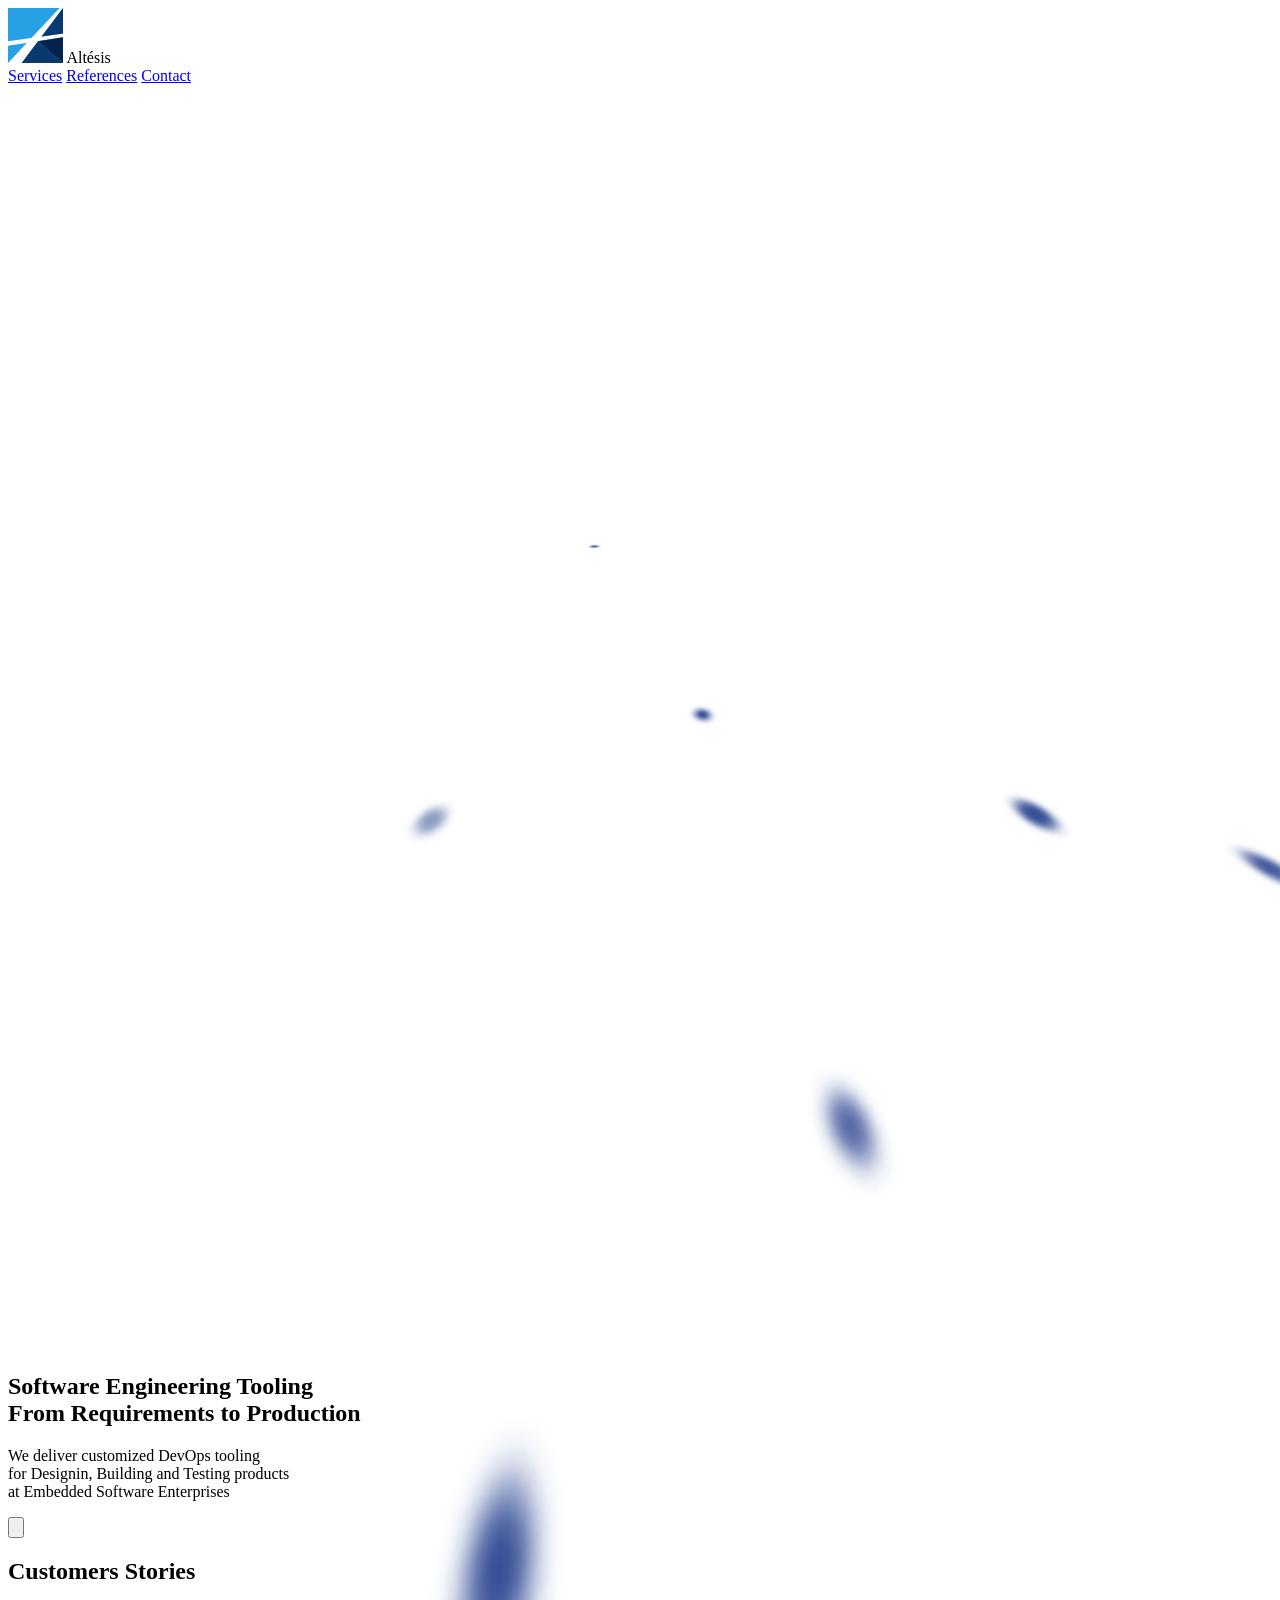
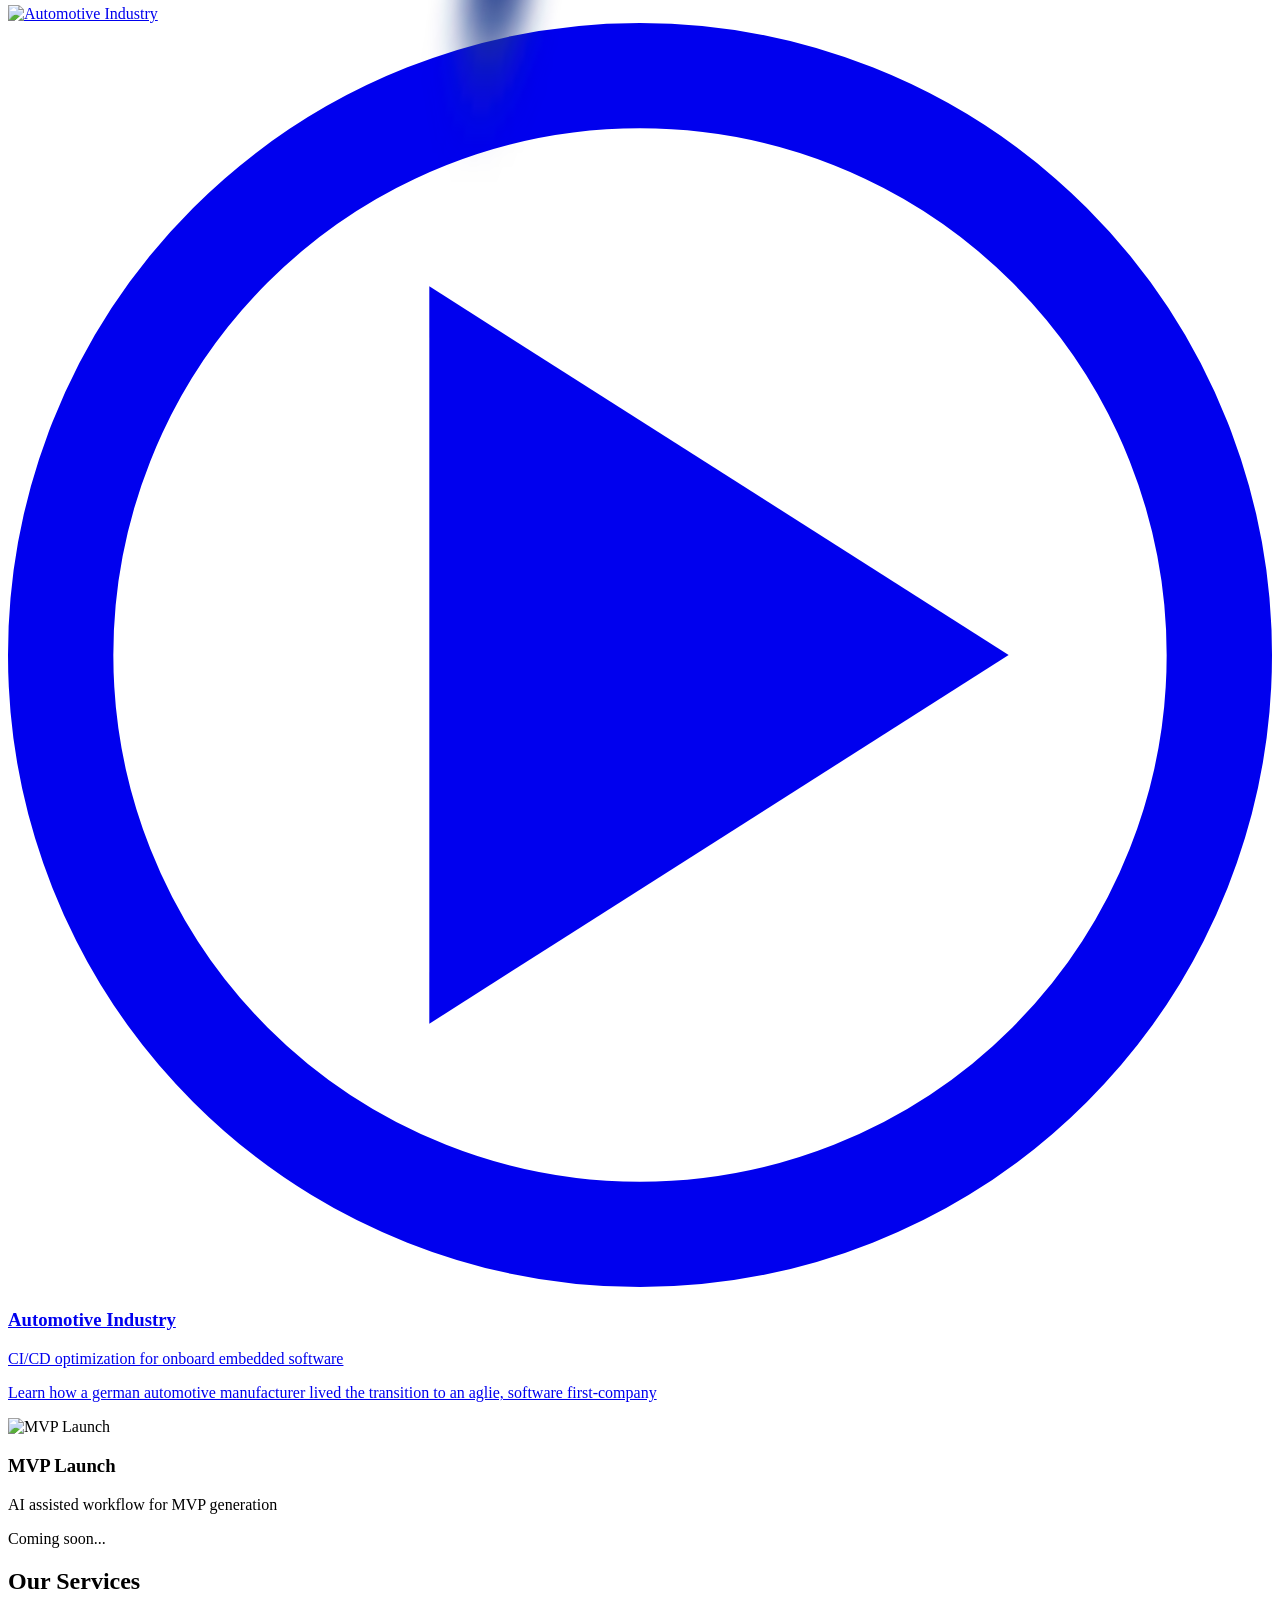
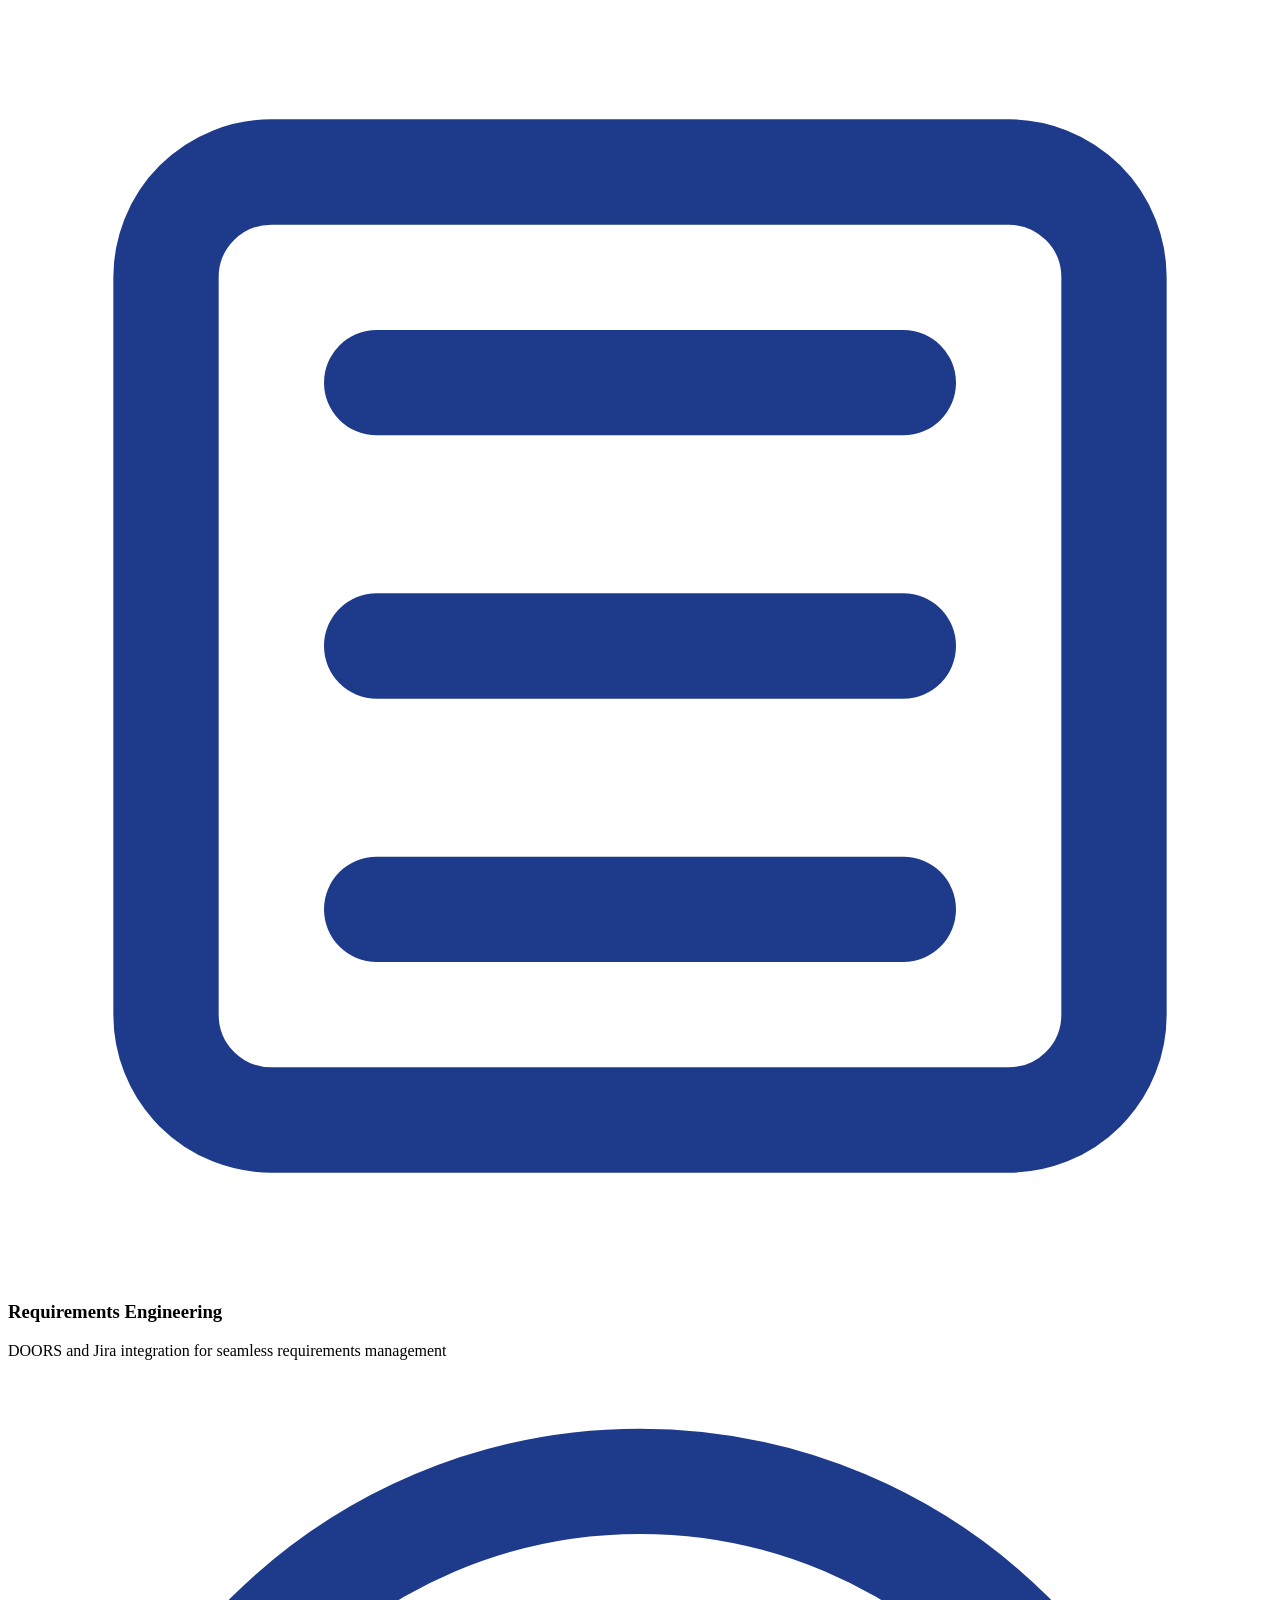
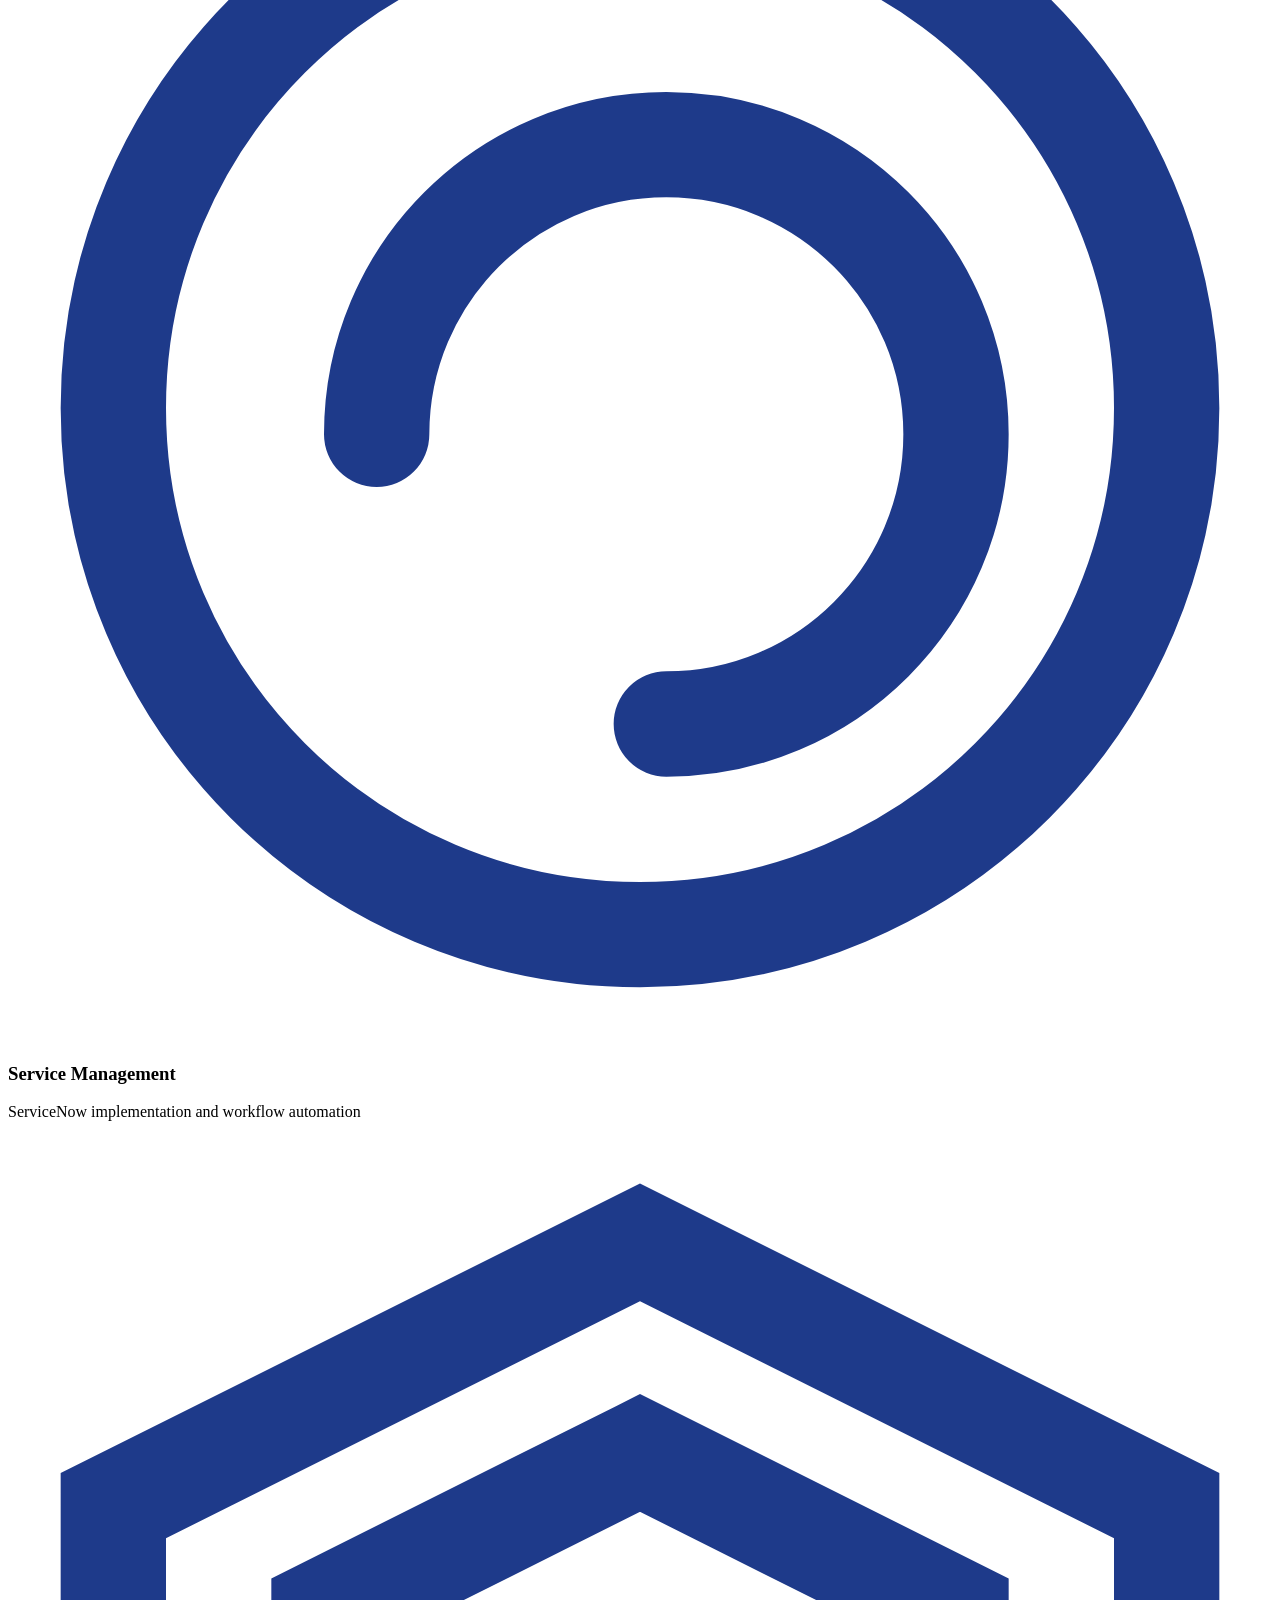
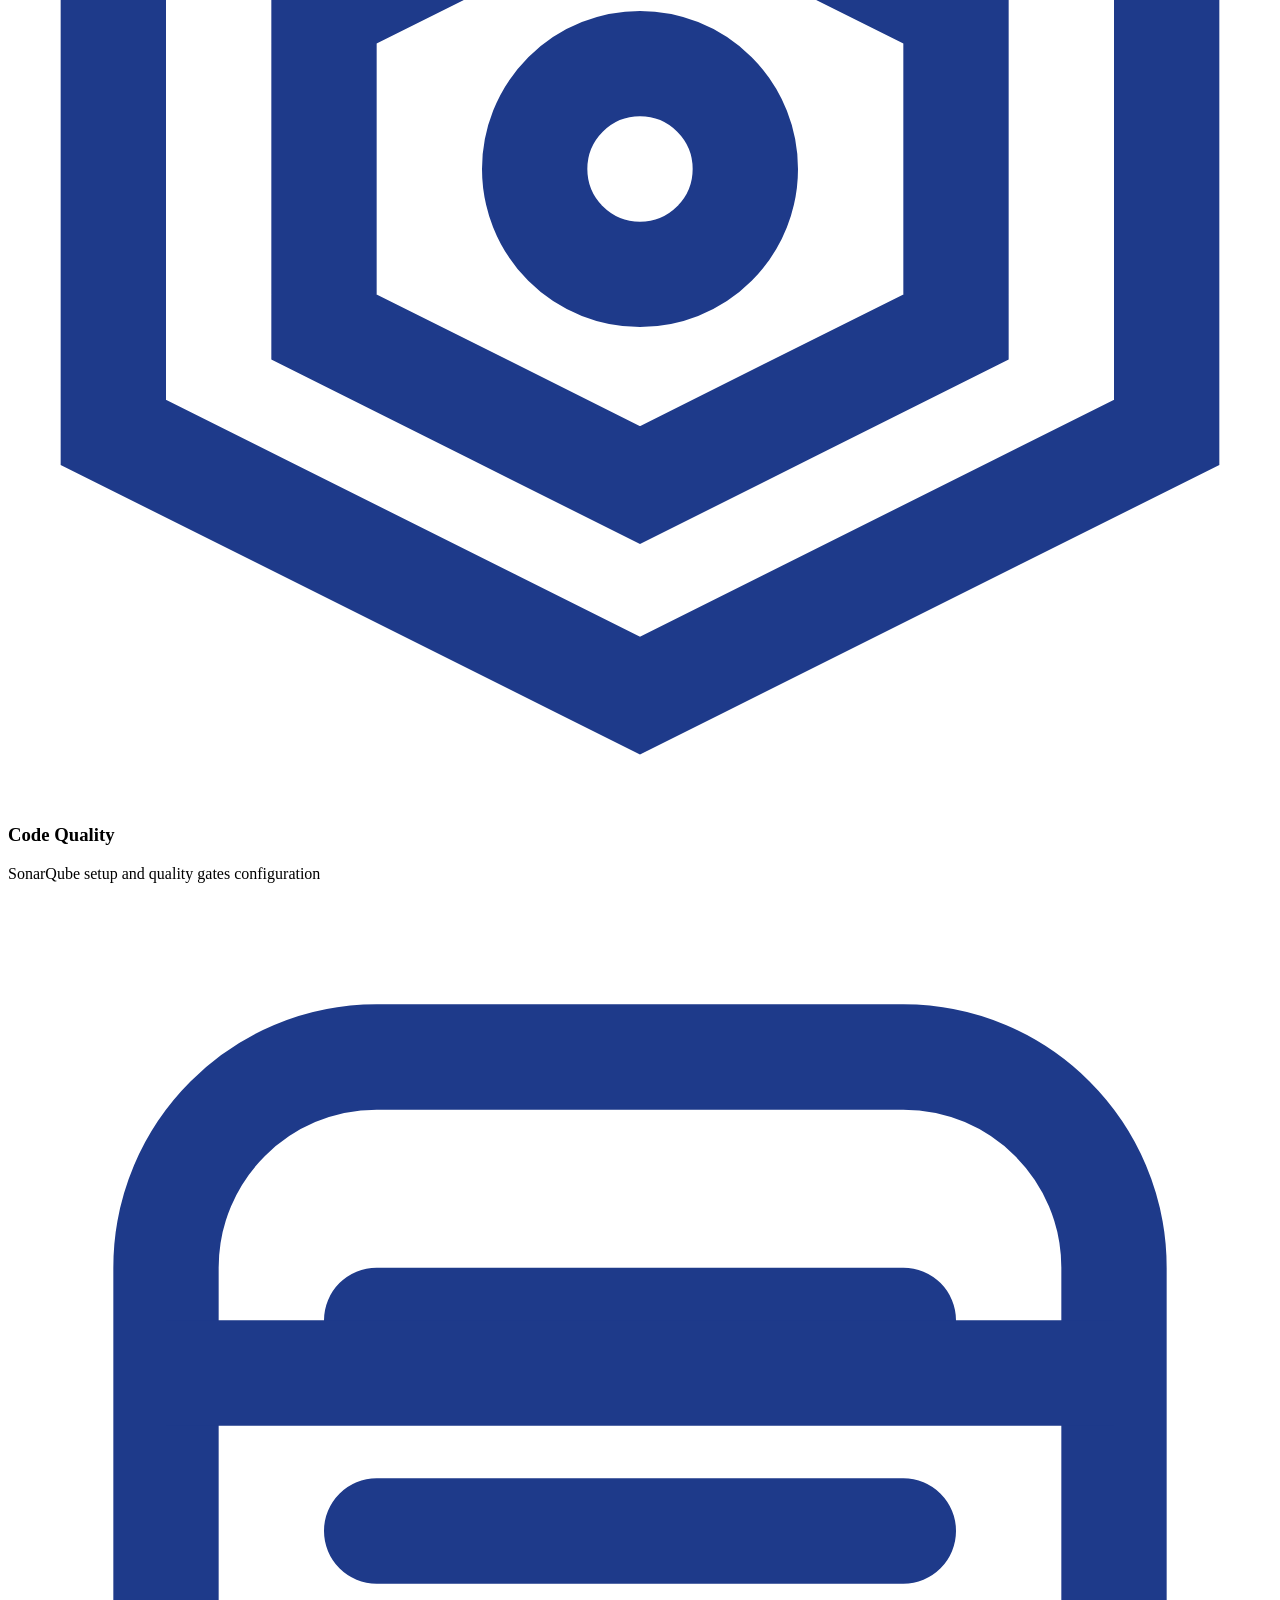
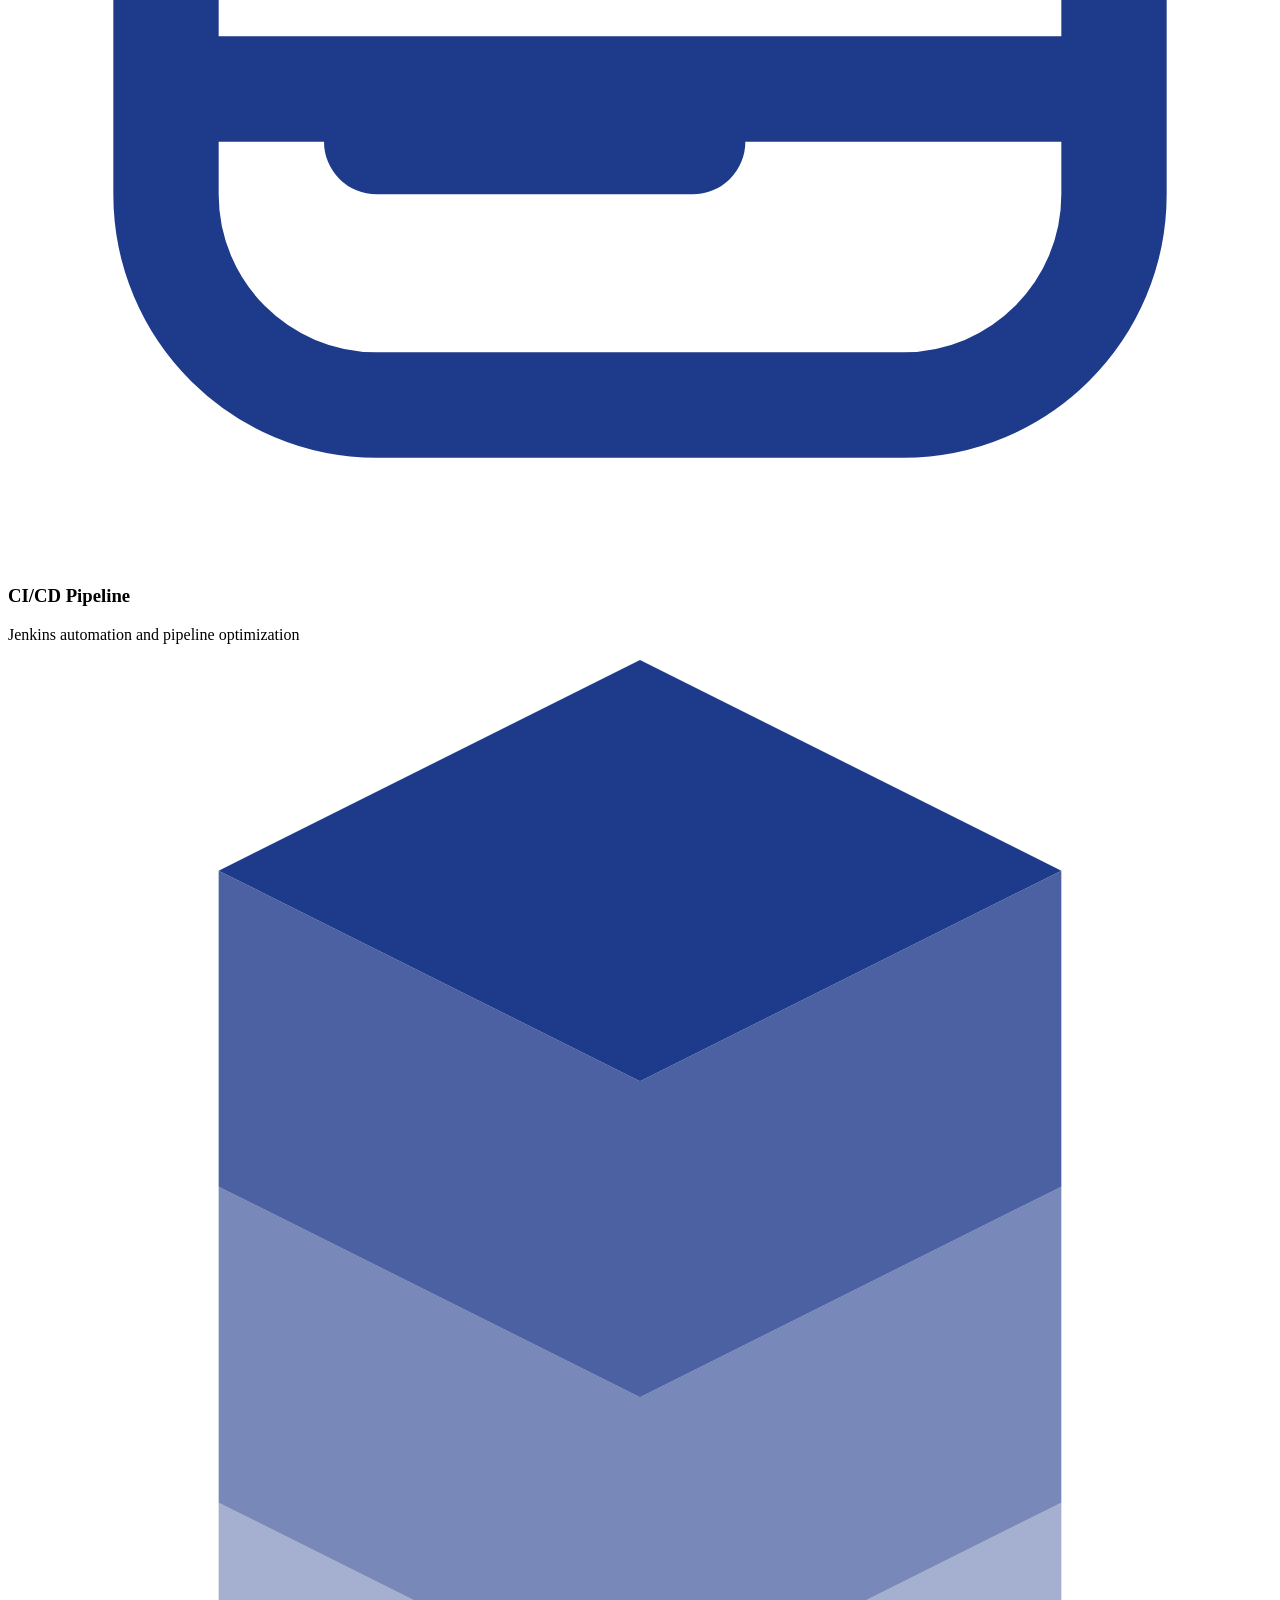
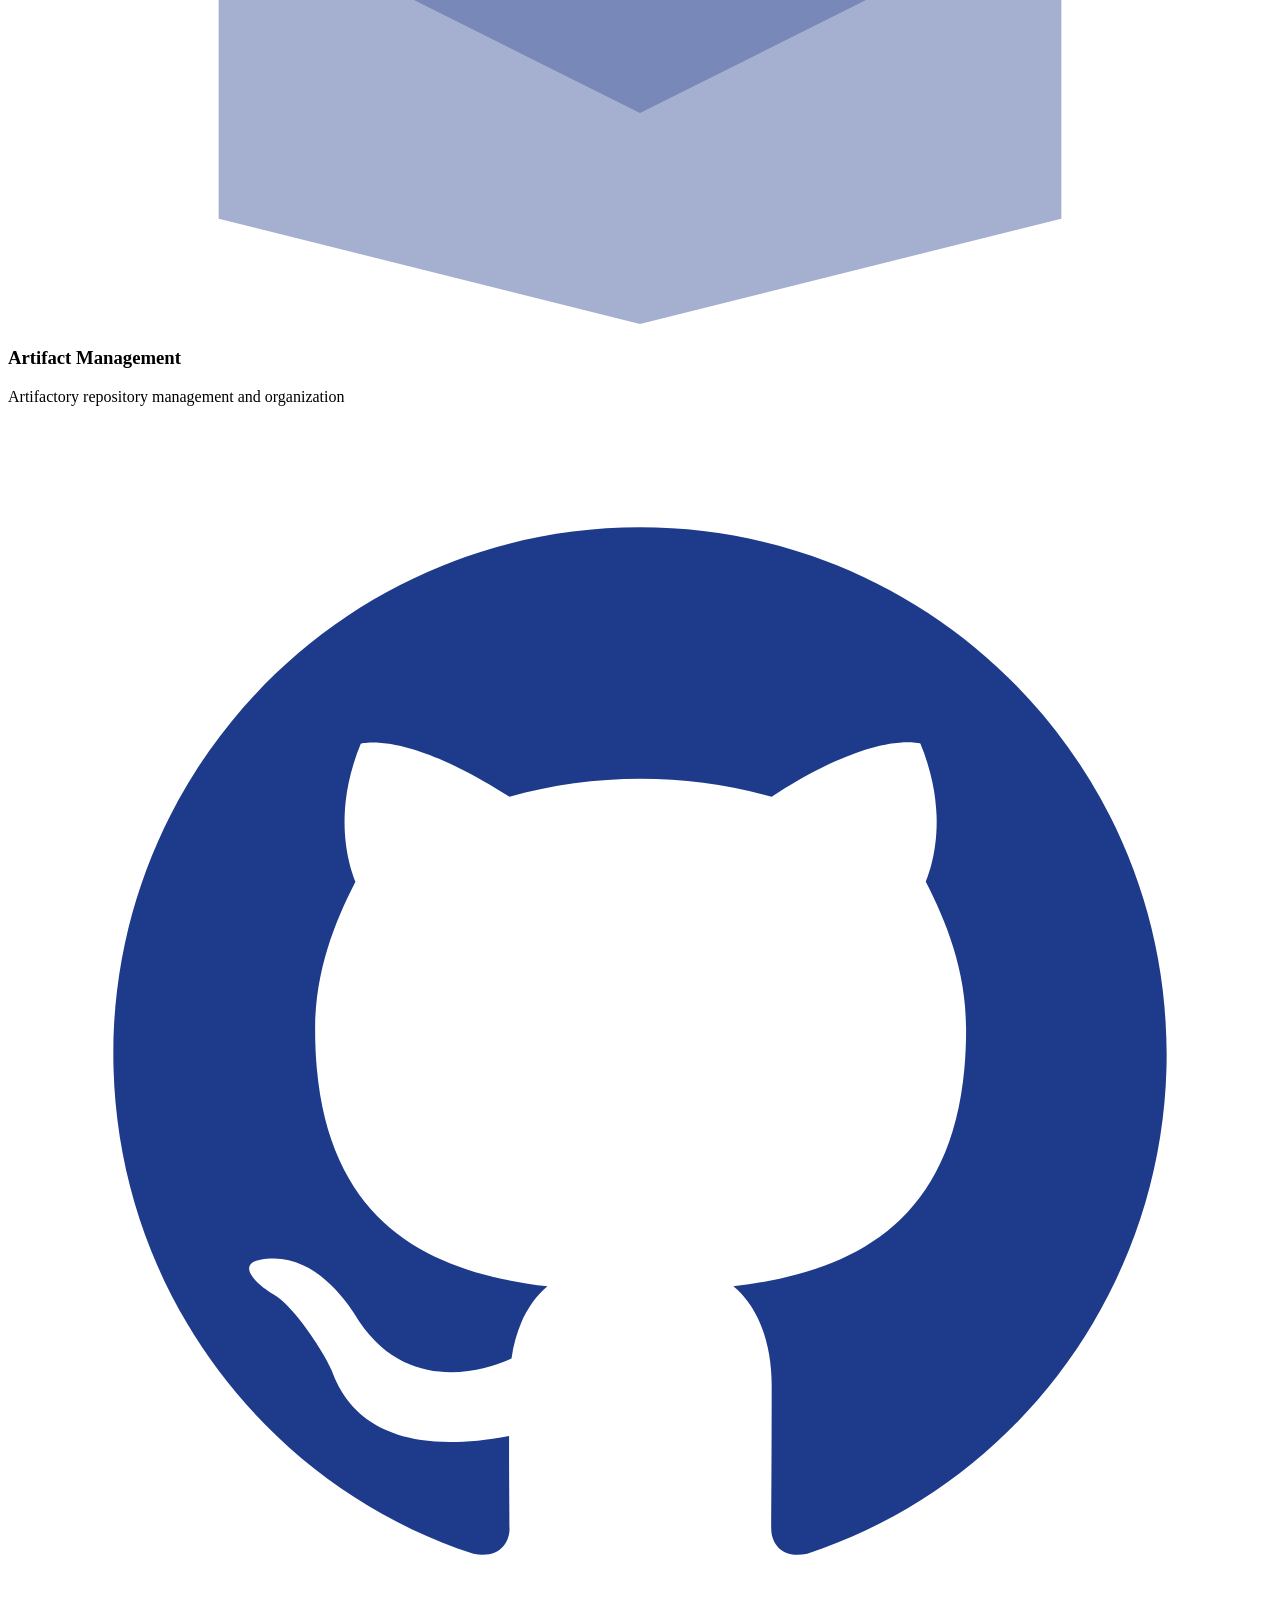
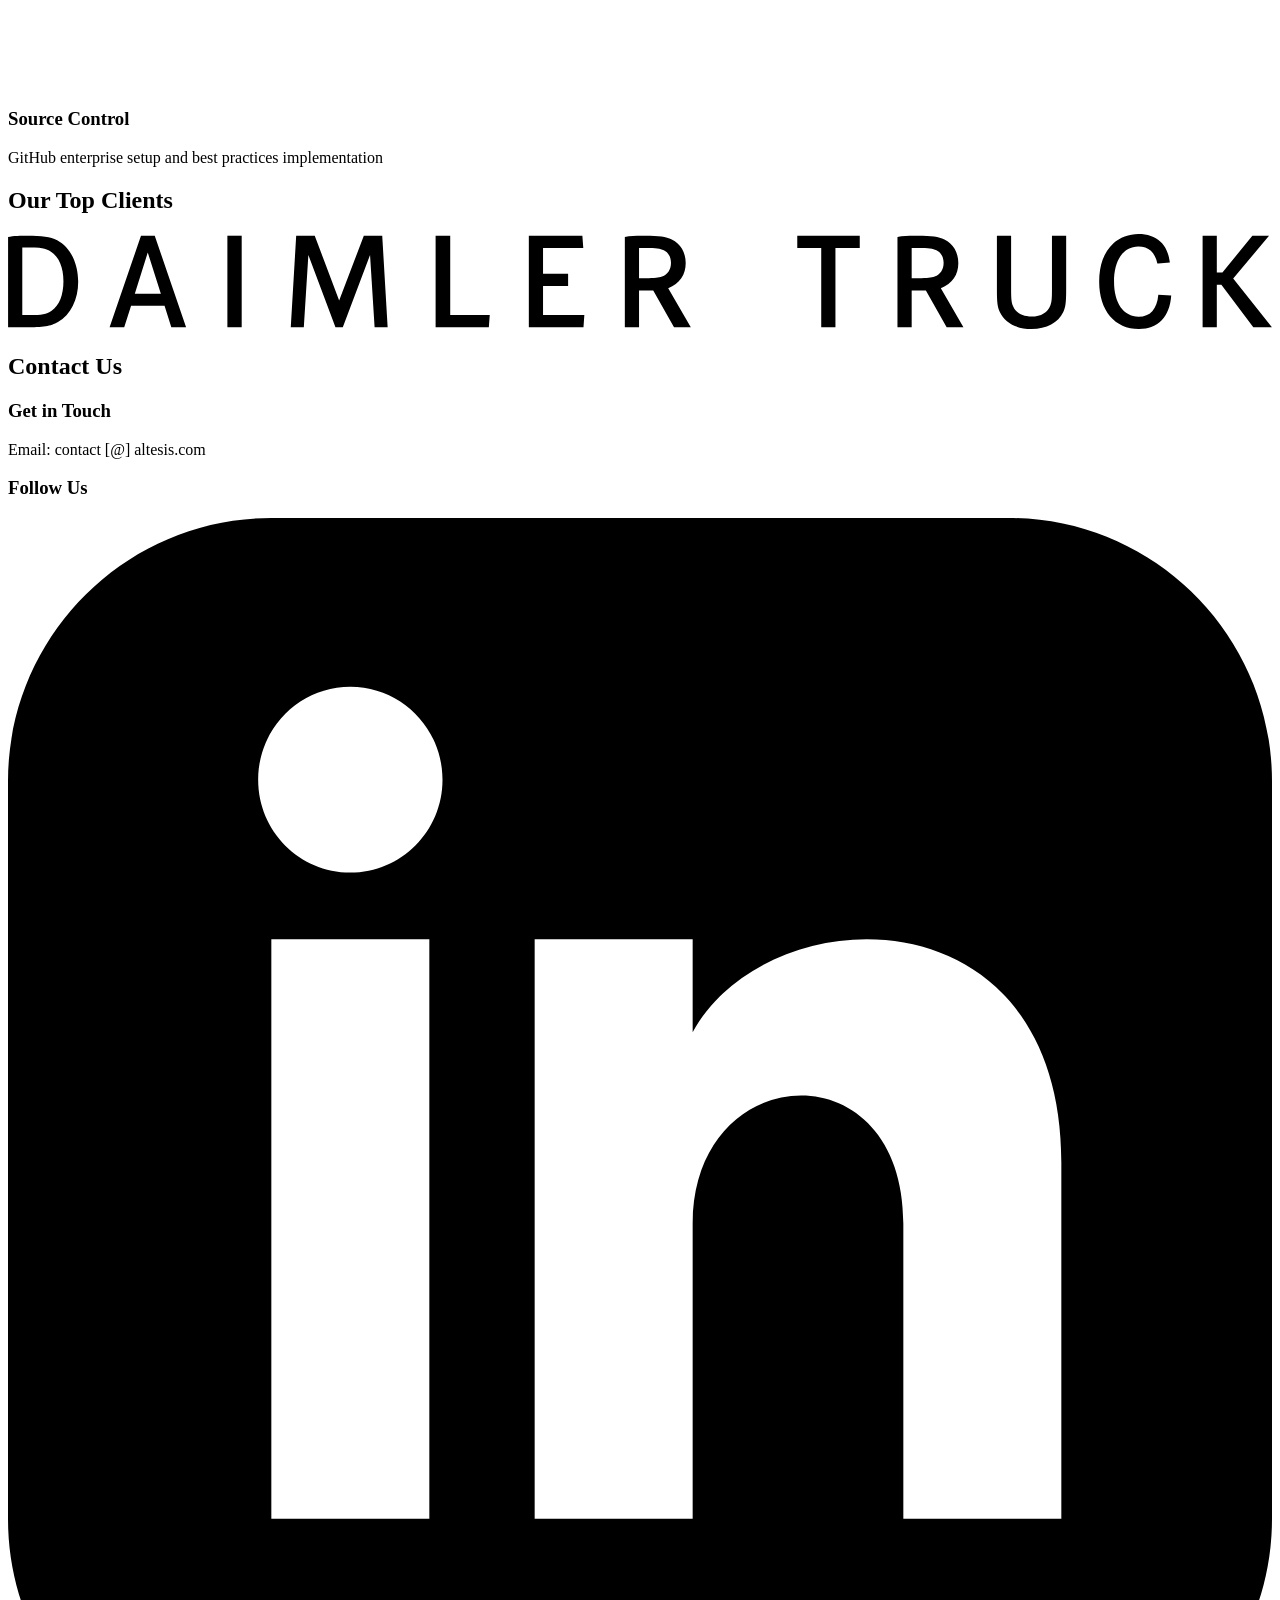
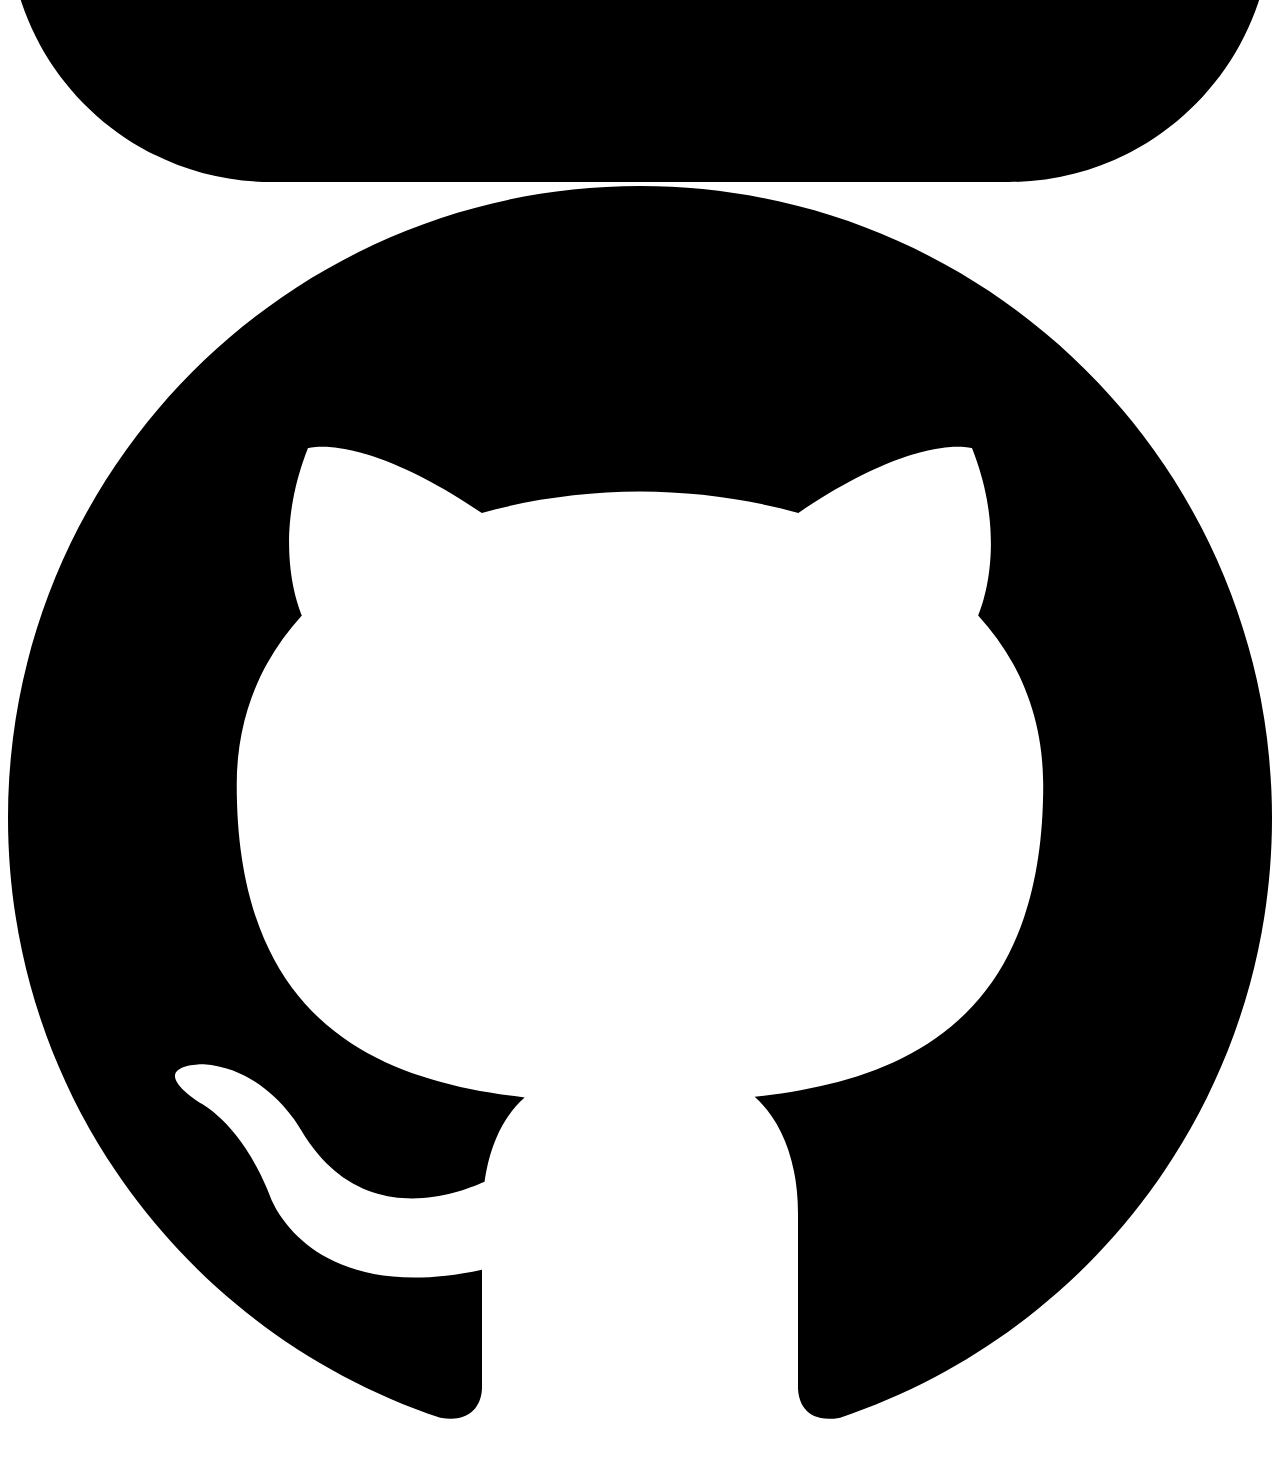
==== index.html @ 195b0189 "tagline reimagined" ====
<!DOCTYPE html>
<html lang="en">

<head>
    <meta charset="UTF-8">
    <meta name="viewport" content="width=device-width, initial-scale=1.0">
    <title>Altésis Software Engineering</title>
    <link rel="icon" href="favicon.ico" type="image/x-icon">
    <link rel="icon" href="favicon.png" type="image/png">
    <script src="https://unpkg.com/alpinejs" defer></script>
    <script src="https://cdn.tailwindcss.com"></script>
    <script>
        window.addEventListener('wheel', (e) => {
            if (e.deltaY > 0) {
                window.scrollBy({ top: window.innerHeight, behavior: 'smooth' });
            }
        });
    </script>
</head>

<body>
    <header x-data="{ isMenuOpen: false, shrunk: false }"
        class="fixed top-0 w-full bg-white/90 transition-all duration-300 z-50"
        :class="{ 'py-2 shadow-lg': shrunk, 'py-4': !shrunk }" @scroll.window="shrunk = window.pageYOffset > 50">
        <!-- Navigation -->
        <nav class="container mx-auto px-4">
            <div class="flex justify-between items-center">
                <div class="flex items-center text-blue-900 transition-all duration-300 cursor-pointer"
                    :class="{ 'text-xl': shrunk, 'text-2xl': !shrunk }" onclick="window.location.href='/'">
                    <img src="Altesis-logo.svg" alt="Altésis Logo" class="h-8 w-8 mr-2">
                    Altésis
                </div>
                <div class="hidden md:flex space-x-8">
                    <a href="/#services" class="text-blue-900 hover:text-blue-700">Services</a>
                    <a href="/#references" class="text-blue-900 hover:text-blue-700">References</a>
                    <a href="/#contact" class="text-blue-900 hover:text-blue-700">Contact</a>
                </div>
            </div>
        </nav>
    </header>
    <section
        class="min-h-screen bg-gradient-to-b from-white from-5% via-white via-30% to-blue-900 relative overflow-hidden">
        <!-- Animated Background SVG -->
        <svg class="absolute inset-0 w-full h-full opacity-50" viewBox="0 0 100 100"
            style="transform: perspective(300px) rotateX(45deg)">
            <defs>
                <filter id="blur">
                    <feGaussianBlur stdDeviation="0.3" />
                </filter>
            </defs>
            <g filter="url(#blur)">
                <circle cx="50" cy="15" r="0.8" fill="#1e3a8a">
                    <animateTransform attributeName="transform" type="rotate" from="0 50 50" to="360 50 50" dur="16s"
                        repeatCount="indefinite" />
                    <animate attributeName="opacity" values="0.2;1;0.2" dur="8s" repeatCount="indefinite" />
                </circle>
                <circle cx="50" cy="35" r="0.8" fill="#1e3a8a">
                    <animateTransform attributeName="transform" type="rotate" from="90 50 50" to="450 50 50" dur="12s"
                        repeatCount="indefinite" />
                    <animate attributeName="opacity" values="0.2;1;0.2" dur="6s" repeatCount="indefinite" />
                </circle>
                <circle cx="50" cy="55" r="0.6" fill="#1e3a8a">
                    <animateTransform attributeName="transform" type="rotate" from="180 50 50" to="540 50 50" dur="20s"
                        repeatCount="indefinite" />
                    <animate attributeName="opacity" values="0.2;1;0.2" dur="10s" repeatCount="indefinite" />
                </circle>
                <circle cx="50" cy="75" r="0.7" fill="#1e3a8a">
                    <animateTransform attributeName="transform" type="rotate" from="270 50 50" to="630 50 50" dur="18s"
                        repeatCount="indefinite" />
                    <animate attributeName="opacity" values="0.2;1;0.2" dur="8.8s" repeatCount="indefinite" />
                </circle>
                <circle cx="50" cy="95" r="0.8" fill="#1e3a8a">
                    <animateTransform attributeName="transform" type="rotate" from="45 50 50" to="405 50 50" dur="14s"
                        repeatCount="indefinite" />
                    <animate attributeName="opacity" values="0.2;1;0.2" dur="7.2s" repeatCount="indefinite" />
                </circle>
                <circle cx="30" cy="45" r="0.7" fill="#1e3a8a">
                    <animateTransform attributeName="transform" type="rotate" from="120 50 50" to="480 50 50" dur="15s"
                        repeatCount="indefinite" />
                    <animate attributeName="opacity" values="0.2;1;0.2" dur="7.5s" repeatCount="indefinite" />
                </circle>
                <circle cx="70" cy="65" r="0.9" fill="#1e3a8a">
                    <animateTransform attributeName="transform" type="rotate" from="240 50 50" to="600 50 50" dur="17s"
                        repeatCount="indefinite" />
                    <animate attributeName="opacity" values="0.2;1;0.2" dur="8.5s" repeatCount="indefinite" />
                </circle>
            </g>
        </svg>

        <!-- Hero Section -->
        <div class="flex flex-col items-center justify-center min-h-[80vh] text-center space-y-16">
            <h1 class="text-4xl md:text-6xl font-bold text-blue-900">
                Software Engineering Tooling
                <br />
                From Requirements to Production
            </h1>
            <p
                class="text-xl md:text-2xl text-blue-800 max-w-2xl [text-shadow:0_0_15px_rgba(59,130,246,0.8),0_0_30px_rgba(59,130,246,0.6)]">
                We deliver customized DevOps tooling
                <br />
                for Designin, Building and Testing products
                <br>
                at Embedded Software Enterprises
            </p>
        </div>
        <div class="flex justify-center">
            <button x-data @click="$el.closest('section').nextElementSibling.scrollIntoView({behavior: 'smooth'})"
                class="animate-bounce text-blue-900 p-4">
                <svg xmlns="http://www.w3.org/2000/svg" class="h-12 w-12" fill="none" viewBox="0 0 24 24"
                    stroke="currentColor">
                    <path stroke-linecap="round" stroke-linejoin="round" stroke-width="3"
                        d="M19 14l-7 7m0 0l-7-7m7 7V3" />
                </svg>
            </button>
        </div>
    </section>
    <!-- Headline Section -->
    <section class="bg-blue-900 py-20">
        <div class="container mx-auto px-4">
            <h2 class="text-3xl font-light text-white/90 mb-24 text-center">Customers Stories</h2>
            <div class="flex flex-col gap-32 max-w-5xl mx-auto">
                <!-- Active Case -->
                <a href="/automotive-case.html"
                    class="group flex flex-col md:flex-row gap-8 items-center cursor-pointer">
                    <div class="w-full md:w-2/5 relative">
                        <img src="https://images.unsplash.com/photo-1591768793355-74d04bb6608f?auto=format&fit=crop&w=800&q=80"
                            alt="Automotive Industry"
                            class="w-full aspect-video object-cover rounded-sm grayscale opacity-80 group-hover:grayscale-0 group-hover:opacity-100 transition-all duration-500">
                        <div class="absolute inset-0 flex items-center justify-center">
                            <svg xmlns="http://www.w3.org/2000/svg"
                                class="h-16 w-16 text-white/80 group-hover:h-20 group-hover:w-20 transition-all duration-500"
                                viewBox="0 0 24 24" fill="currentColor">
                                <circle cx="12" cy="12" r="11" fill="none" stroke="currentColor" stroke-width="2" />
                                <path d="M8 5v14l11-7z" />
                            </svg>
                        </div>
                    </div>
                    <div class="w-full md:w-3/5 space-y-4">
                        <h3 class="text-white/90 text-2xl font-light">Automotive Industry</h3>
                        <p class="text-white/80 text-lg">CI/CD optimization for onboard embedded software</p>
                        <p class="text-white/60 leading-relaxed">Learn how a german automotive manufacturer lived the
                            transition to an aglie, software first-company</p>
                    </div>
                </a>

                <!-- Coming Soon Case -->
                <div class="group flex flex-col md:flex-row gap-8 items-center opacity-50">
                    <div class="w-full md:w-2/5">
                        <img src="https://images.unsplash.com/photo-1518186285589-2f7649de83e0?auto=format&fit=crop&w=800&q=80"
                            alt="MVP Launch" class="w-full aspect-video object-cover rounded-sm grayscale">
                    </div>
                    <div class="w-full md:w-3/5 space-y-4">
                        <h3 class="text-white/90 text-2xl font-light">MVP Launch</h3>
                        <p class="text-white/80 text-lg">AI assisted workflow for MVP generation</p>
                        <p class="text-white/60">Coming soon...</p>
                    </div>
                </div>
            </div>
        </div>
    </section>

    <!-- Services Section -->
    <section id="services" class="bg-white py-20">
        <div class="container mx-auto px-4">
            <h2 class="text-3xl font-light text-blue-900 mb-16 text-center">Our Services</h2>
            <div class="grid grid-cols-1 md:grid-cols-2 lg:grid-cols-3 gap-8 max-w-6xl mx-auto">
                <div class="p-6 bg-gray-50 rounded-lg hover:shadow-lg transition-shadow">
                    <div class="flex items-center mb-4">
                        <svg class="w-8 h-8 mr-3" viewBox="0 0 24 24" fill="none" xmlns="http://www.w3.org/2000/svg">
                            <rect x="3" y="3" width="18" height="18" rx="2" stroke="#1E3A8A" stroke-width="2" />
                            <path d="M7 7h10M7 12h10M7 17h10" stroke="#1E3A8A" stroke-width="2"
                                stroke-linecap="round" />
                        </svg>
                        <h3 class="text-xl font-semibold text-blue-900">Requirements Engineering</h3>
                    </div>
                    <p class="text-gray-600">DOORS and Jira integration for seamless requirements management</p>
                </div>
                <div class="p-6 bg-gray-50 rounded-lg hover:shadow-lg transition-shadow">
                    <div class="flex items-center mb-4">
                        <svg class="w-8 h-8 mr-3" viewBox="0 0 24 24" fill="none" xmlns="http://www.w3.org/2000/svg">
                            <path
                                d="M12 22C17.5228 22 22 17.5228 22 12C22 6.47715 17.5228 2 12 2C6.47715 2 2 6.47715 2 12C2 17.5228 6.47715 22 12 22Z"
                                stroke="#1E3A8A" stroke-width="2" />
                            <path
                                d="M7 12.5C7 9.46243 9.46243 7 12.5 7C15.5376 7 18 9.46243 18 12.5C18 15.5376 15.5376 18 12.5 18"
                                stroke="#1E3A8A" stroke-width="2" stroke-linecap="round" />
                        </svg>
                        <h3 class="text-xl font-semibold text-blue-900">Service Management</h3>
                    </div>
                    <p class="text-gray-600">ServiceNow implementation and workflow automation</p>
                </div>
                <div class="p-6 bg-gray-50 rounded-lg hover:shadow-lg transition-shadow">
                    <div class="flex items-center mb-4">
                        <svg class="w-8 h-8 mr-3" viewBox="0 0 24 24" fill="none" xmlns="http://www.w3.org/2000/svg">
                            <path d="M12 2L2 7V17L12 22L22 17V7L12 2Z" stroke="#1E3A8A" stroke-width="2" />
                            <path d="M12 6L6 9V15L12 18L18 15V9L12 6Z" stroke="#1E3A8A" stroke-width="2" />
                            <circle cx="12" cy="12" r="2" stroke="#1E3A8A" stroke-width="2" />
                        </svg></svg>
                        <h3 class="text-xl font-semibold text-blue-900">Code Quality</h3>
                    </div>
                    <p class="text-gray-600">SonarQube setup and quality gates configuration</p>
                </div>
                <div class="p-6 bg-gray-50 rounded-lg hover:shadow-lg transition-shadow">
                    <div class="flex items-center mb-4">
                        <svg class="w-8 h-8 mr-3" viewBox="0 0 24 24" fill="none" xmlns="http://www.w3.org/2000/svg">
                            <path
                                d="M17 3H7C4.79086 3 3 4.79086 3 7V17C3 19.2091 4.79086 21 7 21H17C19.2091 21 21 19.2091 21 17V7C21 4.79086 19.2091 3 17 3Z"
                                stroke="#1E3A8A" stroke-width="2" />
                            <path d="M7 8H17M7 12H17M7 16H13" stroke="#1E3A8A" stroke-width="2"
                                stroke-linecap="round" />
                            <path d="M3 9L21 9M3 15L21 15" stroke="#1E3A8A" stroke-width="2" />
                        </svg></svg>
                        <h3 class="text-xl font-semibold text-blue-900">CI/CD Pipeline</h3>
                    </div>
                    <p class="text-gray-600">Jenkins automation and pipeline optimization</p>
                </div>
                <div class="p-6 bg-gray-50 rounded-lg hover:shadow-lg transition-shadow">
                    <div class="flex items-center mb-4">
                        <svg class="w-8 h-8 mr-3" viewBox="0 0 24 24" fill="none" xmlns="http://www.w3.org/2000/svg">
                            <path d="M4 4L12 8L20 4L12 0L4 4Z" fill="#1E3A8A" />
                            <path d="M4 10L12 14L20 10V4L12 8L4 4V10Z" fill="#1E3A8A" fill-opacity="0.8" />
                            <path d="M4 16L12 20L20 16V10L12 14L4 10V16Z" fill="#1E3A8A" fill-opacity="0.6" />
                            <path d="M4 22L12 24L20 22V16L12 20L4 16V22Z" fill="#1E3A8A" fill-opacity="0.4" />
                        </svg>
                        <h3 class="text-xl font-semibold text-blue-900">Artifact Management</h3>
                    </div>
                    <p class="text-gray-600">Artifactory repository management and organization</p>
                </div>
                <div class="p-6 bg-gray-50 rounded-lg hover:shadow-lg transition-shadow">
                    <div class="flex items-center mb-4">
                        <svg class="w-8 h-8 mr-3" viewBox="0 0 24 24" fill="none" xmlns="http://www.w3.org/2000/svg">
                            <path fill-rule="evenodd" clip-rule="evenodd"
                                d="M12 2C6.47715 2 2 6.47715 2 12C2 16.4183 4.86548 20.1924 8.83828 21.4898C9.33828 21.5817 9.52276 21.2756 9.52276 21.0077C9.52276 20.7686 9.51383 20.0848 9.51383 19.2527C7 19.7353 6.36009 18.6015 6.14675 18.0116C6.02445 17.7148 5.45455 16.8047 5.04545 16.5656C4.7 16.3744 4.2 15.8918 5.03651 15.8822C5.82237 15.8726 6.38333 16.6267 6.57675 16.9331C7.48333 18.4606 8.97237 18.0499 9.56017 17.782C9.65349 17.1152 9.93349 16.6699 10.2414 16.4114C8.08924 16.1529 5.83131 15.2812 5.83131 11.5301C5.83131 10.3963 6.22148 9.46272 6.59675 8.72791C6.49349 8.47001 6.13714 7.47097 6.69811 6.10812C6.69811 6.10812 7.54811 5.84062 9.52276 7.11733C10.3166 6.88827 11.1641 6.77374 12.0116 6.77374C12.8591 6.77374 13.7066 6.88827 14.5004 7.11733C16.4751 5.83102 17.3251 6.10812 17.3251 6.10812C17.8861 7.47097 17.5297 8.47001 17.4264 8.72791C17.8017 9.46272 18.1919 10.3867 18.1919 11.5301C18.1919 15.2908 15.9243 16.1529 13.7722 16.4114C14.1624 16.7274 14.5004 17.3461 14.5004 18.3068C14.5004 19.6793 14.4915 20.6687 14.4915 21.0077C14.4915 21.2756 14.676 21.5913 15.176 21.4898C19.1344 20.1924 22 16.4087 22 12C22 6.47715 17.5228 2 12 2Z"
                                fill="#1E3A8A" />
                        </svg>
                        <h3 class="text-xl font-semibold text-blue-900">Source Control</h3>
                    </div>
                    <p class="text-gray-600">GitHub enterprise setup and best practices implementation</p>
                </div>
            </div>
        </div>
    </section>
    <!-- References Section -->
    <section class="bg-blue-900 py-32">
        <div class="container mx-auto px-4">
            <h2 class="text-3xl font-light text-white mb-16 text-center">Our Top Clients</h2>
            <div
                class="flex justify-center items-center max-w-md mx-auto drop-shadow-[0_0_8px_rgba(255,255,255,0.5)]">
                <img src="daimler-truck-logo.svg" alt="Daimler Truck AG" class="w-[280px] brightness-0 invert">
            </div>
        </div>
    </section>

    <!-- References Section -->
    <section class="bg-gradient-to-b from-white from-10% via-white via-40% to-blue-900 py-20">
        <div class="container mx-auto px-4">
            <h2 class="text-3xl font-light mb-16 text-center text-blue-900">
                Contact Us</h2>
            <div class="max-w-2xl mx-auto">
                <div class="flex flex-col md:flex-row gap-8 justify-between items-start">
                    <div class="space-y-4">
                        <h3 class="text-xl font-semibold text-blue-900 [text-shadow:0_0_15px_rgba(59,130,246,0.8)]">Get
                            in
                            Touch</h3>
                        <p class="text-blue-800">Email: contact [@] altesis.com</p>
                    </div>
                    <div class="space-y-4">
                        <h3 class="text-xl font-semibold text-blue-900 [text-shadow:0_0_15px_rgba(59,130,246,0.8)]">
                            Follow
                            Us</h3>
                        <div class="flex space-x-4">
                            <a href="#" class="text-blue-800 hover:text-blue-600 transition-colors"></a>
                            <svg class="w-6 h-6 text-blue-800" viewBox="0 0 24 24" fill="currentColor">
                                <path
                                    d="M19 0h-14c-2.761 0-5 2.239-5 5v14c0 2.761 2.239 5 5 5h14c2.762 0 5-2.239 5-5v-14c0-2.761-2.238-5-5-5zm-11 19h-3v-11h3v11zm-1.5-12.268c-.966 0-1.75-.79-1.75-1.764s.784-1.764 1.75-1.764 1.75.79 1.75 1.764-.783 1.764-1.75 1.764zm13.5 12.268h-3v-5.604c0-3.368-4-3.113-4 0v5.604h-3v-11h3v1.765c1.396-2.586 7-2.777 7 2.476v6.759z" />
                            </svg>
                            </a>
                            <a href="#" class="text-blue-800 hover:text-blue-600 transition-colors"></a>
                            <svg class="w-6 h-6 text-blue-800" viewBox="0 0 24 24" fill="currentColor">
                                <path fill="currentColor"
                                    d="M12 0c-6.626 0-12 5.373-12 12 0 5.302 3.438 9.8 8.207 11.387.599.111.793-.261.793-.577v-2.234c-3.338.726-4.033-1.416-4.033-1.416-.546-1.387-1.333-1.756-1.333-1.756-1.089-.745.083-.729.083-.729 1.205.084 1.839 1.237 1.839 1.237 1.07 1.834 2.807 1.304 3.492.997.107-.775.418-1.305.762-1.604-2.665-.305-5.467-1.334-5.467-5.931 0-1.311.469-2.381 1.236-3.221-.124-.303-.535-1.524.117-3.176 0 0 1.008-.322 3.301 1.23.957-.266 1.983-.399 3.003-.404 1.02.005 2.047.138 3.006.404 2.291-1.552 3.297-1.23 3.297-1.23.653 1.653.242 2.874.118 3.176.77.84 1.235 1.911 1.235 3.221 0 4.609-2.807 5.624-5.479 5.921.43.372.823 1.102.823 2.222v3.293c0 .319.192.694.801.576 4.765-1.589 8.199-6.086 8.199-11.386 0-6.627-5.373-12-12-12z" />
                            </svg>
                            </a>
                        </div>
                    </div>
                </div>
            </div>
        </div>
    </section>
</body>

</html>
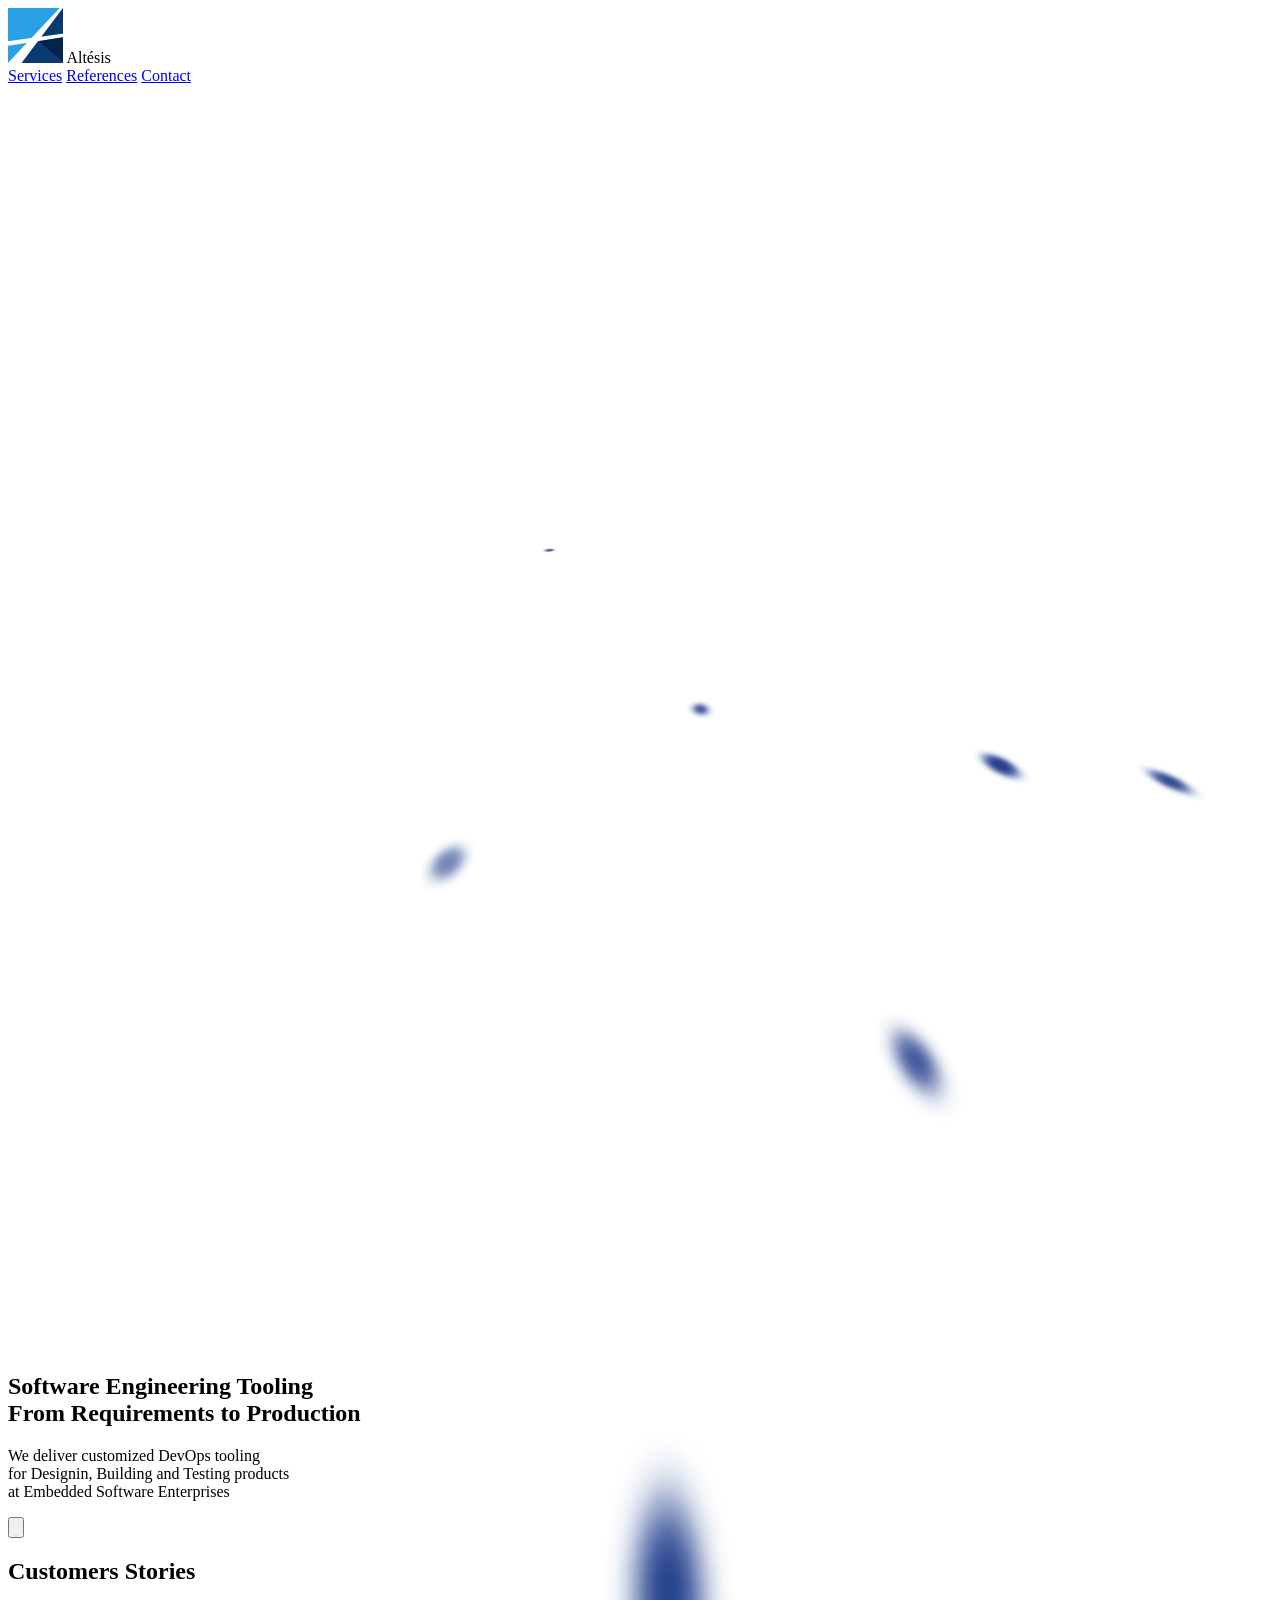
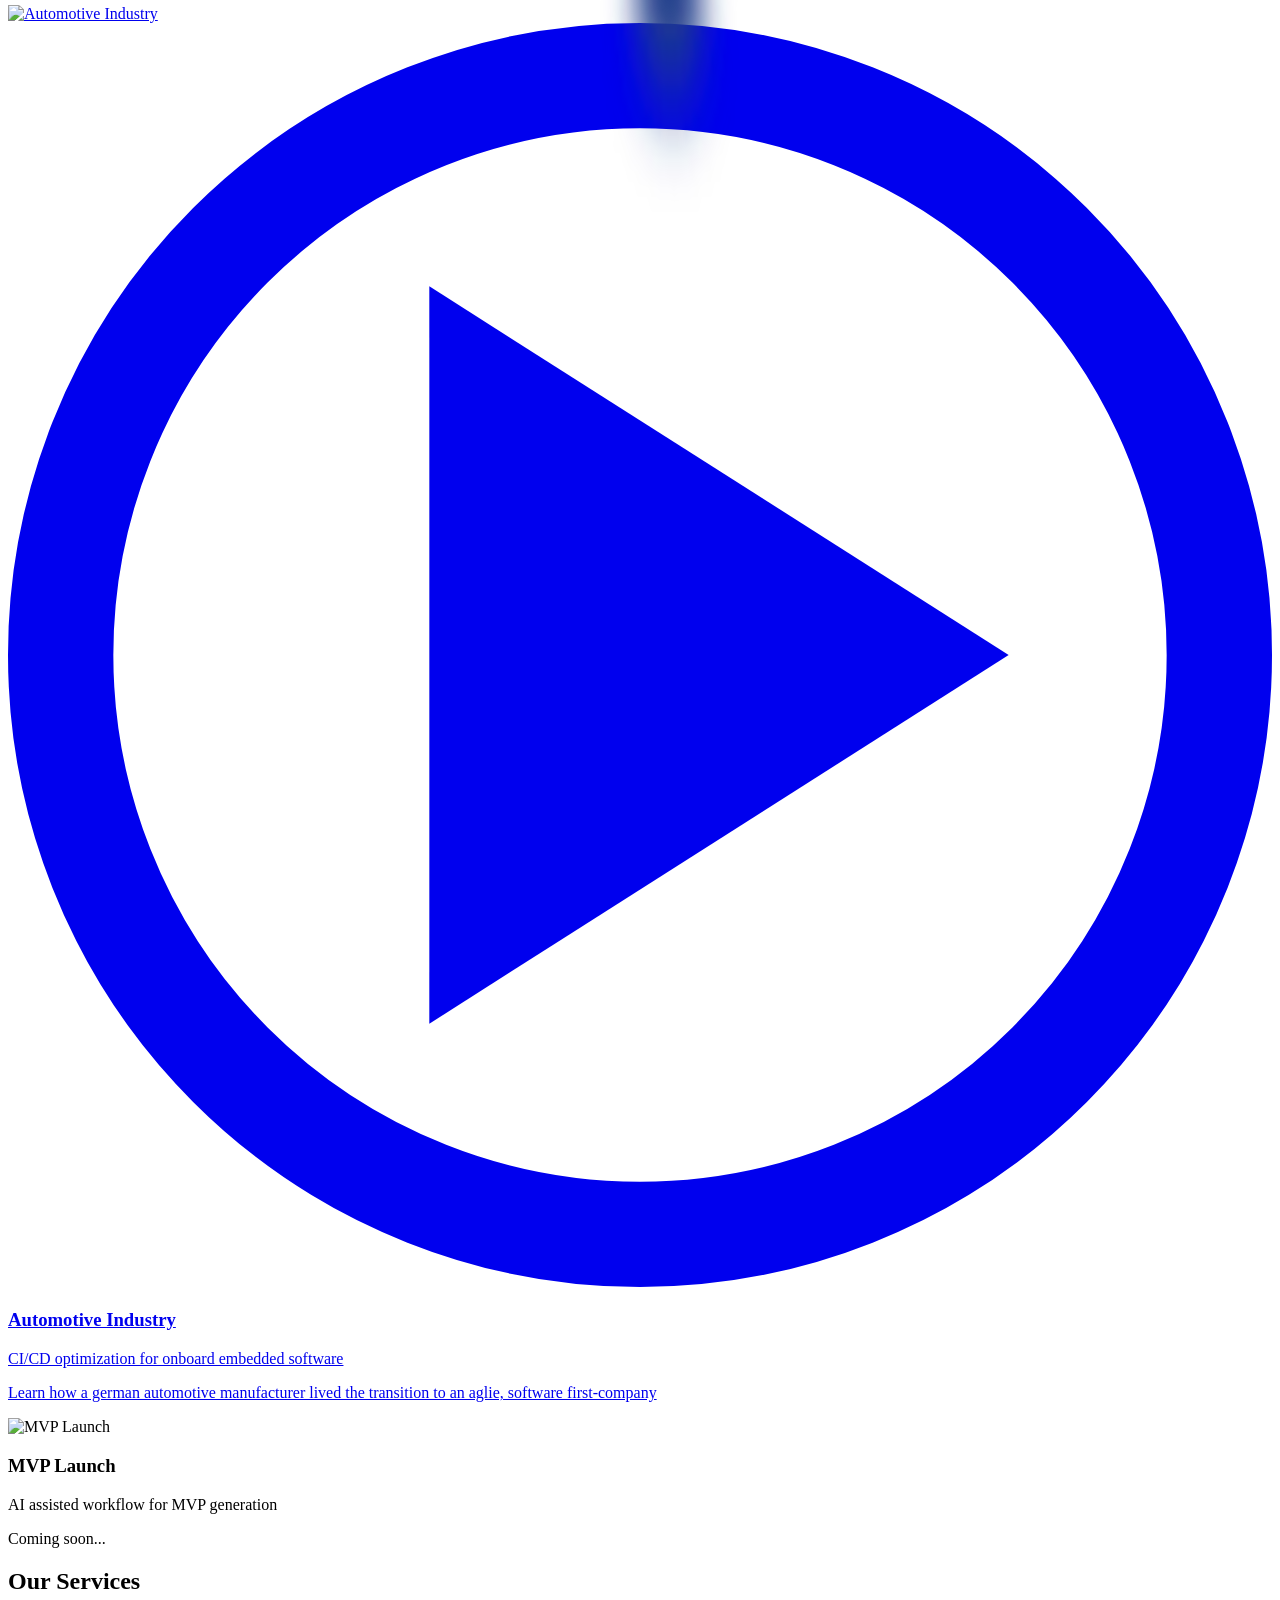
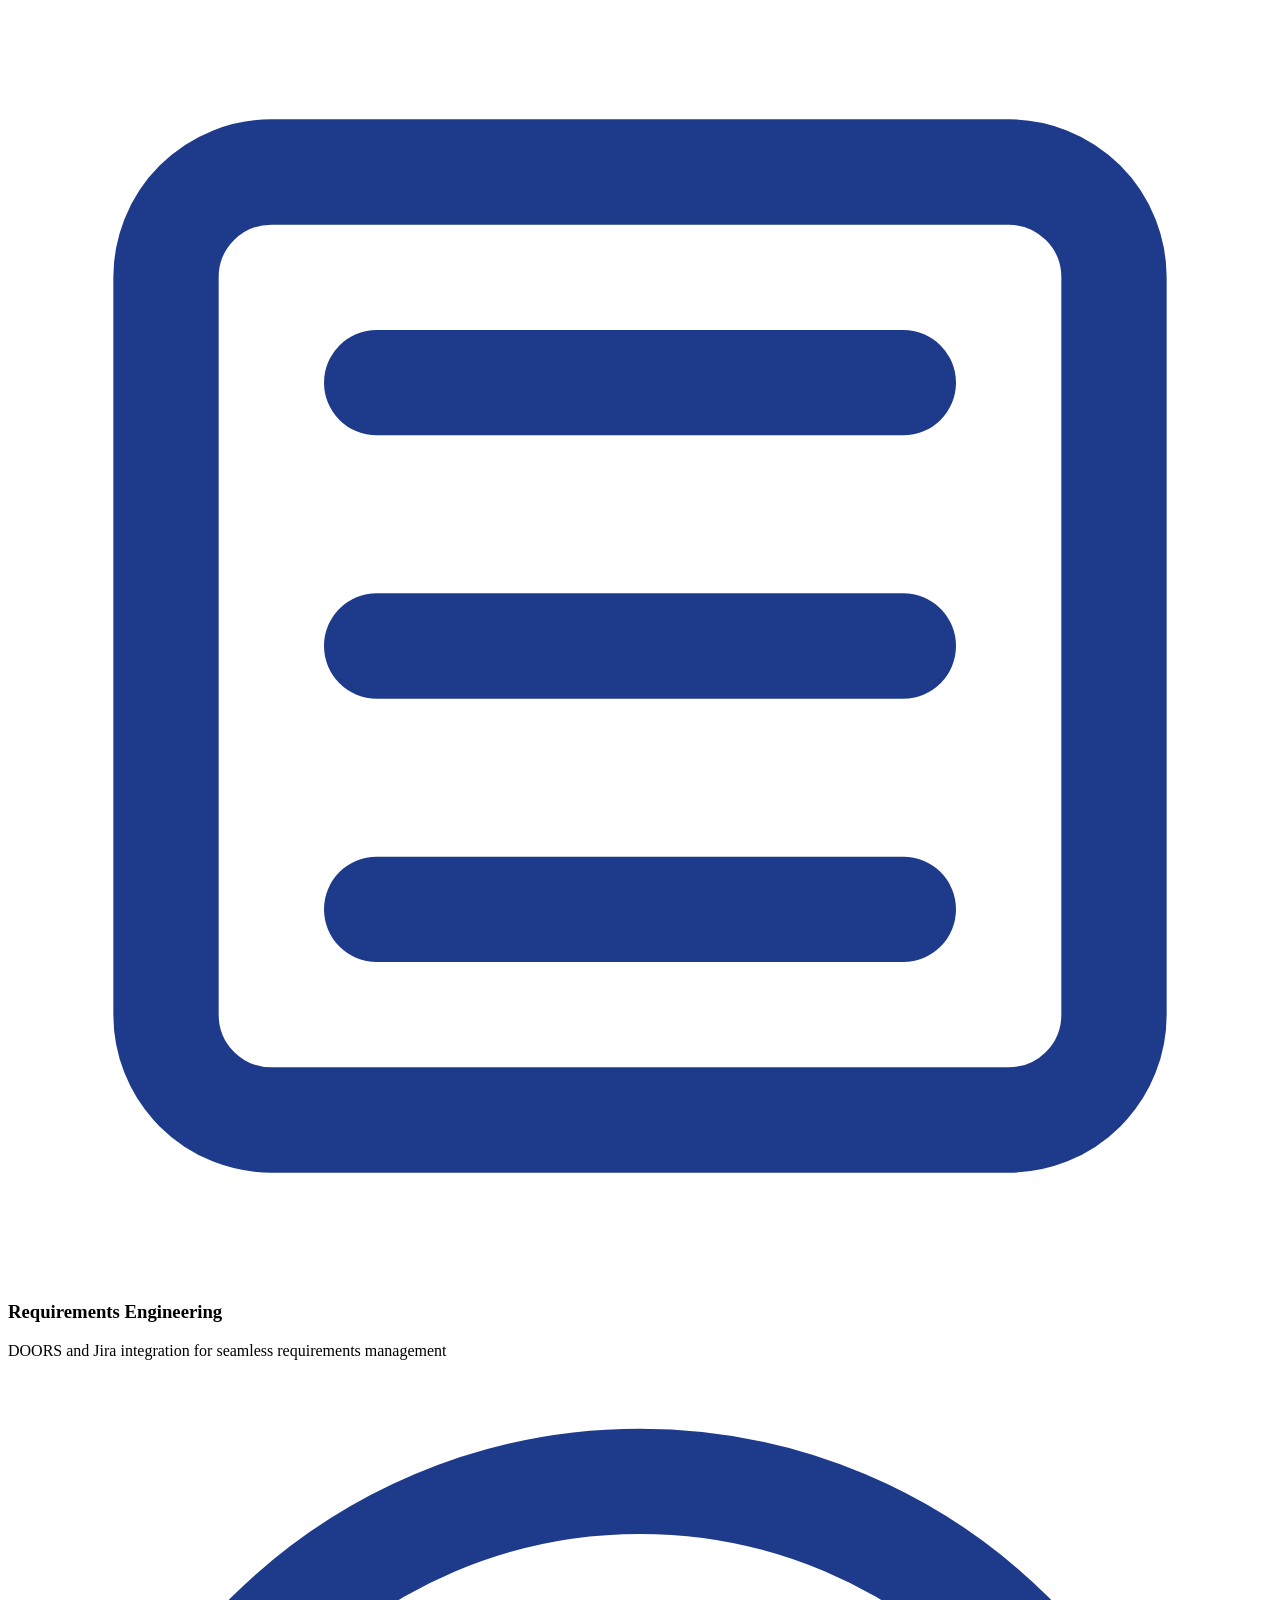
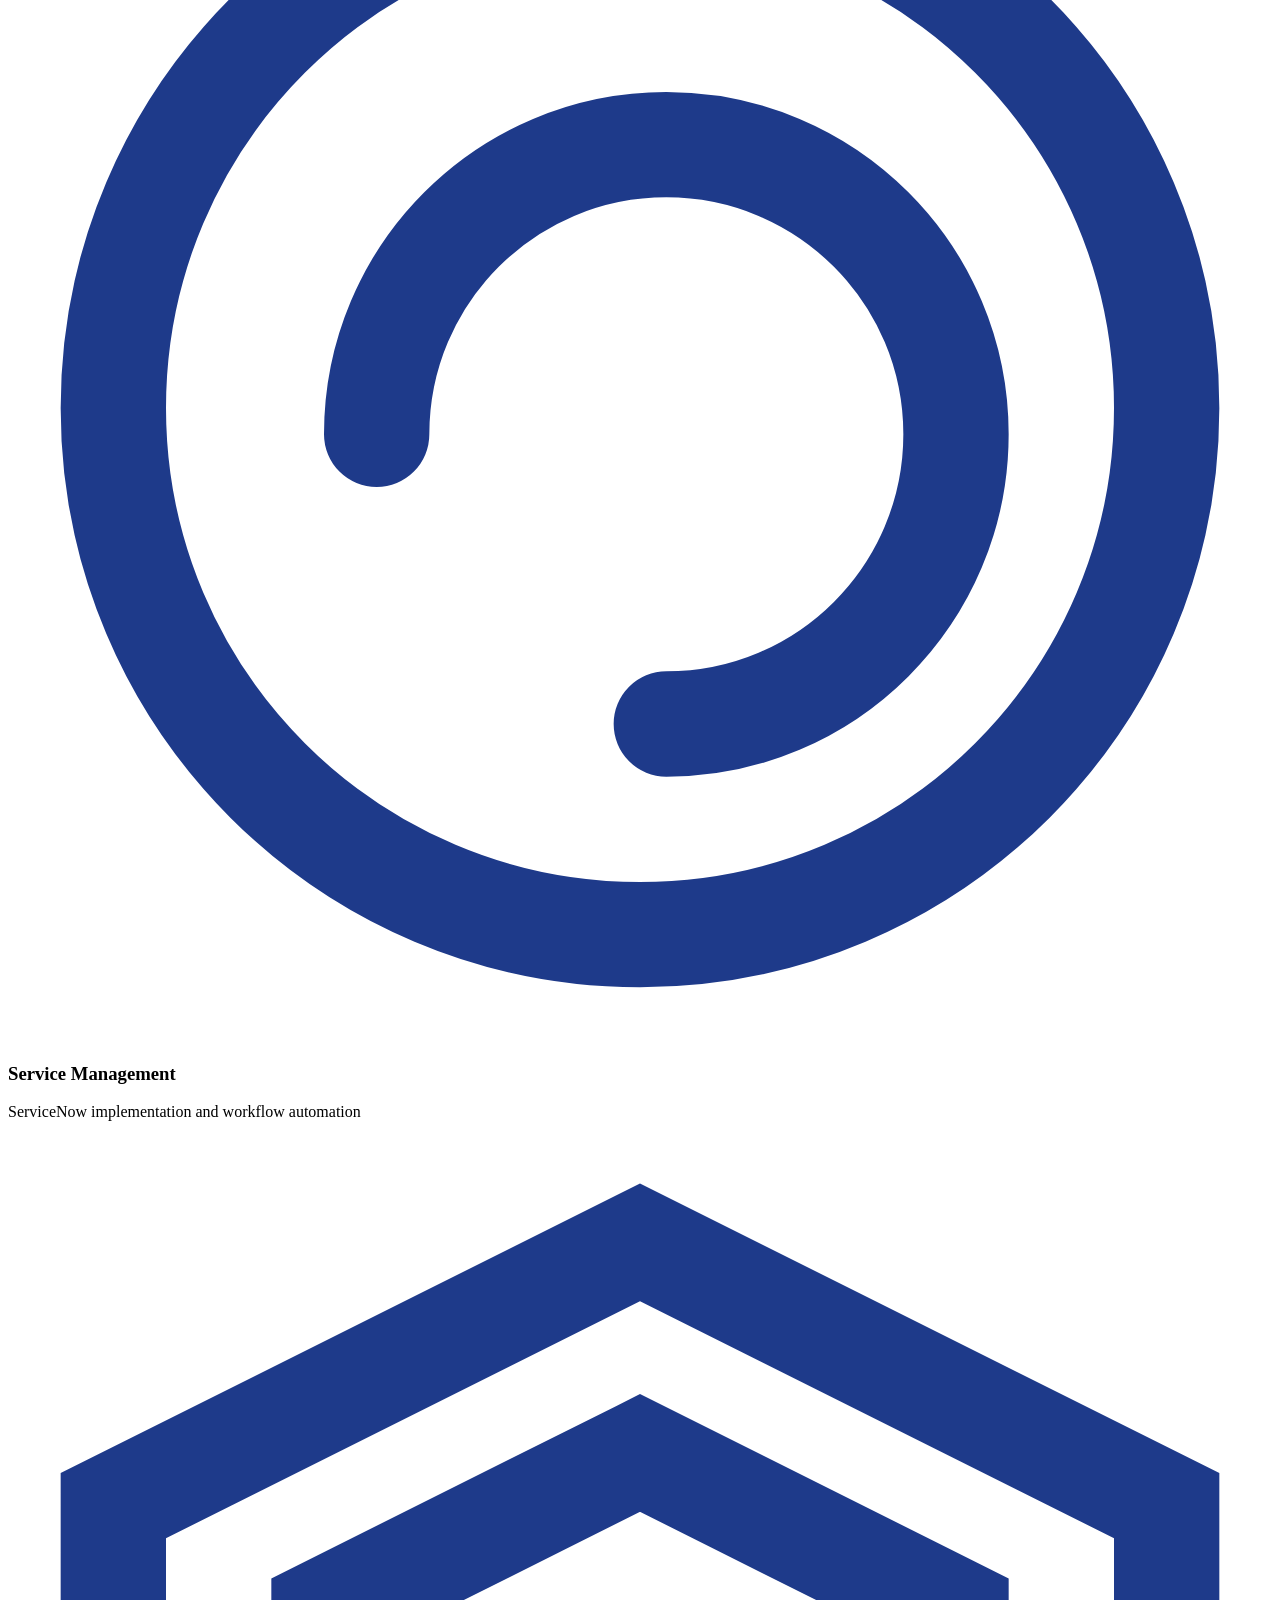
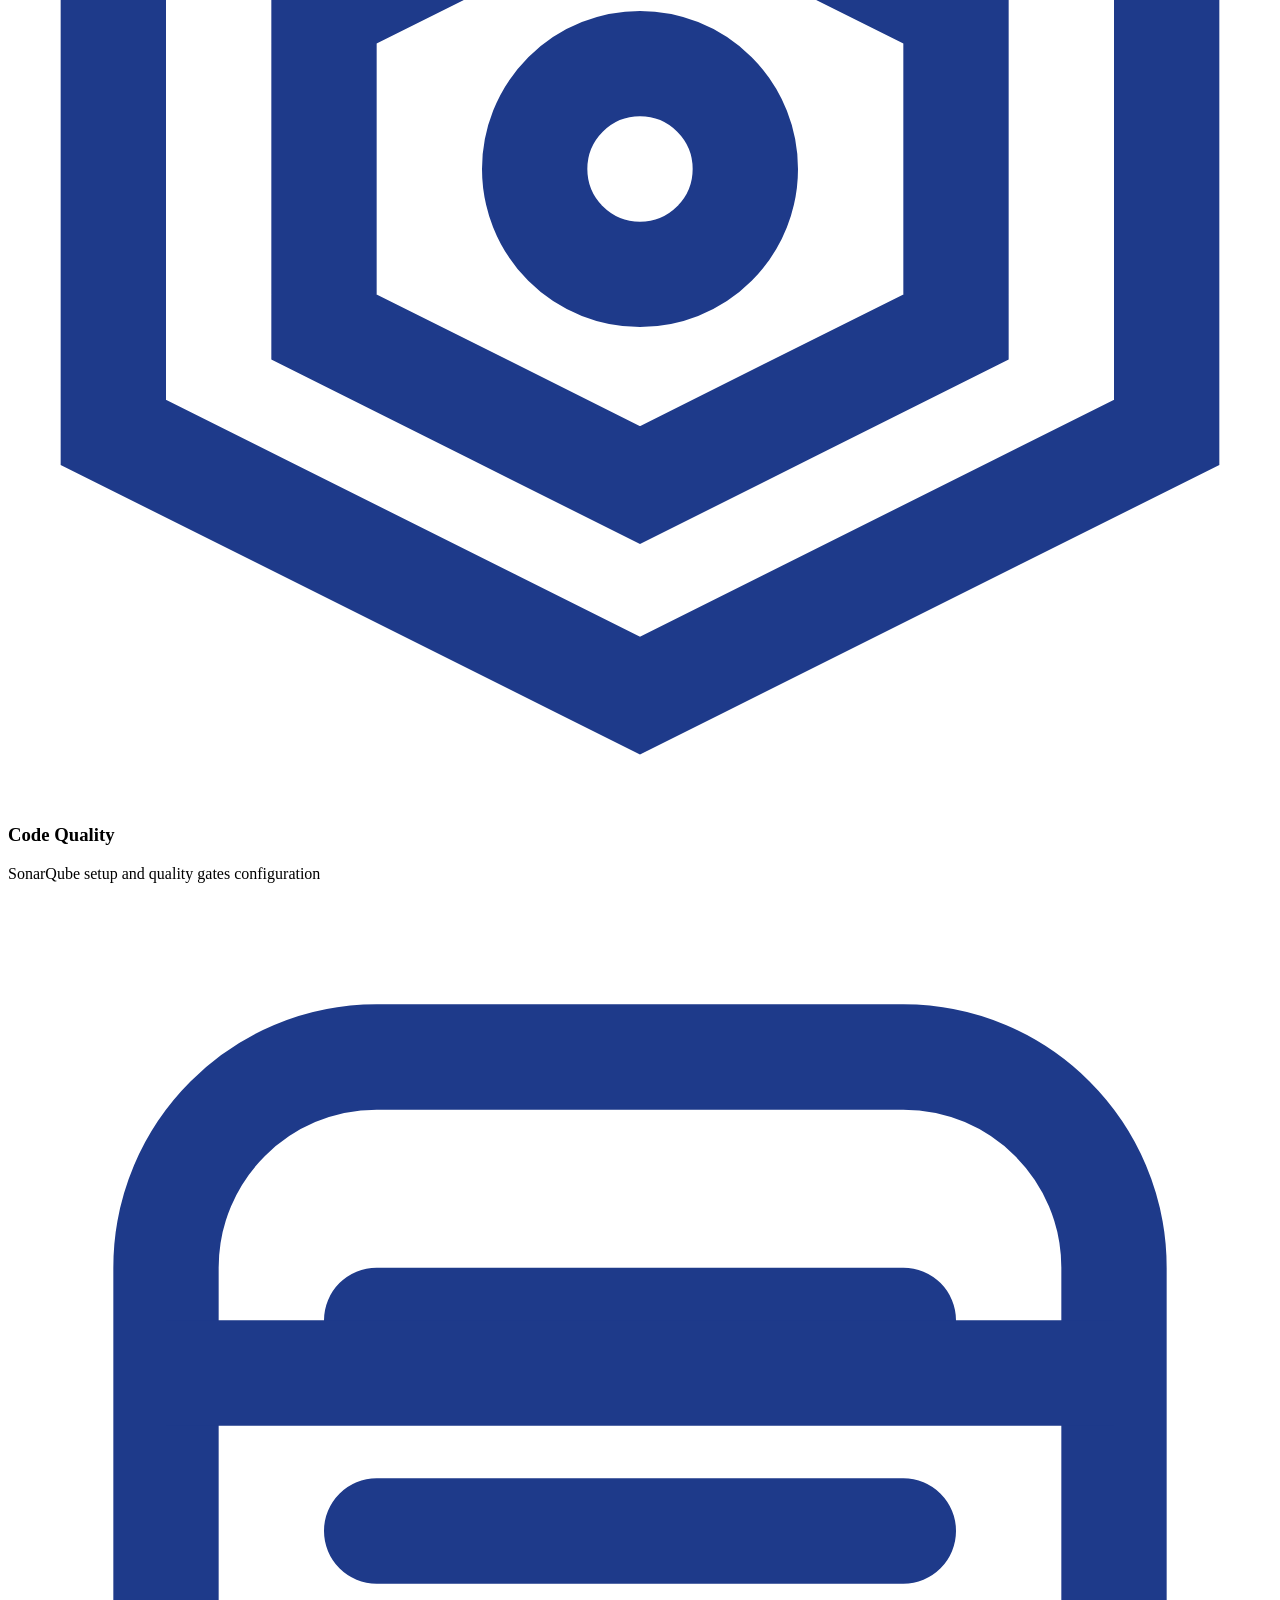
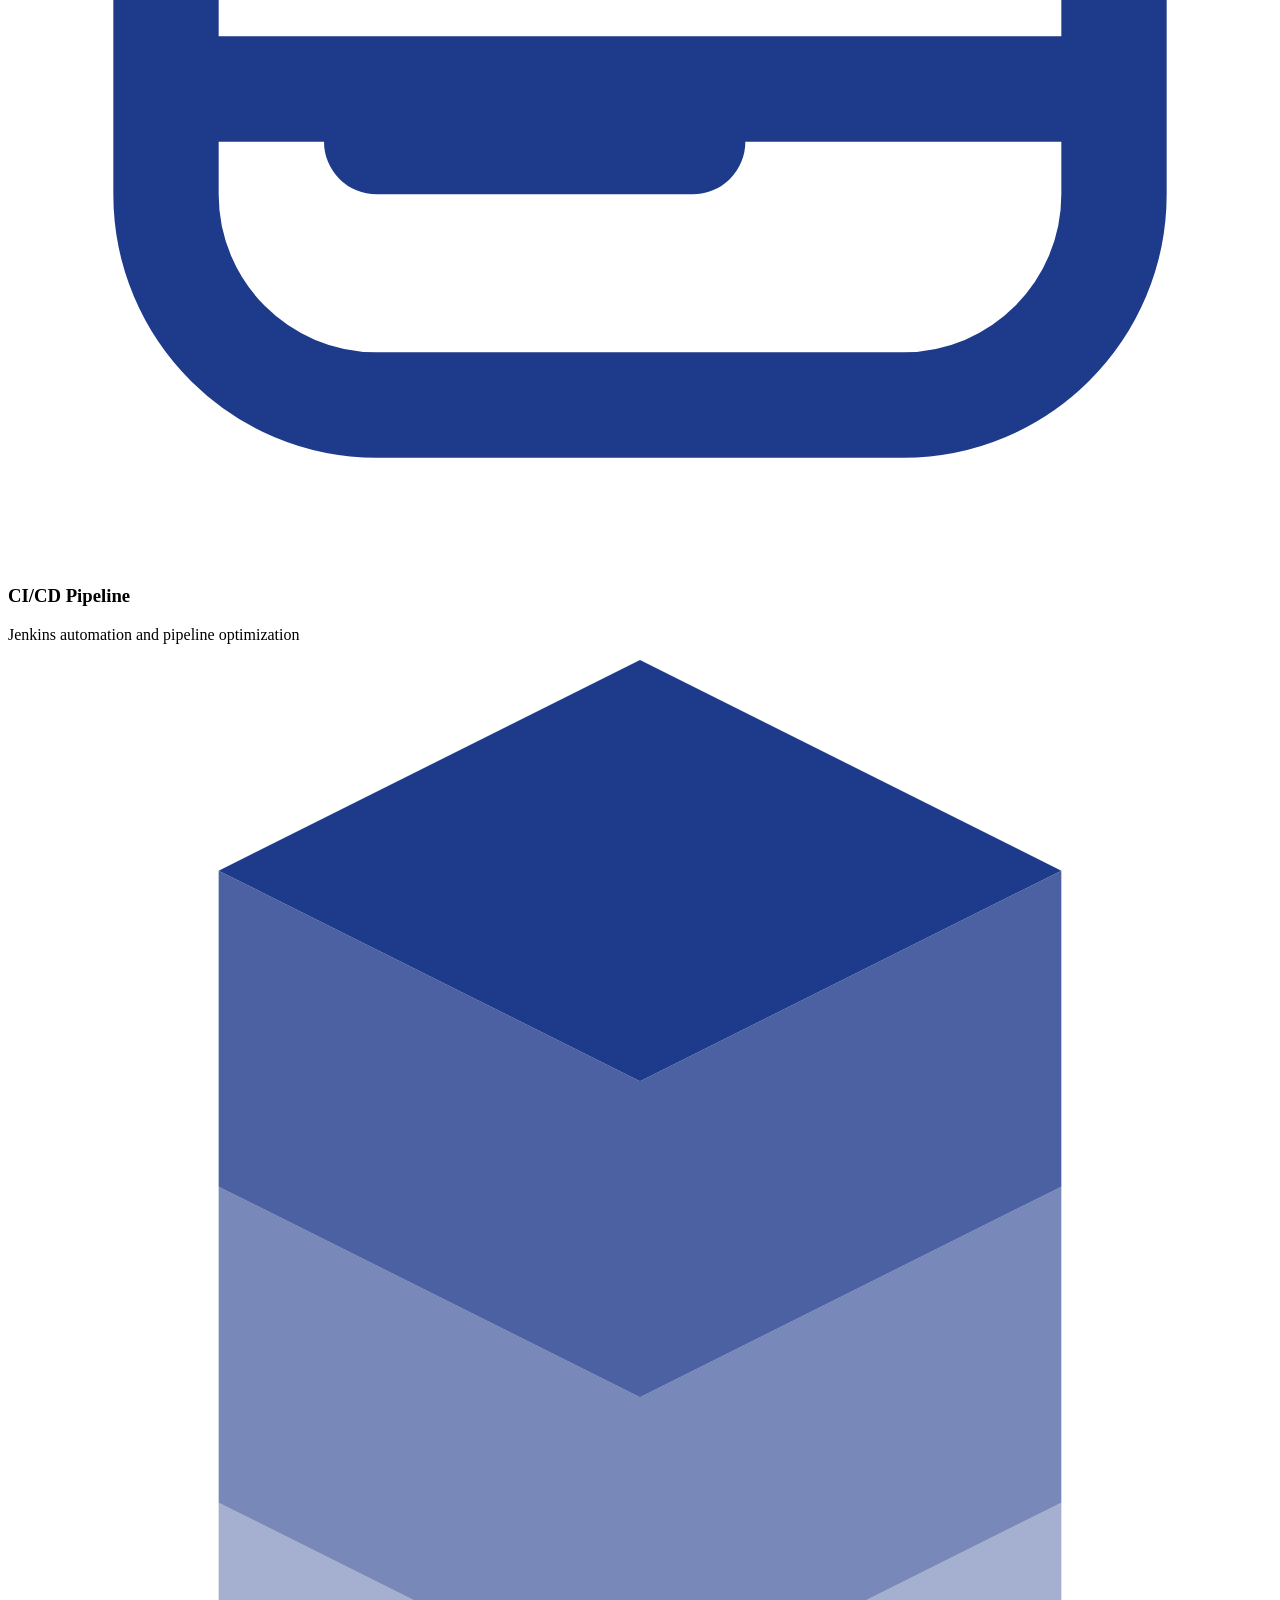
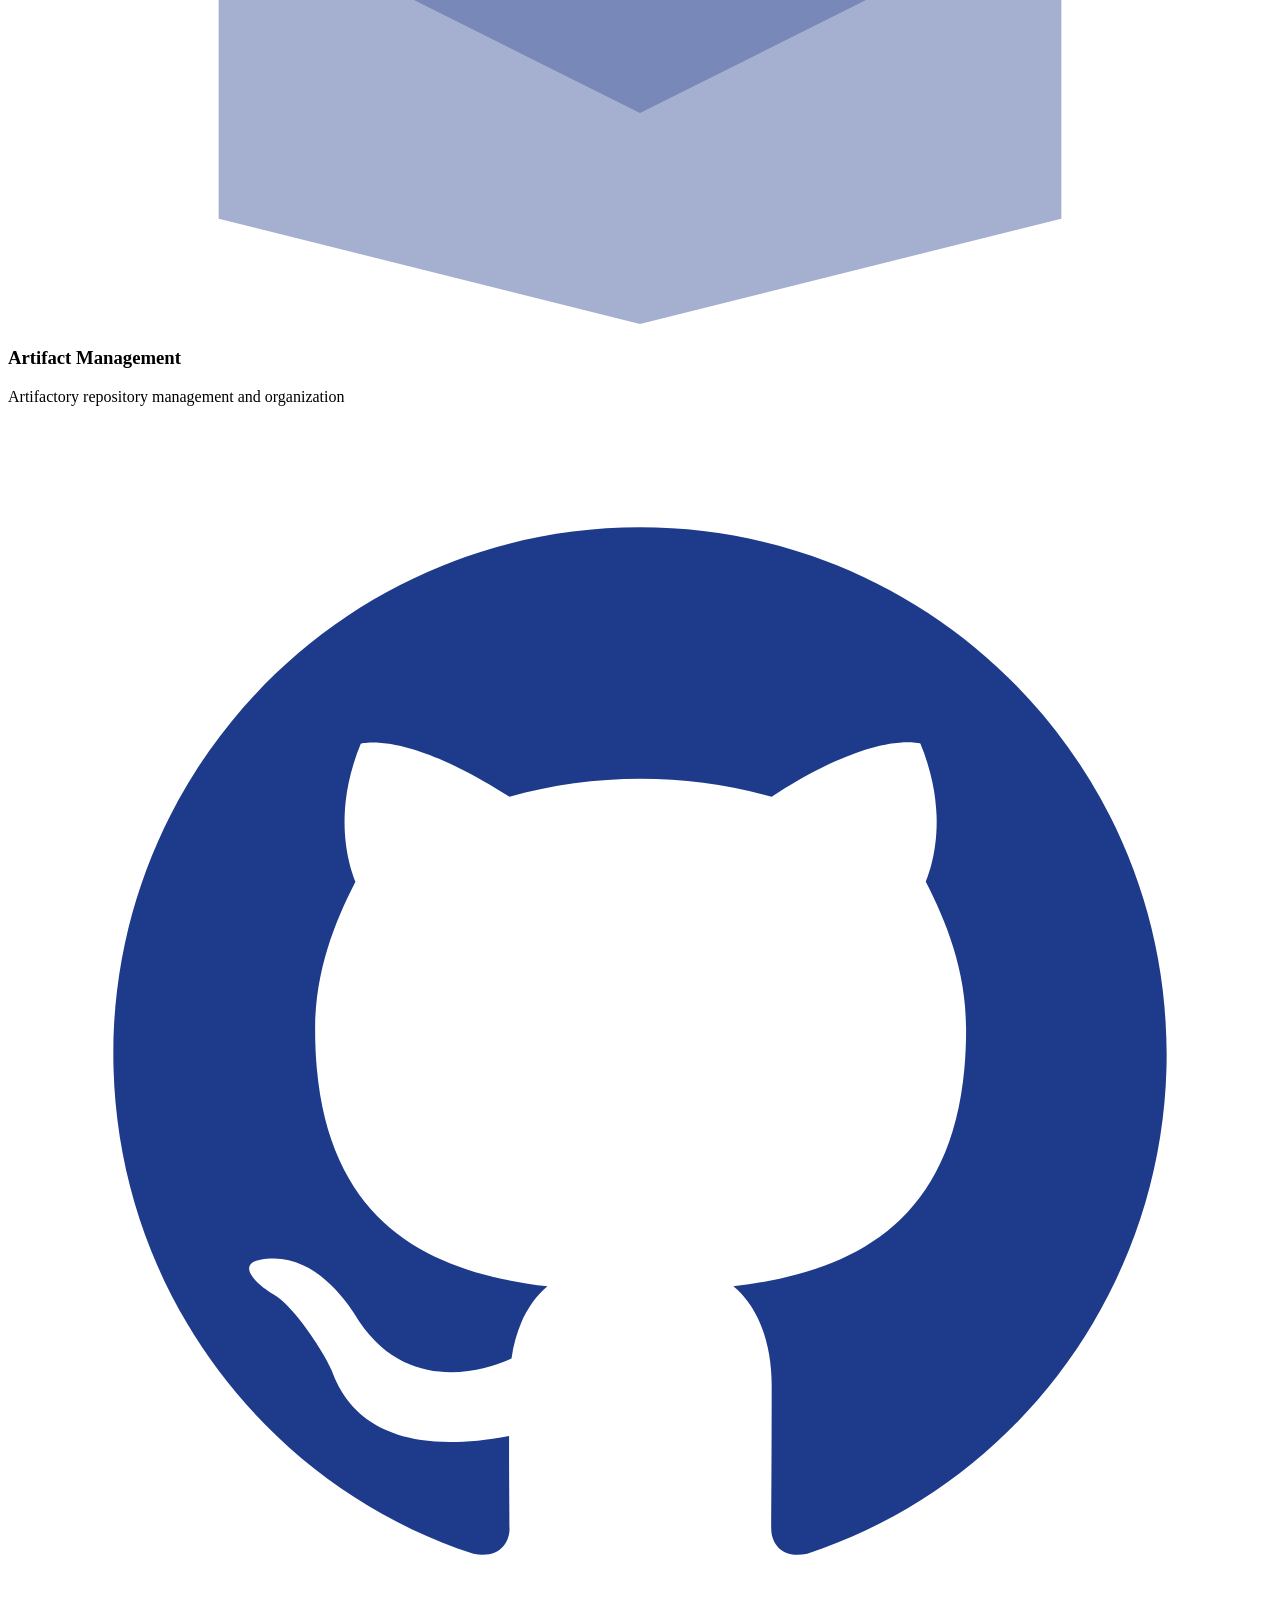
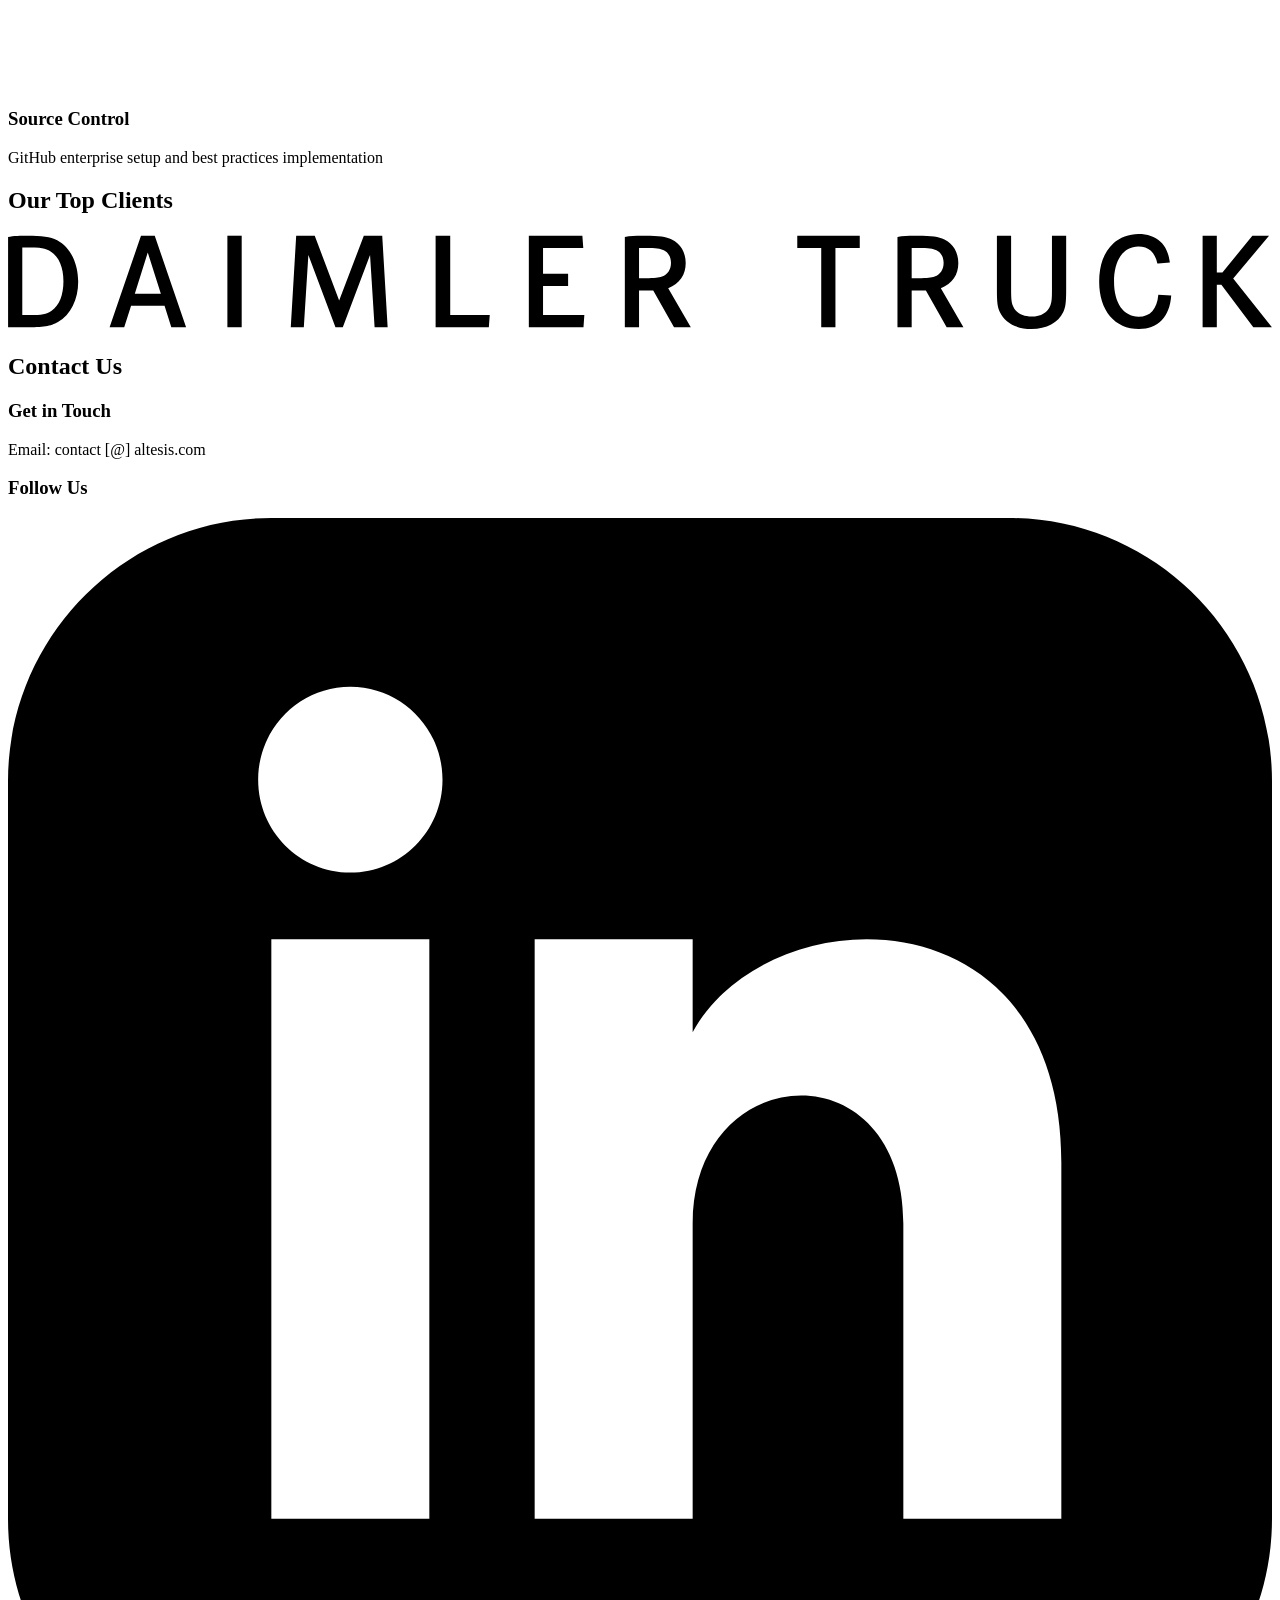
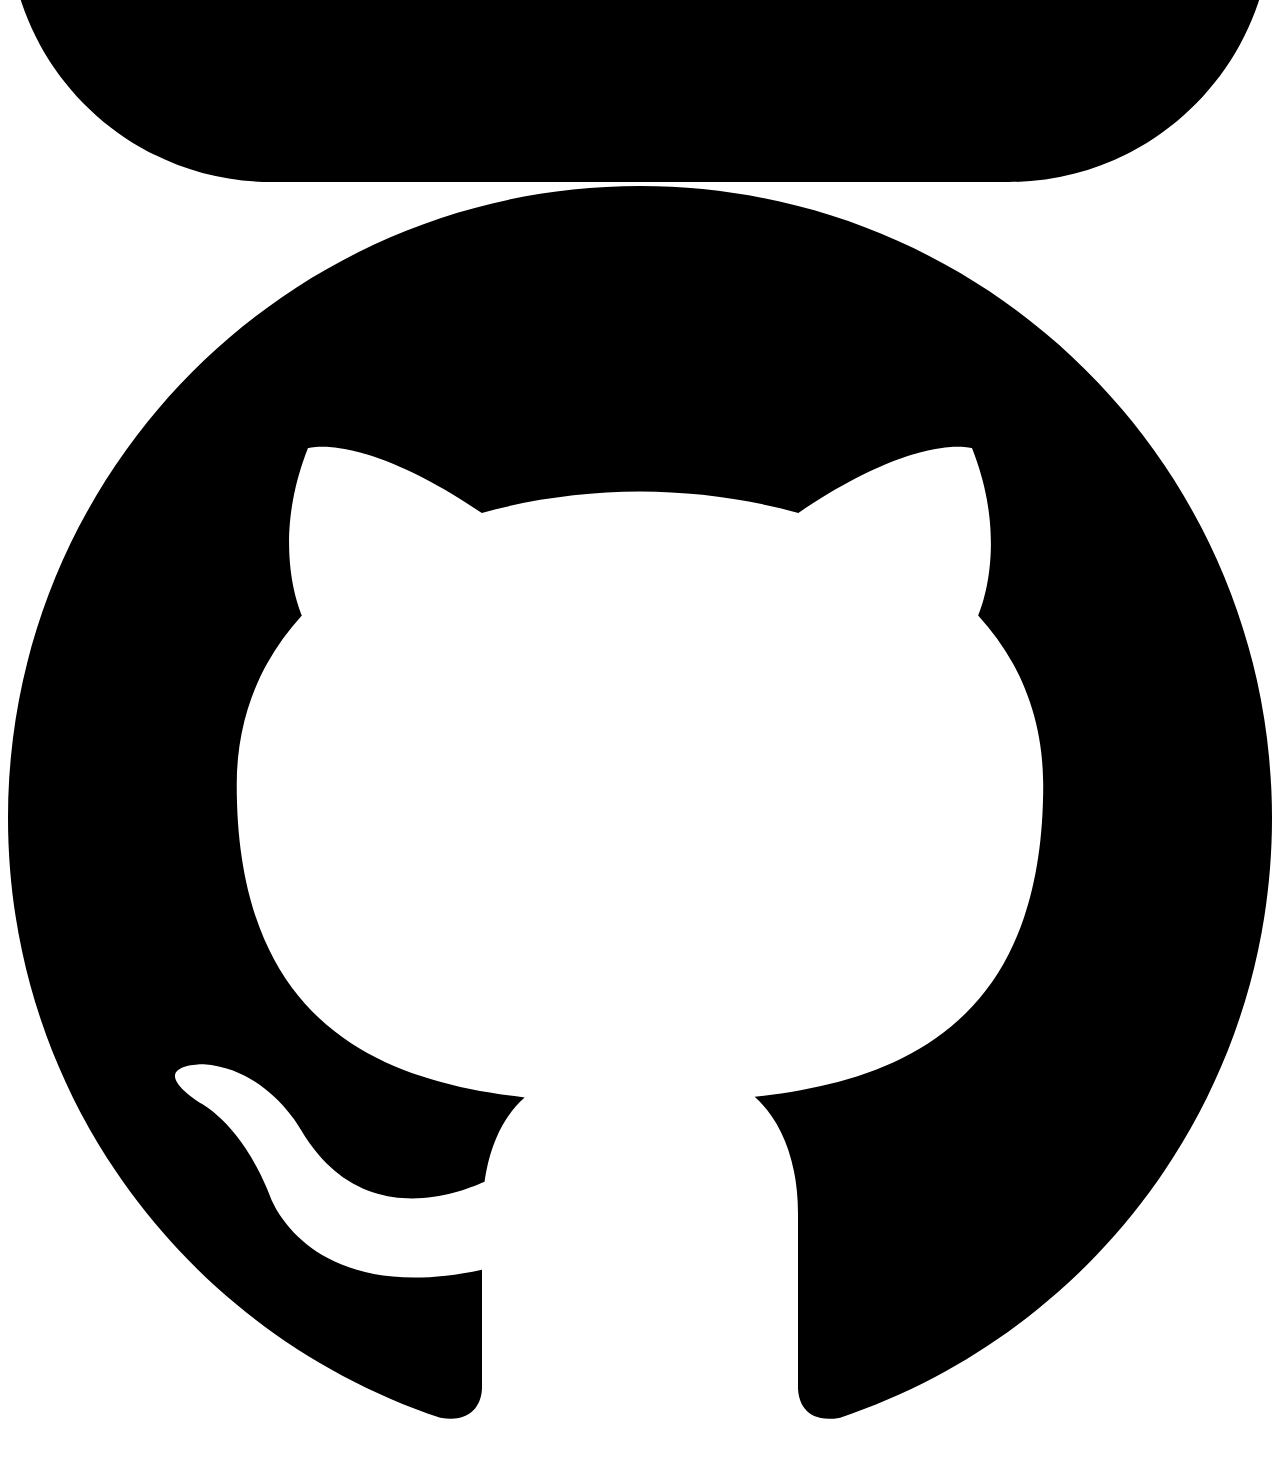
==== commit c775decd: "scroll script eliminated" ====
--- a/index.html
+++ b/index.html
@@ -9,13 +9,6 @@
     <link rel="icon" href="favicon.png" type="image/png">
     <script src="https://unpkg.com/alpinejs" defer></script>
     <script src="https://cdn.tailwindcss.com"></script>
-    <script>
-        window.addEventListener('wheel', (e) => {
-            if (e.deltaY > 0) {
-                window.scrollBy({ top: window.innerHeight, behavior: 'smooth' });
-            }
-        });
-    </script>
 </head>
 
 <body>
@@ -87,8 +80,8 @@
             </g>
         </svg>
 
-        <!-- Hero Section -->
-        <div class="flex flex-col items-center justify-center min-h-[80vh] text-center space-y-16">
+        <!-- Headline Section -->
+        <div id="headline" class="flex flex-col items-center justify-center min-h-[80vh] text-center space-y-16">
             <h1 class="text-4xl md:text-6xl font-bold text-blue-900">
                 Software Engineering Tooling
                 <br />
@@ -104,7 +97,7 @@
             </p>
         </div>
         <div class="flex justify-center">
-            <button x-data @click="$el.closest('section').nextElementSibling.scrollIntoView({behavior: 'smooth'})"
+            <button x-data @click="document.getElementById('stories').scrollIntoView({behavior: 'smooth'})"
                 class="animate-bounce text-blue-900 p-4">
                 <svg xmlns="http://www.w3.org/2000/svg" class="h-12 w-12" fill="none" viewBox="0 0 24 24"
                     stroke="currentColor">
@@ -114,8 +107,8 @@
             </button>
         </div>
     </section>
-    <!-- Headline Section -->
-    <section class="bg-blue-900 py-20">
+    <!-- Customer Stories Section -->
+    <section id="stories" class="bg-blue-900 py-20">
         <div class="container mx-auto px-4">
             <h2 class="text-3xl font-light text-white/90 mb-24 text-center">Customers Stories</h2>
             <div class="flex flex-col gap-32 max-w-5xl mx-auto">
@@ -244,8 +237,7 @@
     <section class="bg-blue-900 py-32">
         <div class="container mx-auto px-4">
             <h2 class="text-3xl font-light text-white mb-16 text-center">Our Top Clients</h2>
-            <div
-                class="flex justify-center items-center max-w-md mx-auto drop-shadow-[0_0_8px_rgba(255,255,255,0.5)]">
+            <div class="flex justify-center items-center max-w-md mx-auto drop-shadow-[0_0_8px_rgba(255,255,255,0.5)]">
                 <img src="daimler-truck-logo.svg" alt="Daimler Truck AG" class="w-[280px] brightness-0 invert">
             </div>
         </div>
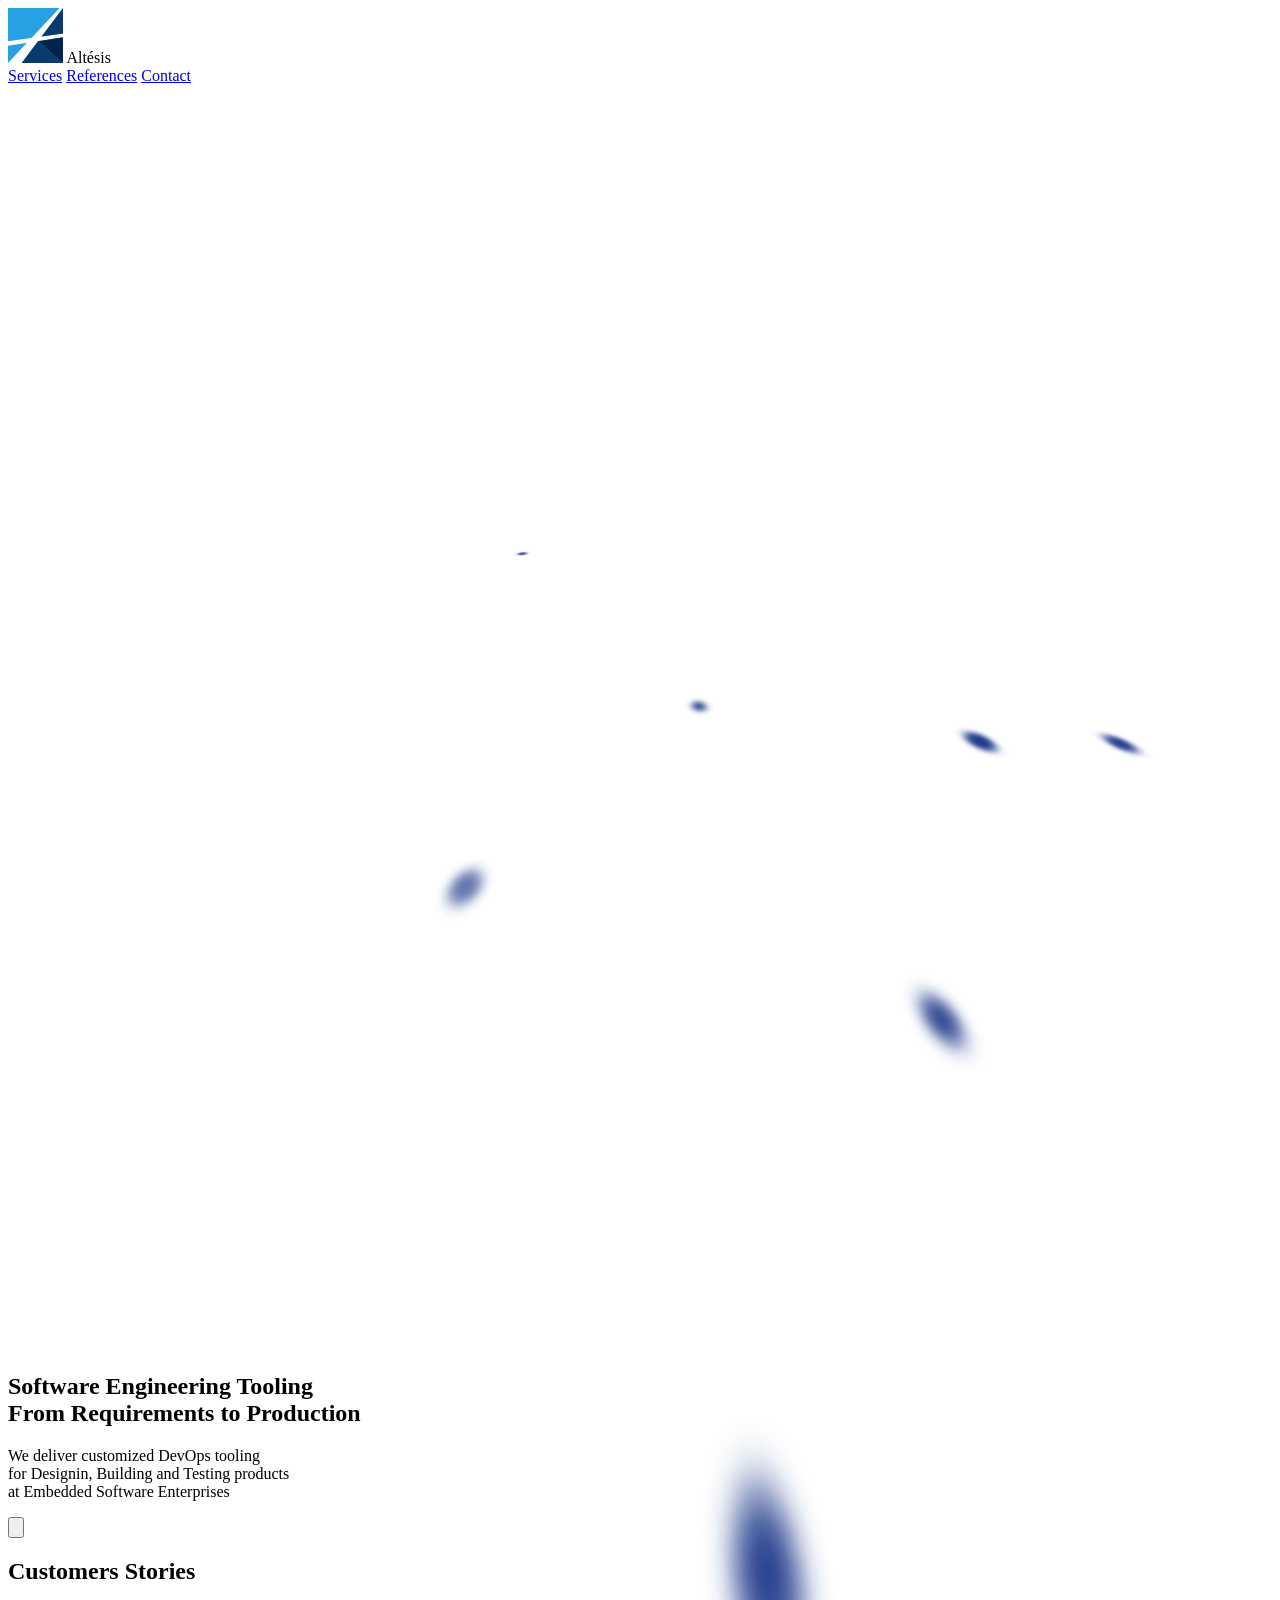
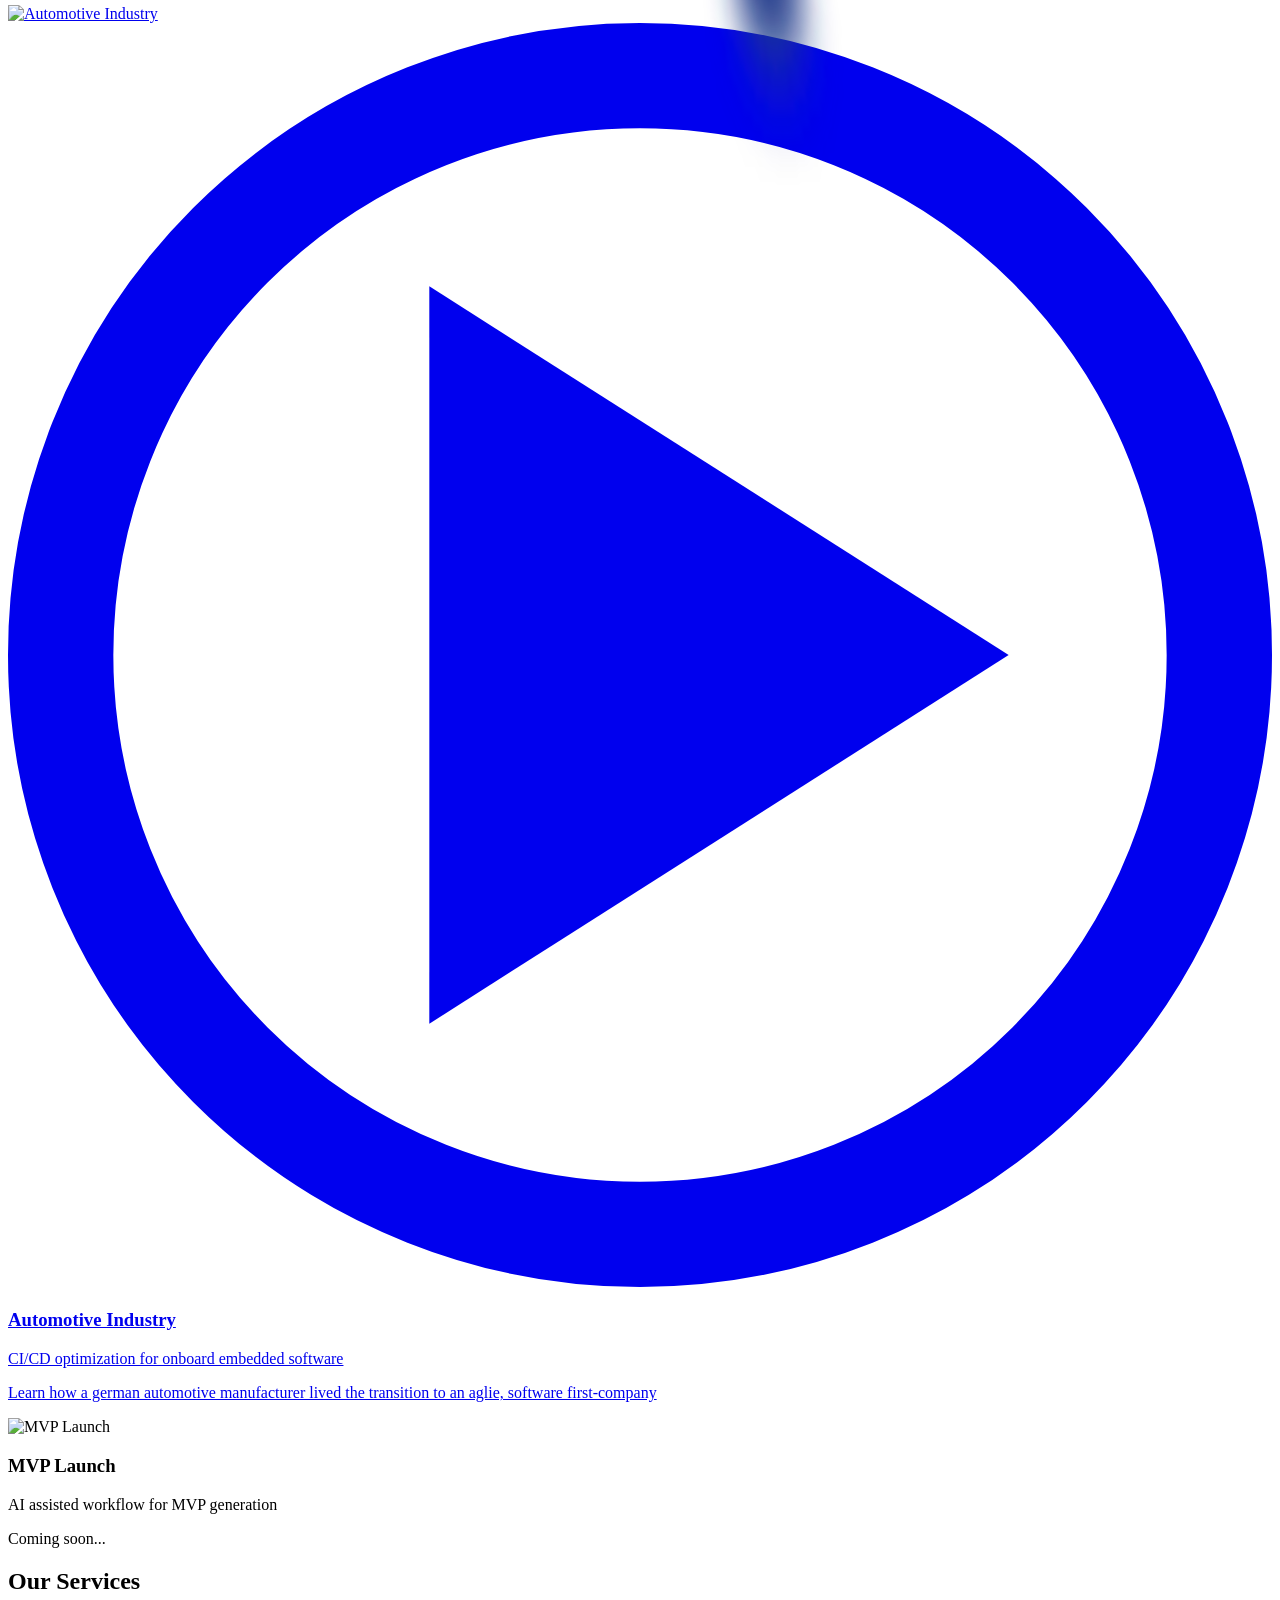
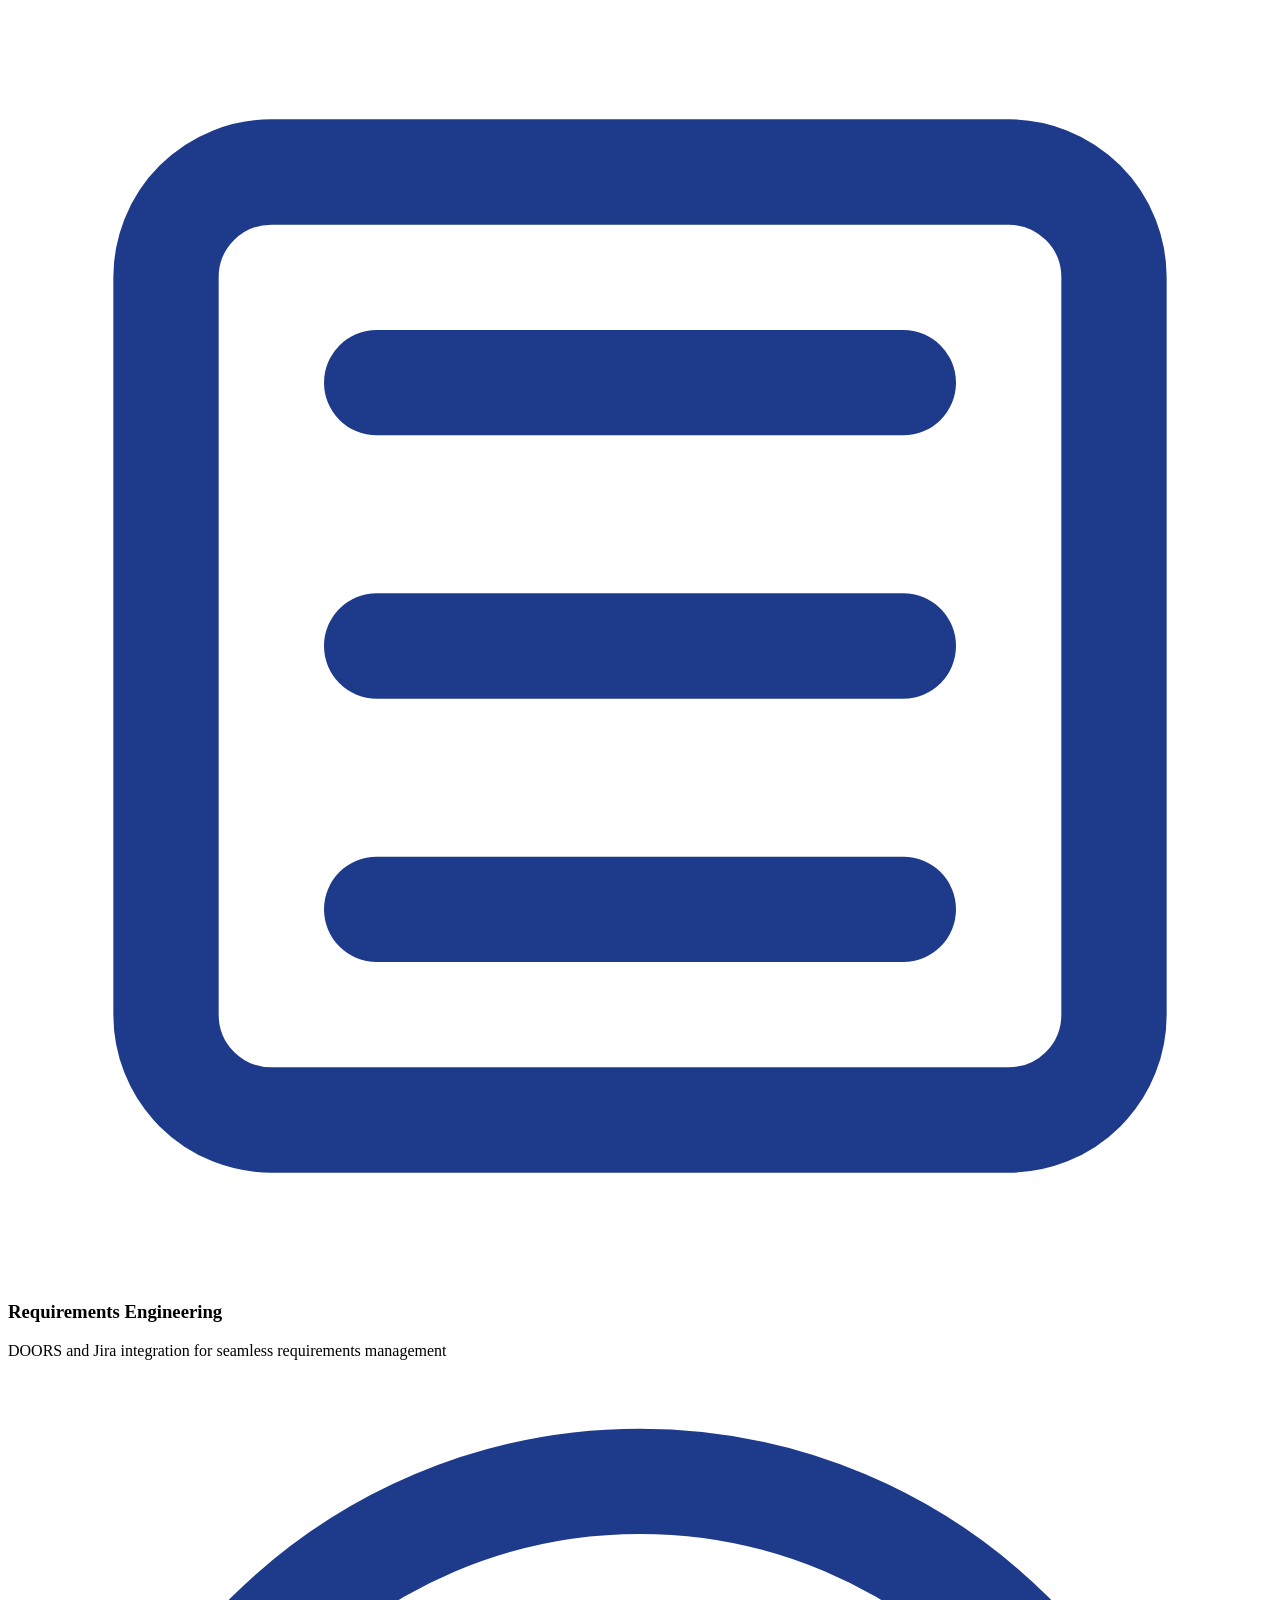
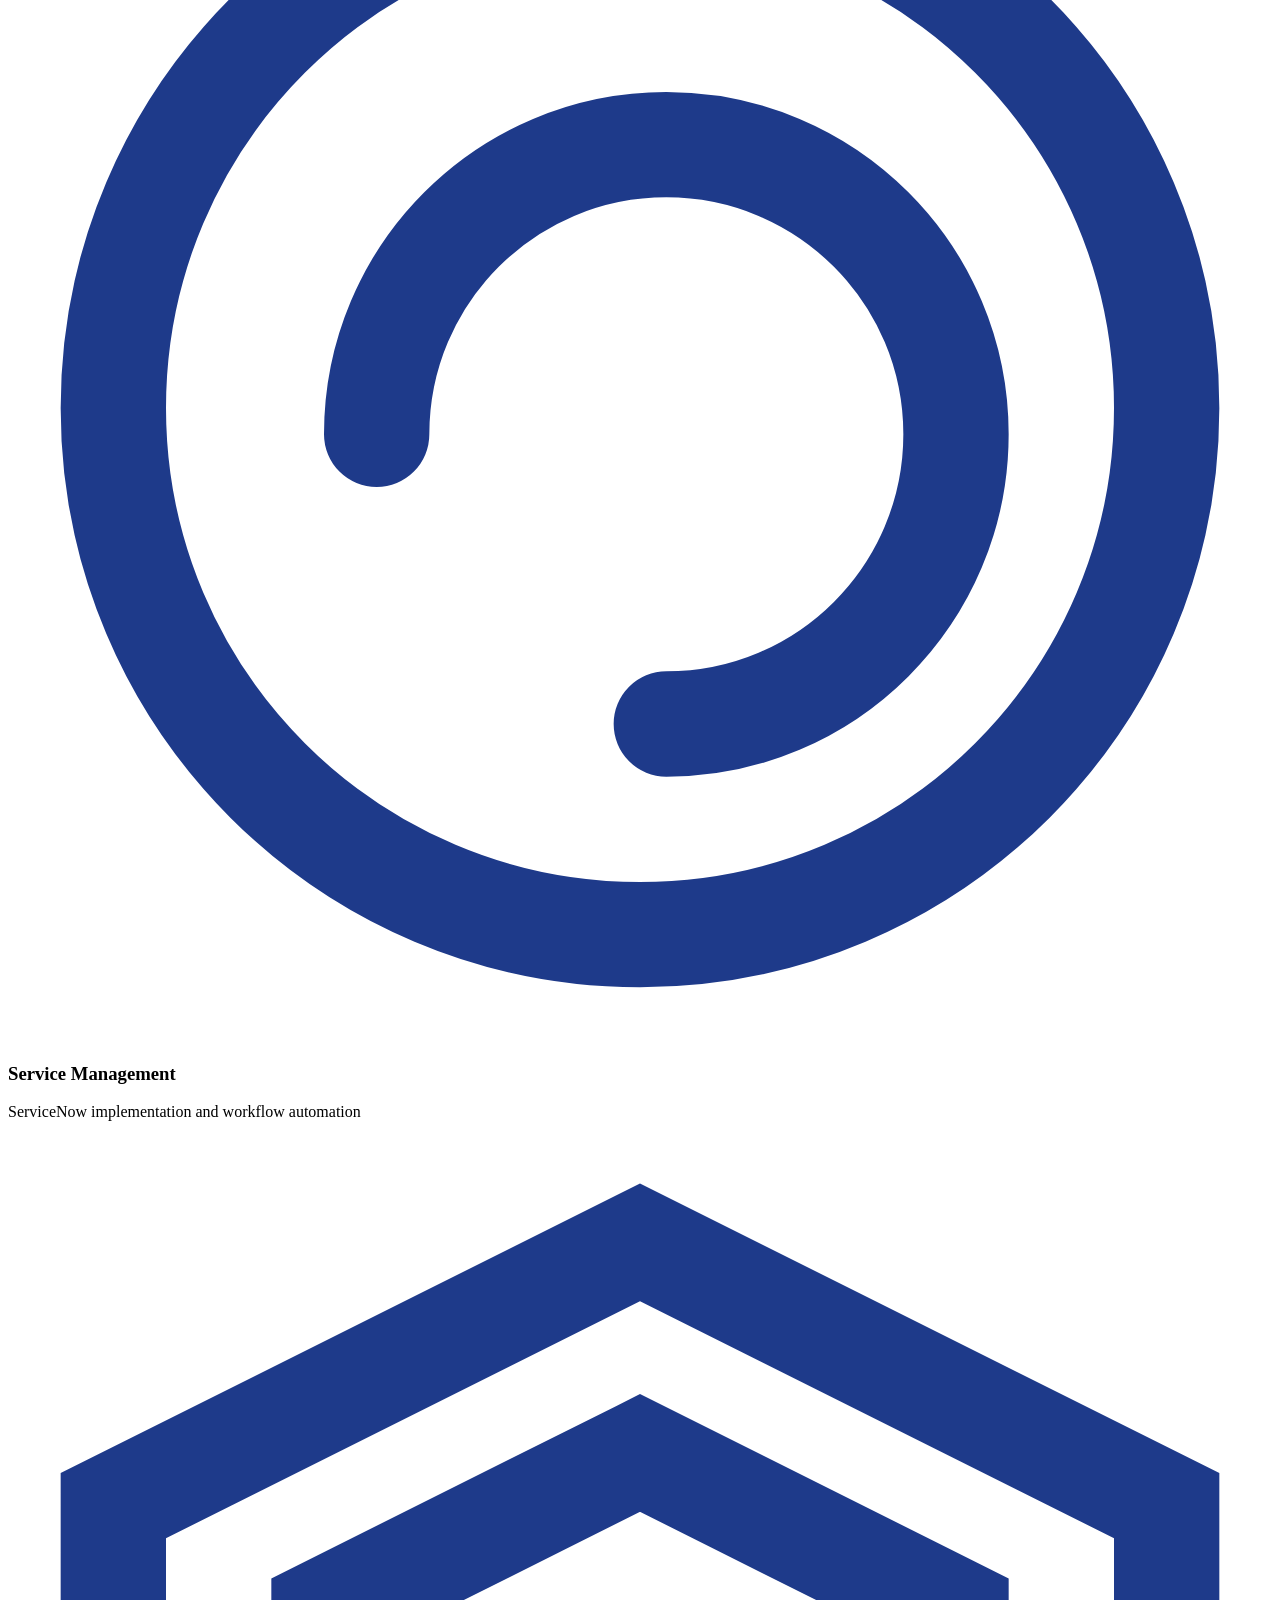
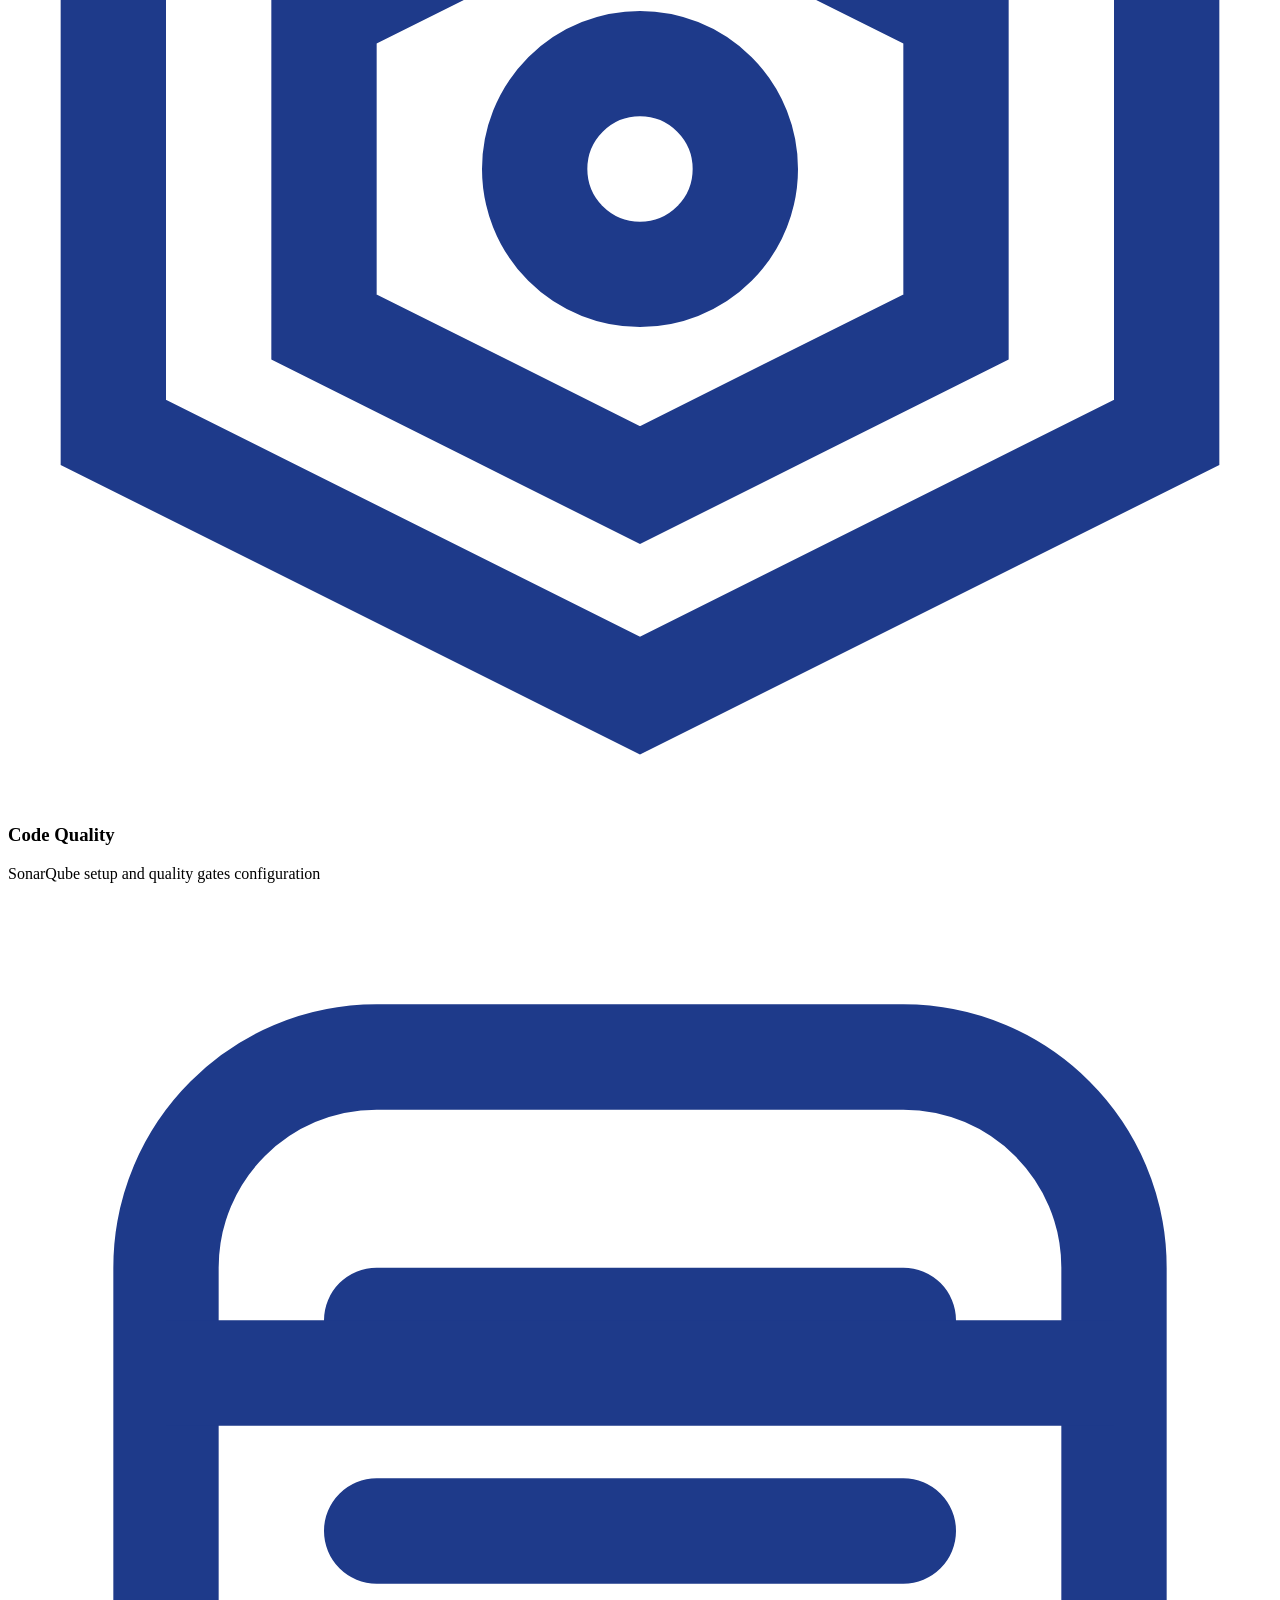
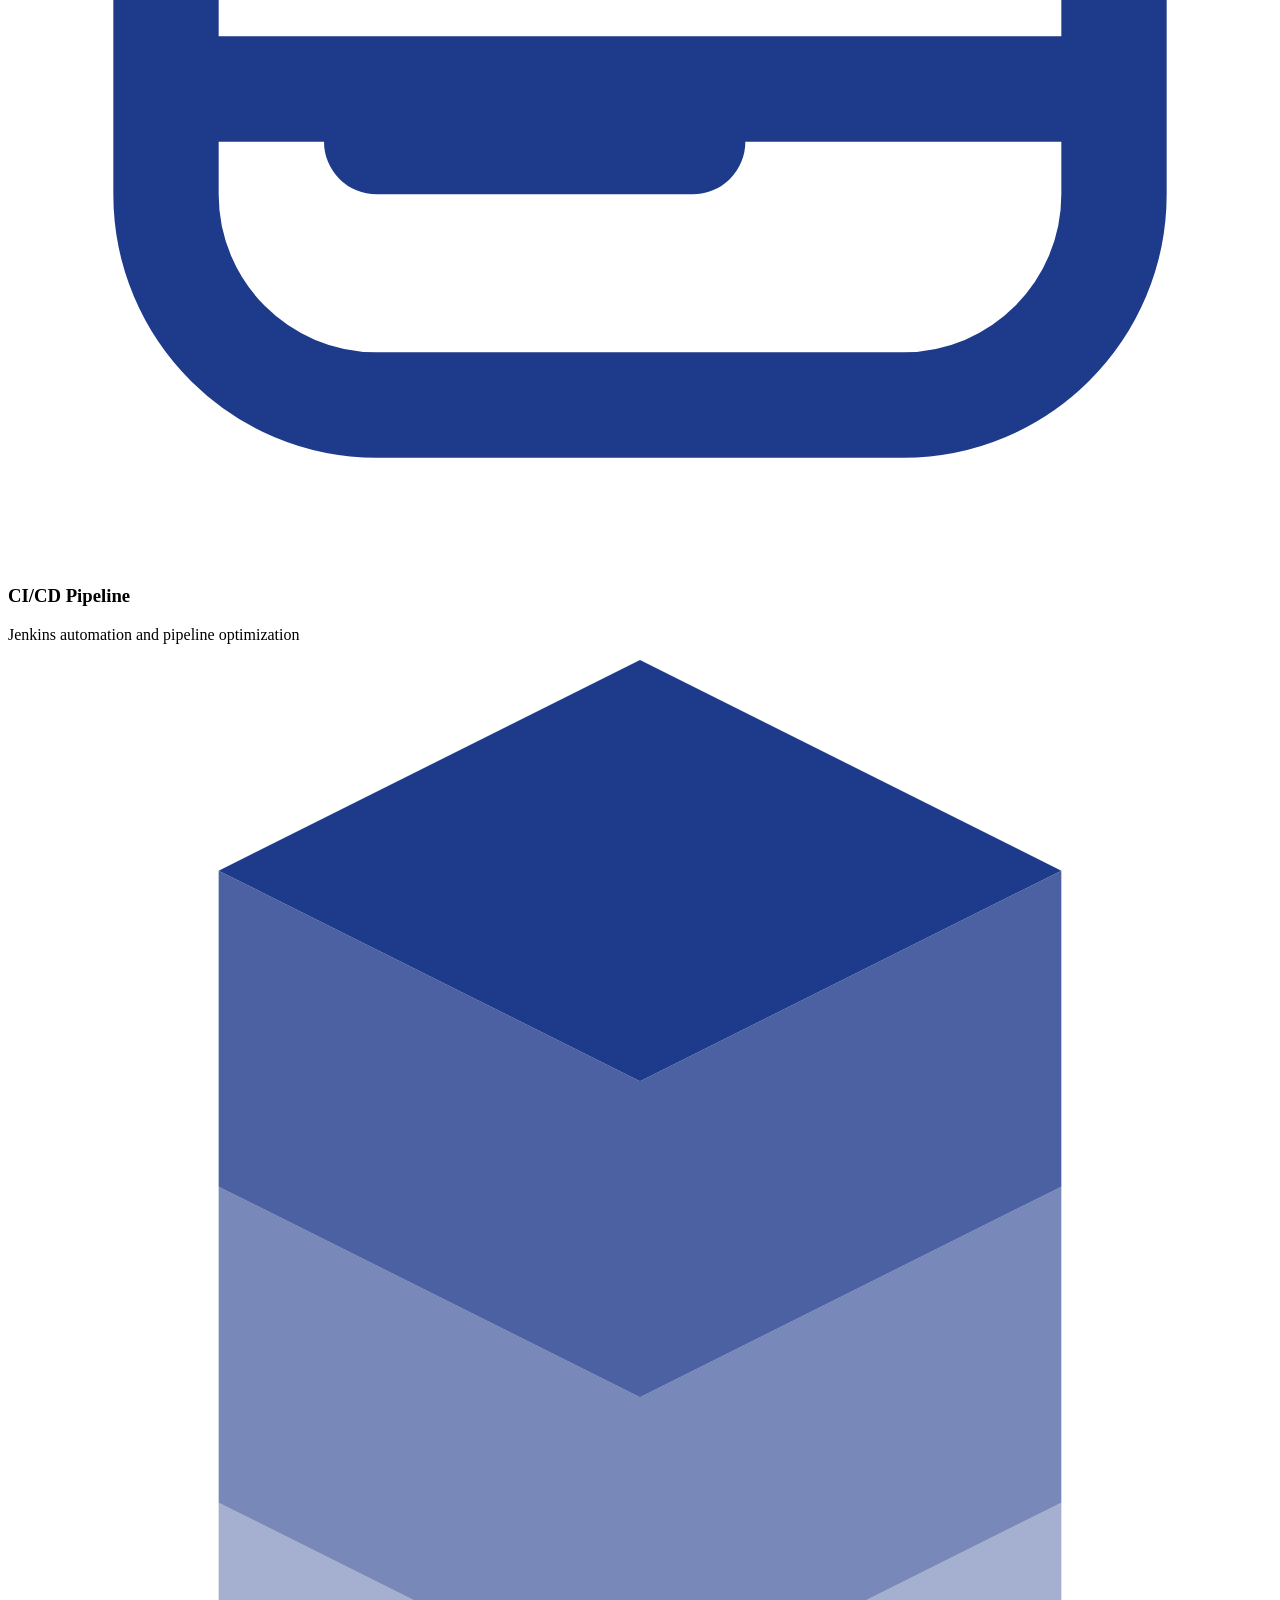
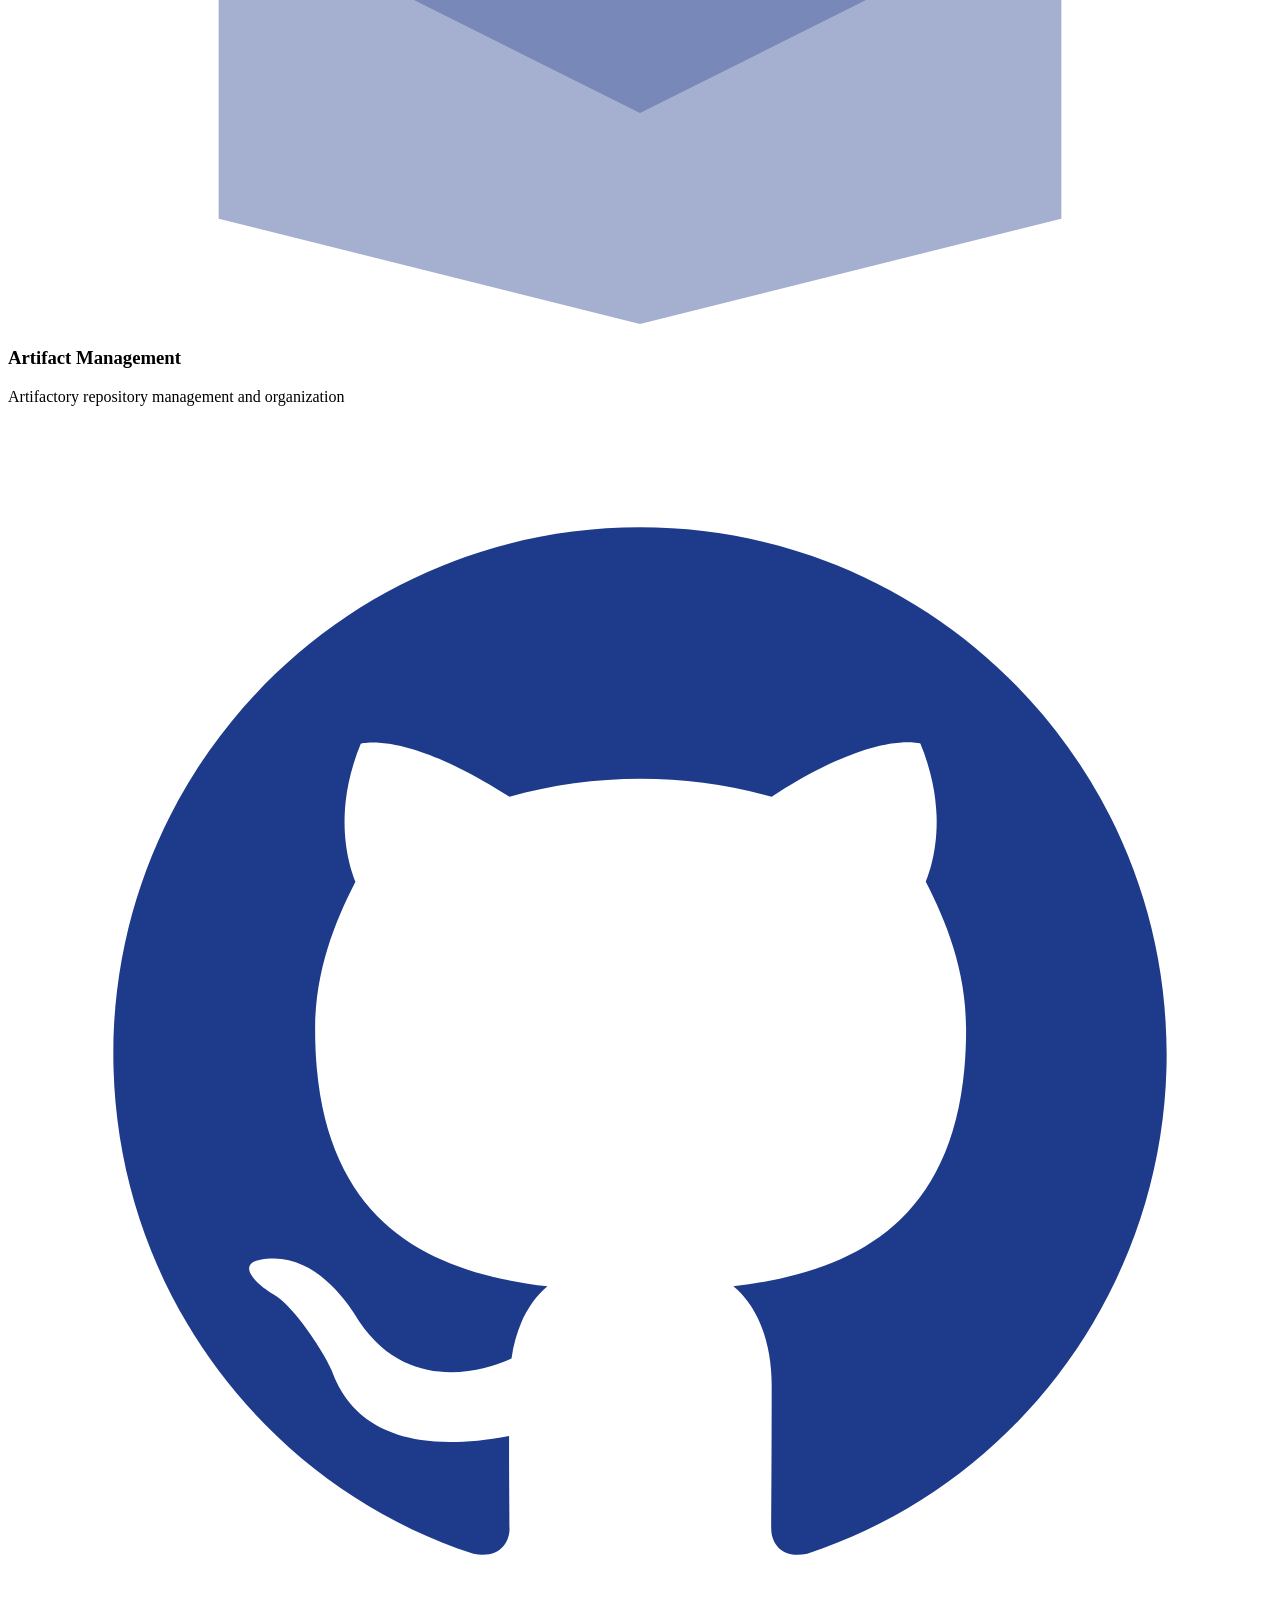
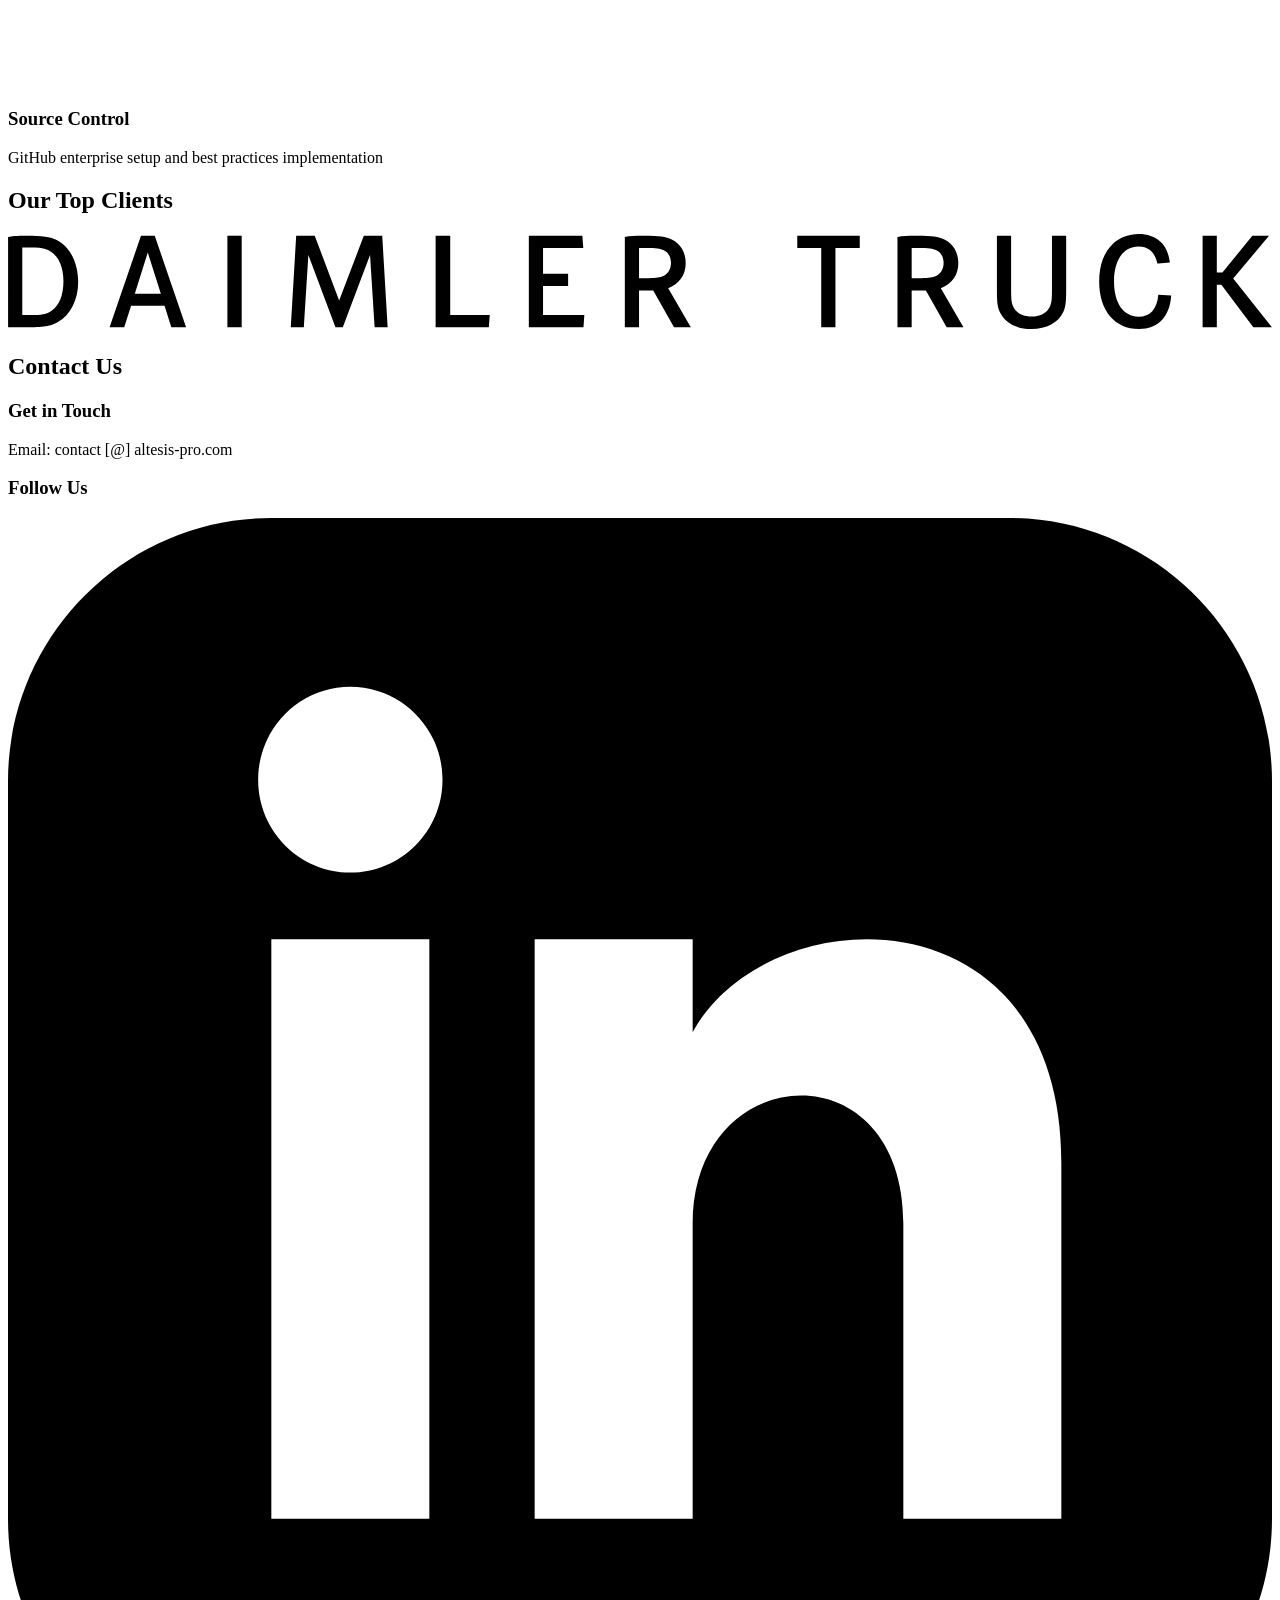
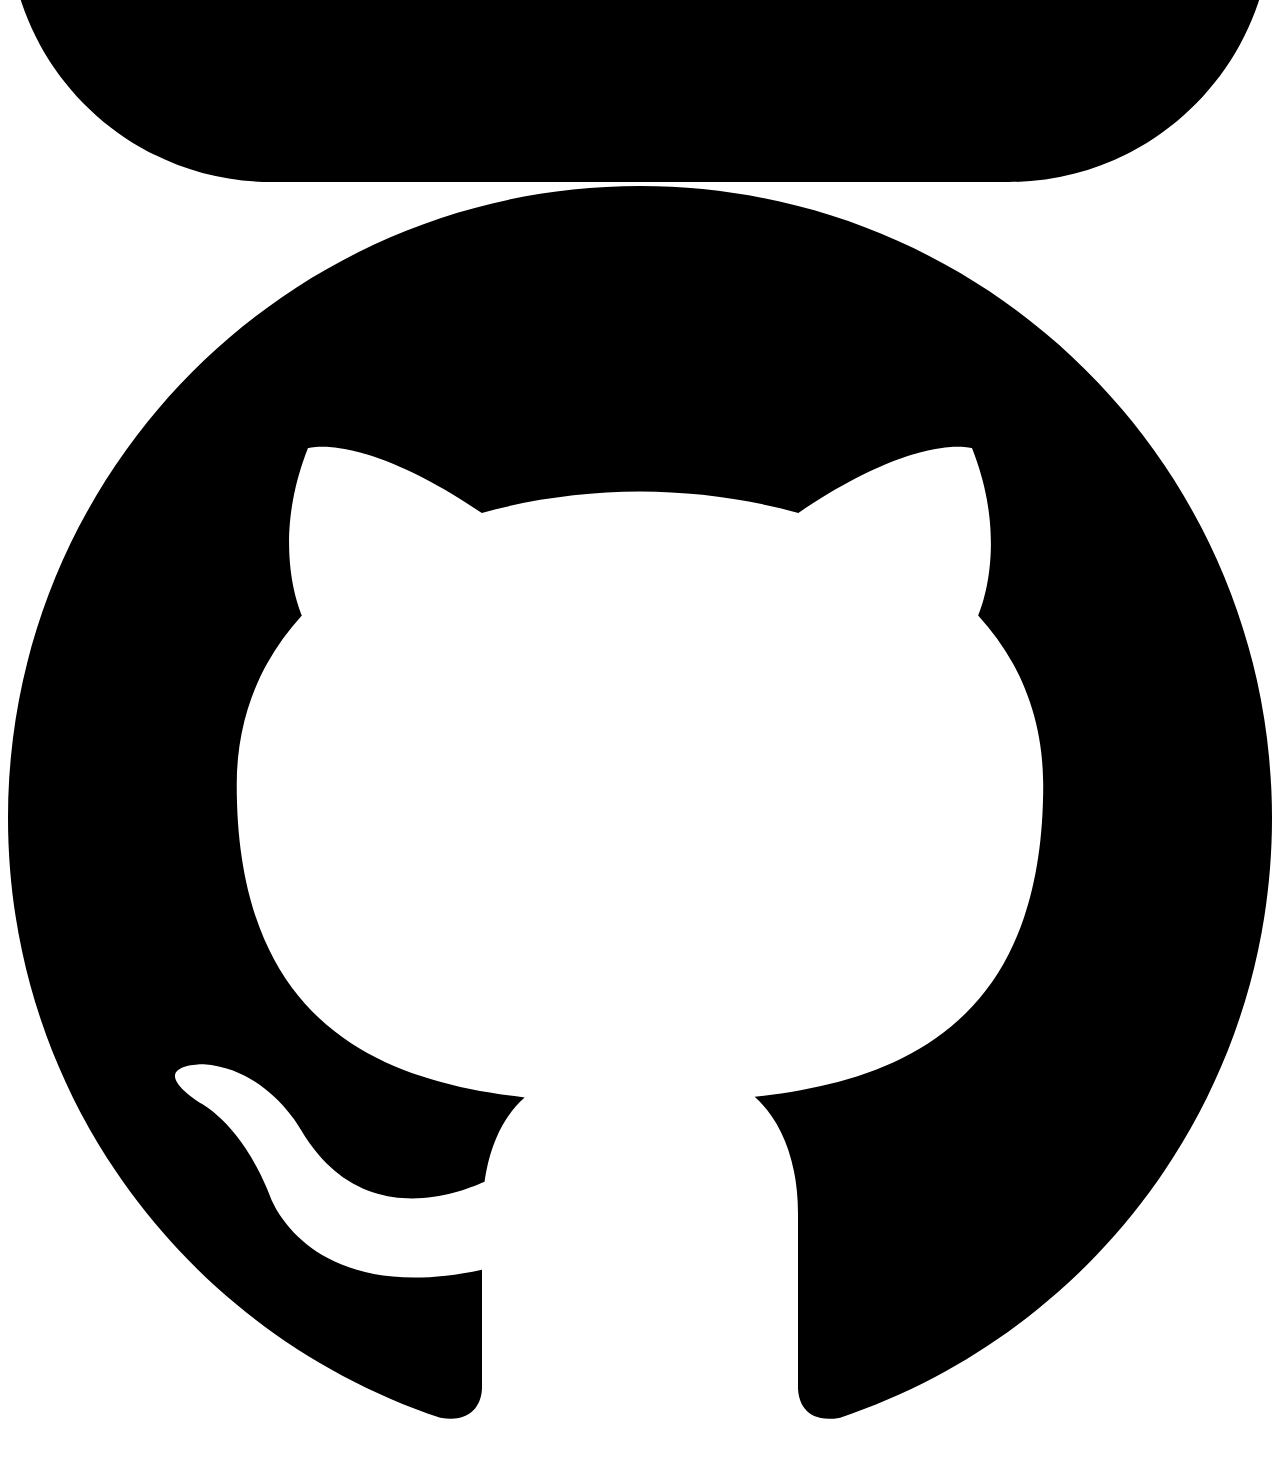
==== commit 10f2e970: "header sizes redone" ====
--- a/index.html
+++ b/index.html
@@ -14,19 +14,24 @@
 <body>
     <header x-data="{ isMenuOpen: false, shrunk: false }"
         class="fixed top-0 w-full bg-white/90 transition-all duration-300 z-50"
-        :class="{ 'py-2 shadow-lg': shrunk, 'py-4': !shrunk }" @scroll.window="shrunk = window.pageYOffset > 50">
+        :class="{ 'py-1 shadow-lg': shrunk, 'py-6': !shrunk }" @scroll.window="shrunk = window.pageYOffset > 50">
         <!-- Navigation -->
         <nav class="container mx-auto px-4">
             <div class="flex justify-between items-center">
                 <div class="flex items-center text-blue-900 transition-all duration-300 cursor-pointer"
-                    :class="{ 'text-xl': shrunk, 'text-2xl': !shrunk }" onclick="window.location.href='/'">
-                    <img src="Altesis-logo.svg" alt="Altésis Logo" class="h-8 w-8 mr-2">
-                    Altésis
+                    :class="{ 'text-lg': shrunk, 'text-3xl': !shrunk }" onclick="window.location.href='/'">
+                    <img src="Altesis-logo.svg" alt="Altésis Logo" 
+                         class="transition-all duration-300"
+                         :class="{ 'h-6 w-6': shrunk, 'h-10 w-10': !shrunk }">
+                    <span class="ml-3">Altésis</span>
                 </div>
                 <div class="hidden md:flex space-x-8">
-                    <a href="/#services" class="text-blue-900 hover:text-blue-700">Services</a>
-                    <a href="/#references" class="text-blue-900 hover:text-blue-700">References</a>
-                    <a href="/#contact" class="text-blue-900 hover:text-blue-700">Contact</a>
+                    <a href="/#services" class="text-blue-900 hover:text-blue-700 transition-all duration-300"
+                       :class="{ 'text-base': shrunk, 'text-lg': !shrunk }">Services</a>
+                    <a href="/#references" class="text-blue-900 hover:text-blue-700 transition-all duration-300"
+                       :class="{ 'text-base': shrunk, 'text-lg': !shrunk }">References</a>
+                    <a href="/#contact" class="text-blue-900 hover:text-blue-700 transition-all duration-300"
+                       :class="{ 'text-base': shrunk, 'text-lg': !shrunk }">Contact</a>
                 </div>
             </div>
         </nav>
@@ -254,7 +259,7 @@
                         <h3 class="text-xl font-semibold text-blue-900 [text-shadow:0_0_15px_rgba(59,130,246,0.8)]">Get
                             in
                             Touch</h3>
-                        <p class="text-blue-800">Email: contact [@] altesis.com</p>
+                        <p class="text-blue-800">Email: contact [@] altesis-pro.com</p>
                     </div>
                     <div class="space-y-4">
                         <h3 class="text-xl font-semibold text-blue-900 [text-shadow:0_0_15px_rgba(59,130,246,0.8)]">
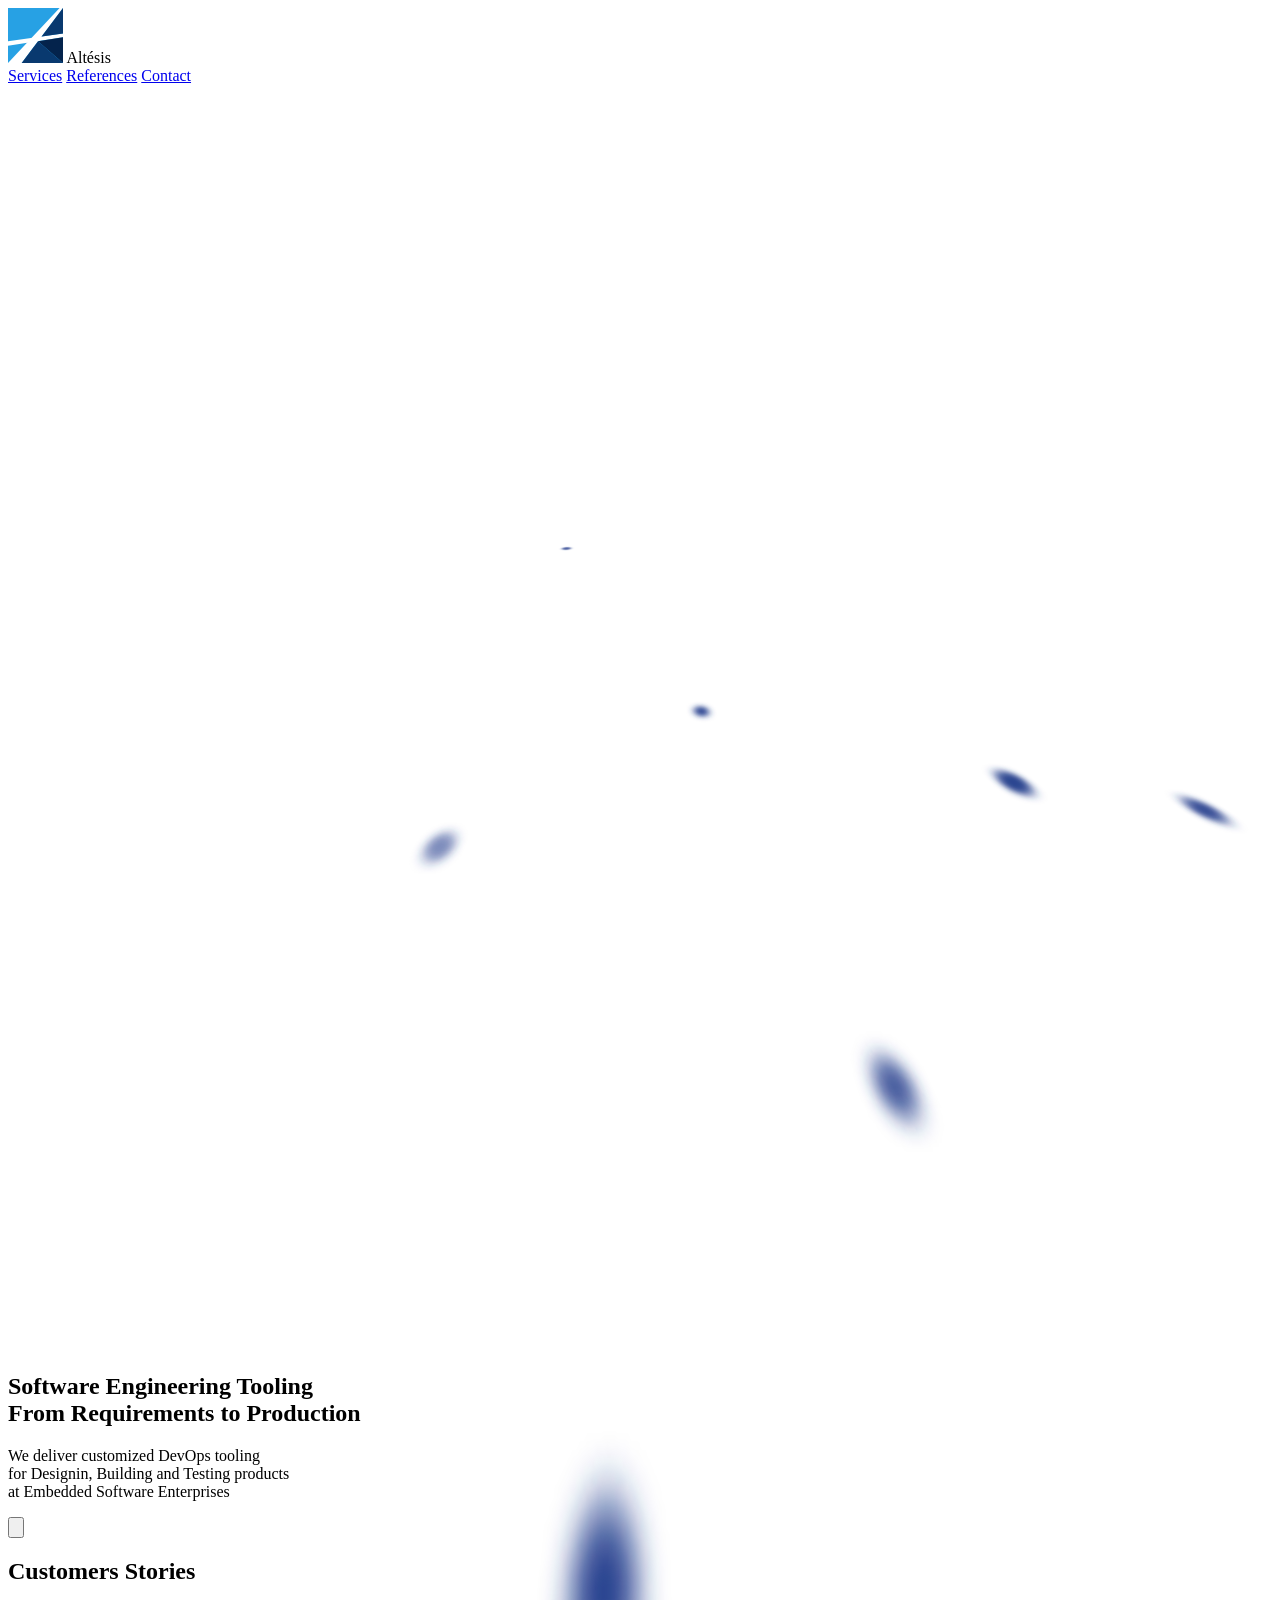
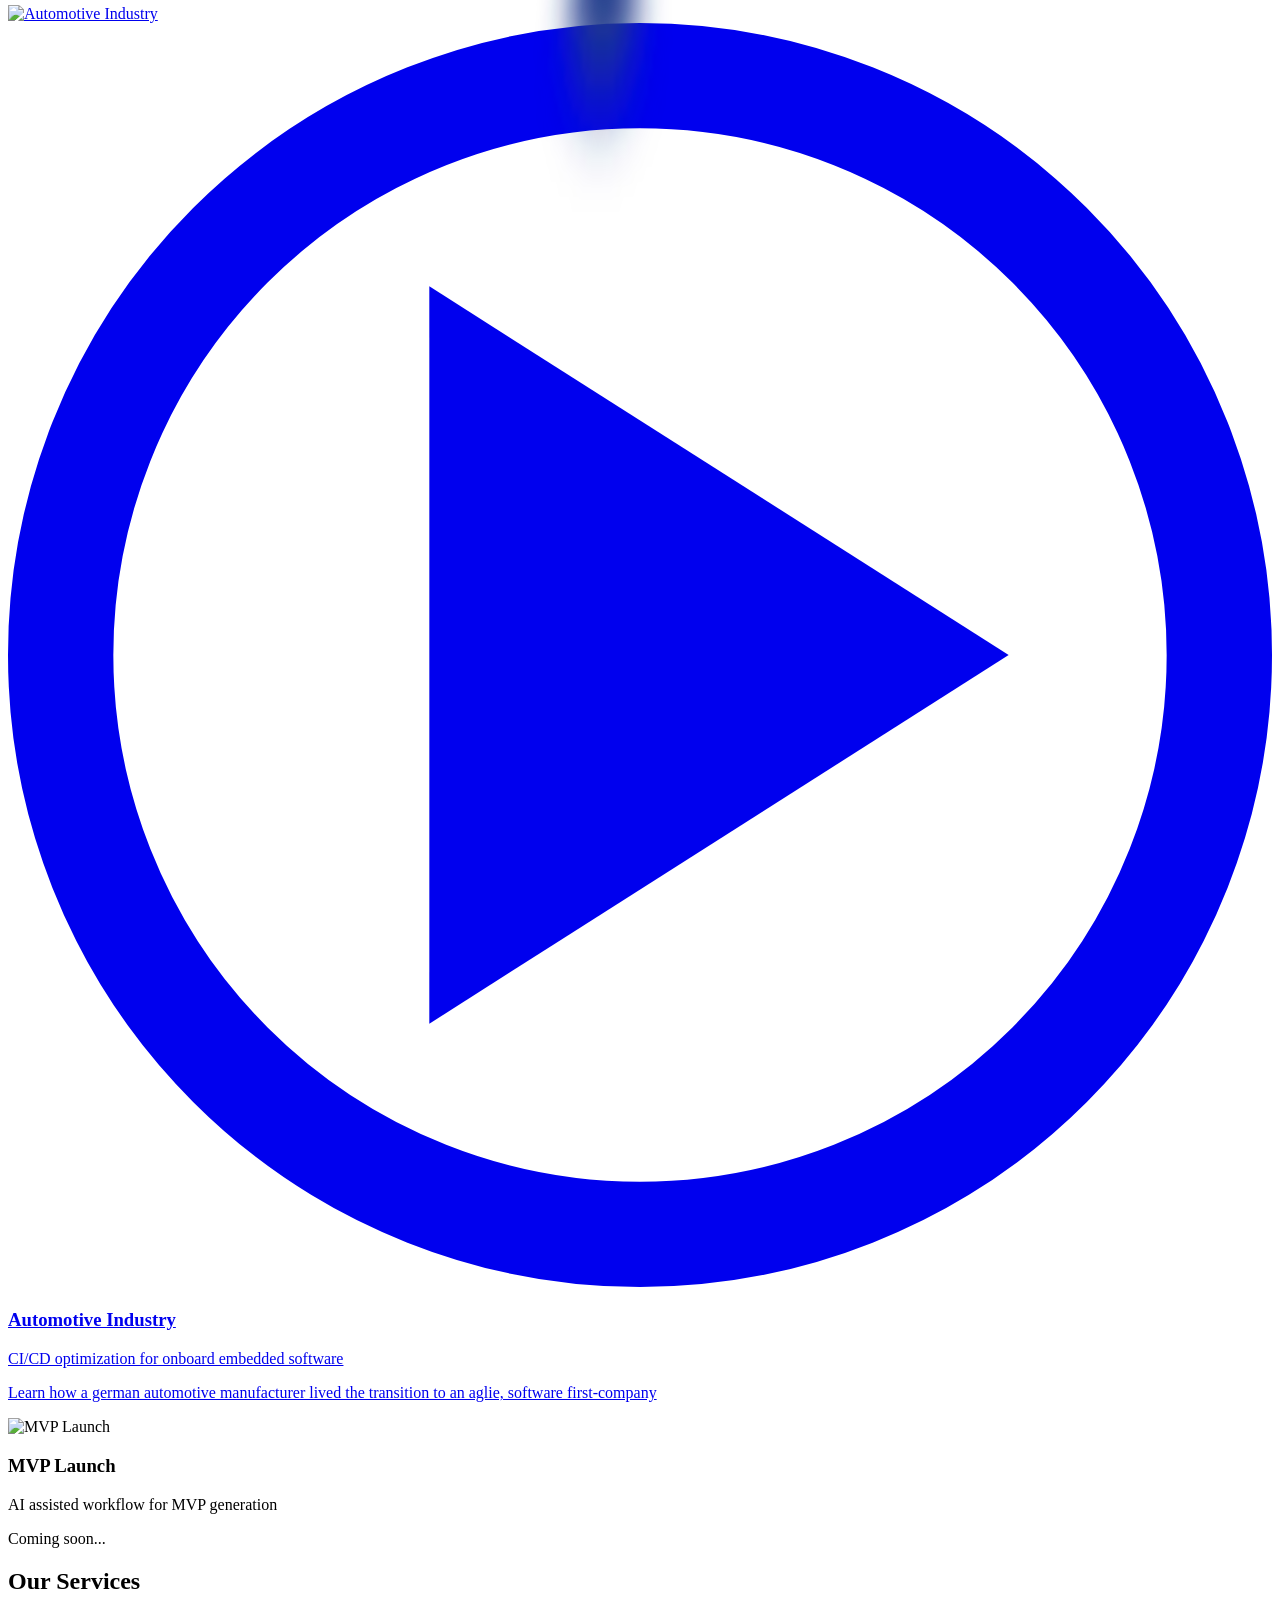
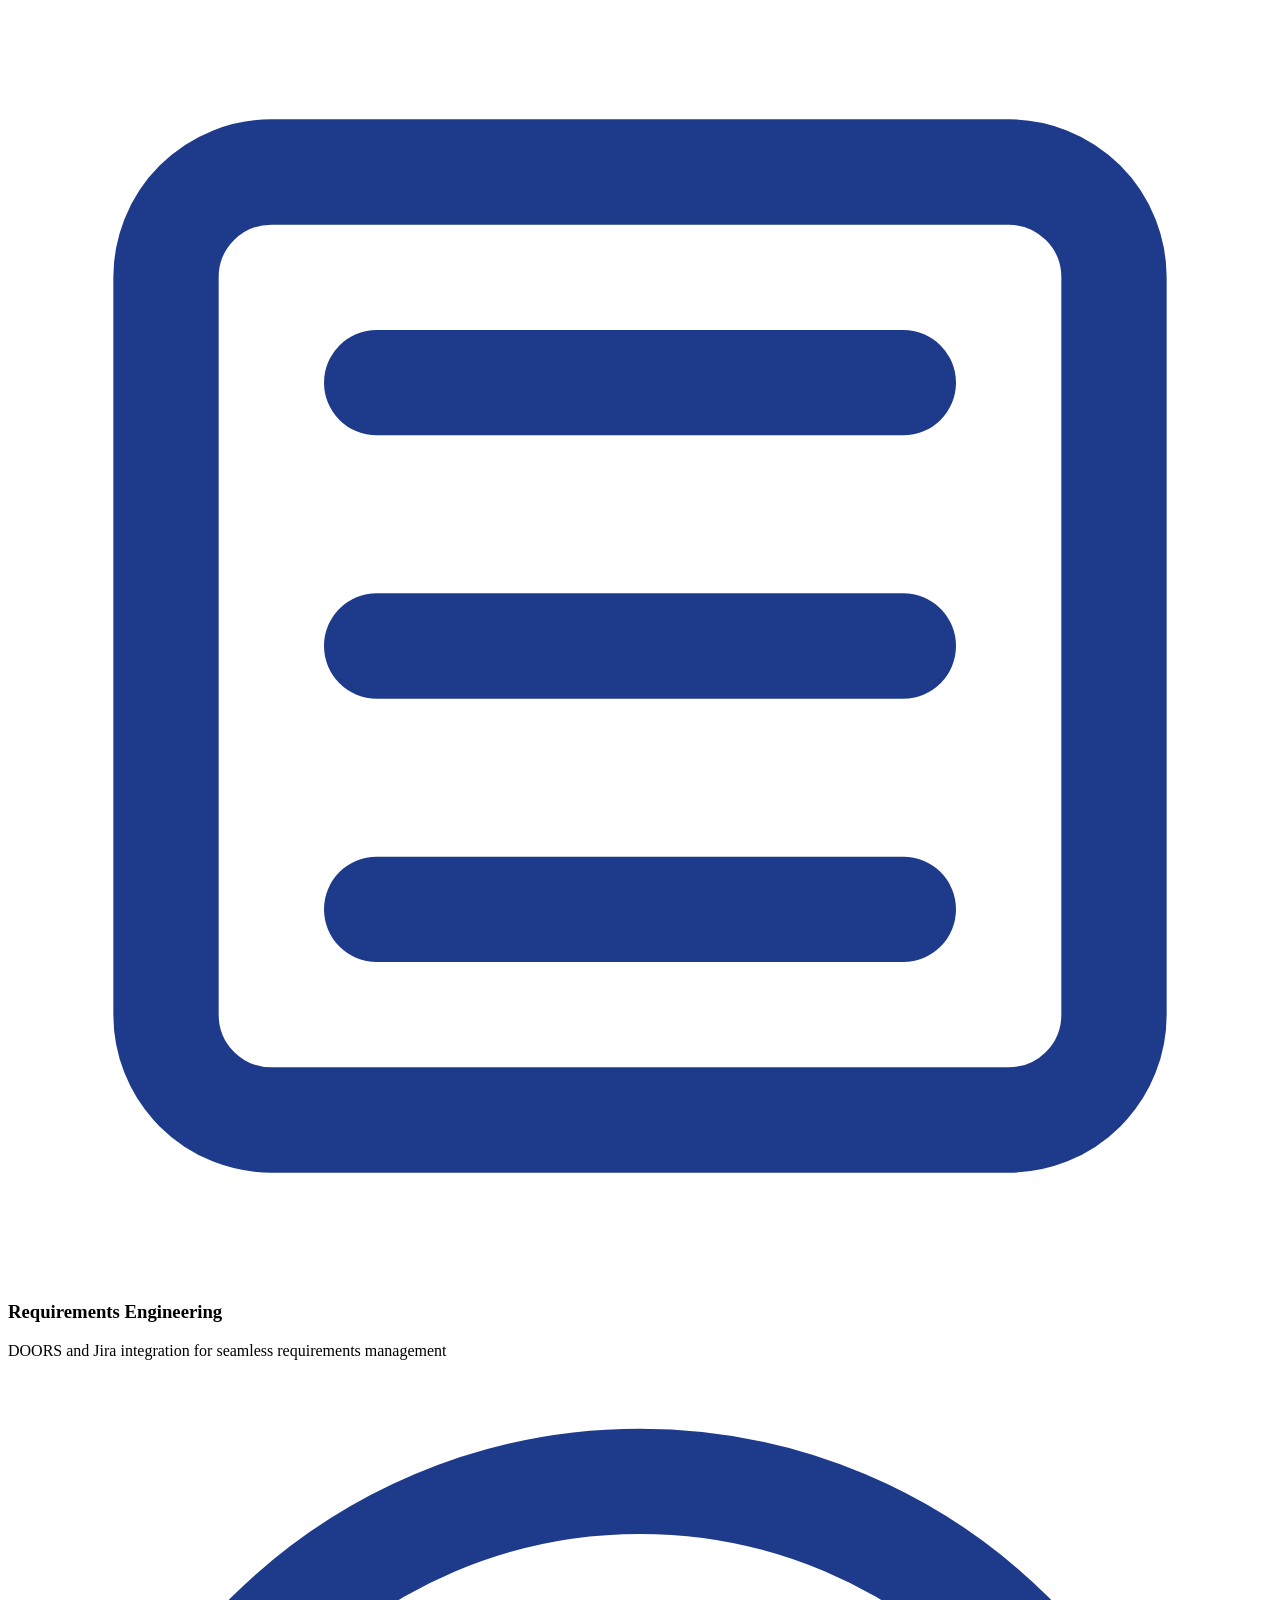
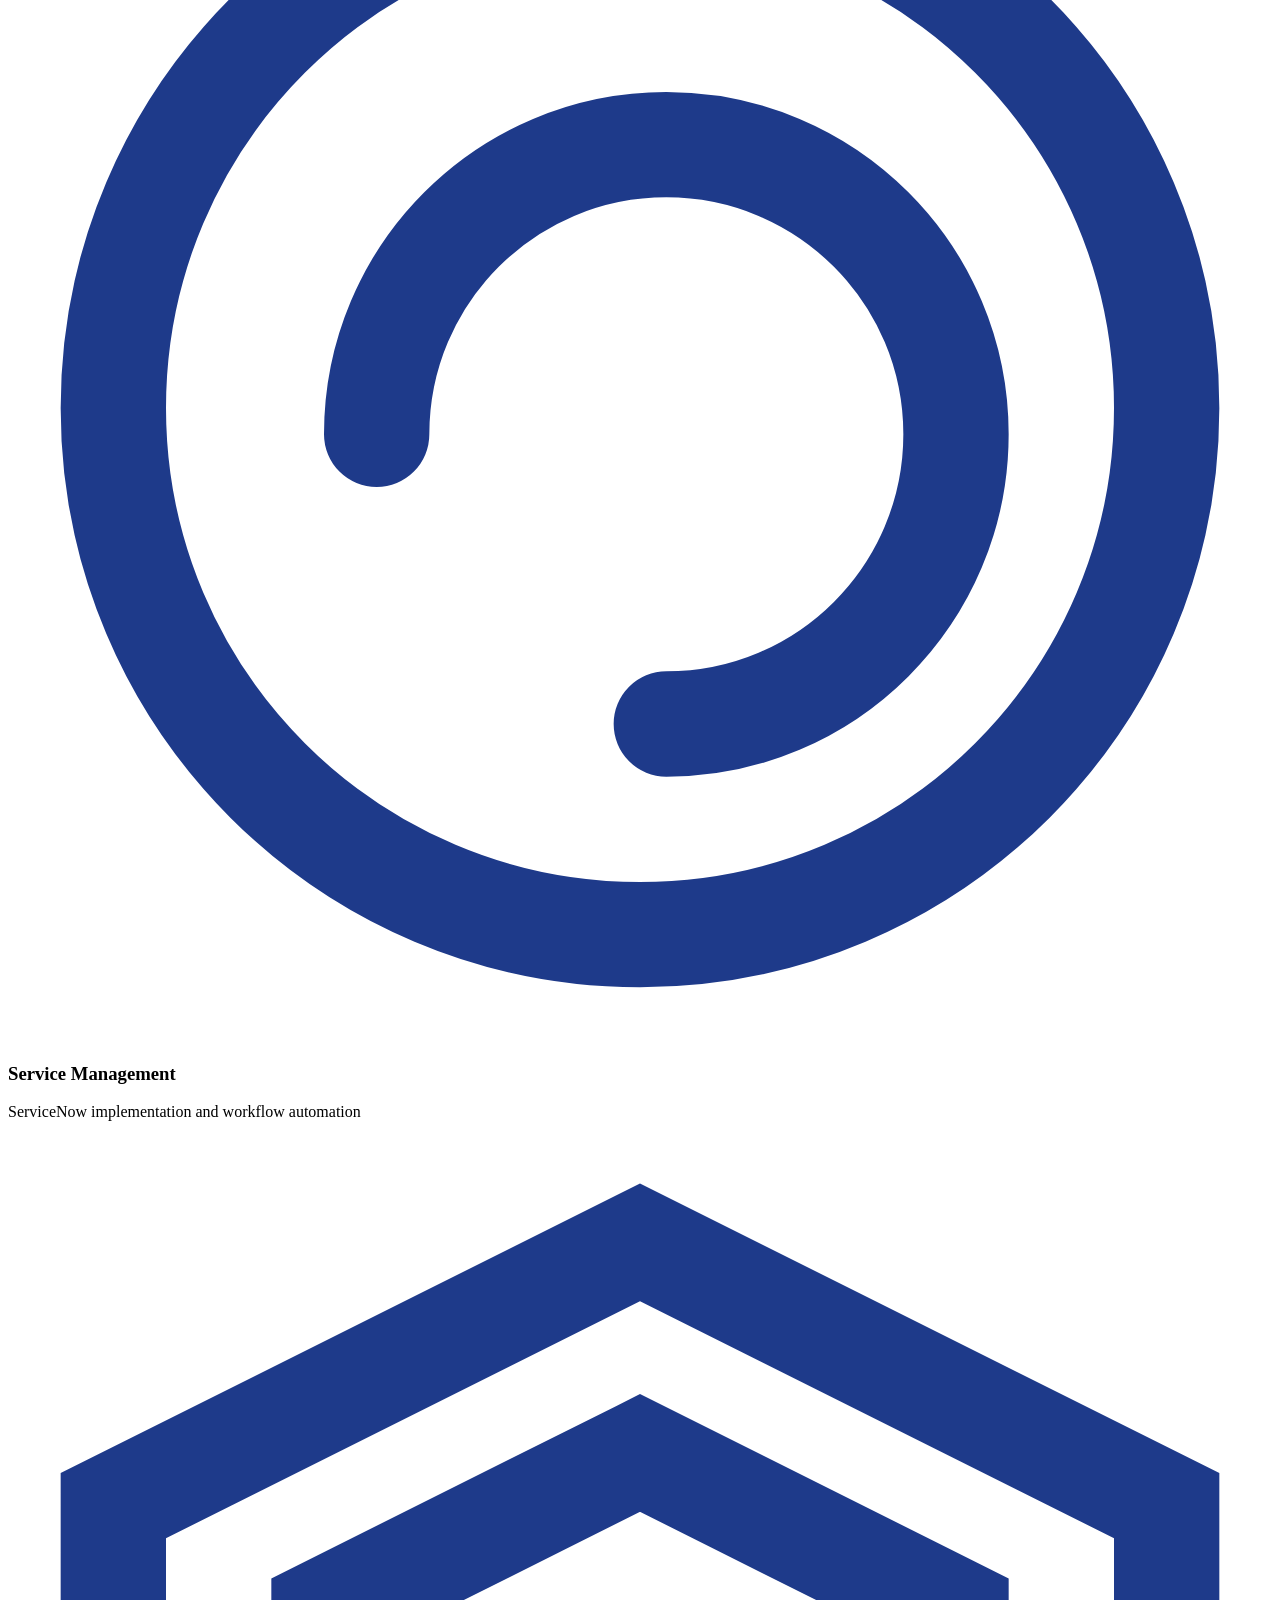
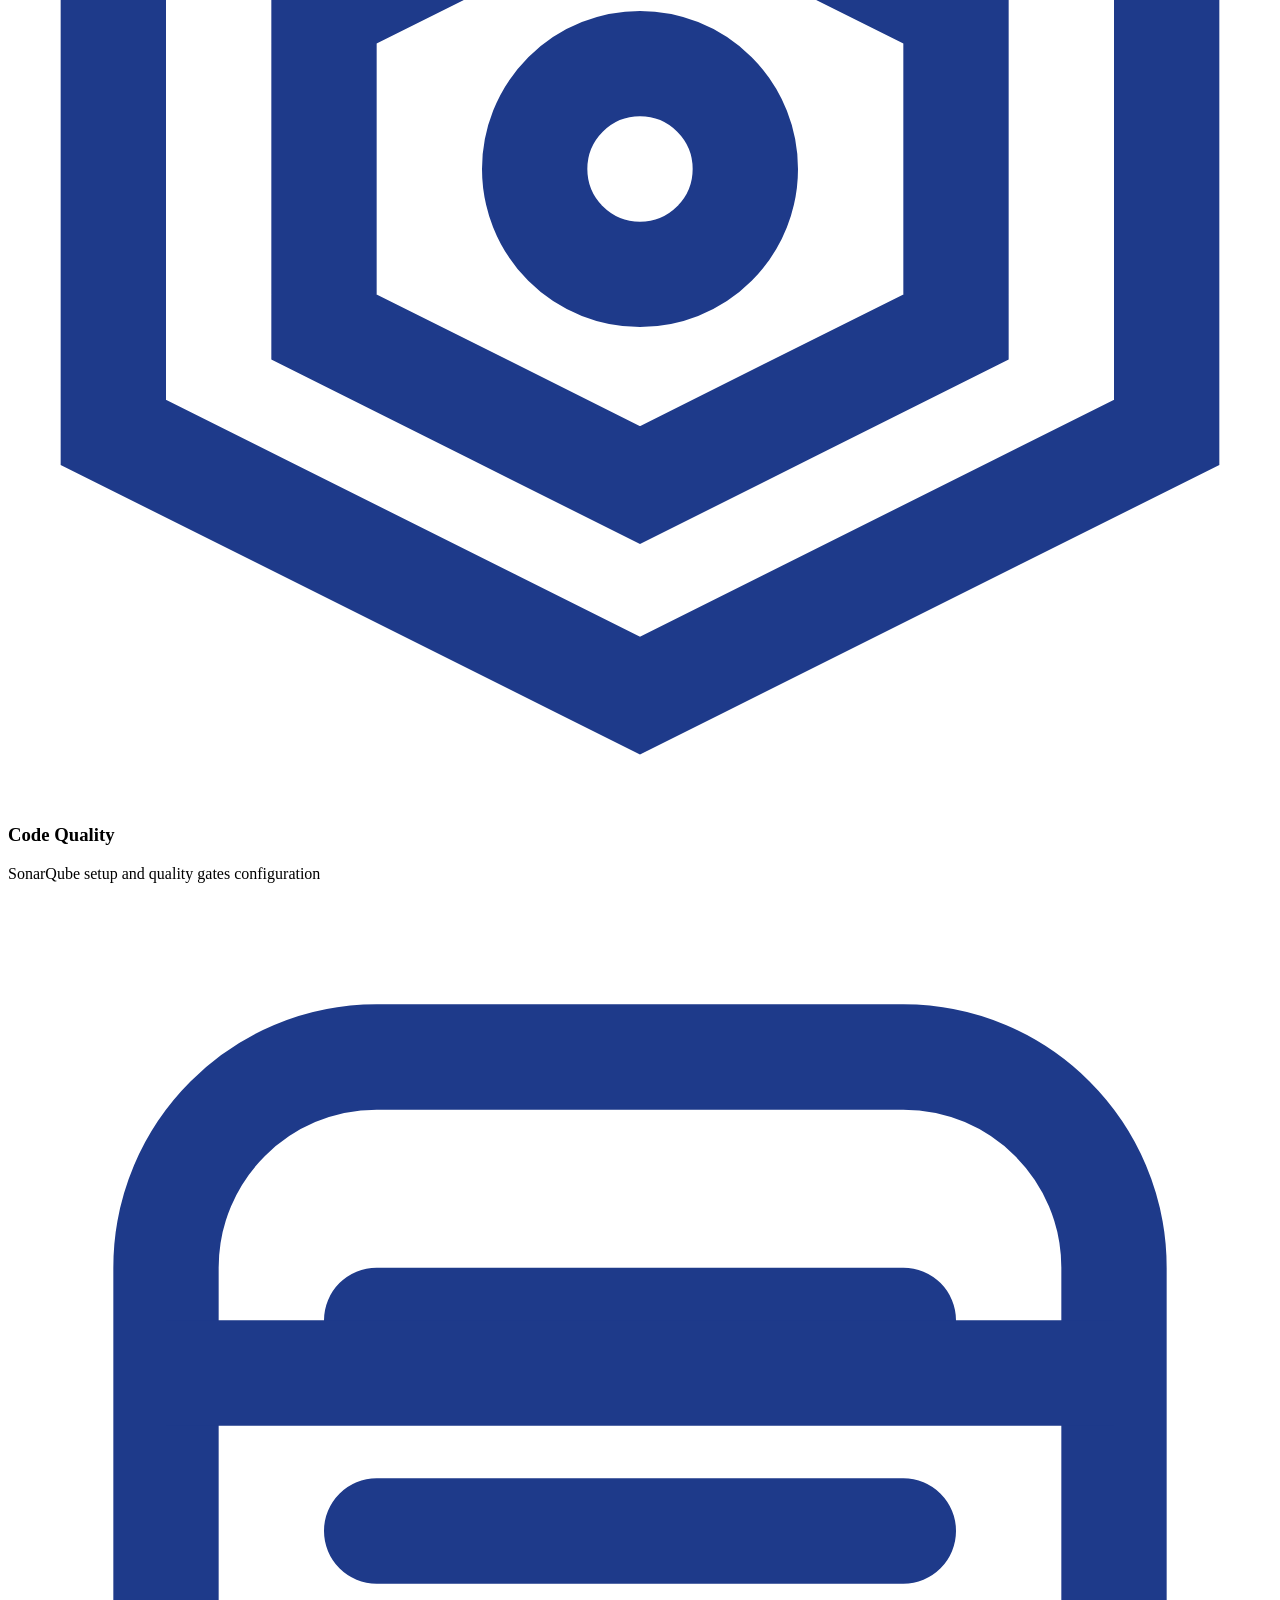
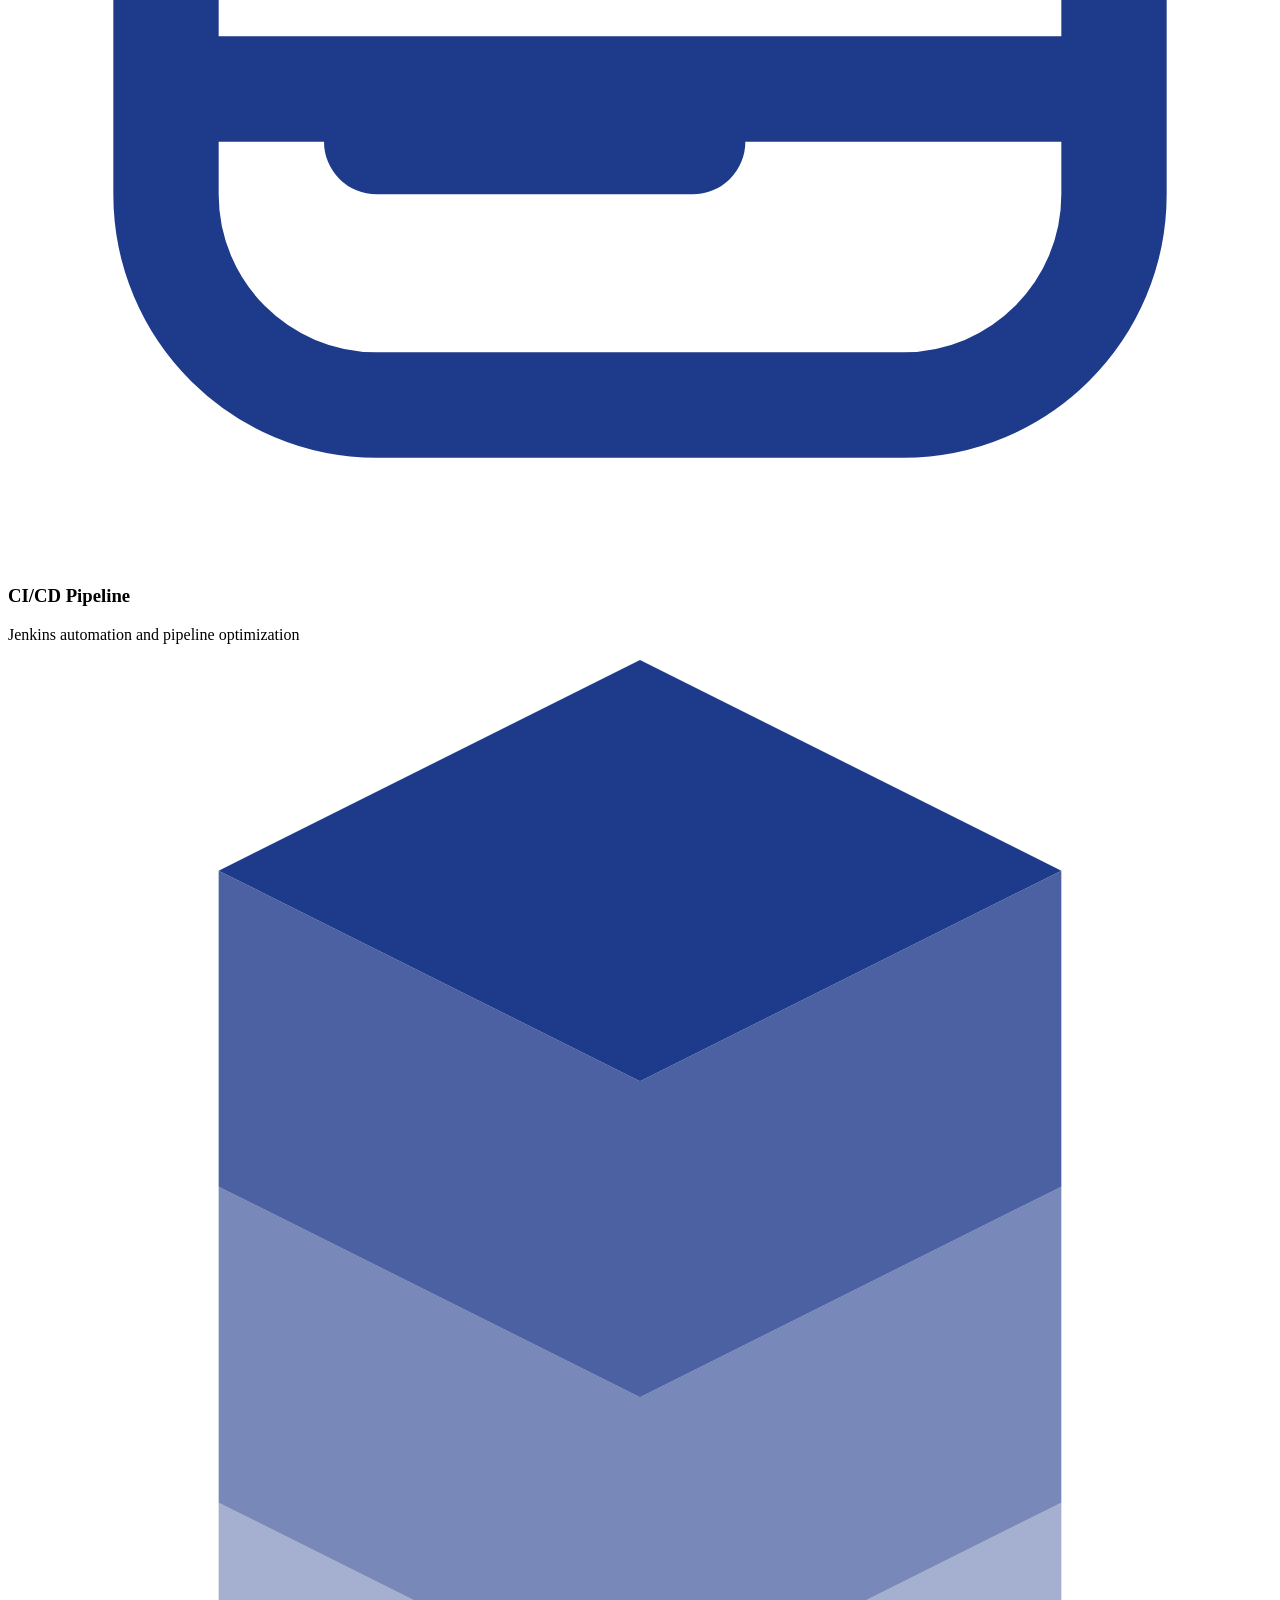
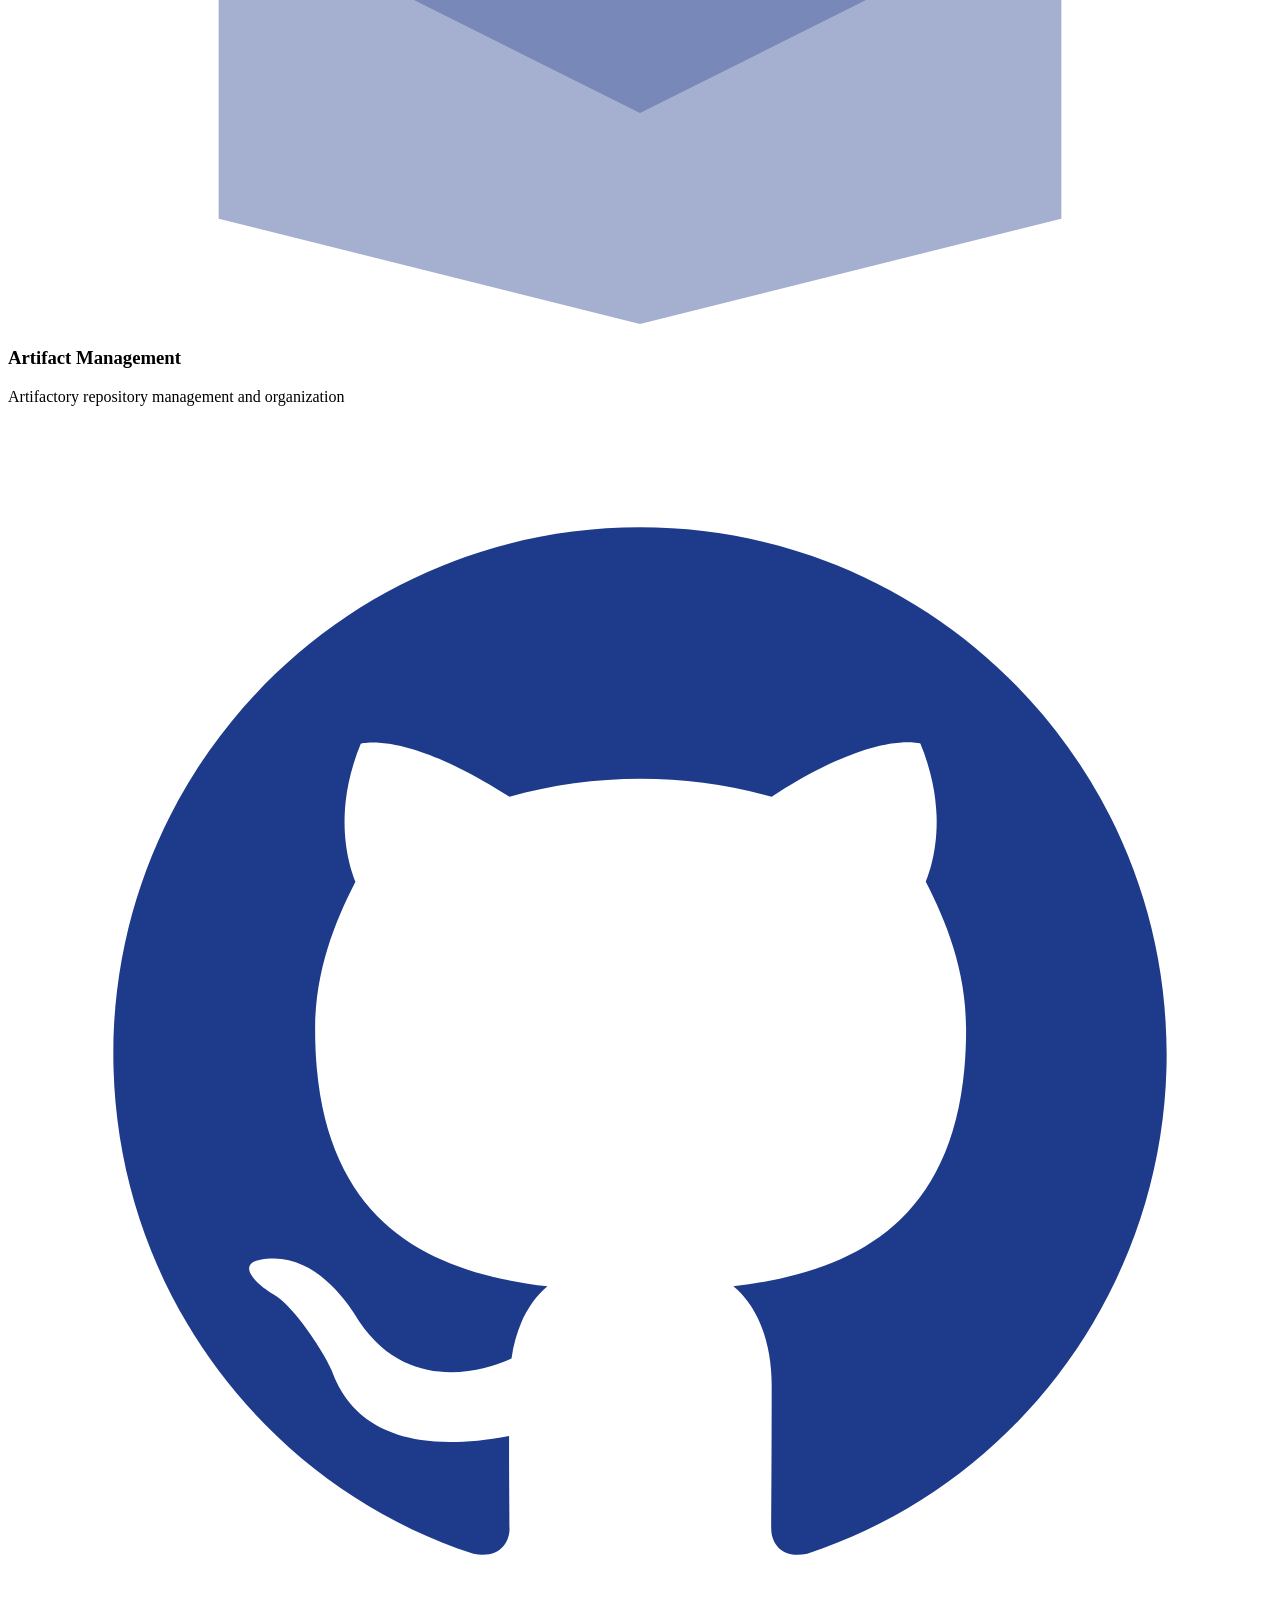
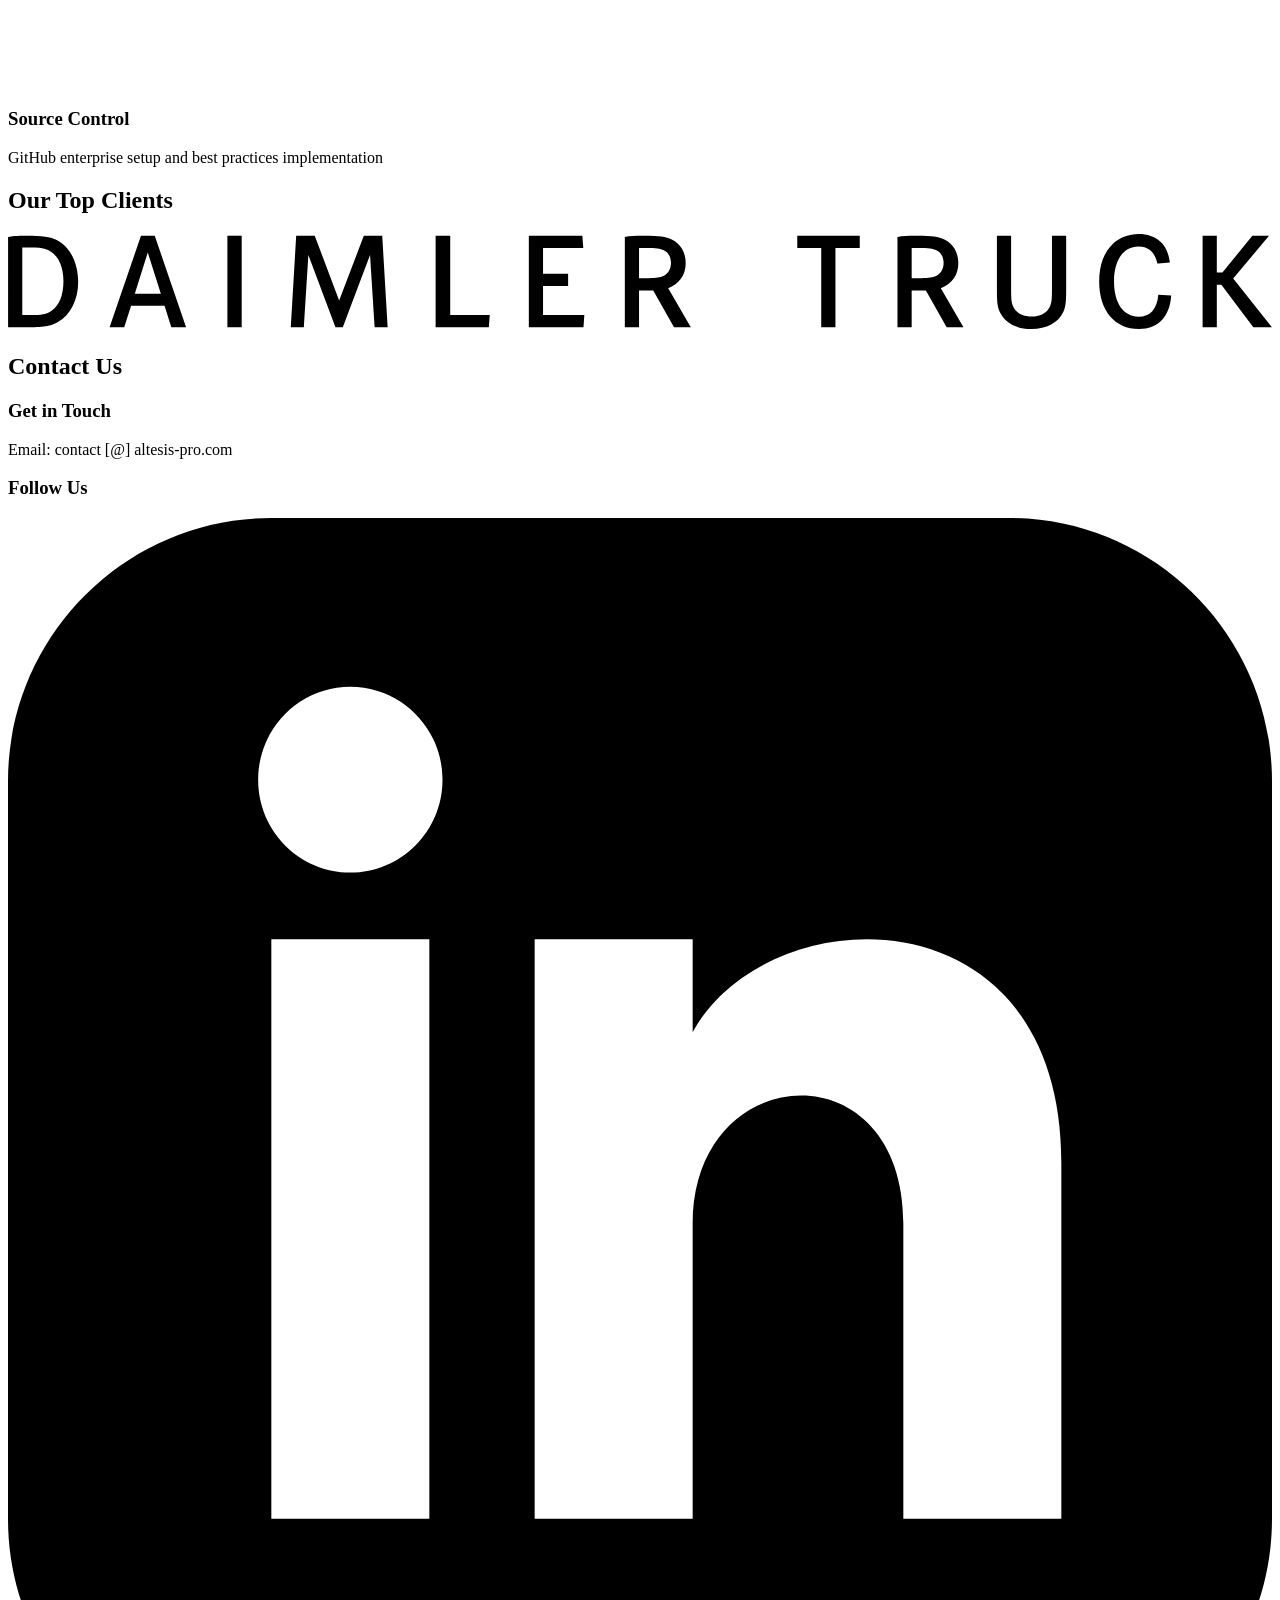
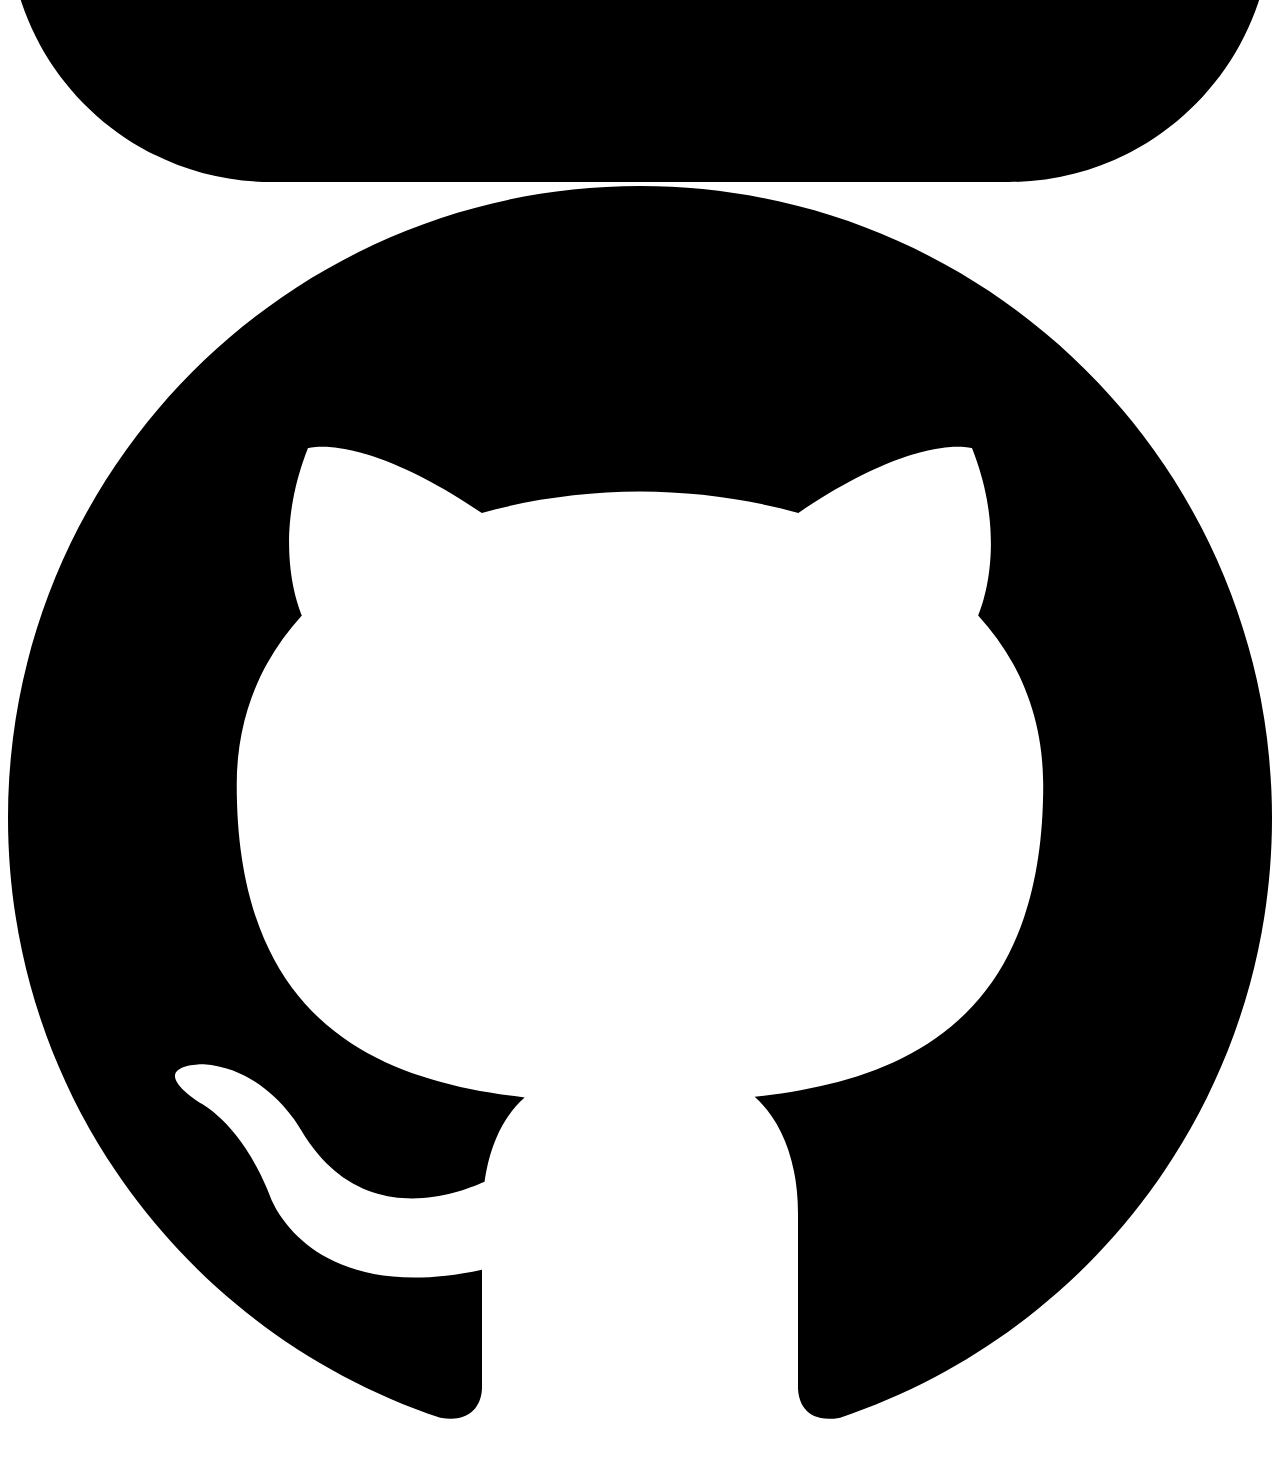
==== commit a794889e: "navbar links fixed" ====
--- a/index.html
+++ b/index.html
@@ -238,8 +238,9 @@
             </div>
         </div>
     </section>
+
     <!-- References Section -->
-    <section class="bg-blue-900 py-32">
+    <section id="references" class="bg-blue-900 py-32">
         <div class="container mx-auto px-4">
             <h2 class="text-3xl font-light text-white mb-16 text-center">Our Top Clients</h2>
             <div class="flex justify-center items-center max-w-md mx-auto drop-shadow-[0_0_8px_rgba(255,255,255,0.5)]">
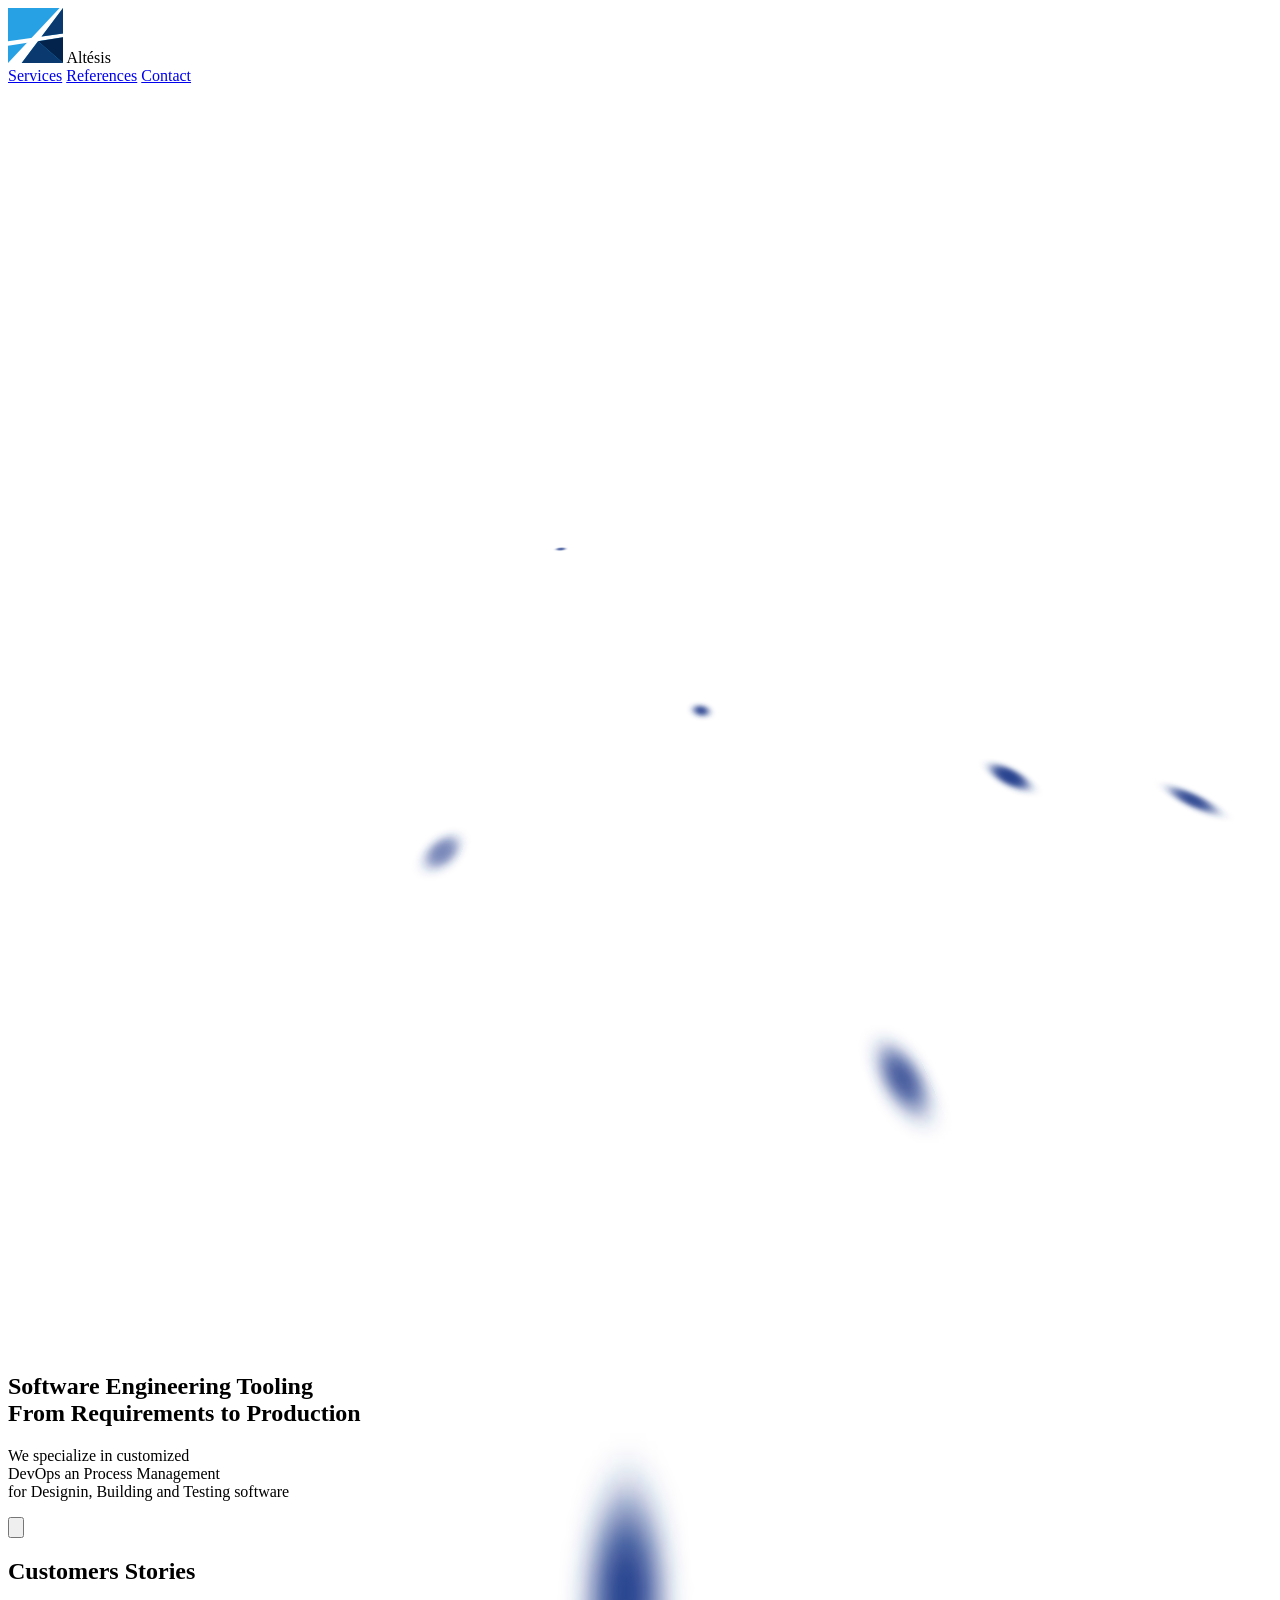
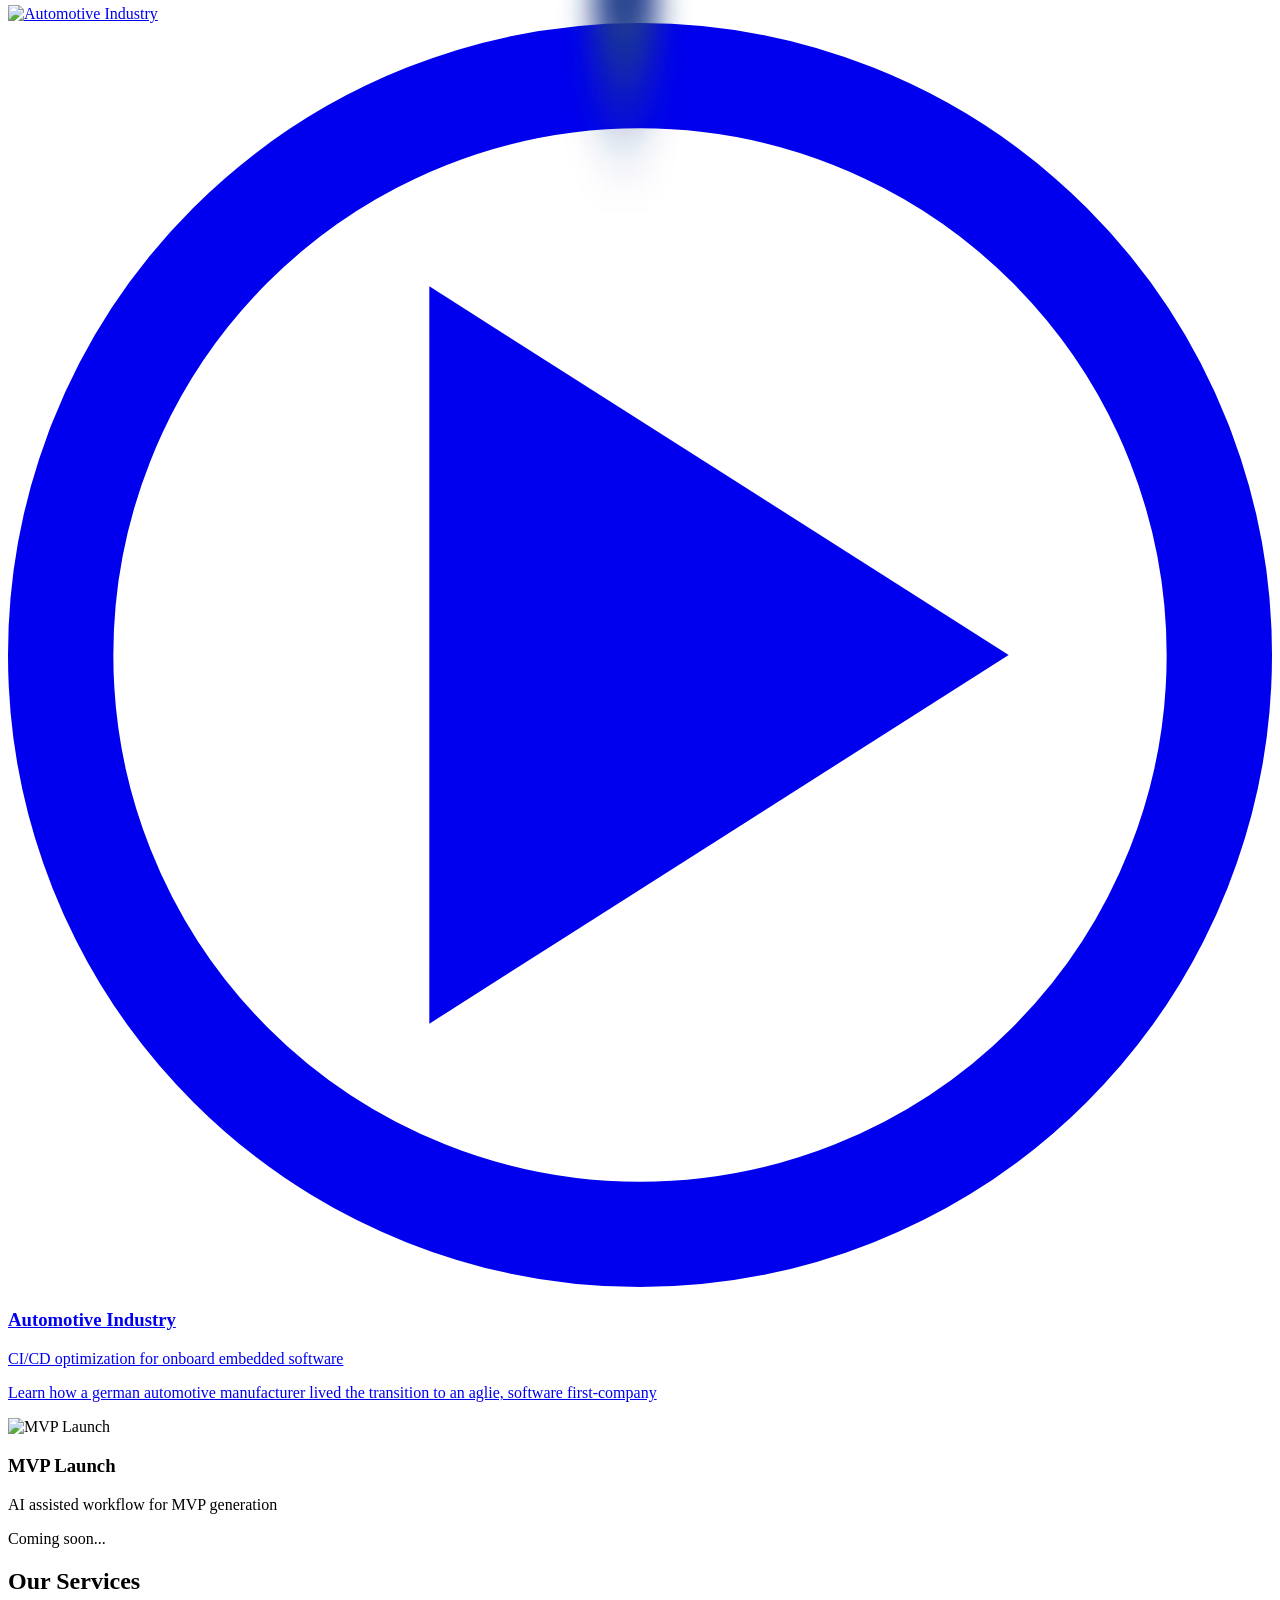
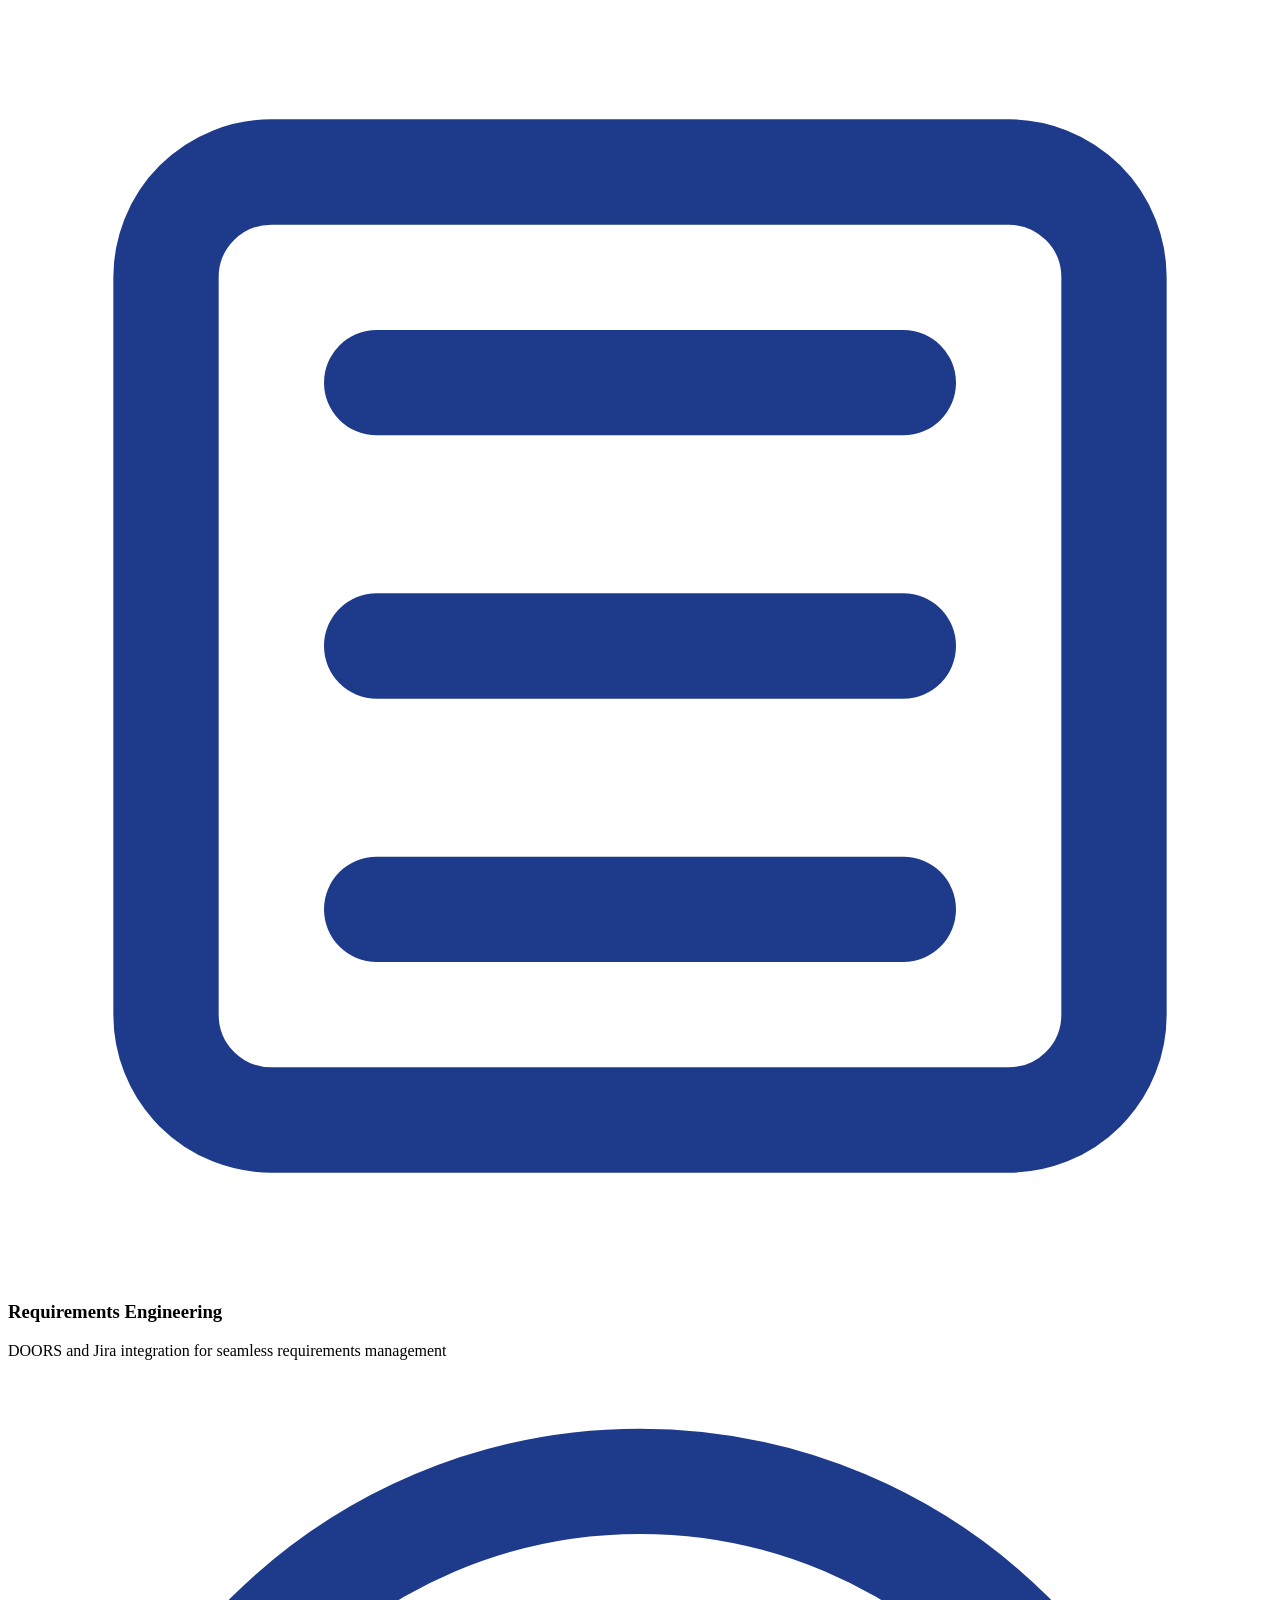
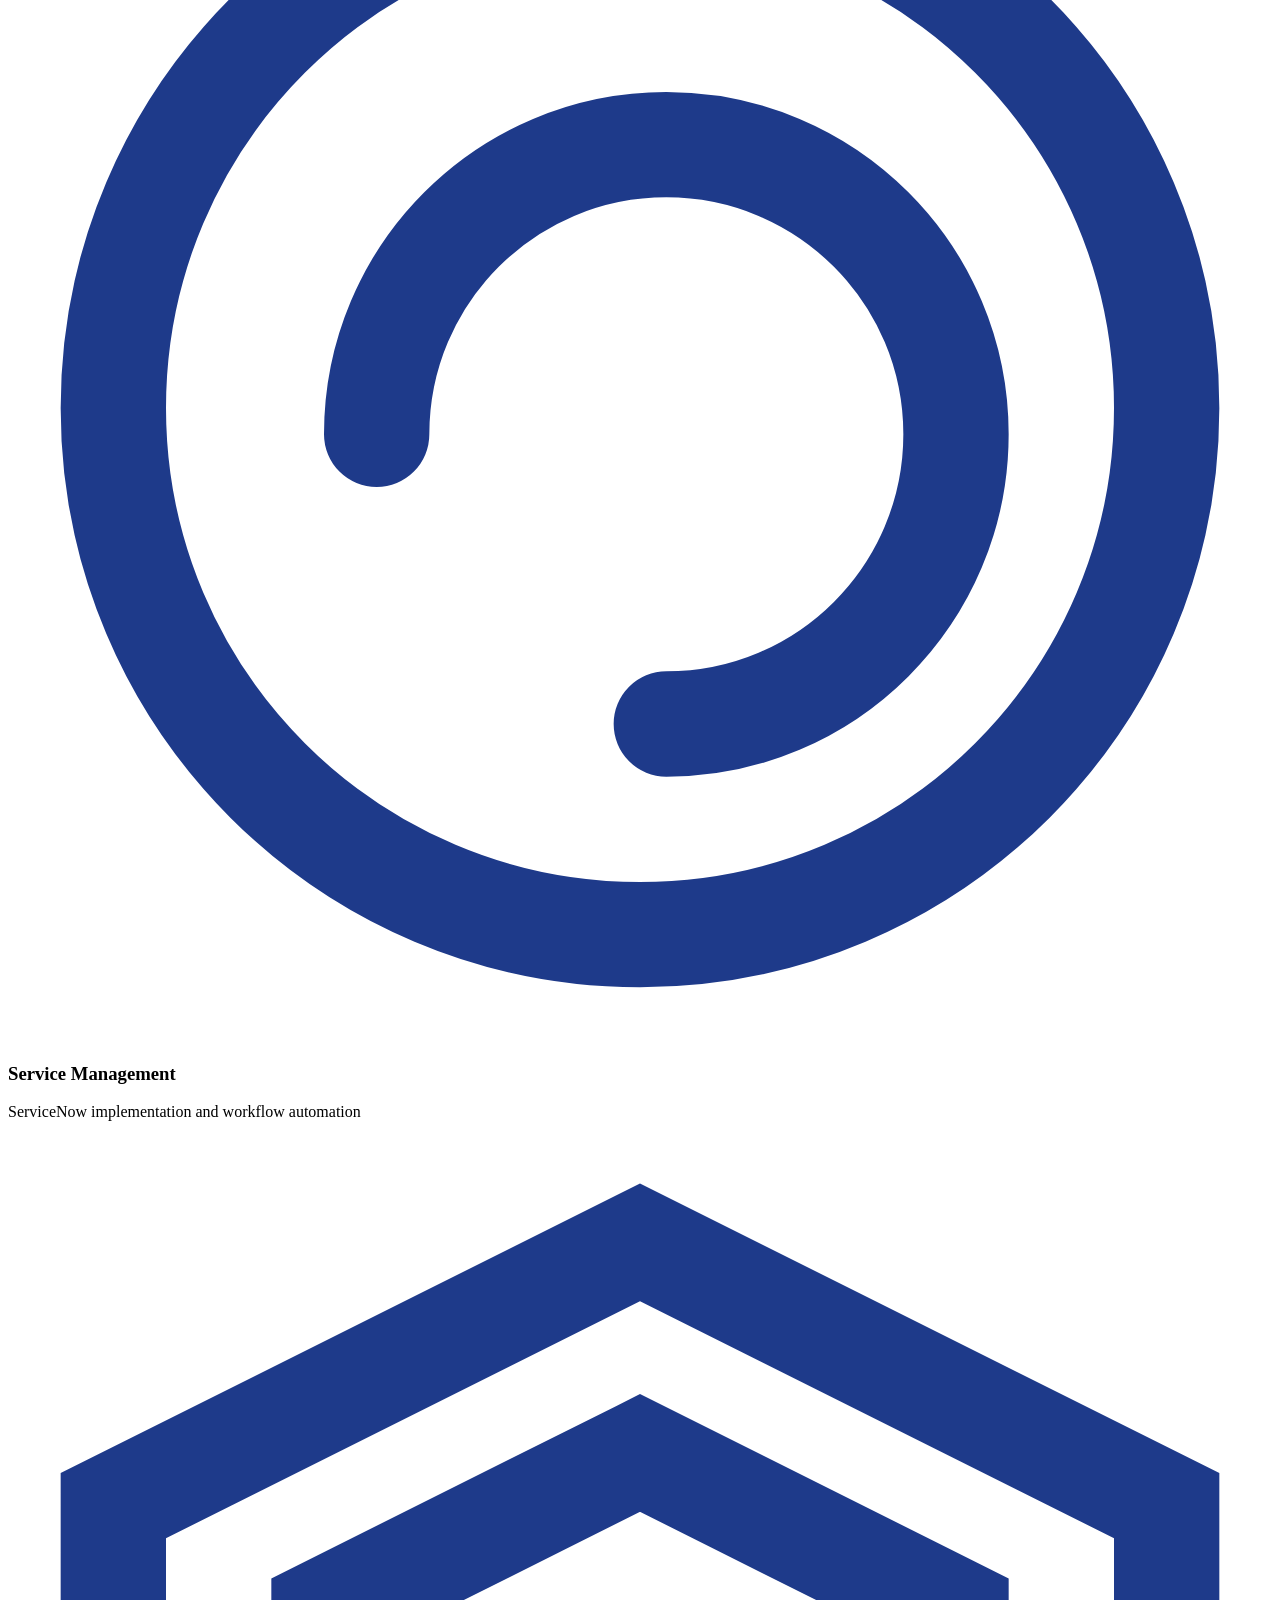
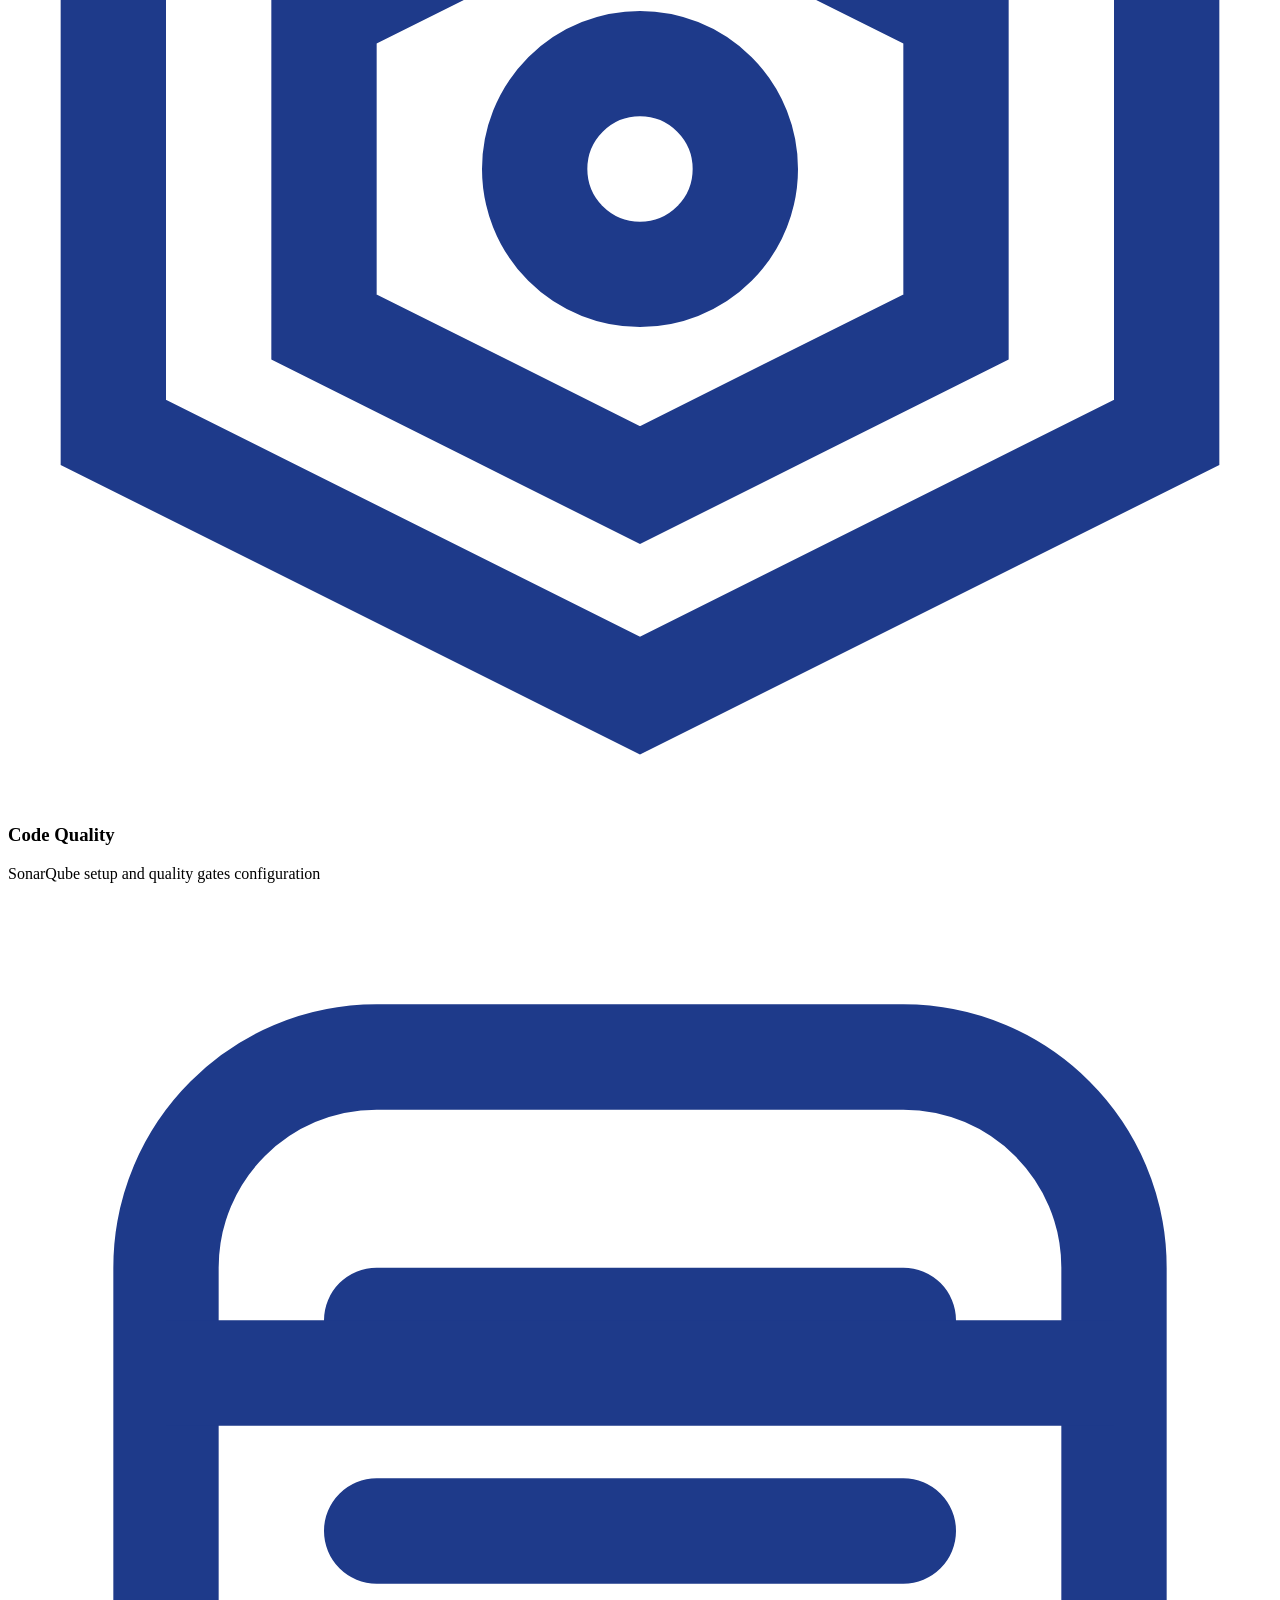
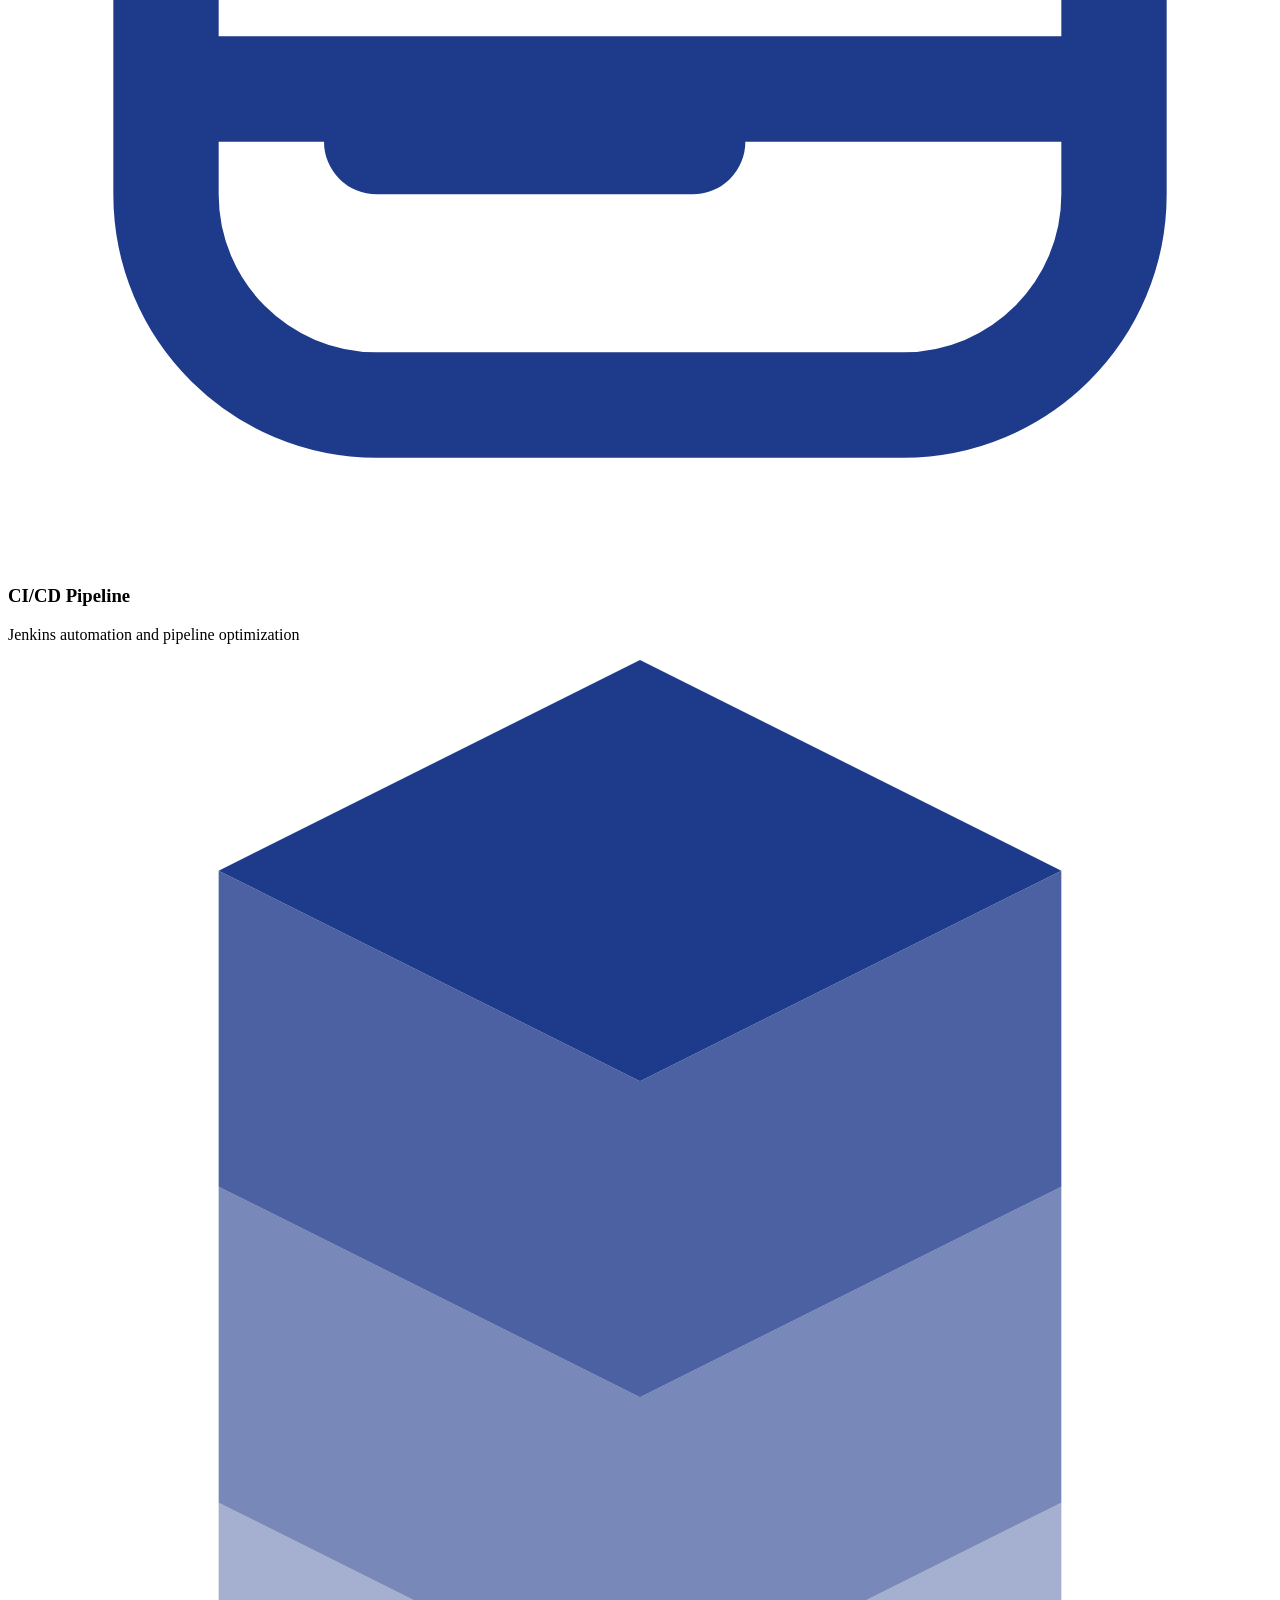
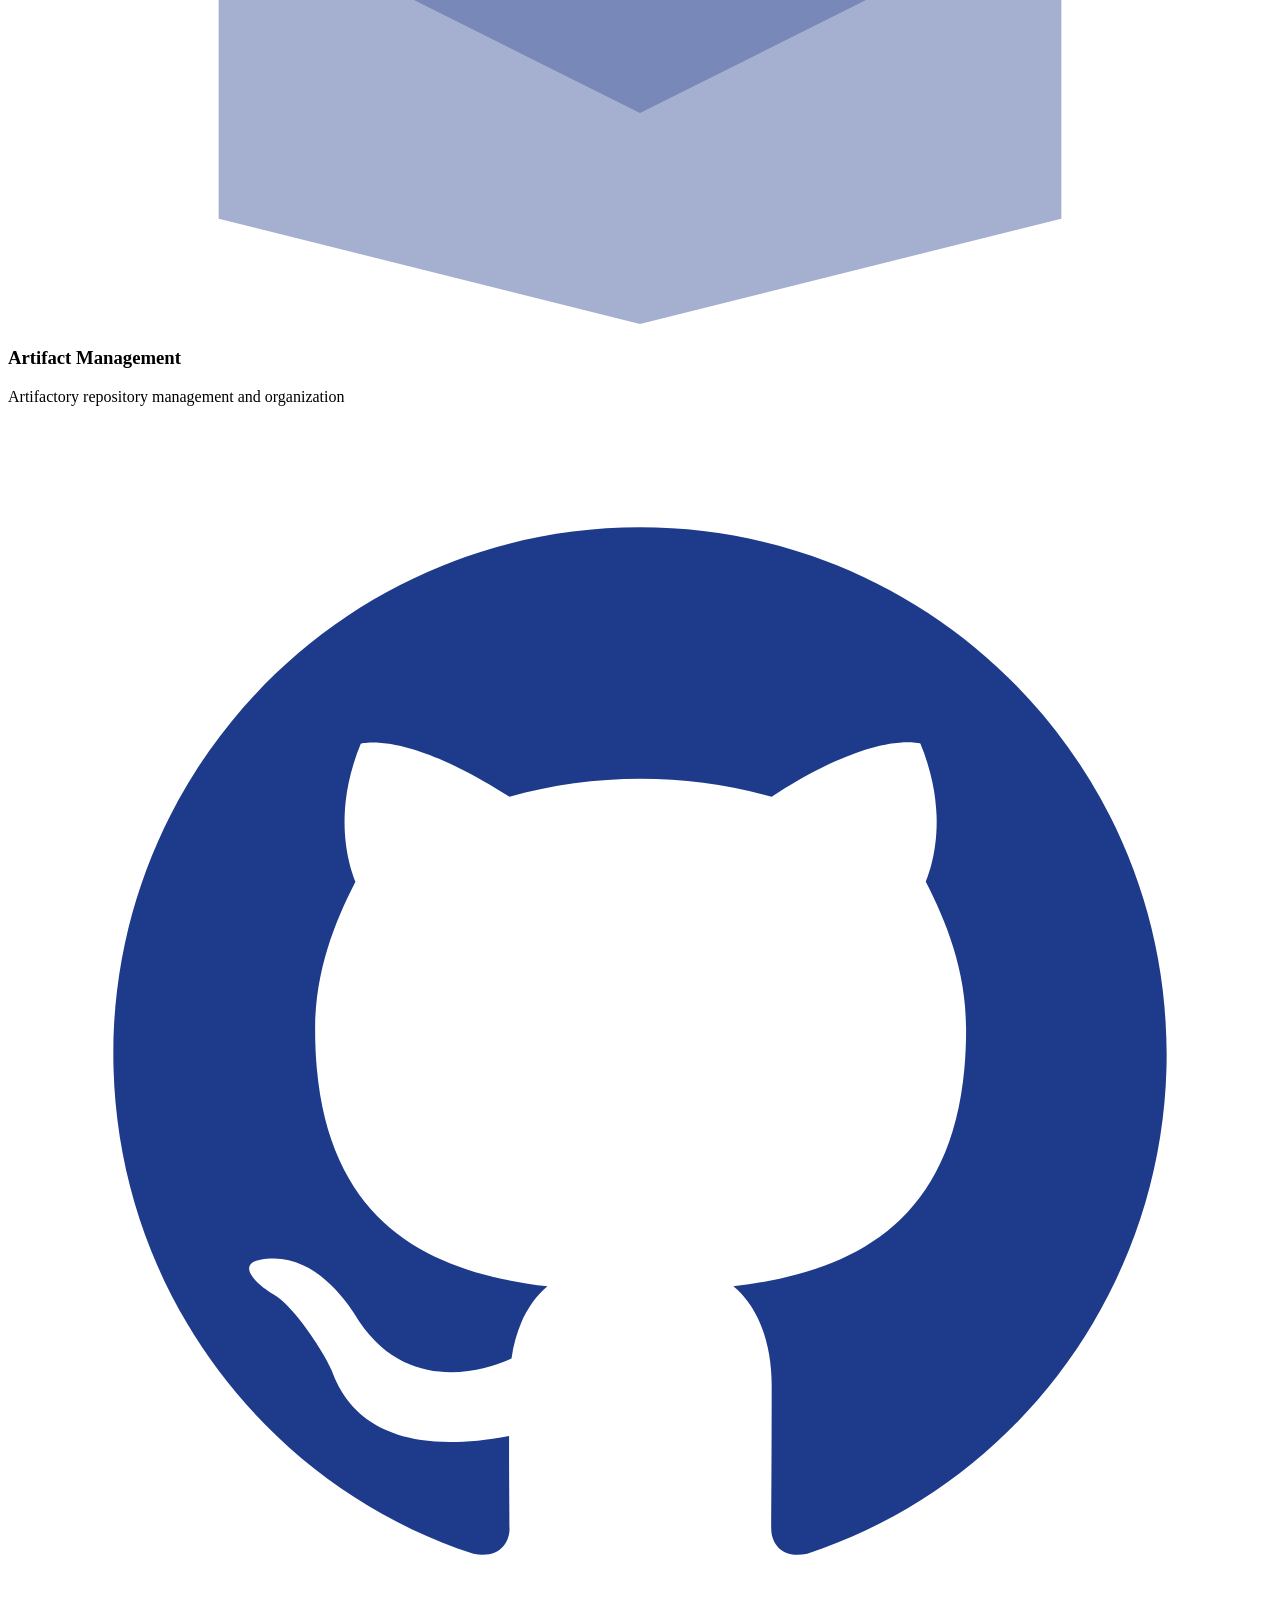
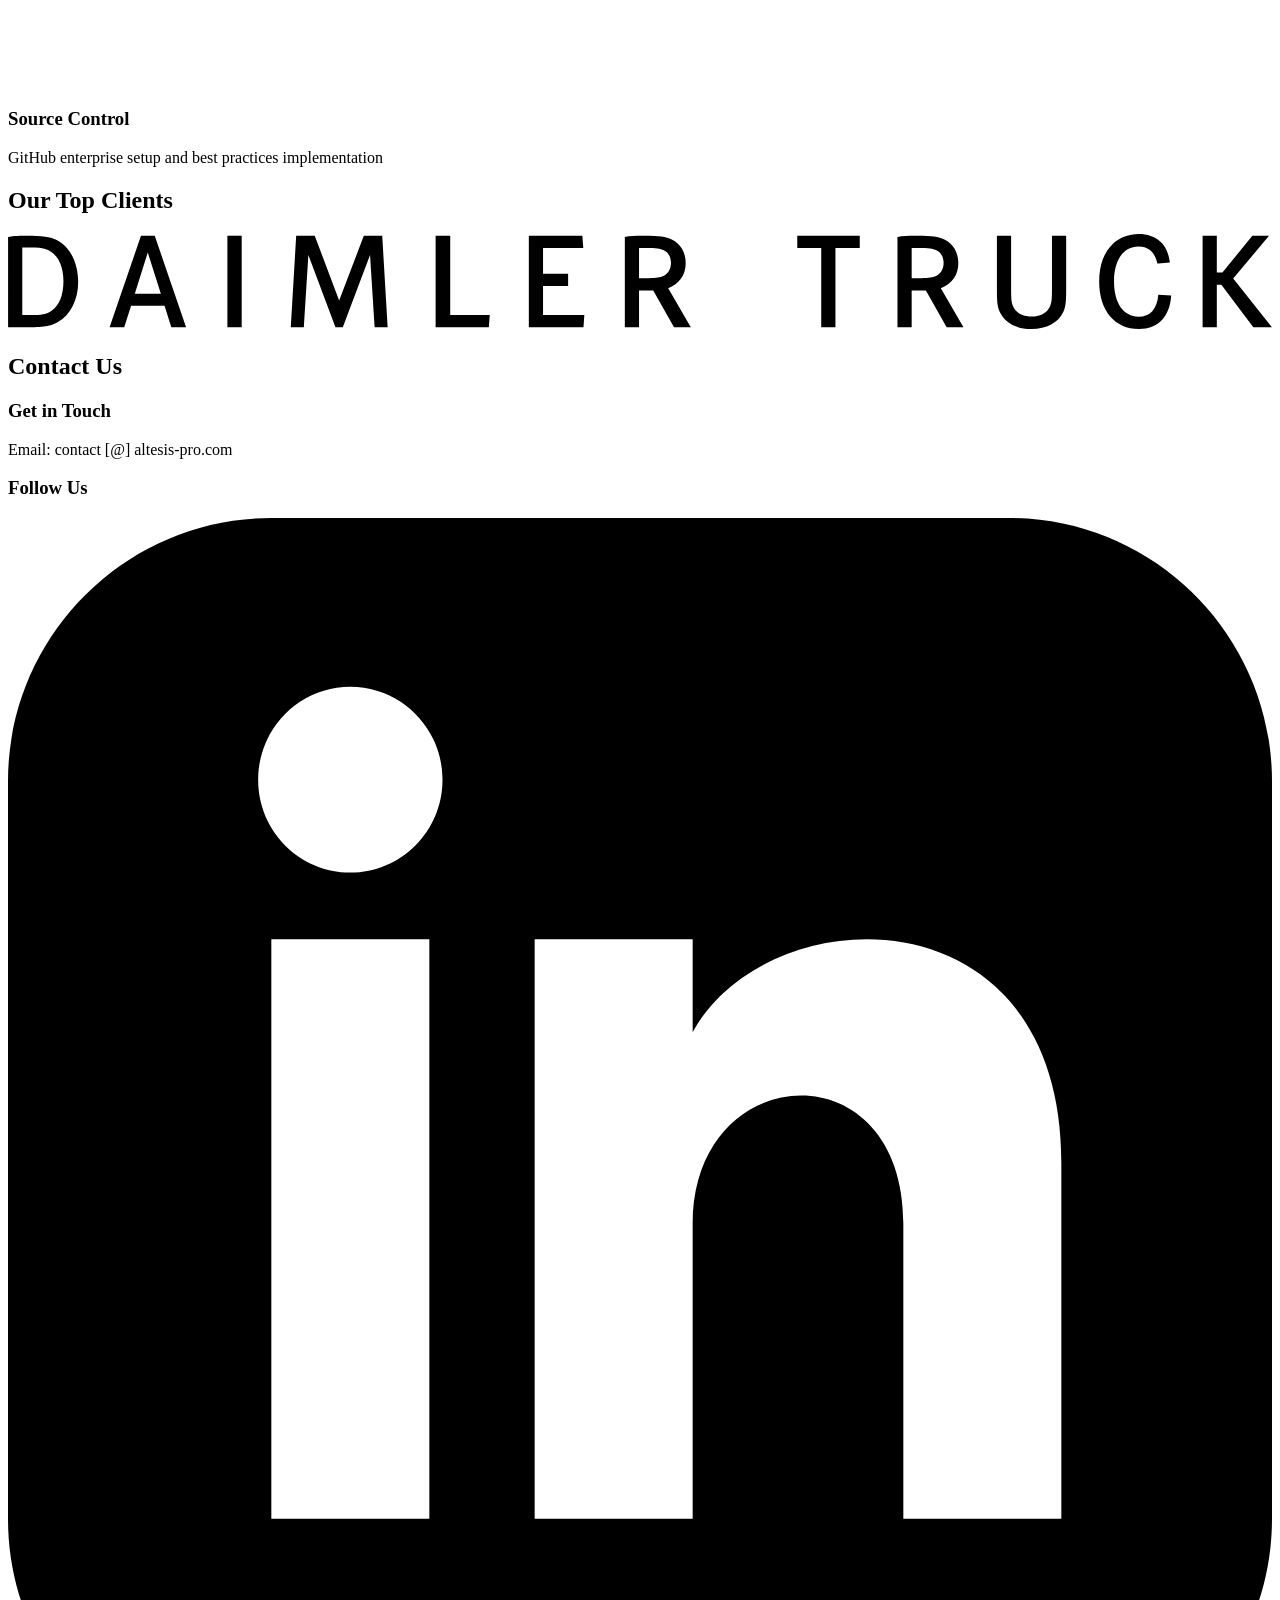
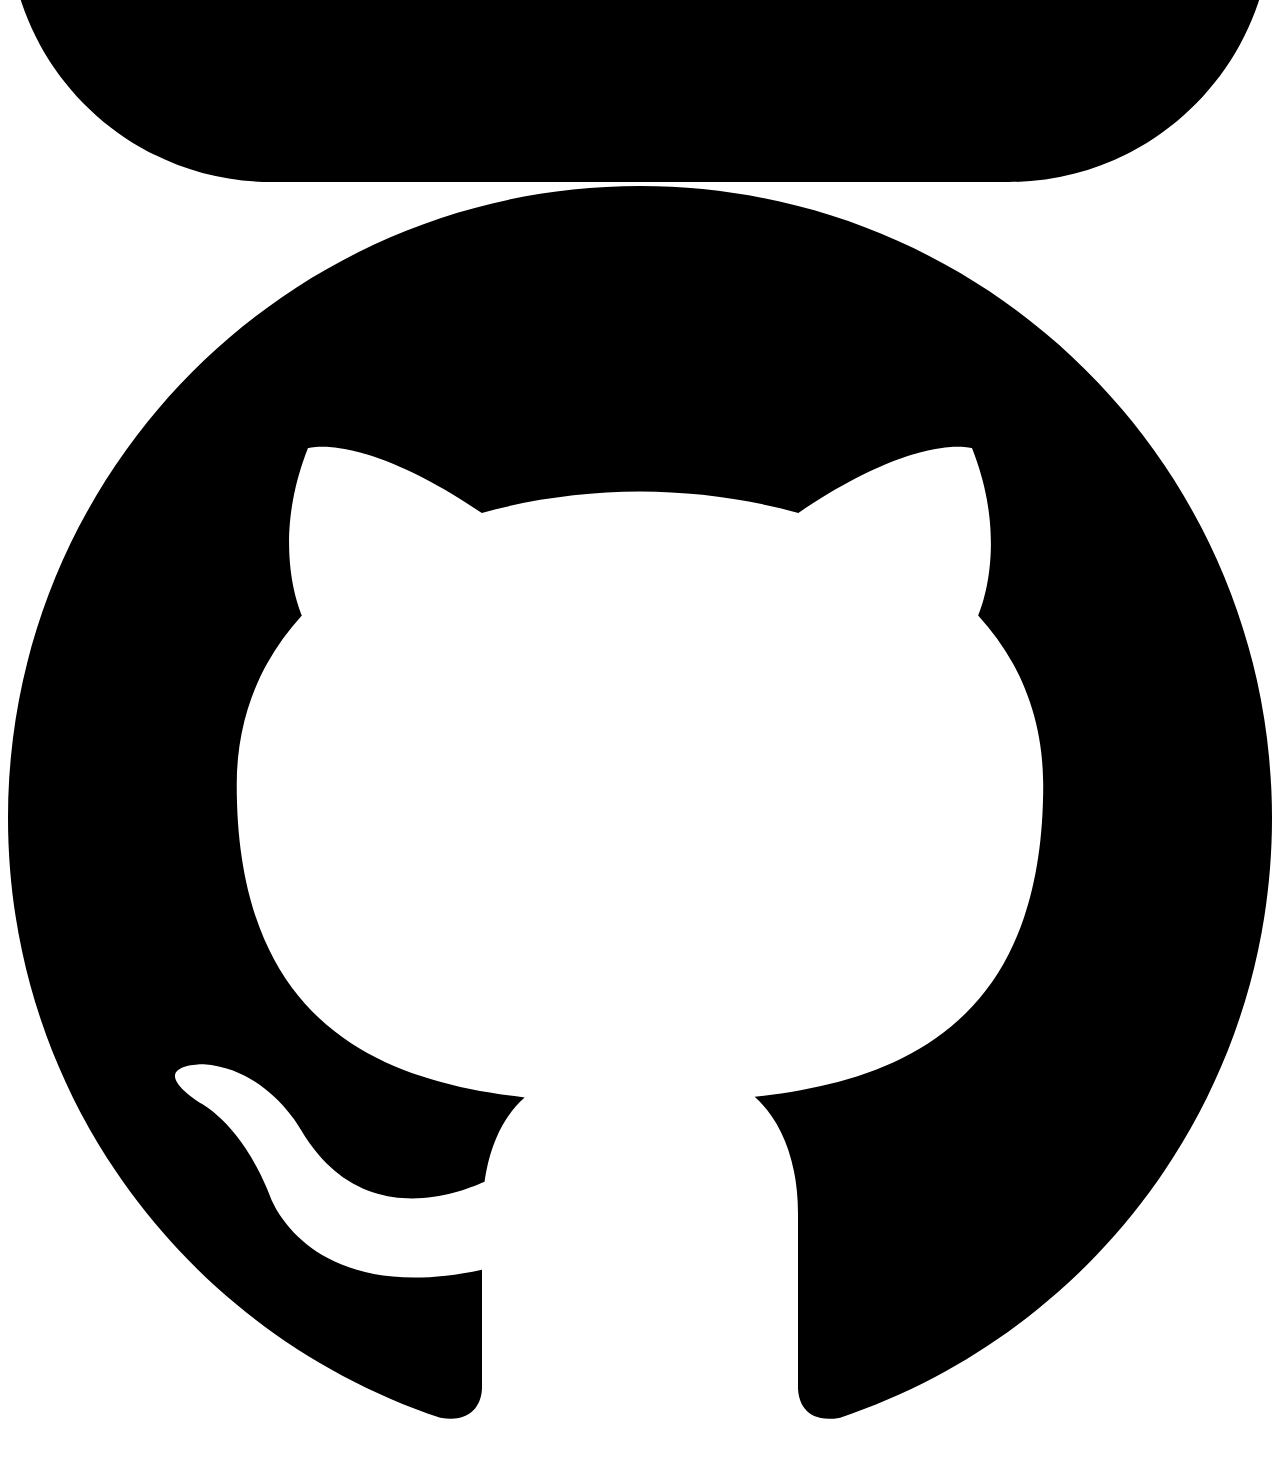
==== commit 0a62fe0f: "tagline improved" ====
--- a/index.html
+++ b/index.html
@@ -20,18 +20,17 @@
             <div class="flex justify-between items-center">
                 <div class="flex items-center text-blue-900 transition-all duration-300 cursor-pointer"
                     :class="{ 'text-lg': shrunk, 'text-3xl': !shrunk }" onclick="window.location.href='/'">
-                    <img src="Altesis-logo.svg" alt="Altésis Logo" 
-                         class="transition-all duration-300"
-                         :class="{ 'h-6 w-6': shrunk, 'h-10 w-10': !shrunk }">
+                    <img src="Altesis-logo.svg" alt="Altésis Logo" class="transition-all duration-300"
+                        :class="{ 'h-6 w-6': shrunk, 'h-10 w-10': !shrunk }">
                     <span class="ml-3">Altésis</span>
                 </div>
                 <div class="hidden md:flex space-x-8">
                     <a href="/#services" class="text-blue-900 hover:text-blue-700 transition-all duration-300"
-                       :class="{ 'text-base': shrunk, 'text-lg': !shrunk }">Services</a>
+                        :class="{ 'text-base': shrunk, 'text-lg': !shrunk }">Services</a>
                     <a href="/#references" class="text-blue-900 hover:text-blue-700 transition-all duration-300"
-                       :class="{ 'text-base': shrunk, 'text-lg': !shrunk }">References</a>
+                        :class="{ 'text-base': shrunk, 'text-lg': !shrunk }">References</a>
                     <a href="/#contact" class="text-blue-900 hover:text-blue-700 transition-all duration-300"
-                       :class="{ 'text-base': shrunk, 'text-lg': !shrunk }">Contact</a>
+                        :class="{ 'text-base': shrunk, 'text-lg': !shrunk }">Contact</a>
                 </div>
             </div>
         </nav>
@@ -94,11 +93,11 @@
             </h1>
             <p
                 class="text-xl md:text-2xl text-blue-800 max-w-2xl [text-shadow:0_0_15px_rgba(59,130,246,0.8),0_0_30px_rgba(59,130,246,0.6)]">
-                We deliver customized DevOps tooling
+                We specialize in customized
                 <br />
-                for Designin, Building and Testing products
-                <br>
-                at Embedded Software Enterprises
+                DevOps an Process Management
+                <br />
+                for Designin, Building and Testing software
             </p>
         </div>
         <div class="flex justify-center">
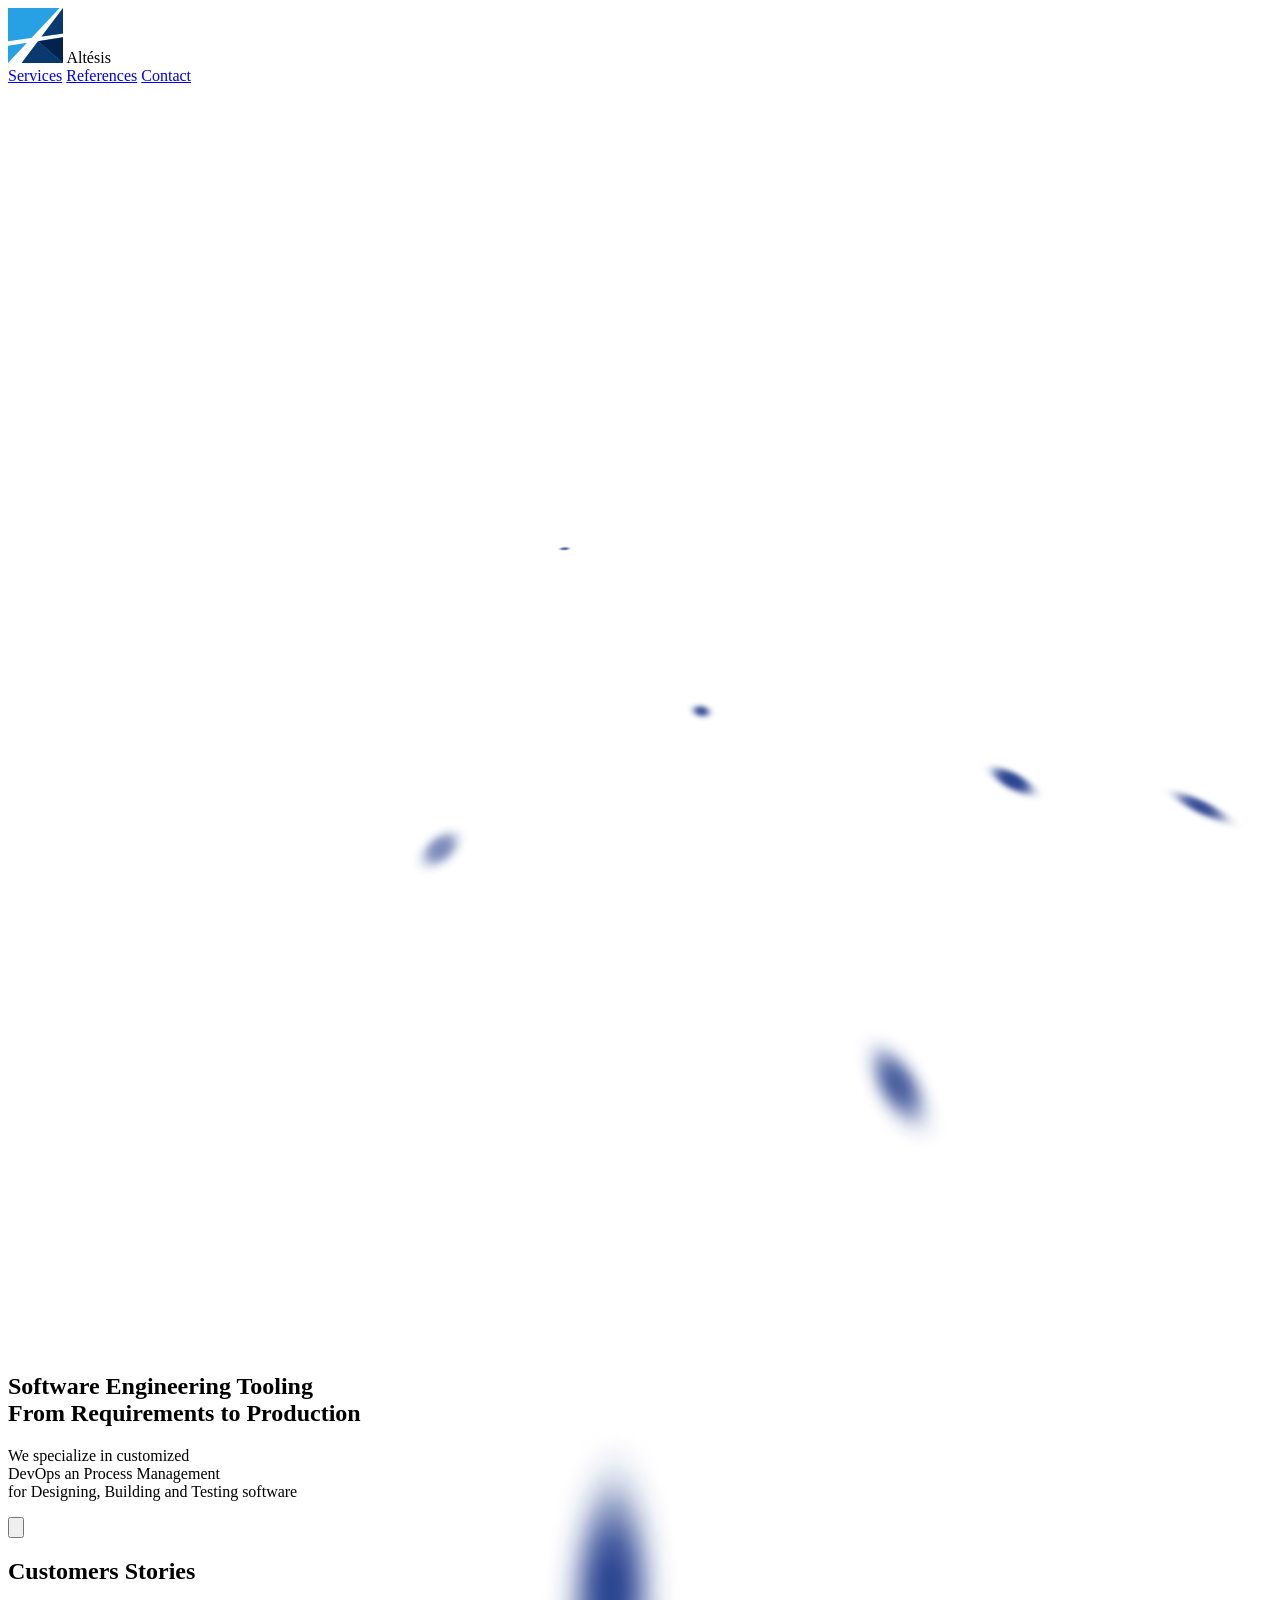
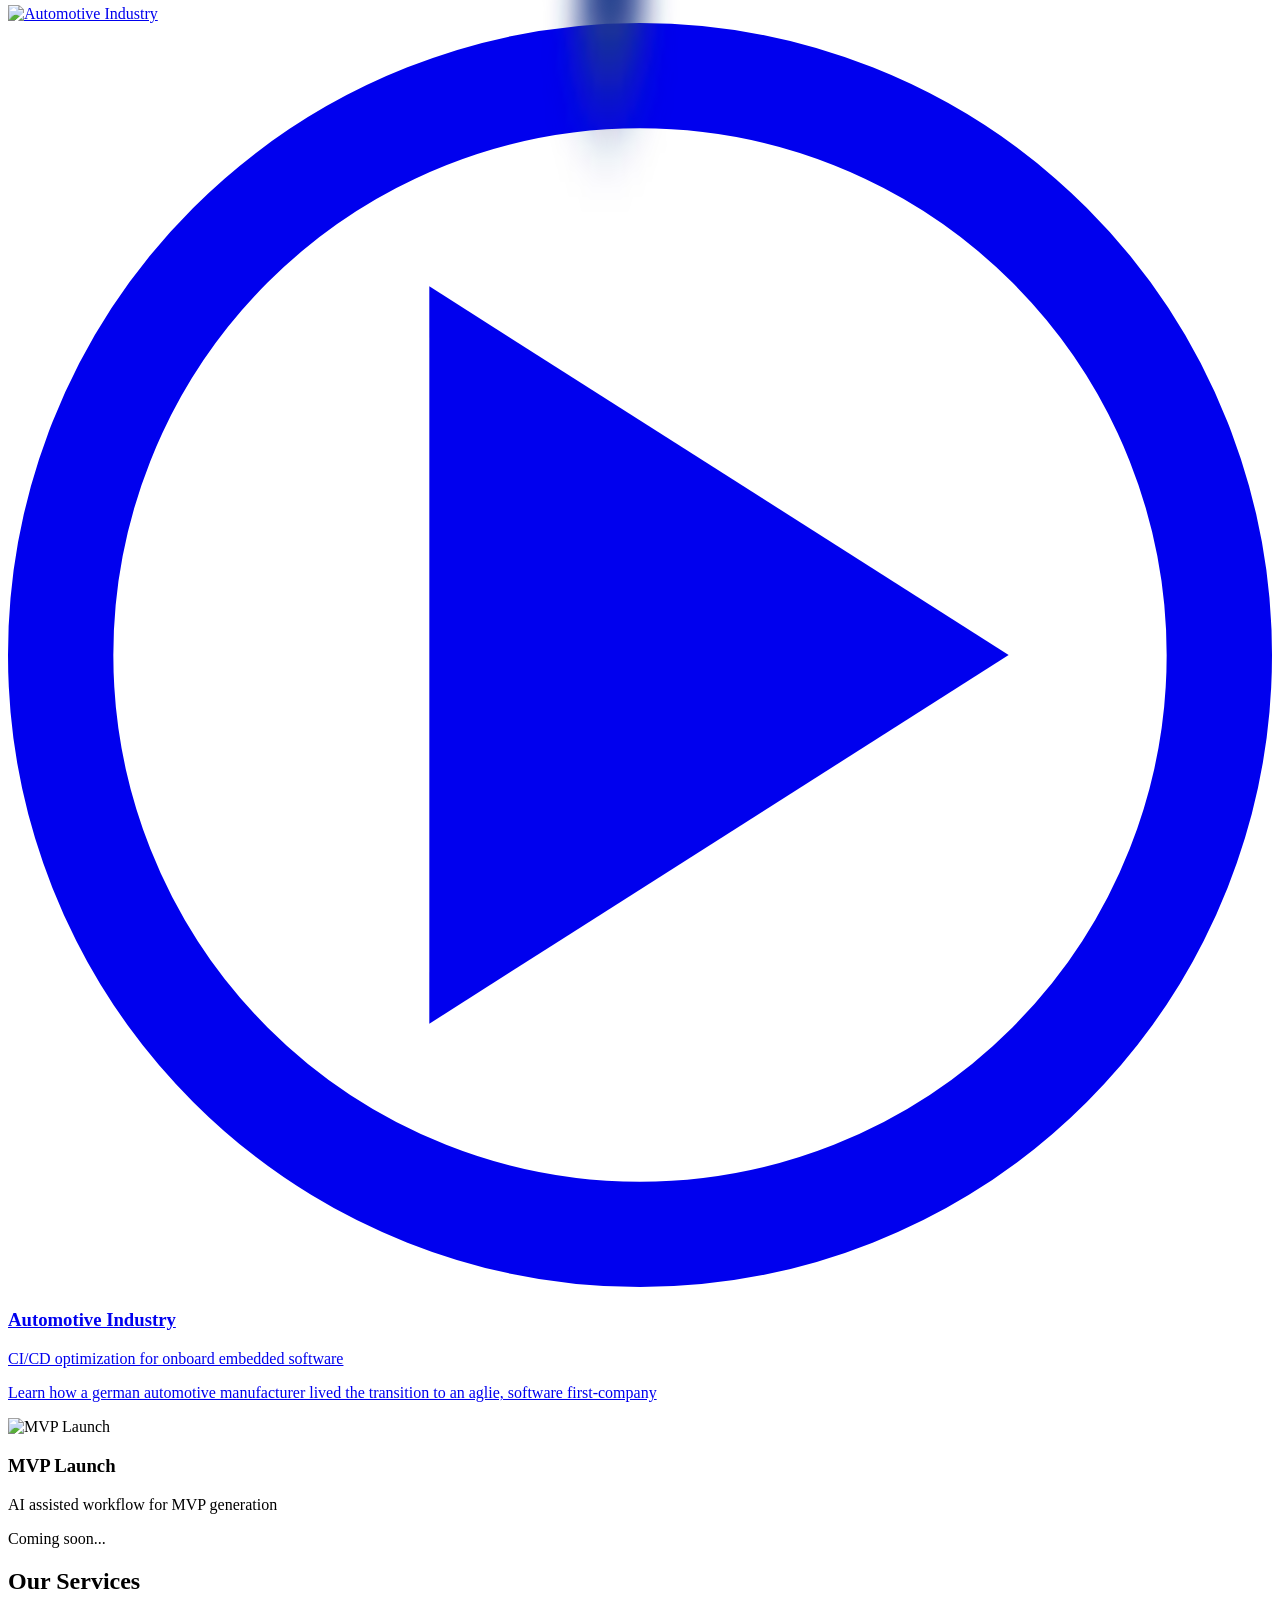
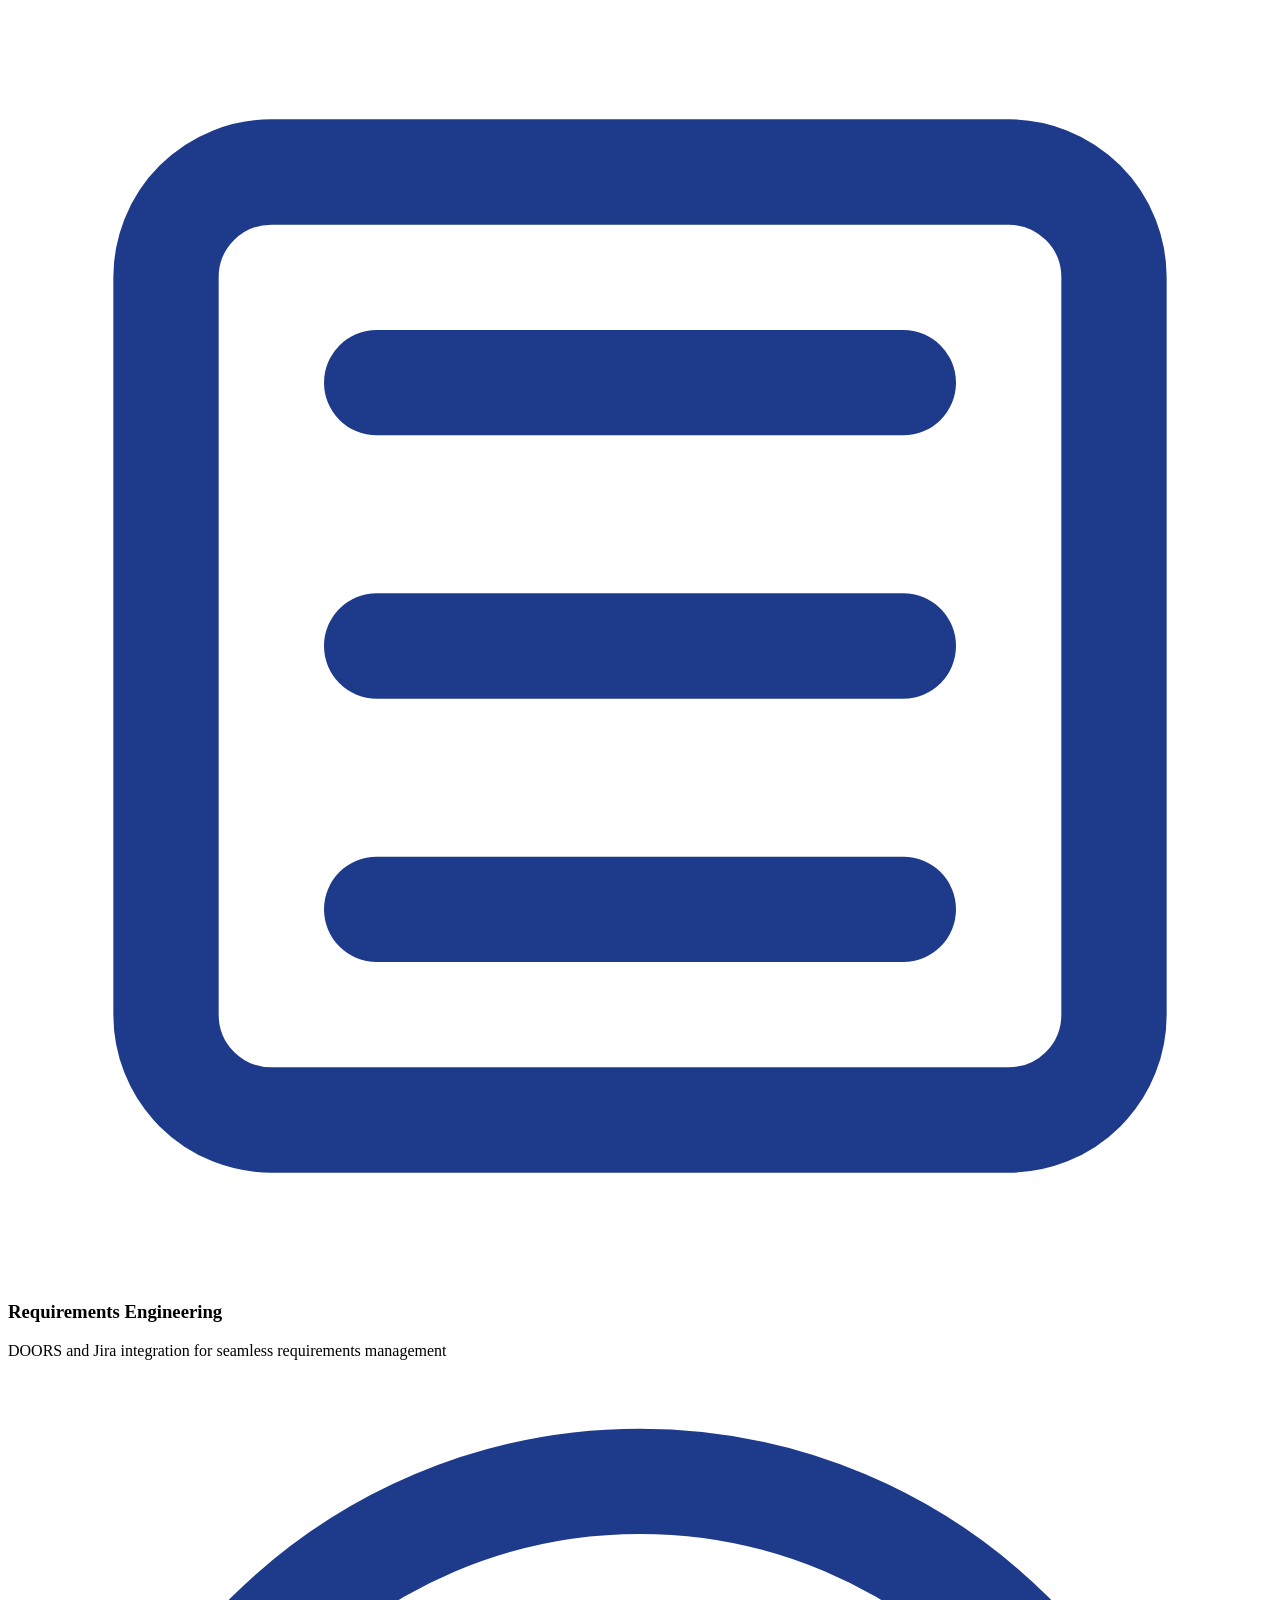
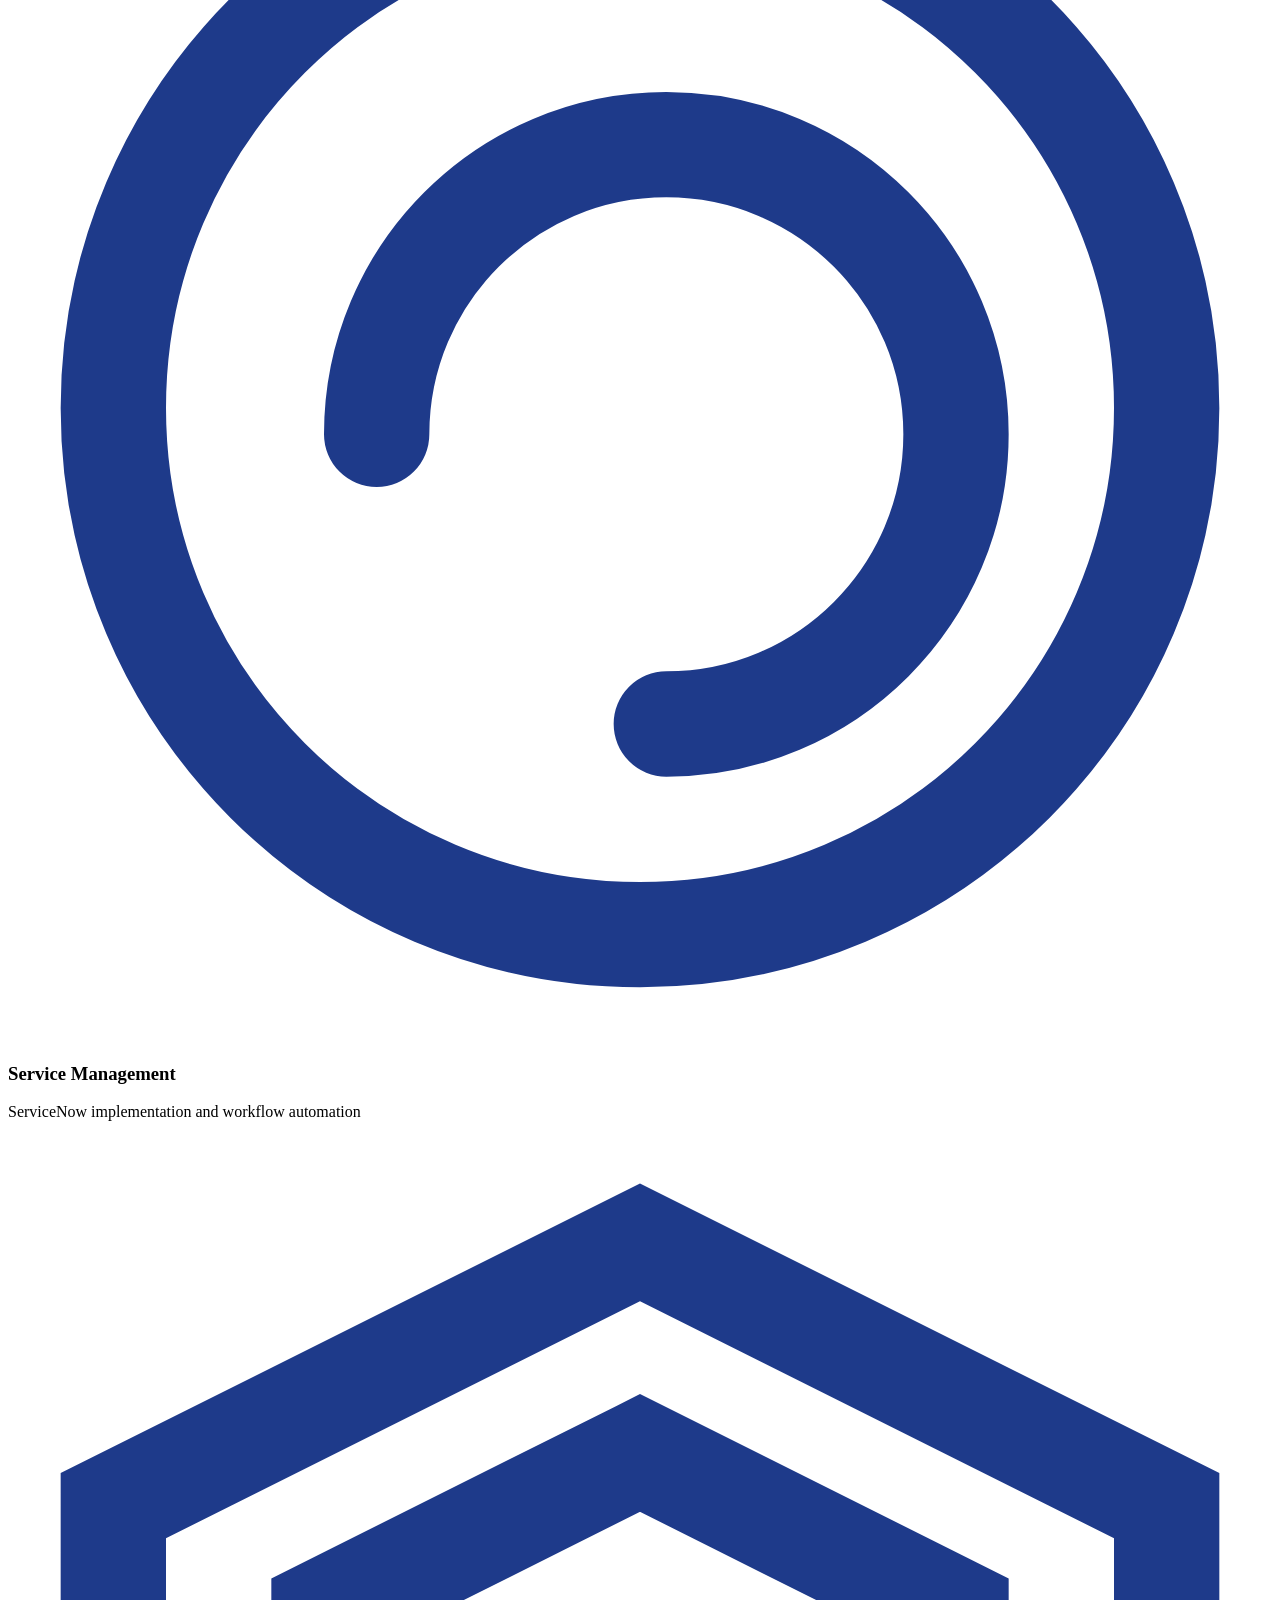
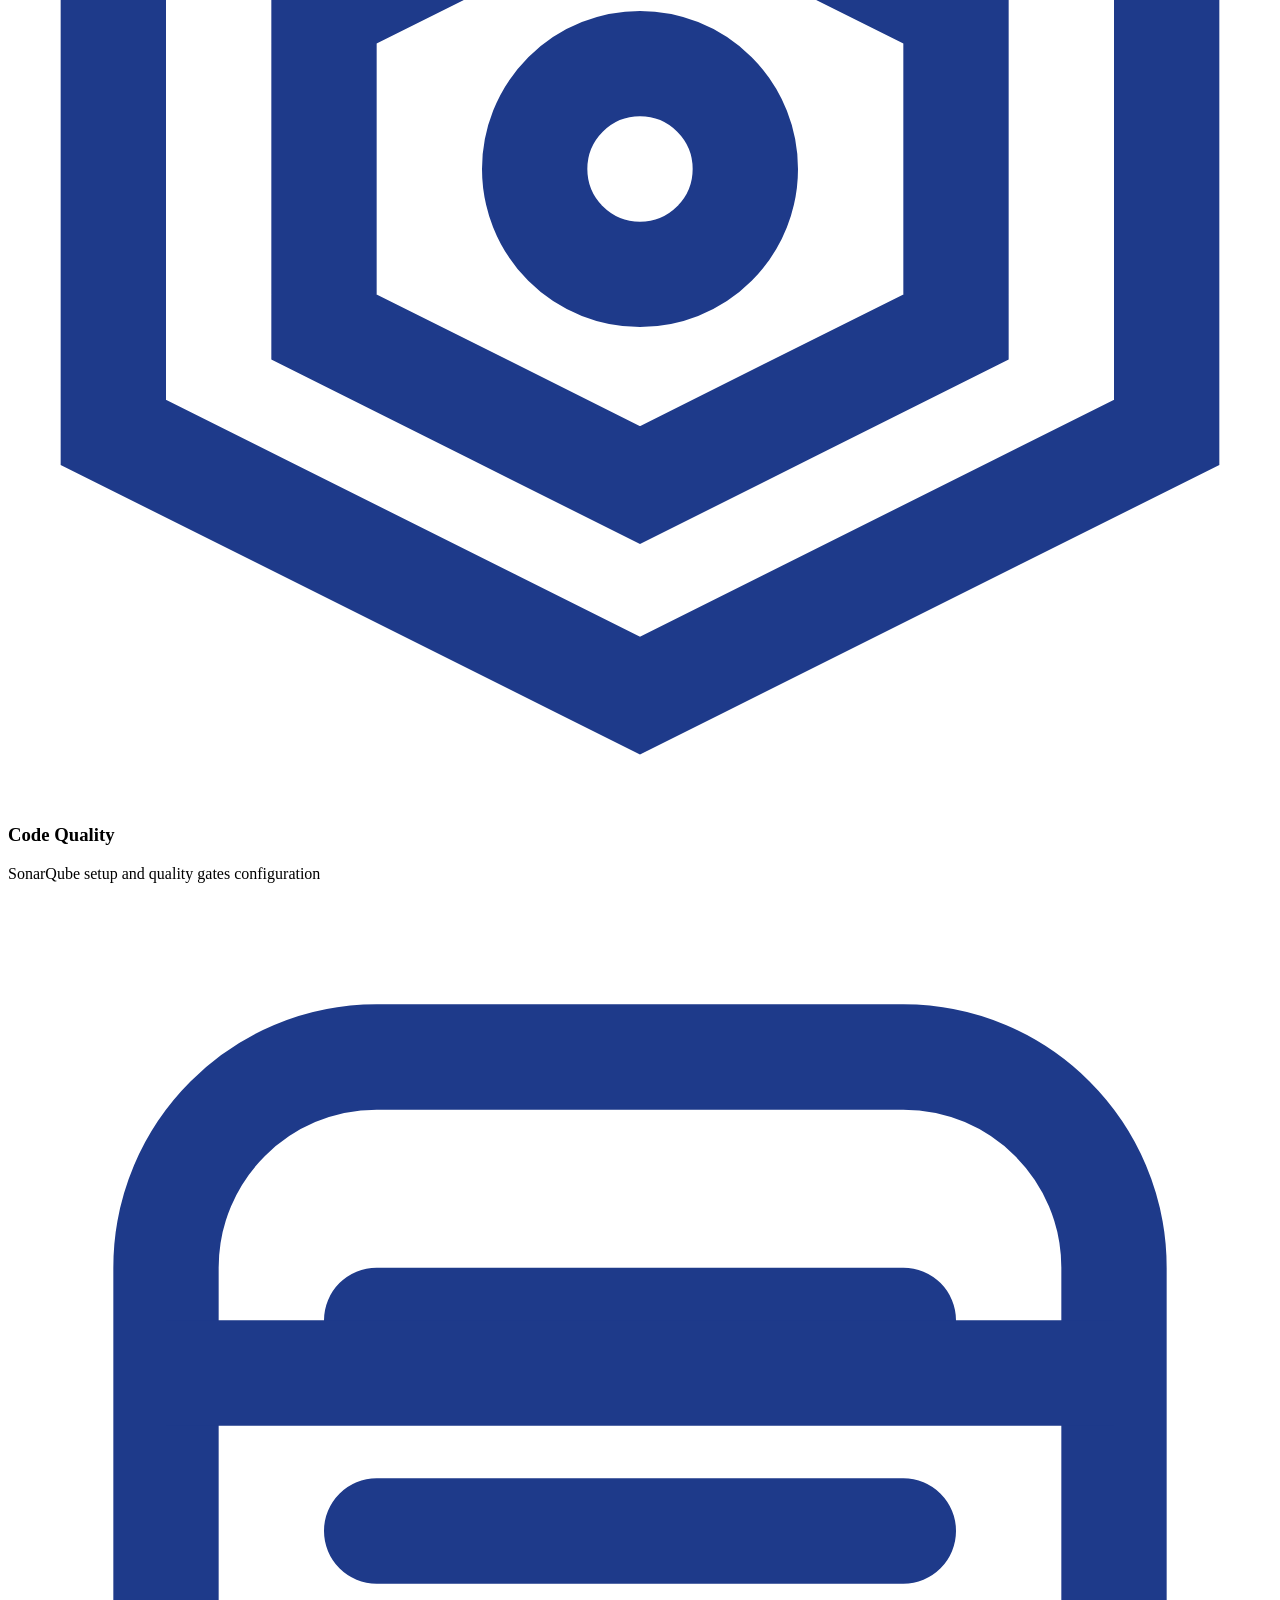
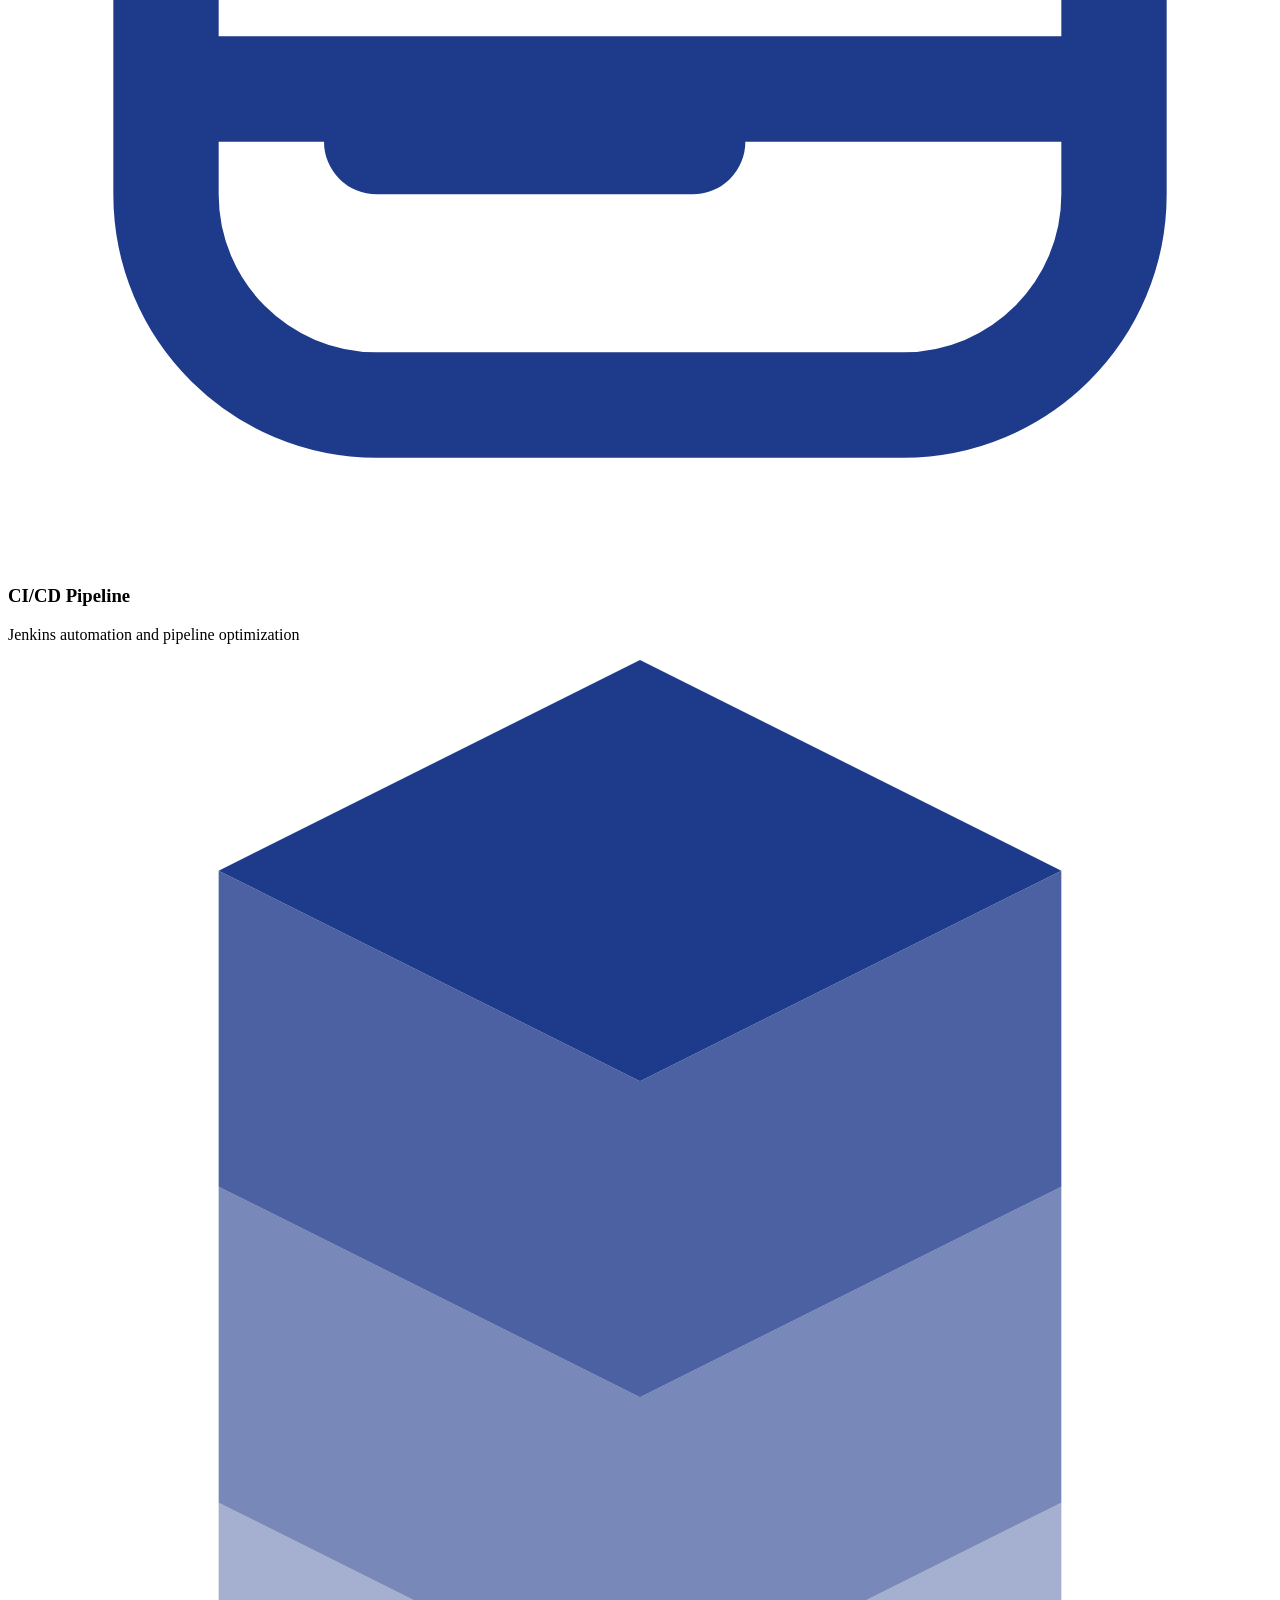
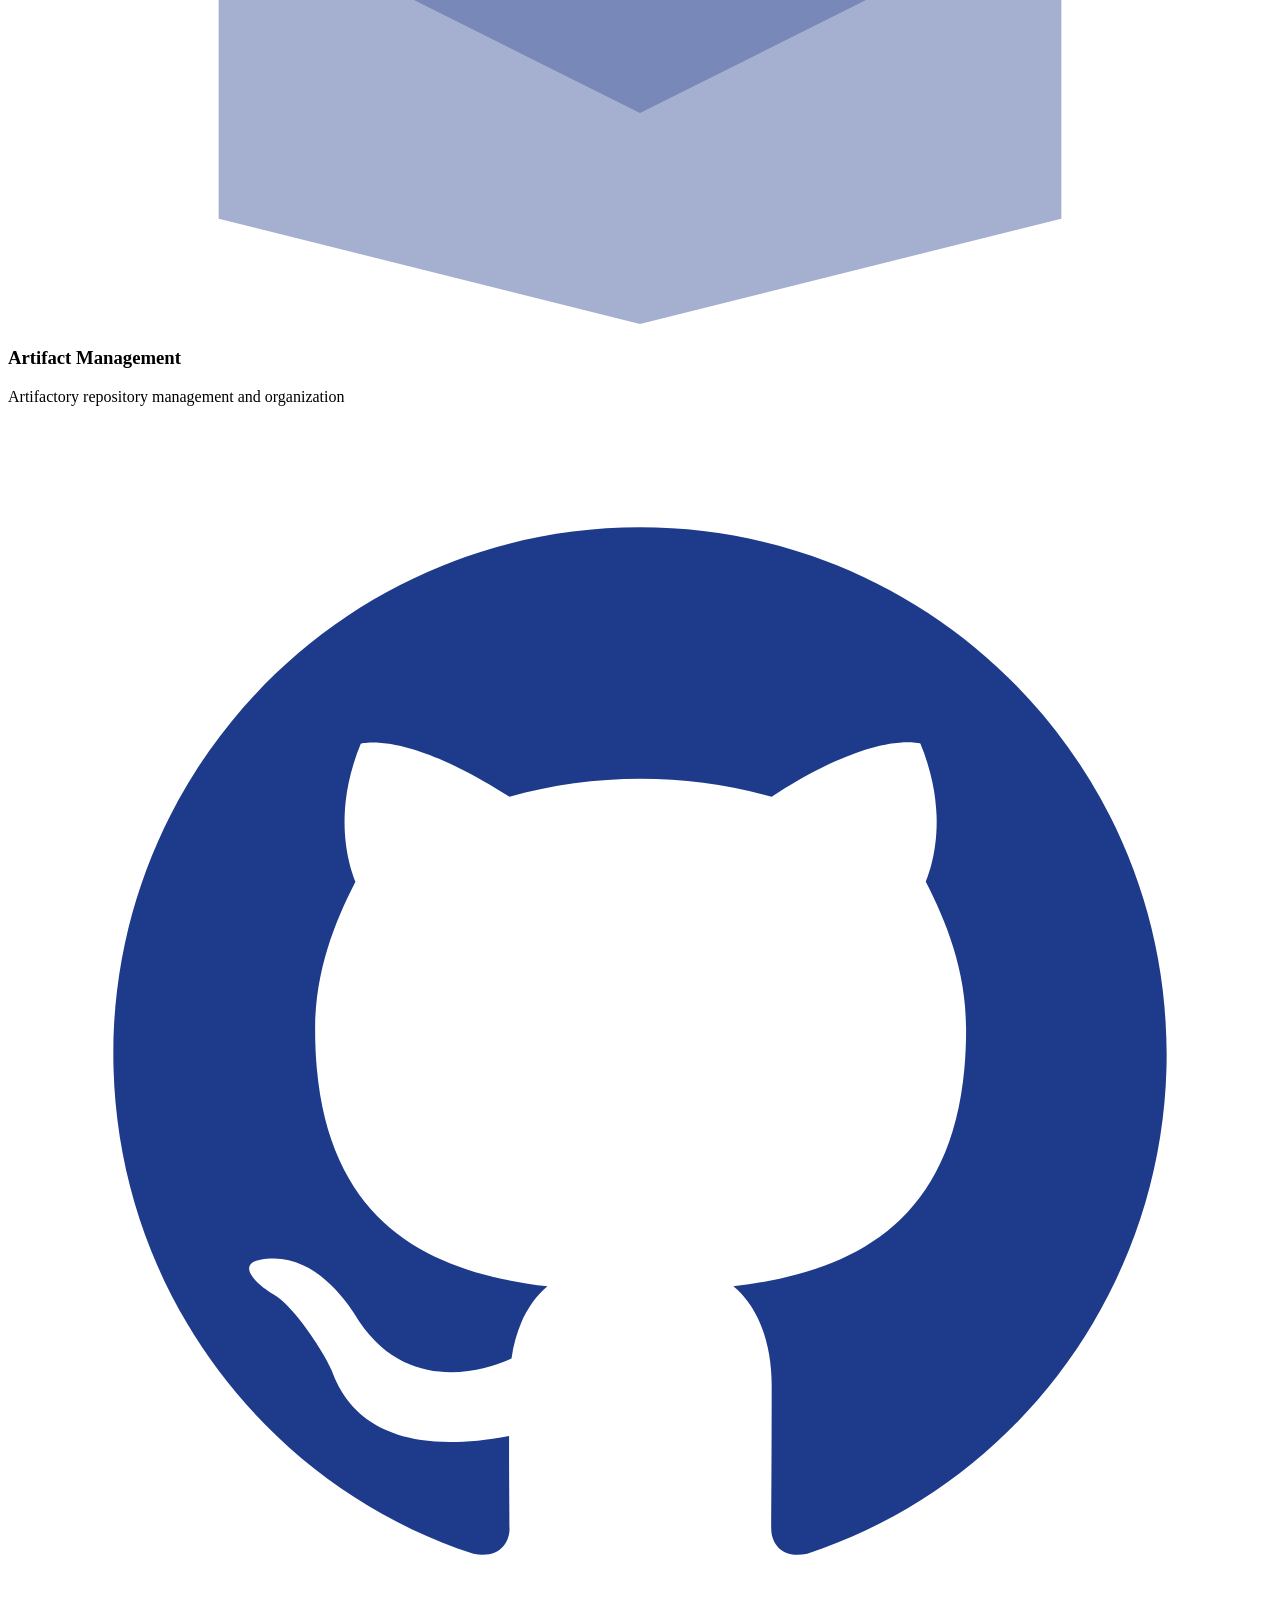
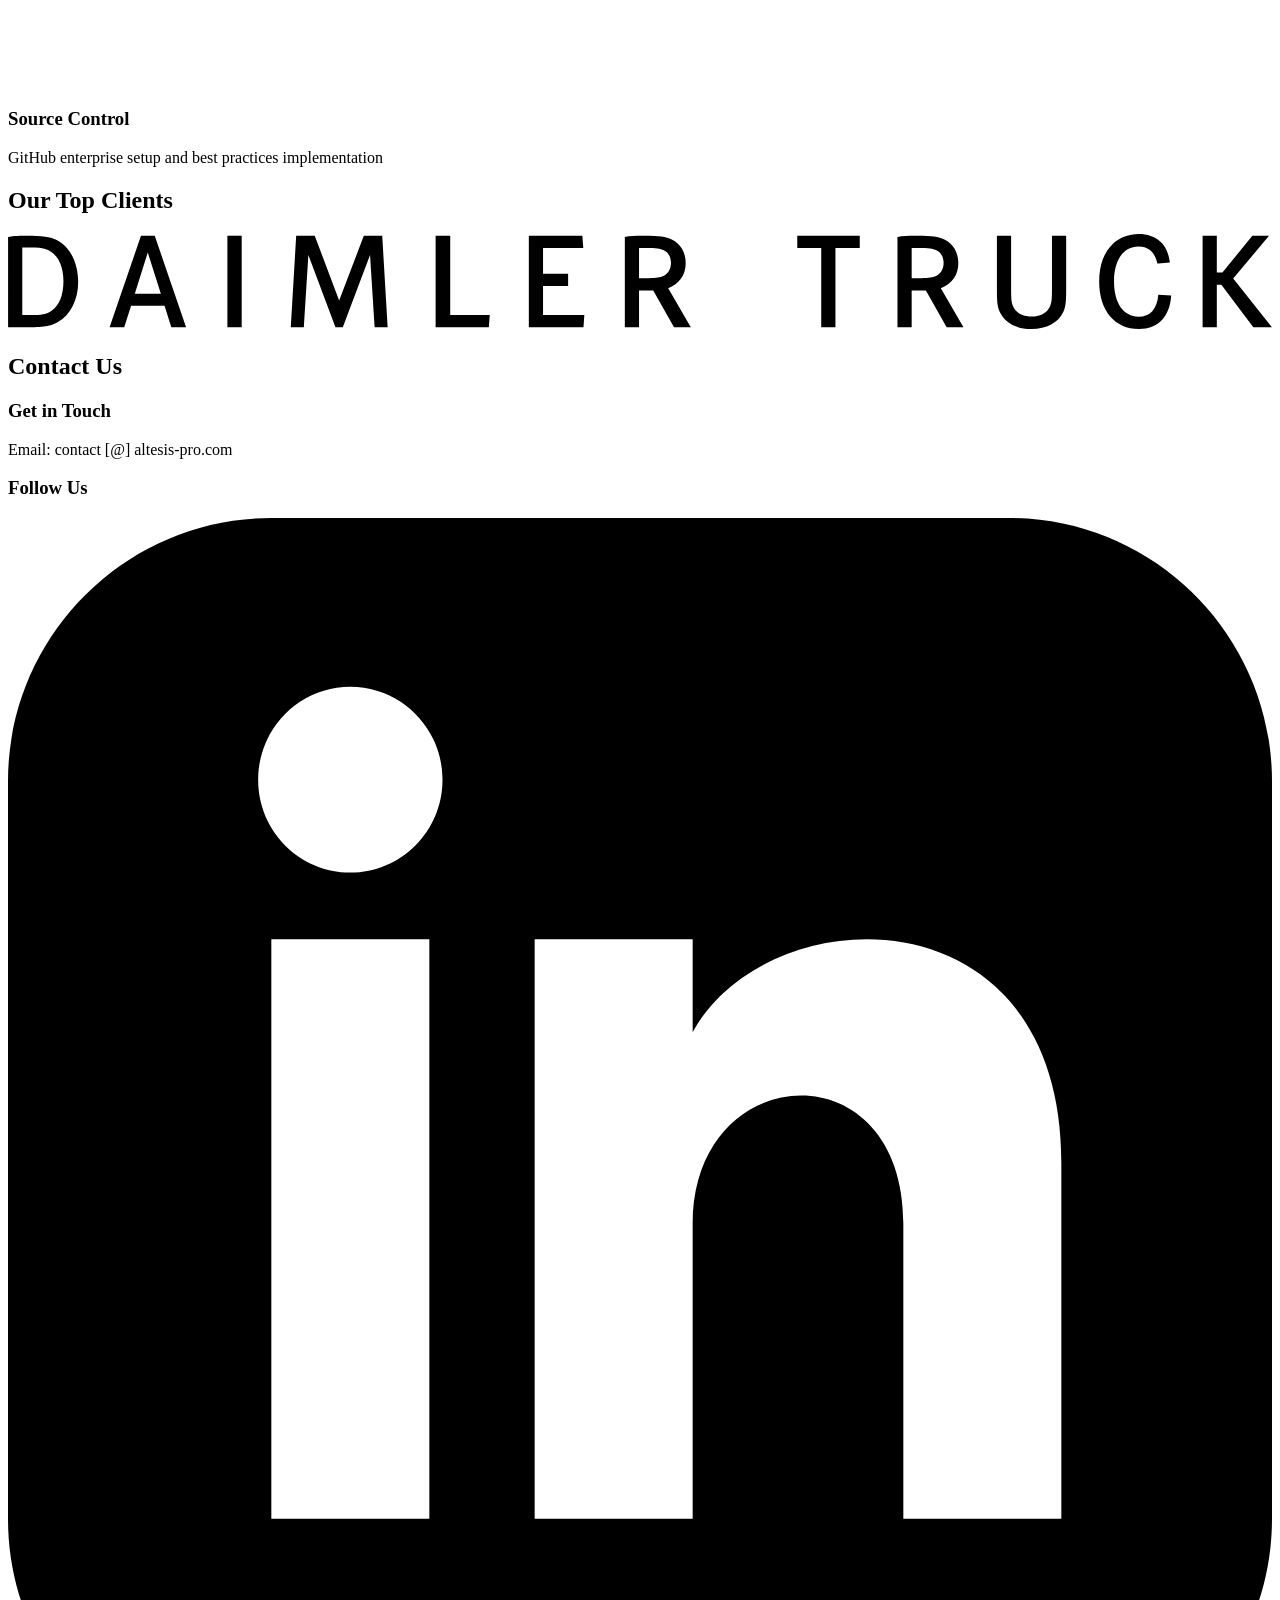
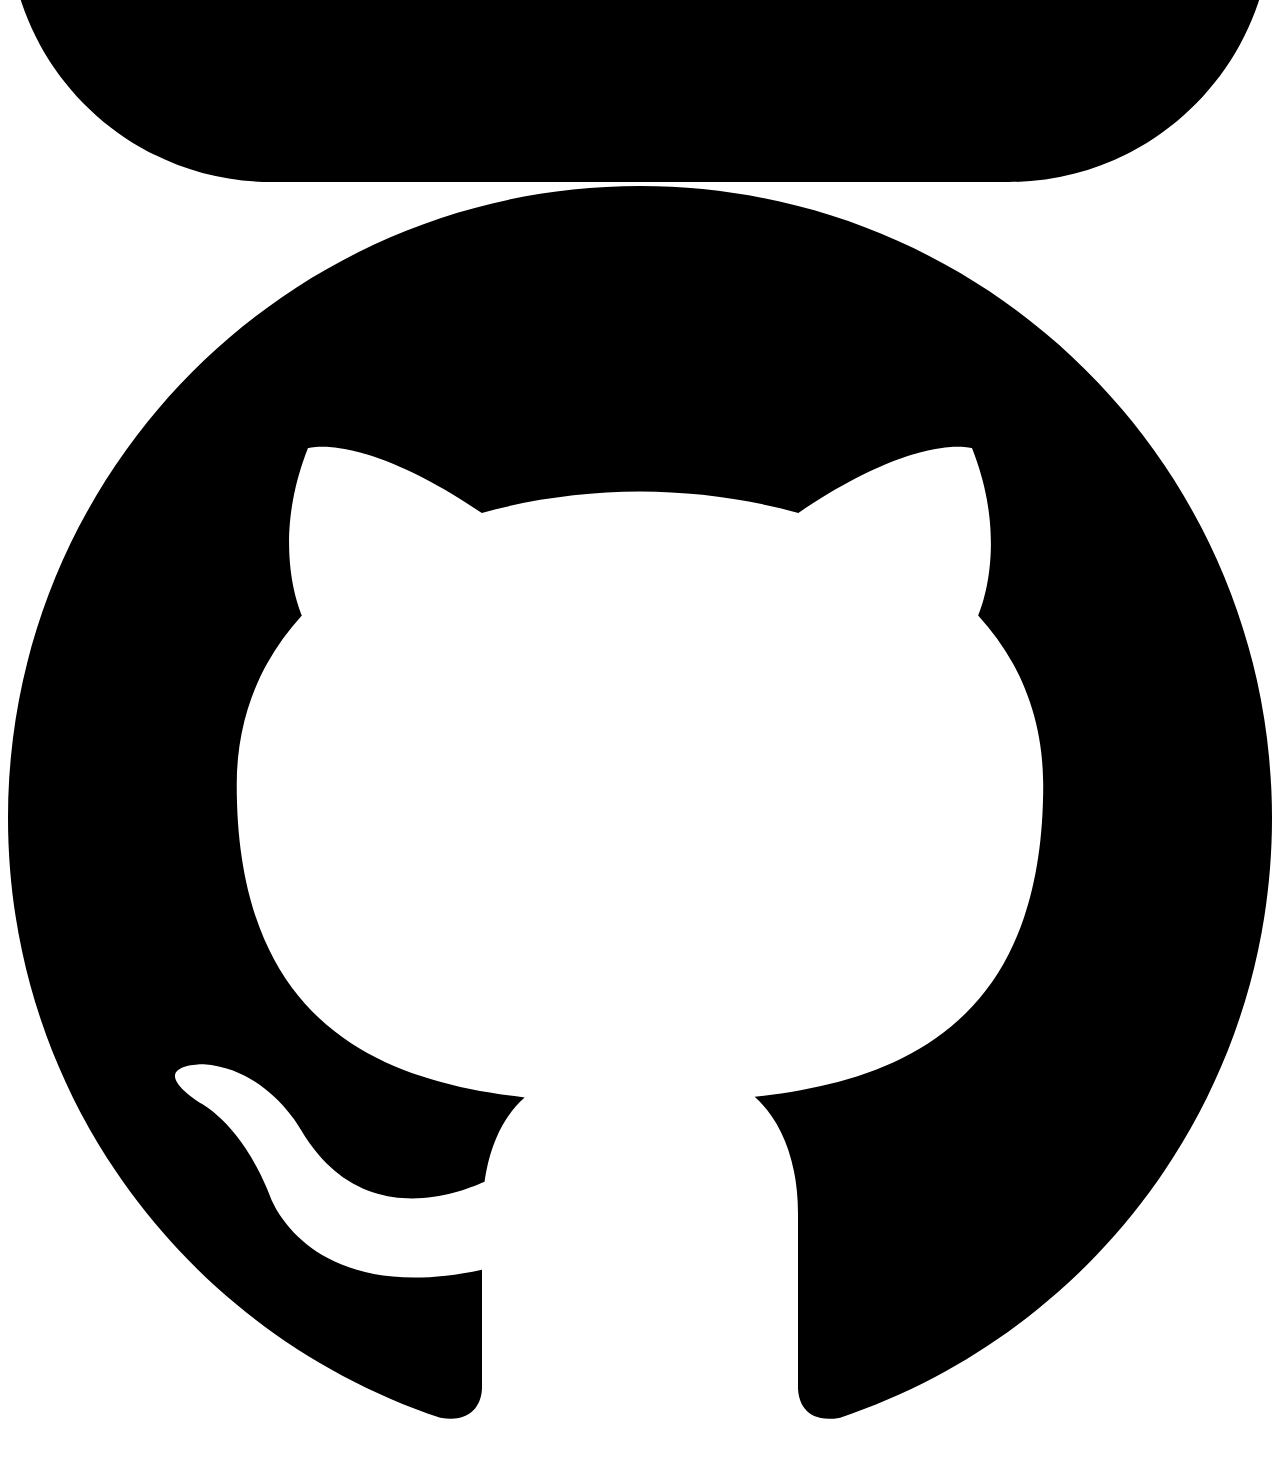
==== commit 94b65f45: "tagline typo fixed" ====
--- a/index.html
+++ b/index.html
@@ -97,7 +97,7 @@
                 <br />
                 DevOps an Process Management
                 <br />
-                for Designin, Building and Testing software
+                for Designing, Building and Testing software
             </p>
         </div>
         <div class="flex justify-center">
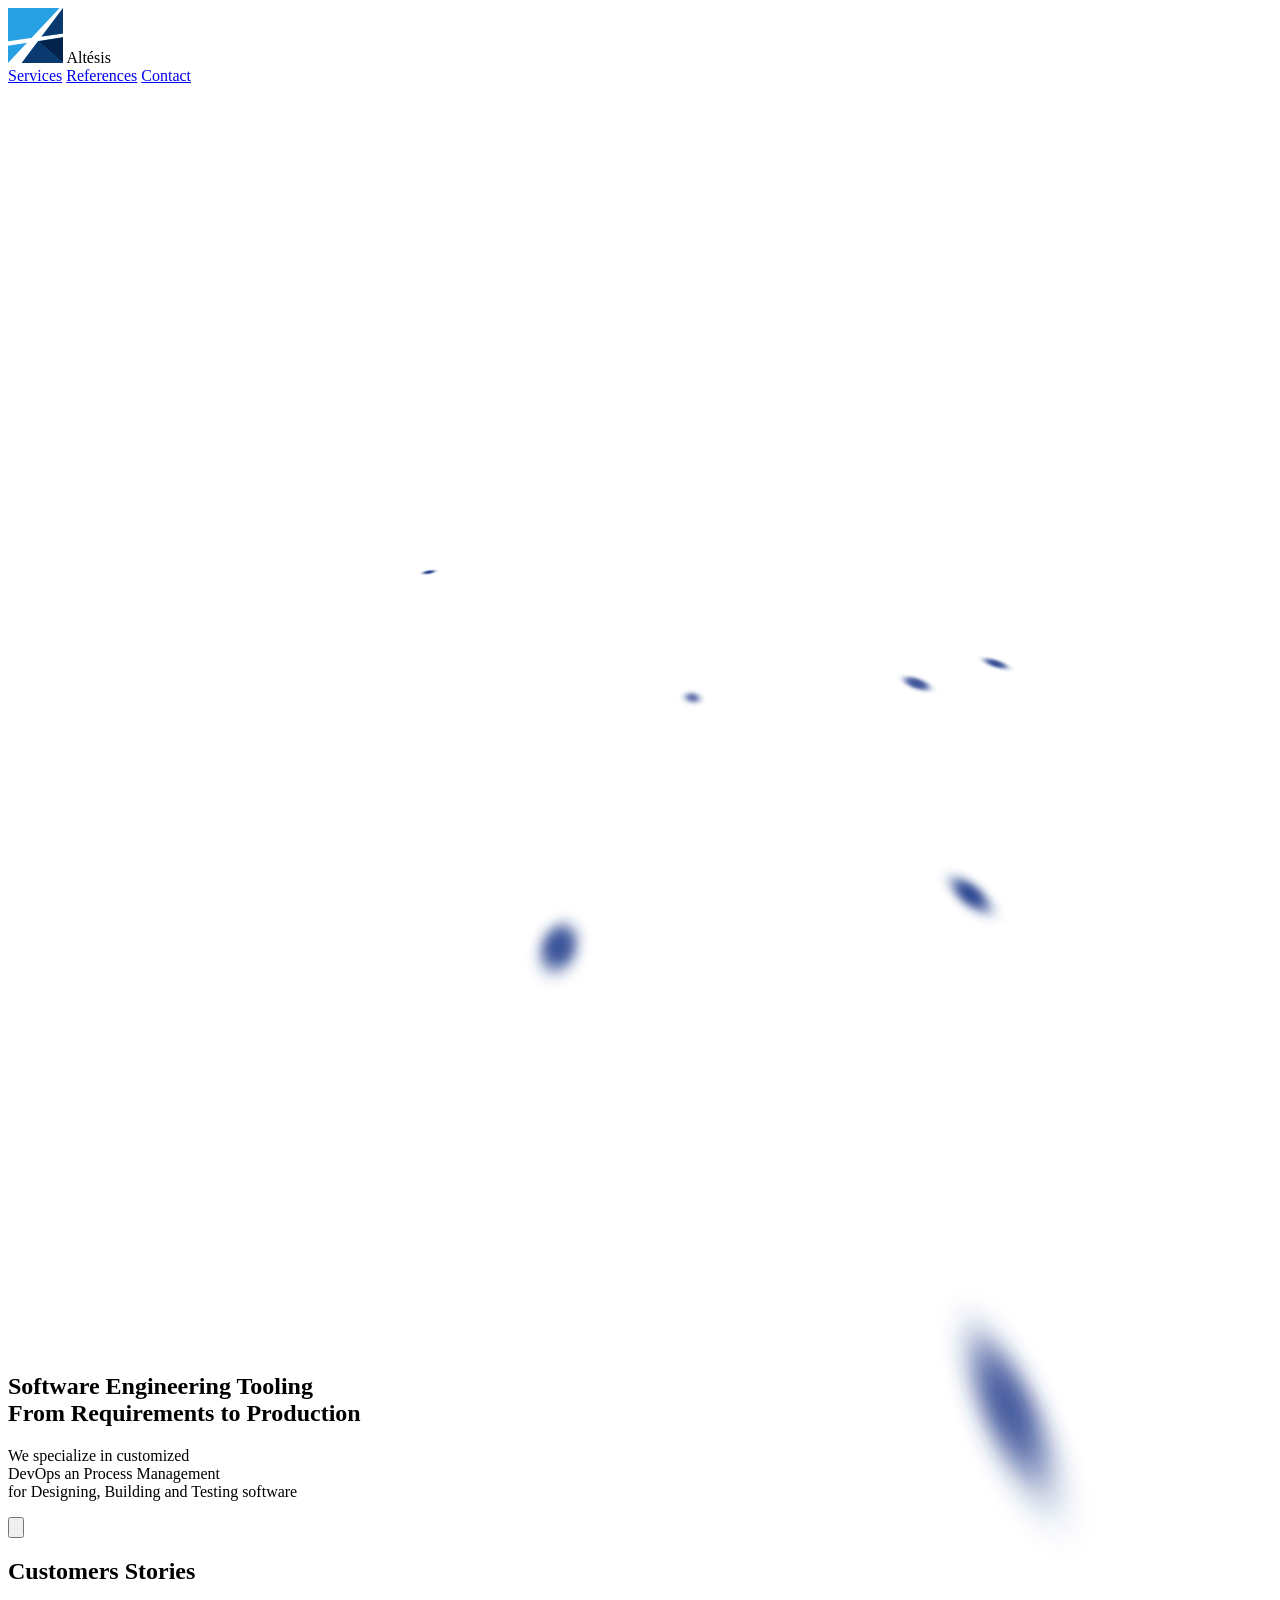
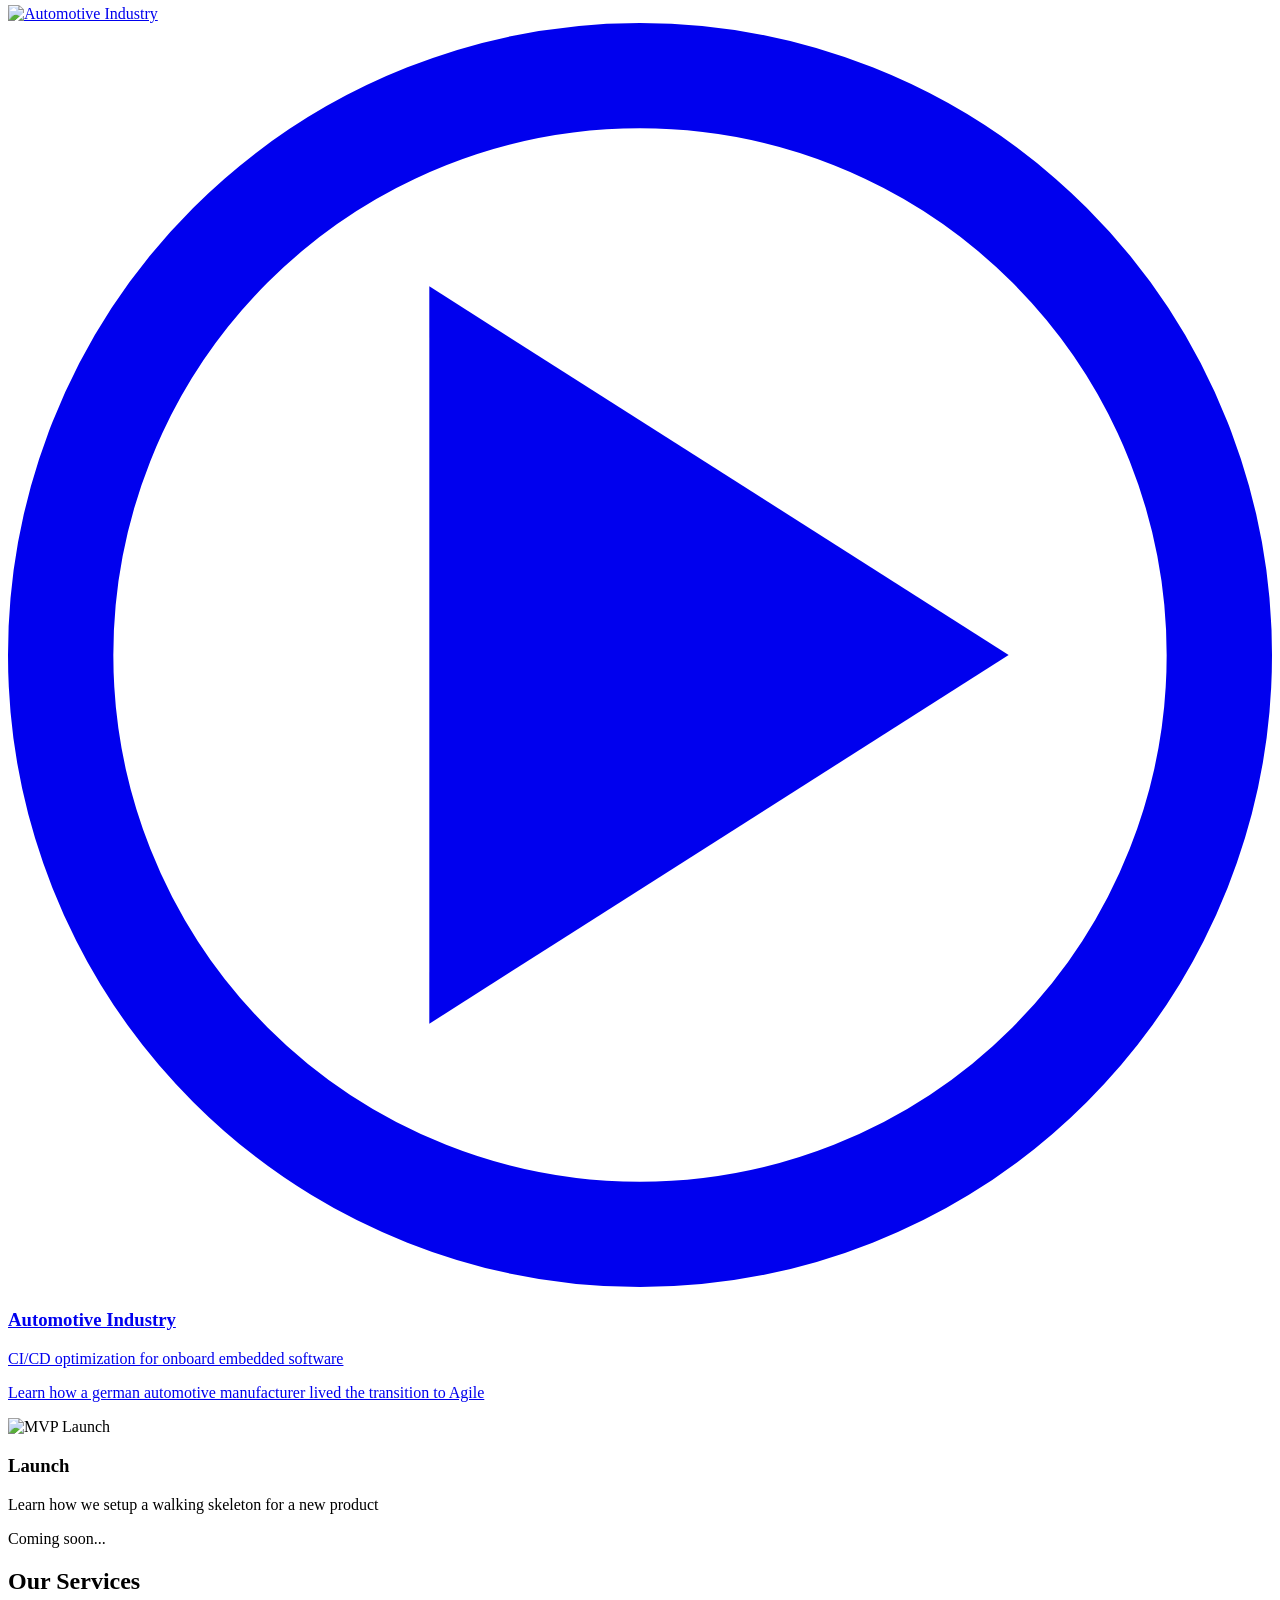
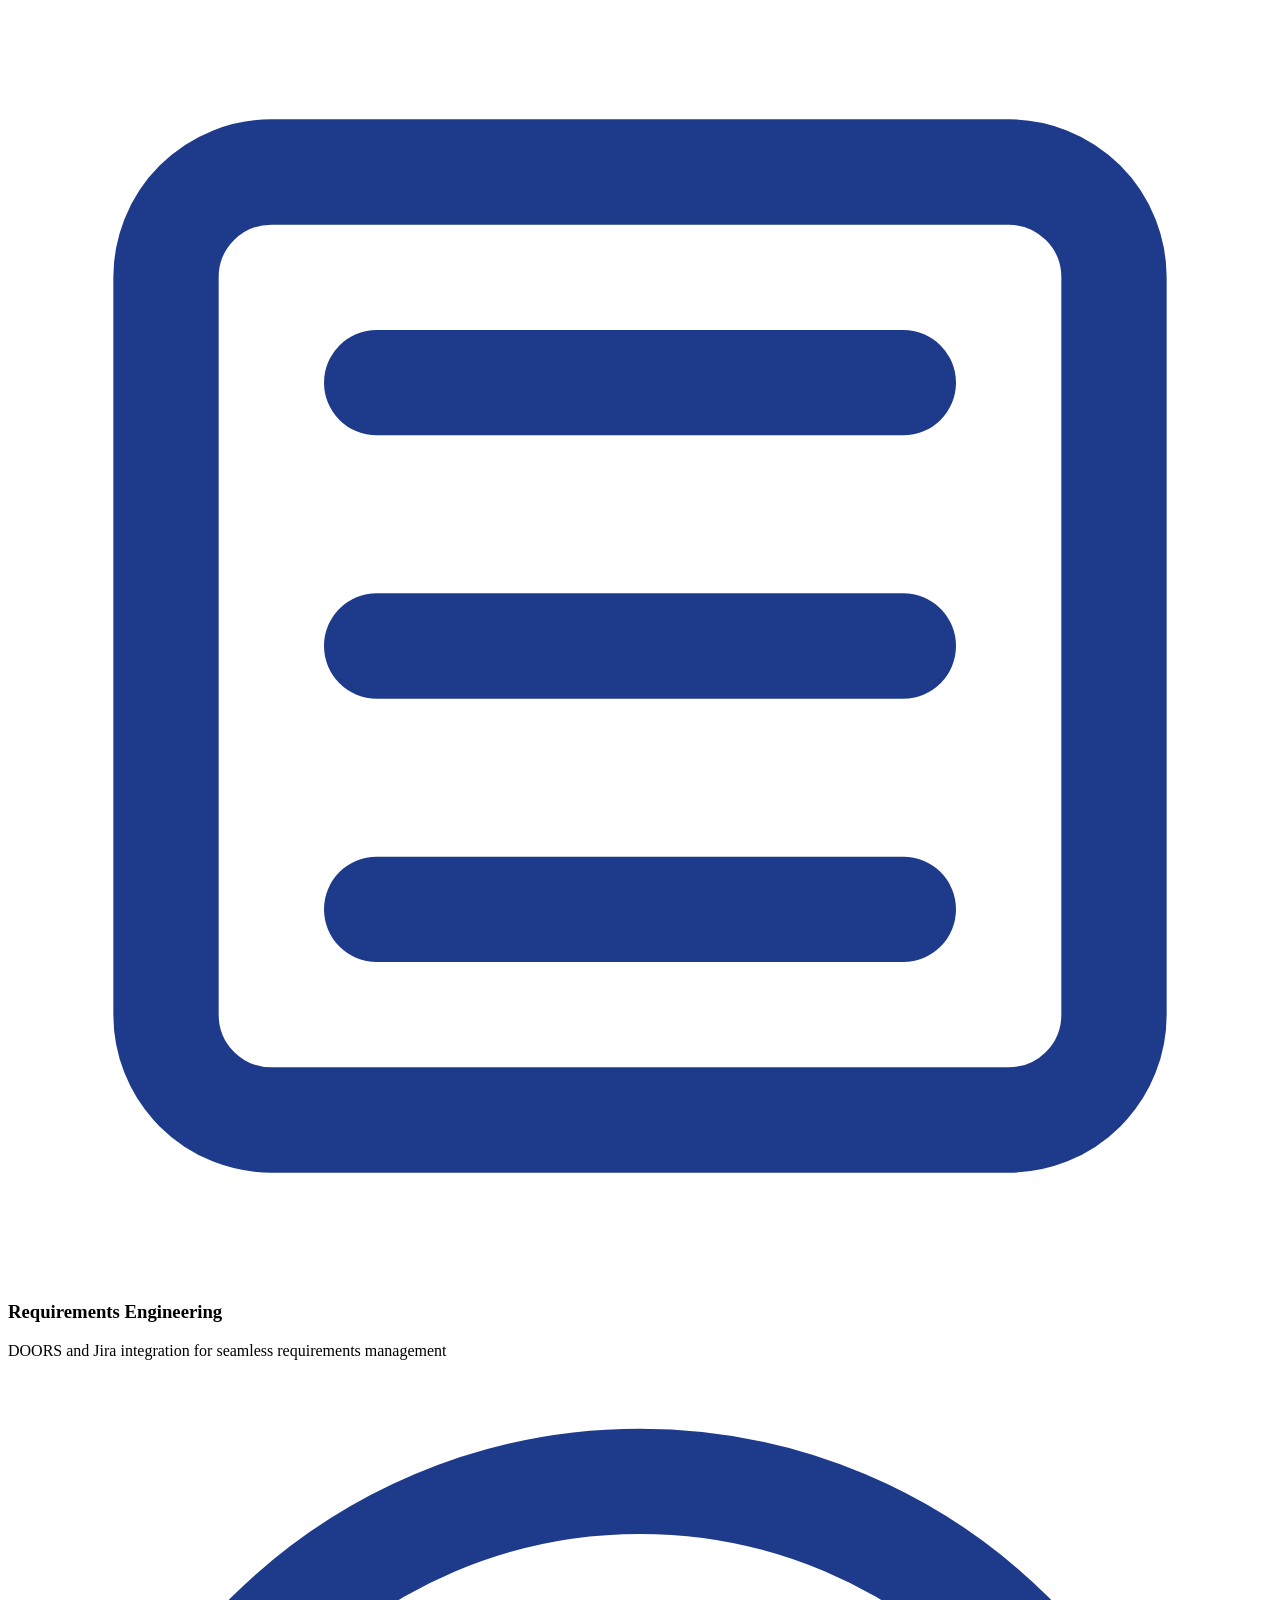
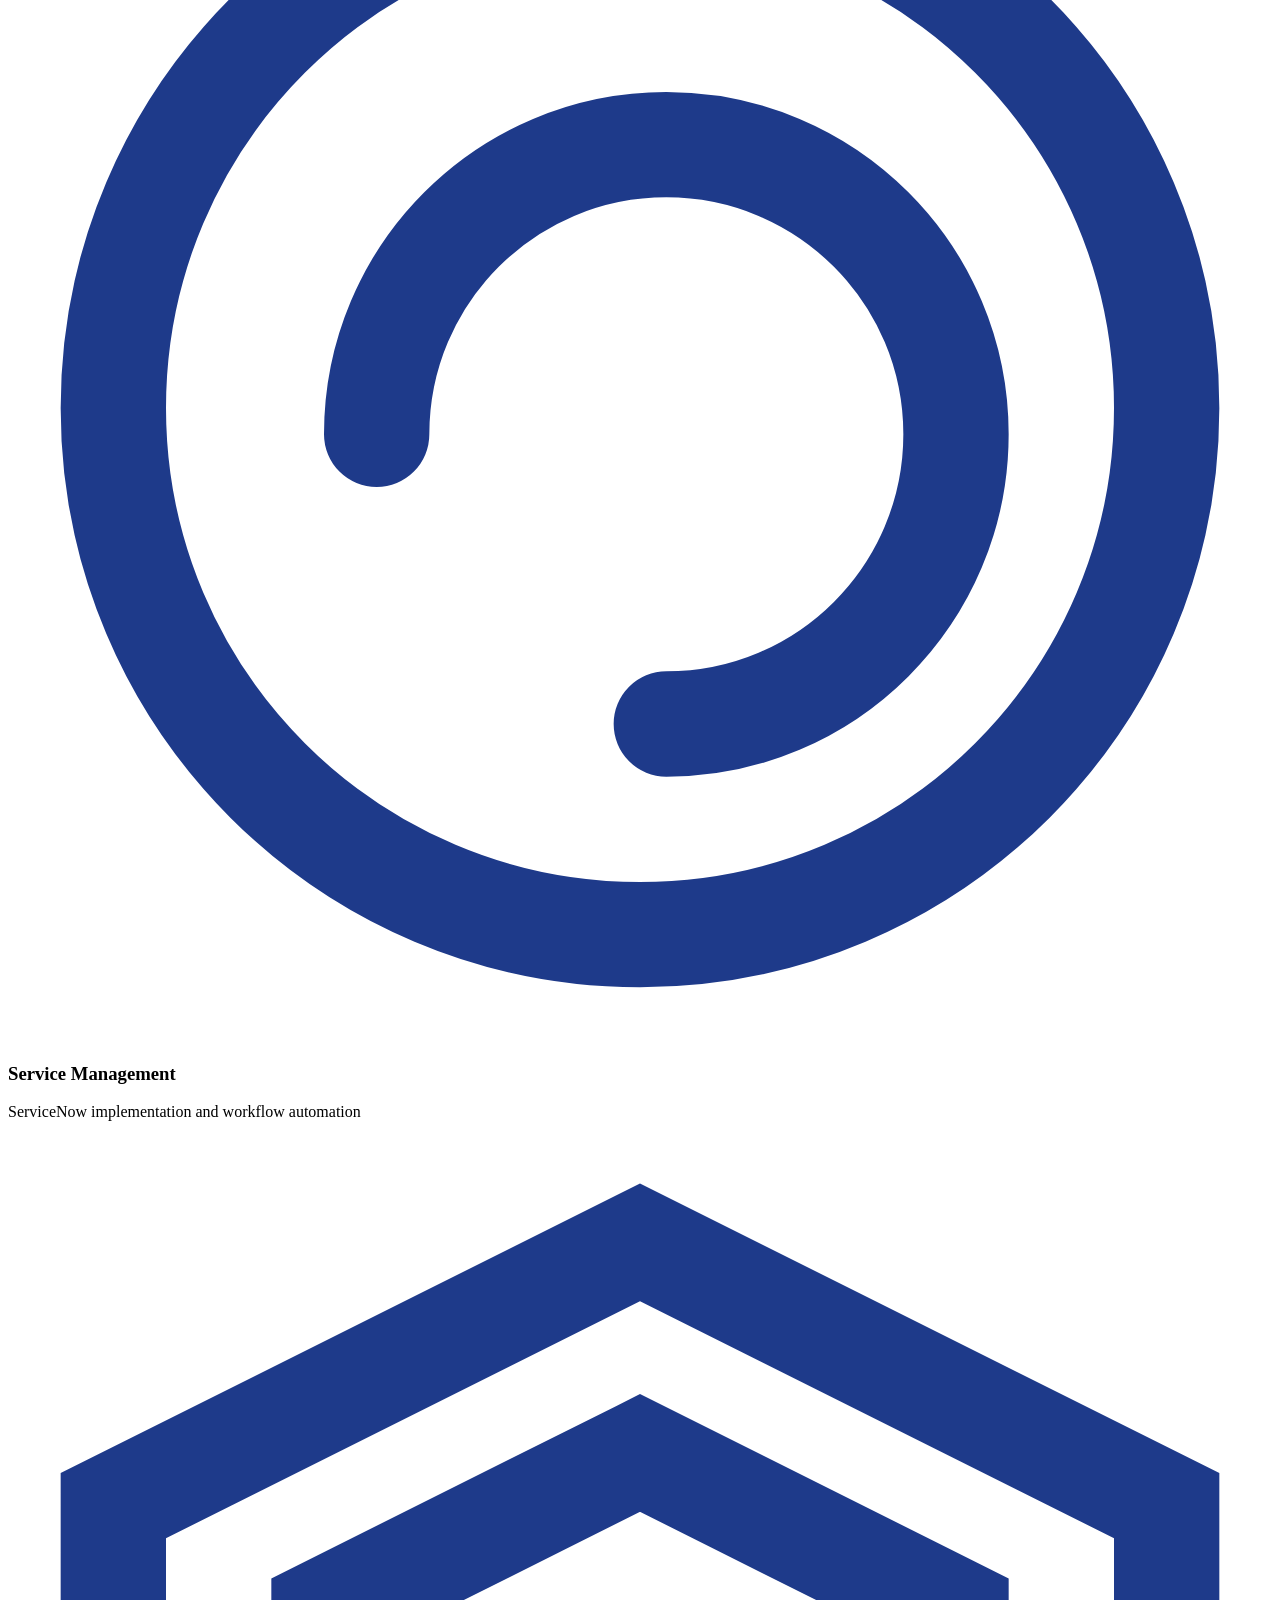
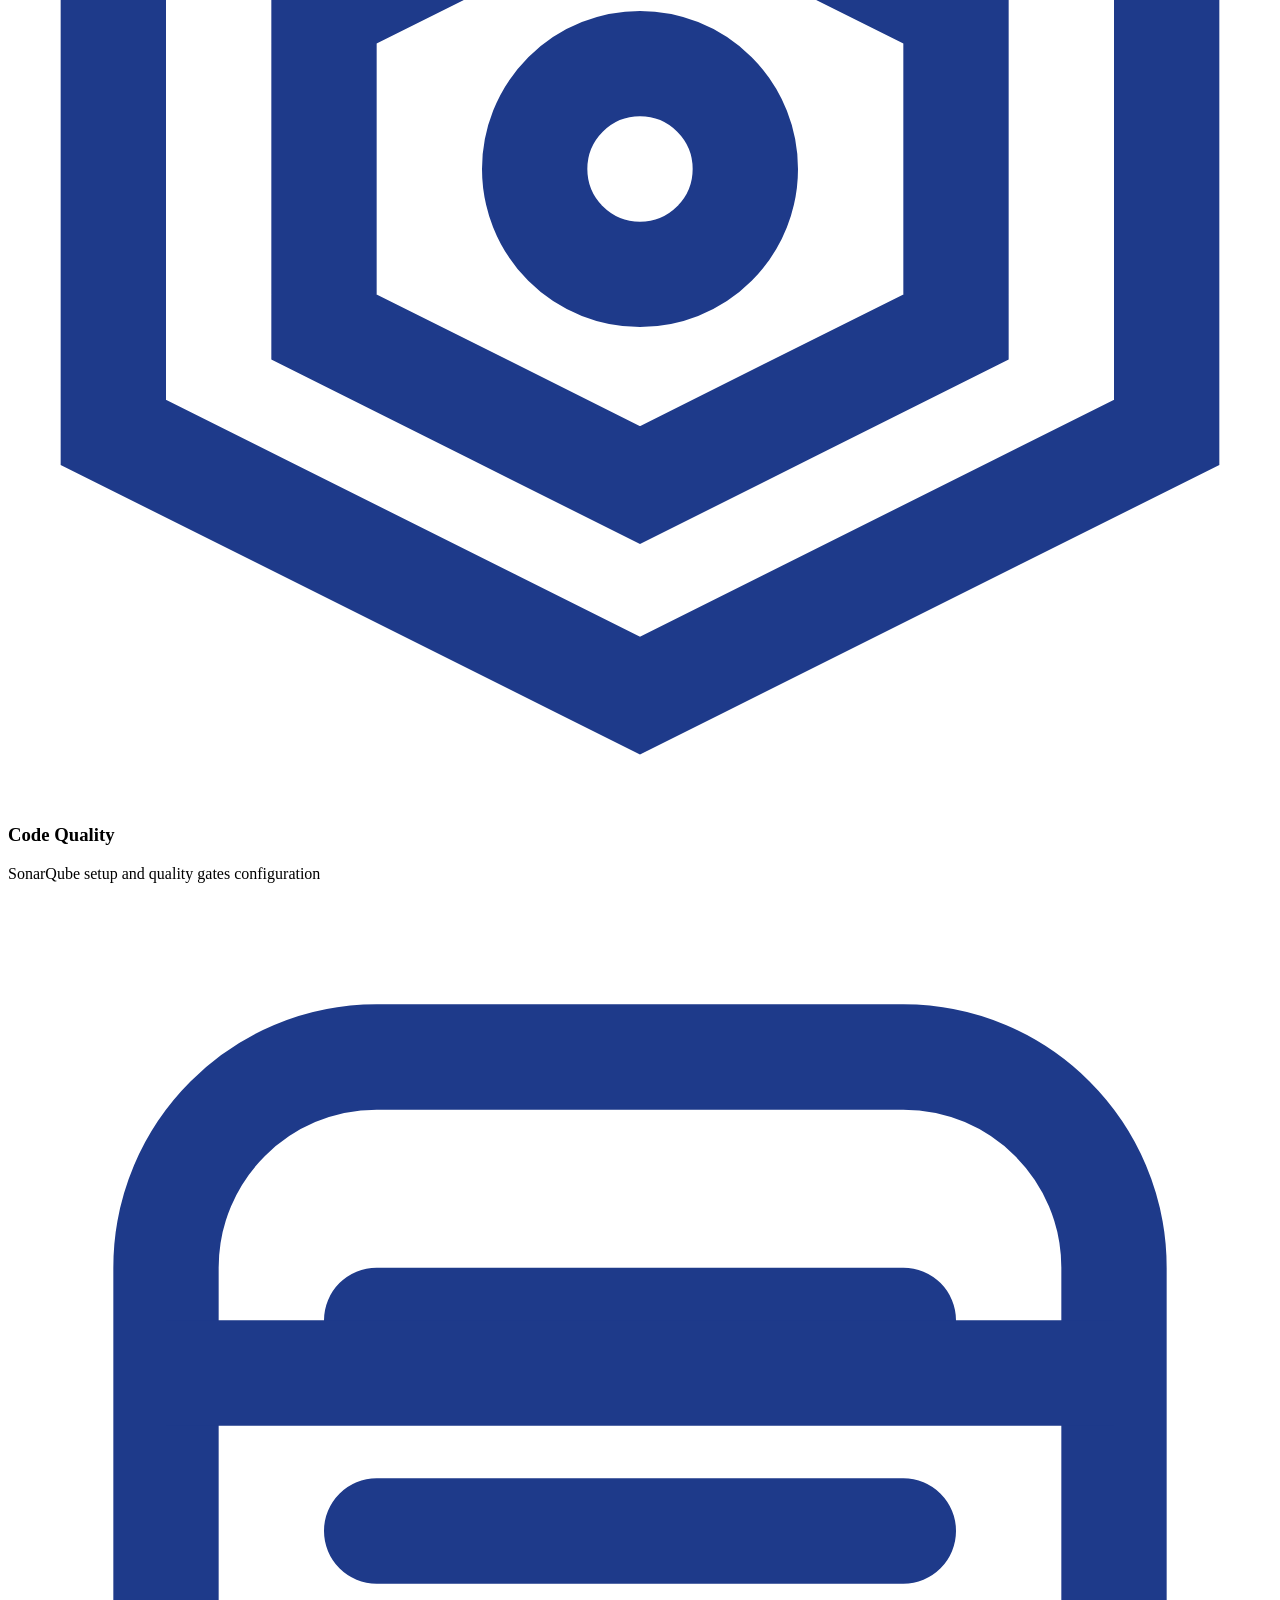
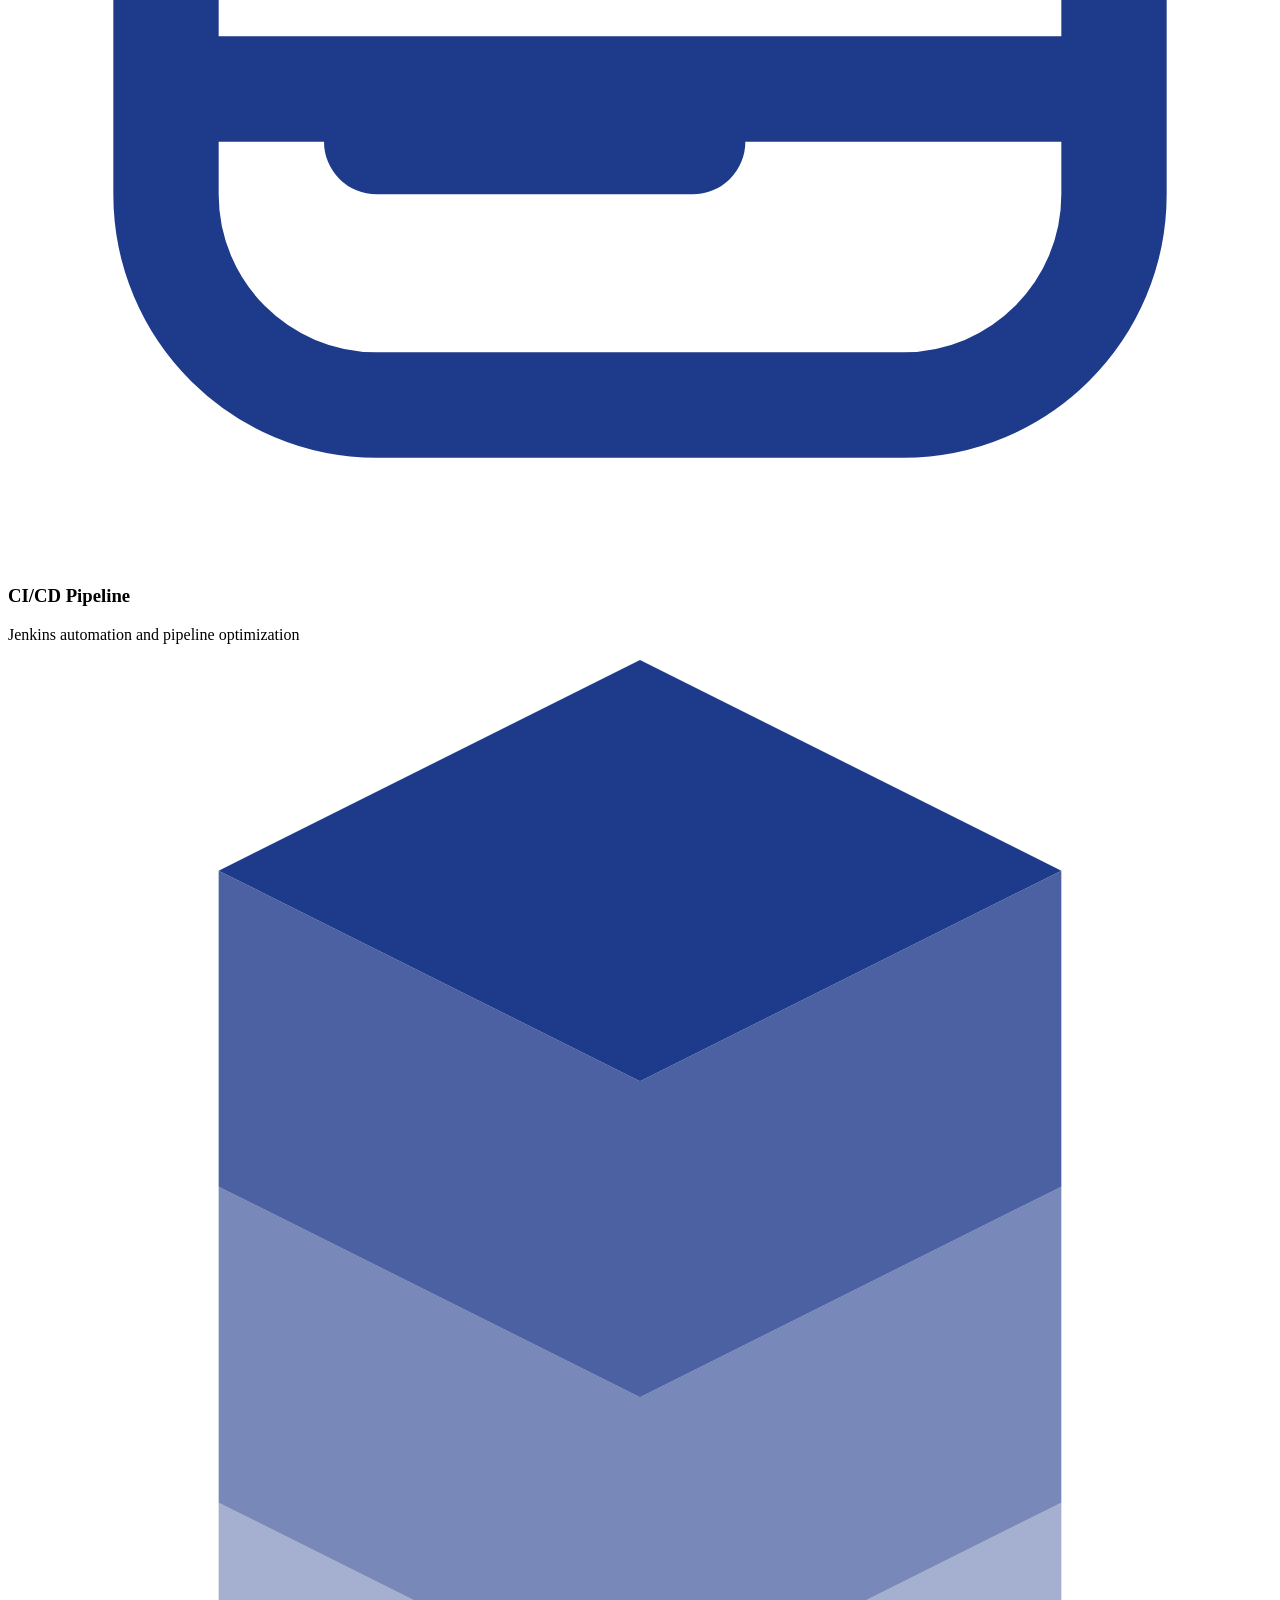
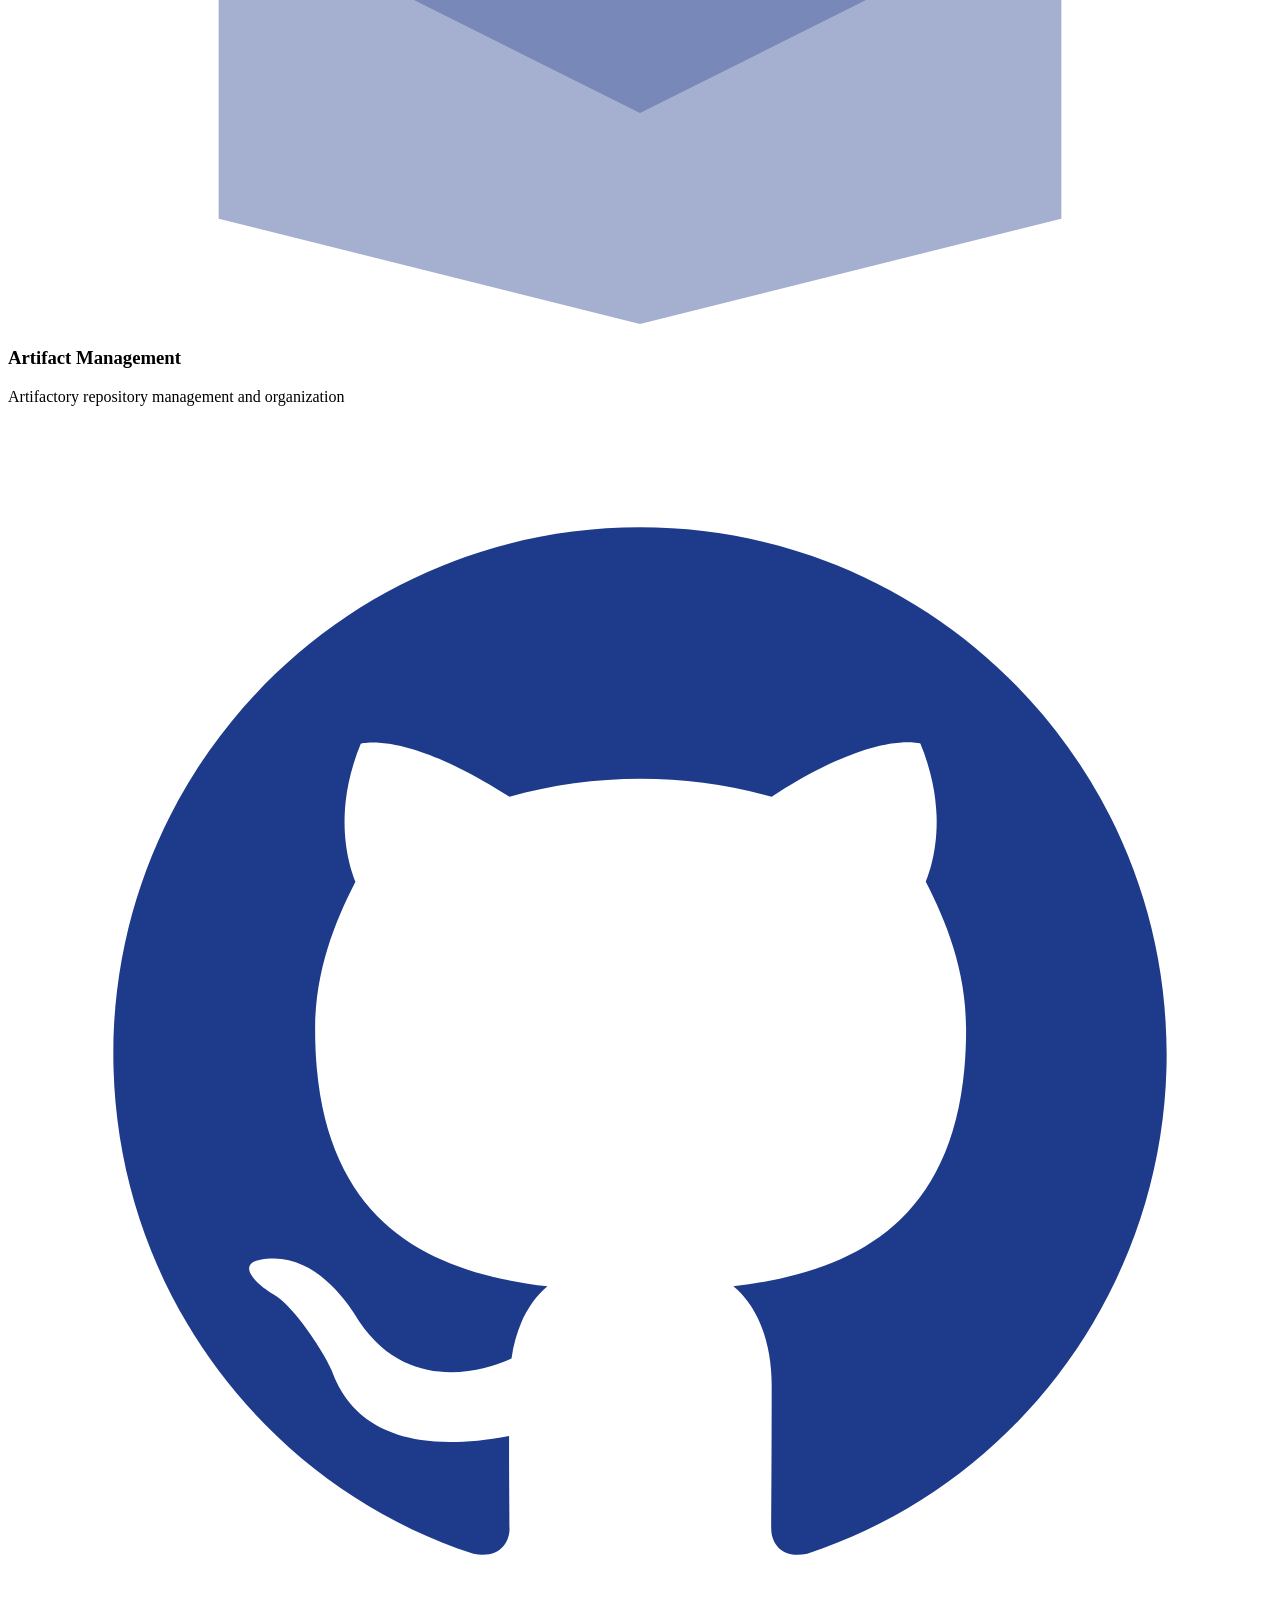
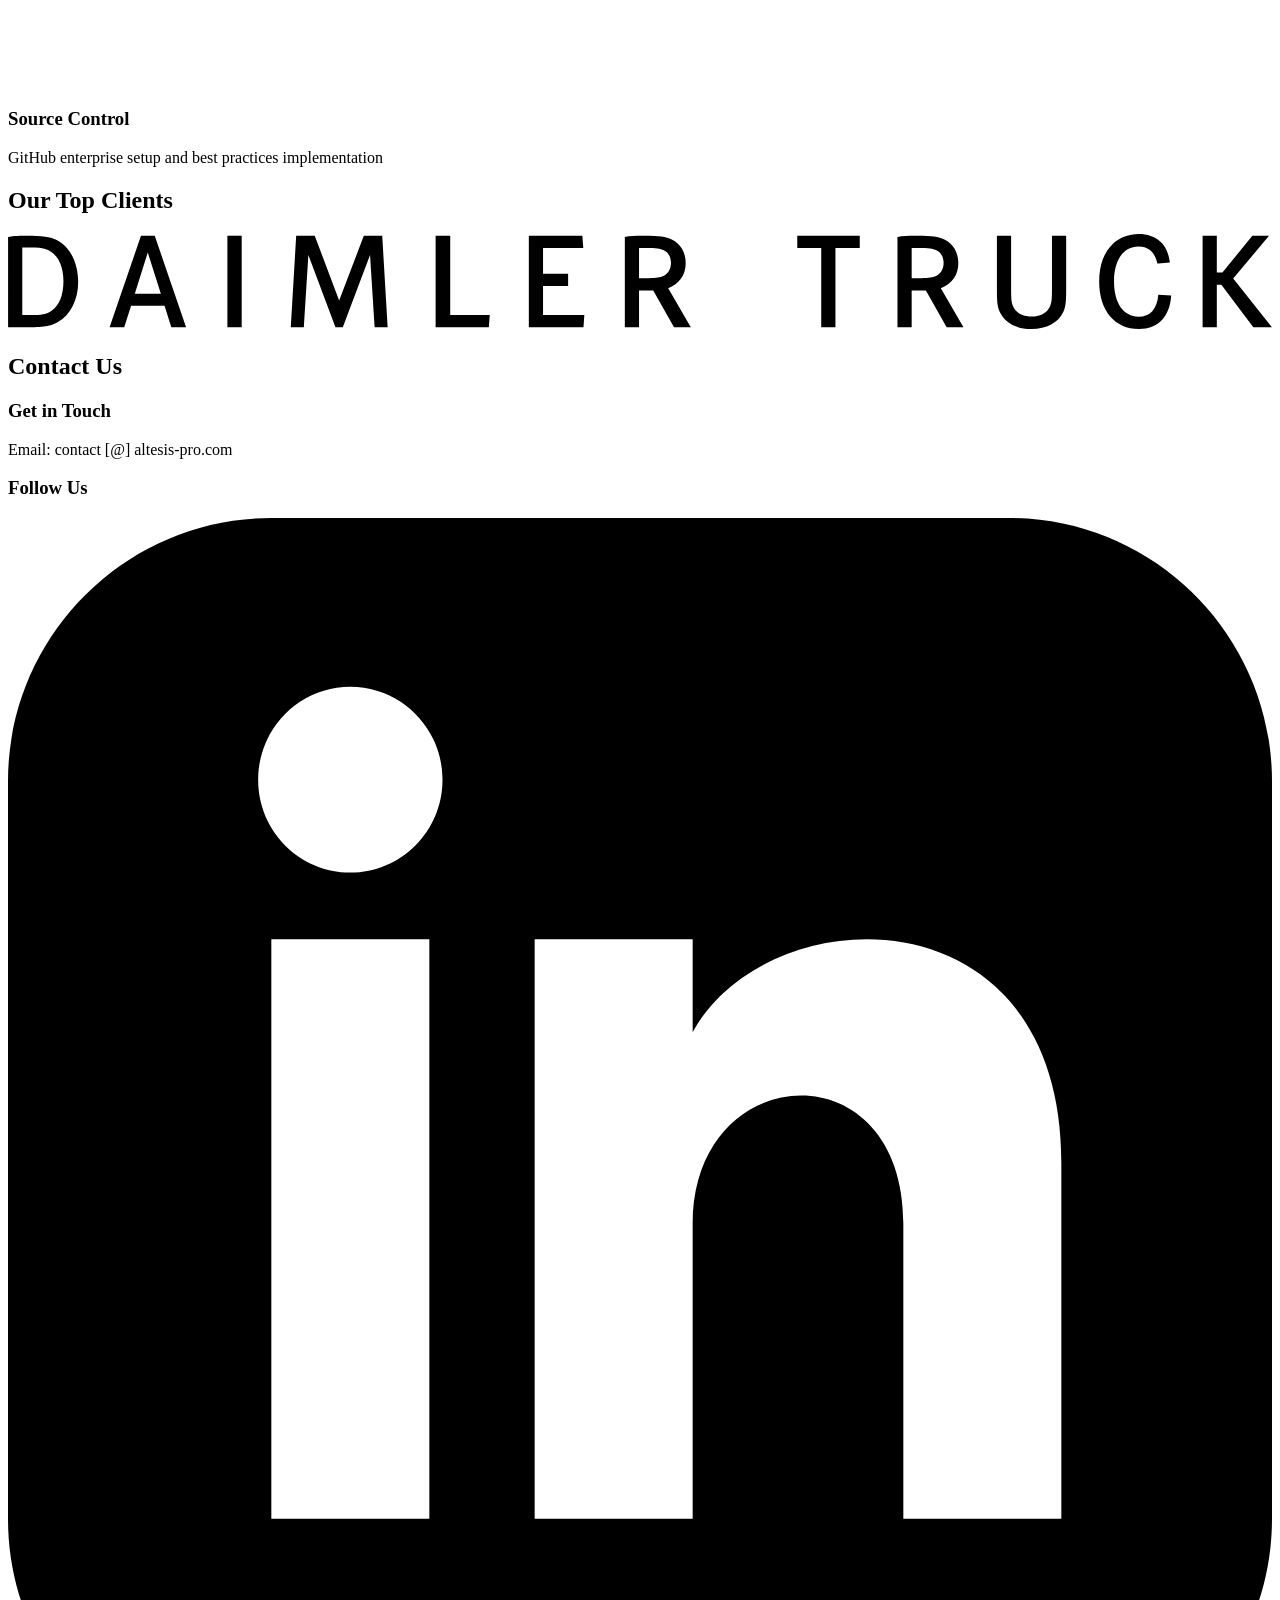
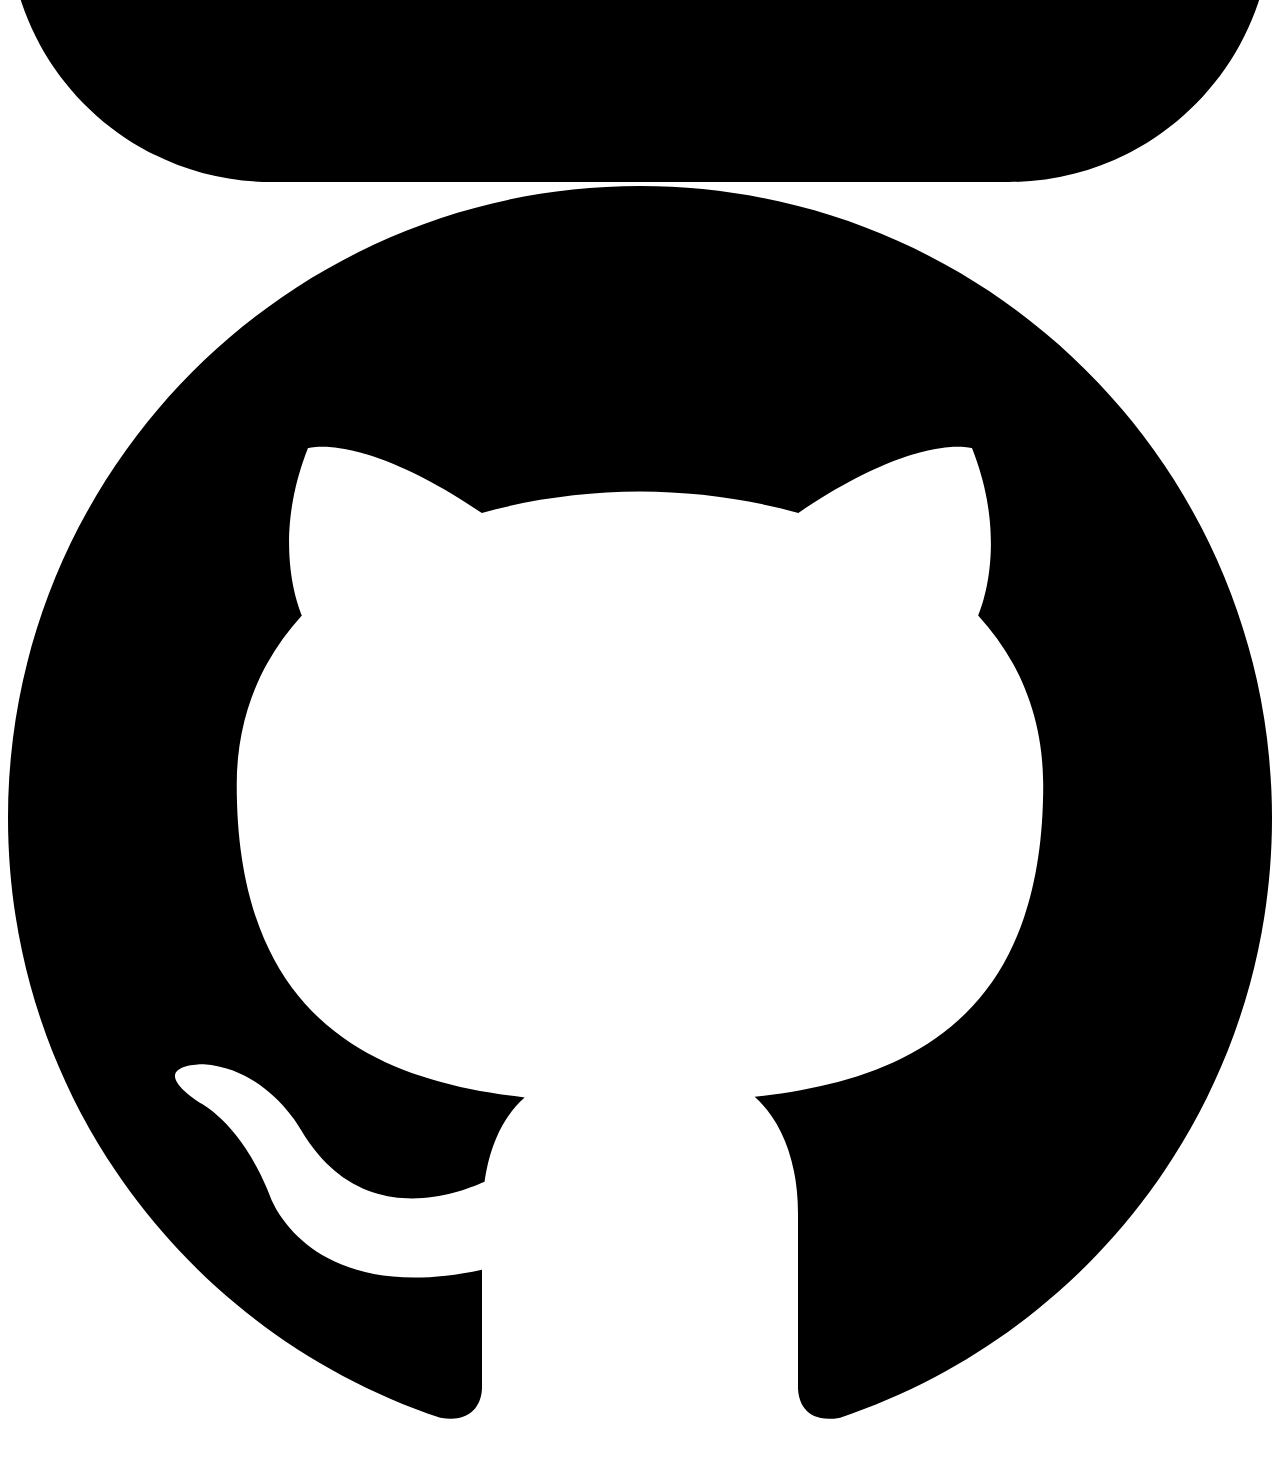
==== commit 78362330: "copy on main page updates" ====
--- a/index.html
+++ b/index.html
@@ -4,7 +4,7 @@
 <head>
     <meta charset="UTF-8">
     <meta name="viewport" content="width=device-width, initial-scale=1.0">
-    <title>Altésis Software Engineering</title>
+    <title>Altésis - Software Engineering</title>
     <link rel="icon" href="favicon.ico" type="image/x-icon">
     <link rel="icon" href="favicon.png" type="image/png">
     <script src="https://unpkg.com/alpinejs" defer></script>
@@ -136,7 +136,7 @@
                         <h3 class="text-white/90 text-2xl font-light">Automotive Industry</h3>
                         <p class="text-white/80 text-lg">CI/CD optimization for onboard embedded software</p>
                         <p class="text-white/60 leading-relaxed">Learn how a german automotive manufacturer lived the
-                            transition to an aglie, software first-company</p>
+                            transition to Agile</p>
                     </div>
                 </a>
 
@@ -147,8 +147,8 @@
                             alt="MVP Launch" class="w-full aspect-video object-cover rounded-sm grayscale">
                     </div>
                     <div class="w-full md:w-3/5 space-y-4">
-                        <h3 class="text-white/90 text-2xl font-light">MVP Launch</h3>
-                        <p class="text-white/80 text-lg">AI assisted workflow for MVP generation</p>
+                        <h3 class="text-white/90 text-2xl font-light">Launch</h3>
+                        <p class="text-white/80 text-lg">Learn how we setup a walking skeleton for a new product</p>
                         <p class="text-white/60">Coming soon...</p>
                     </div>
                 </div>
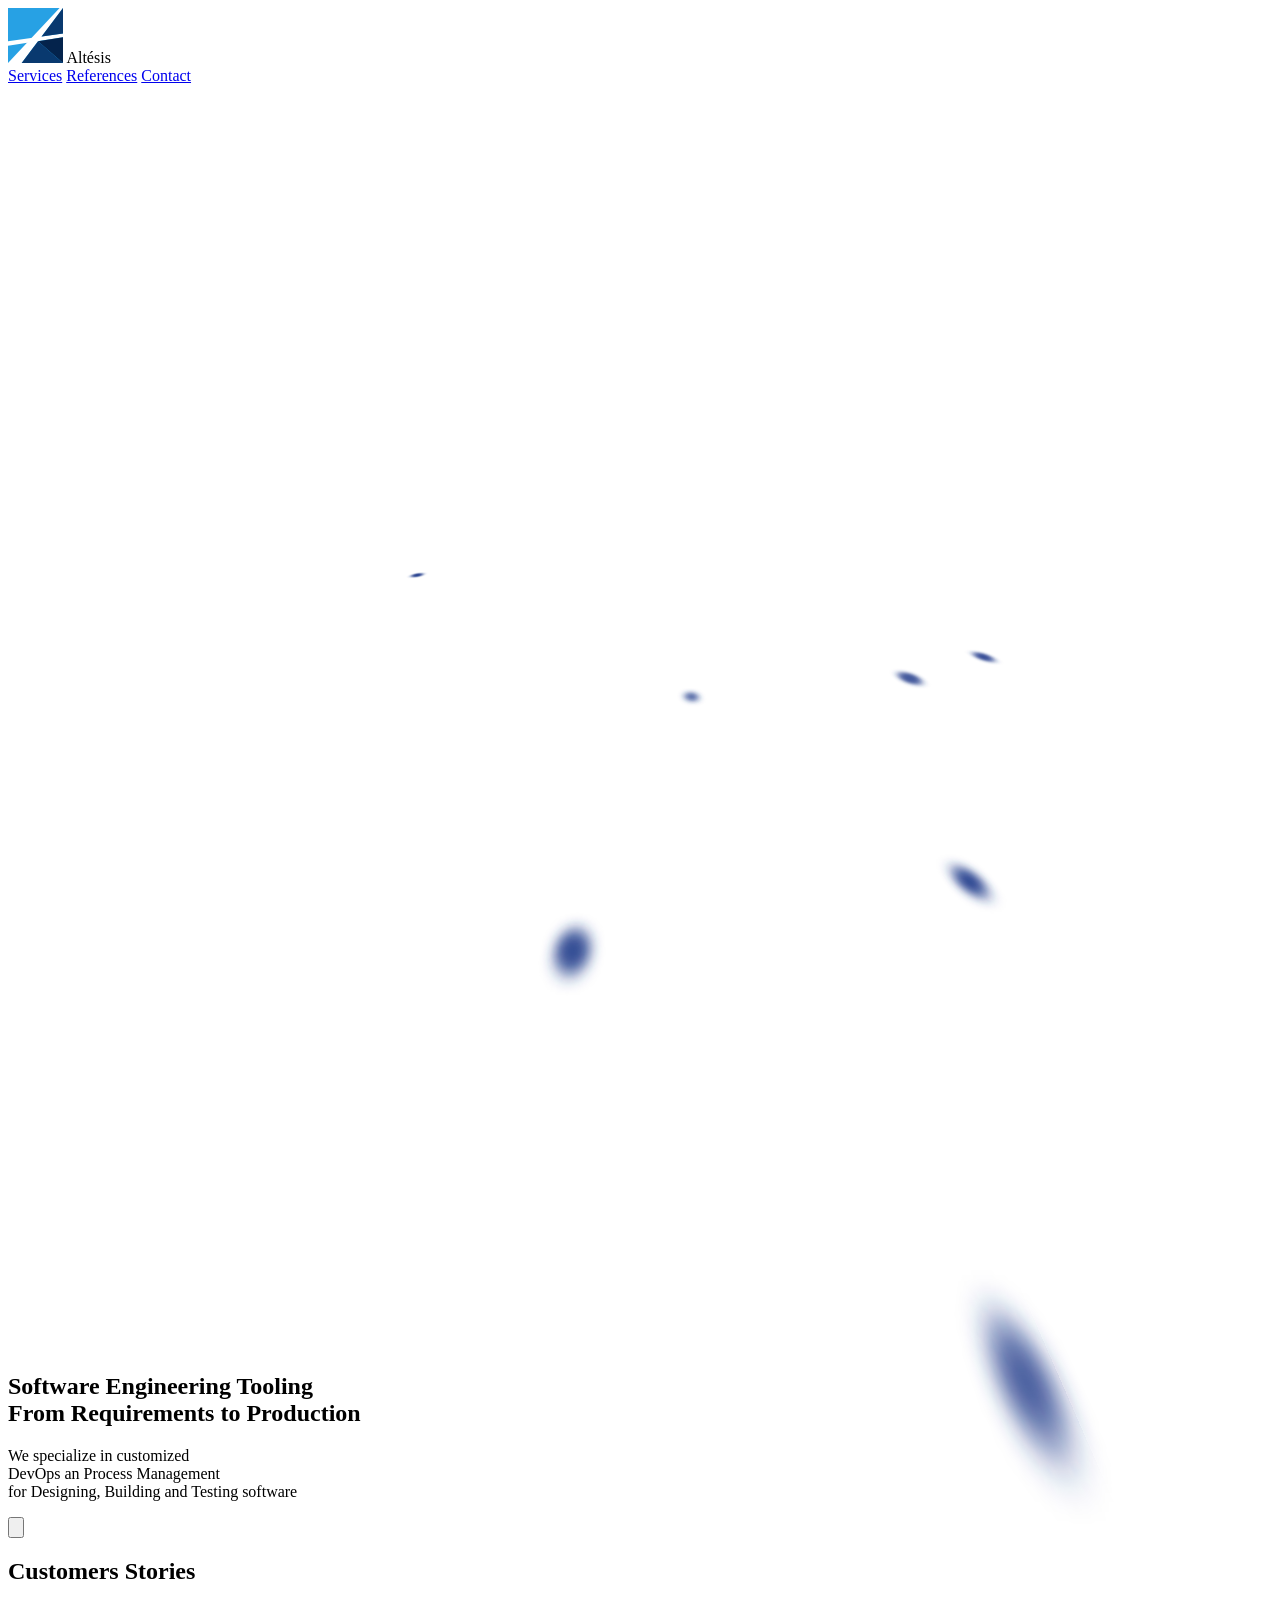
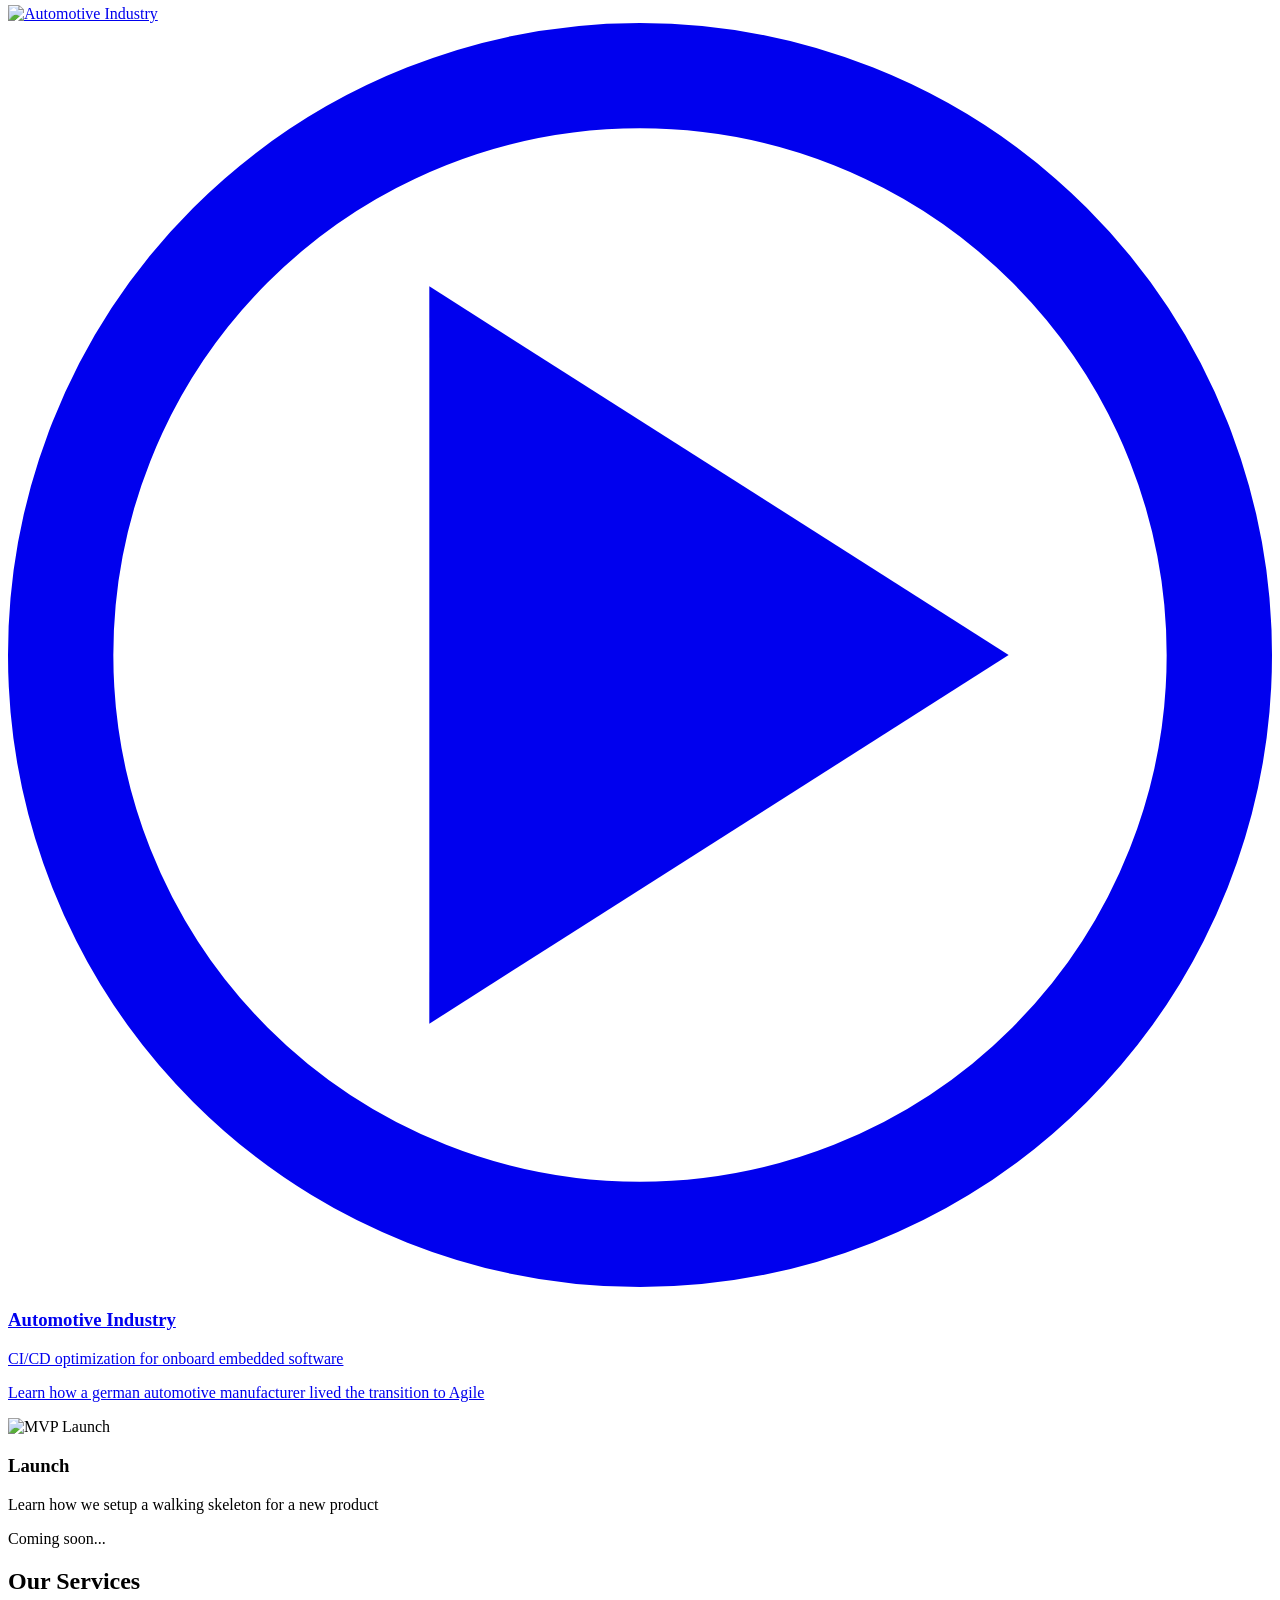
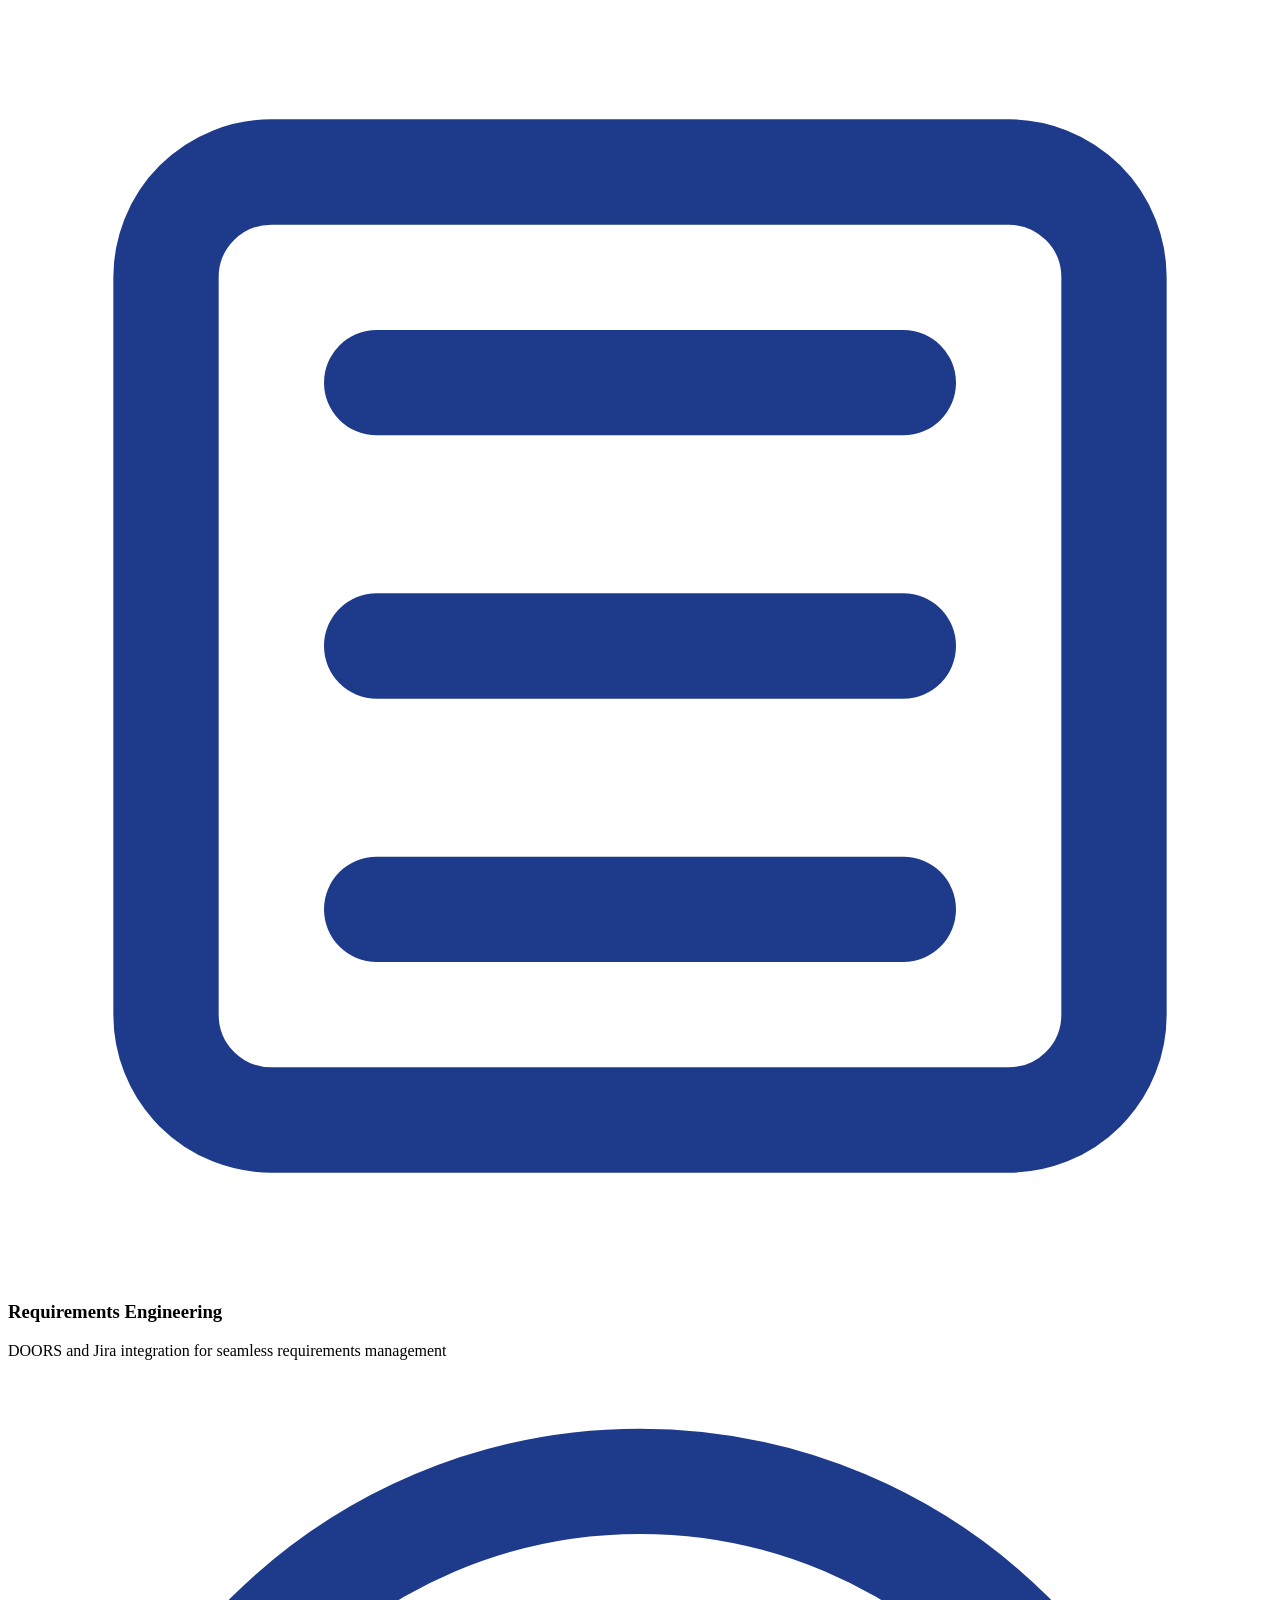
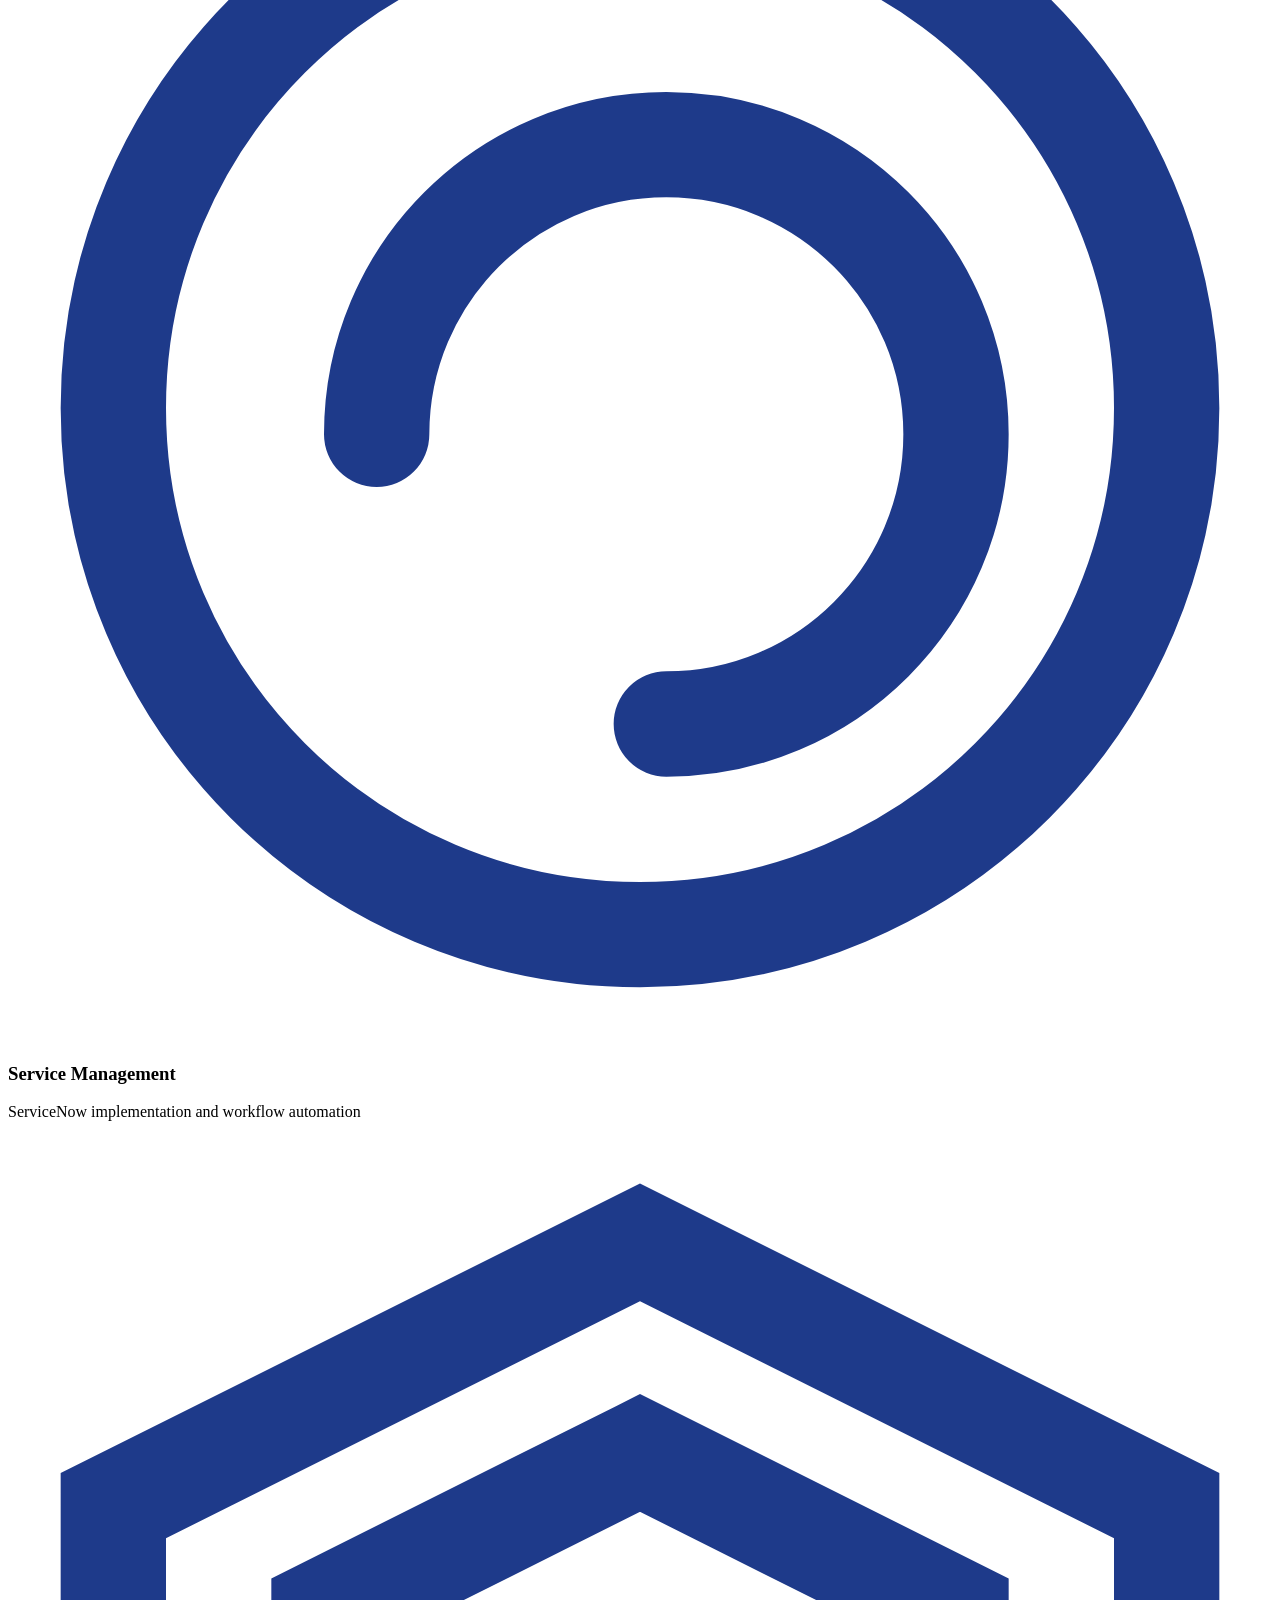
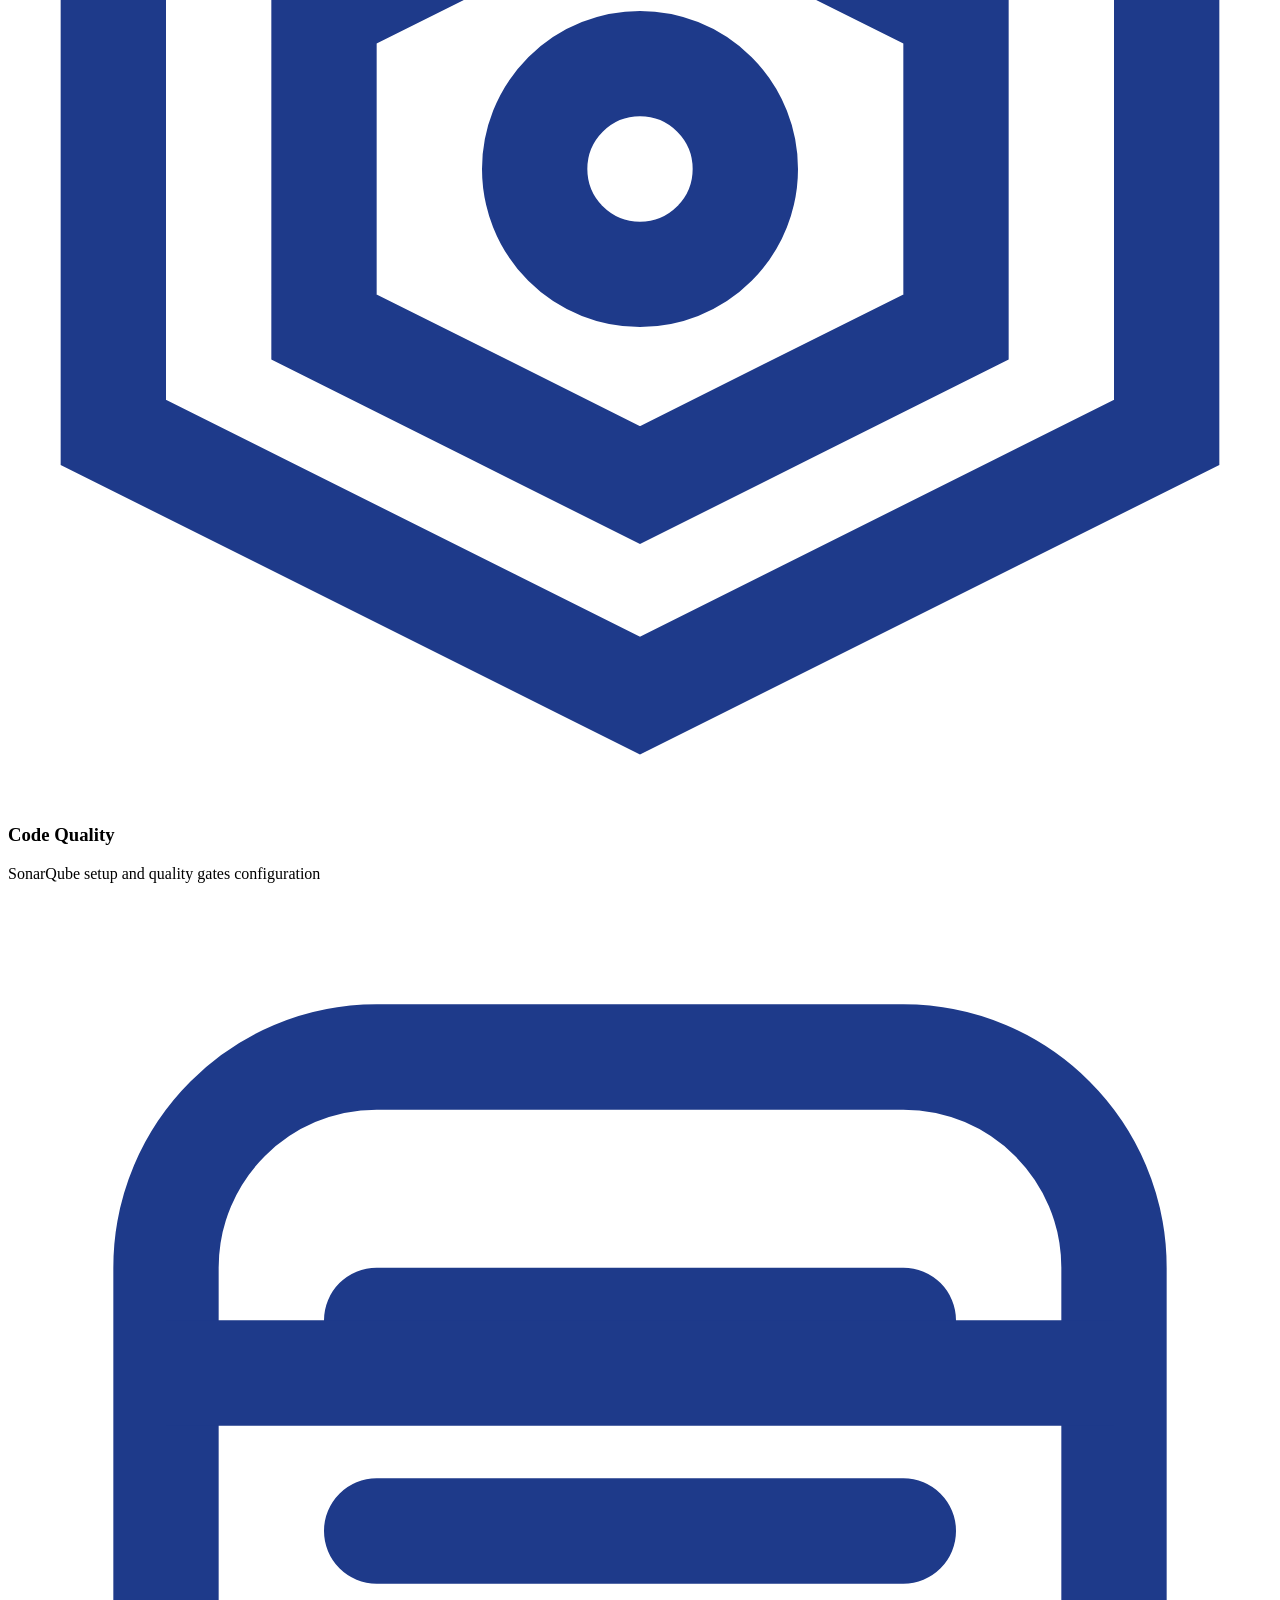
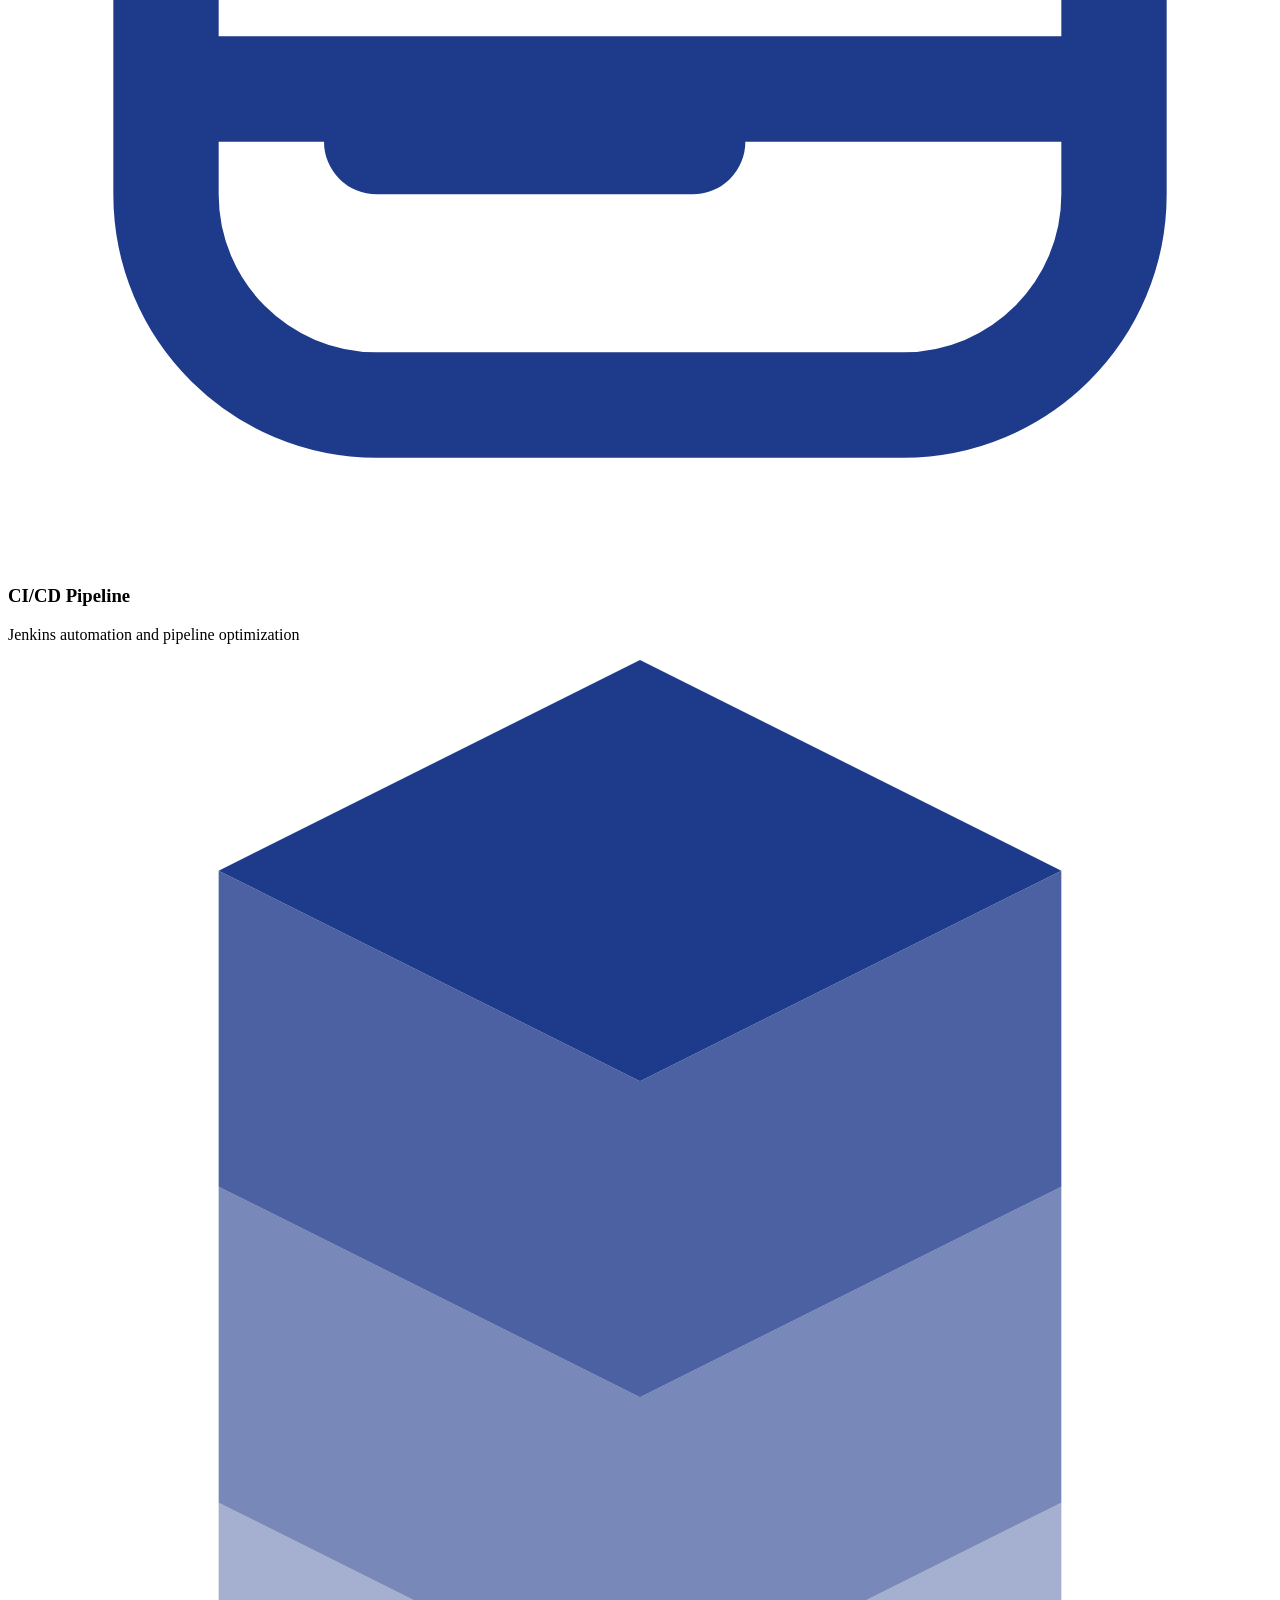
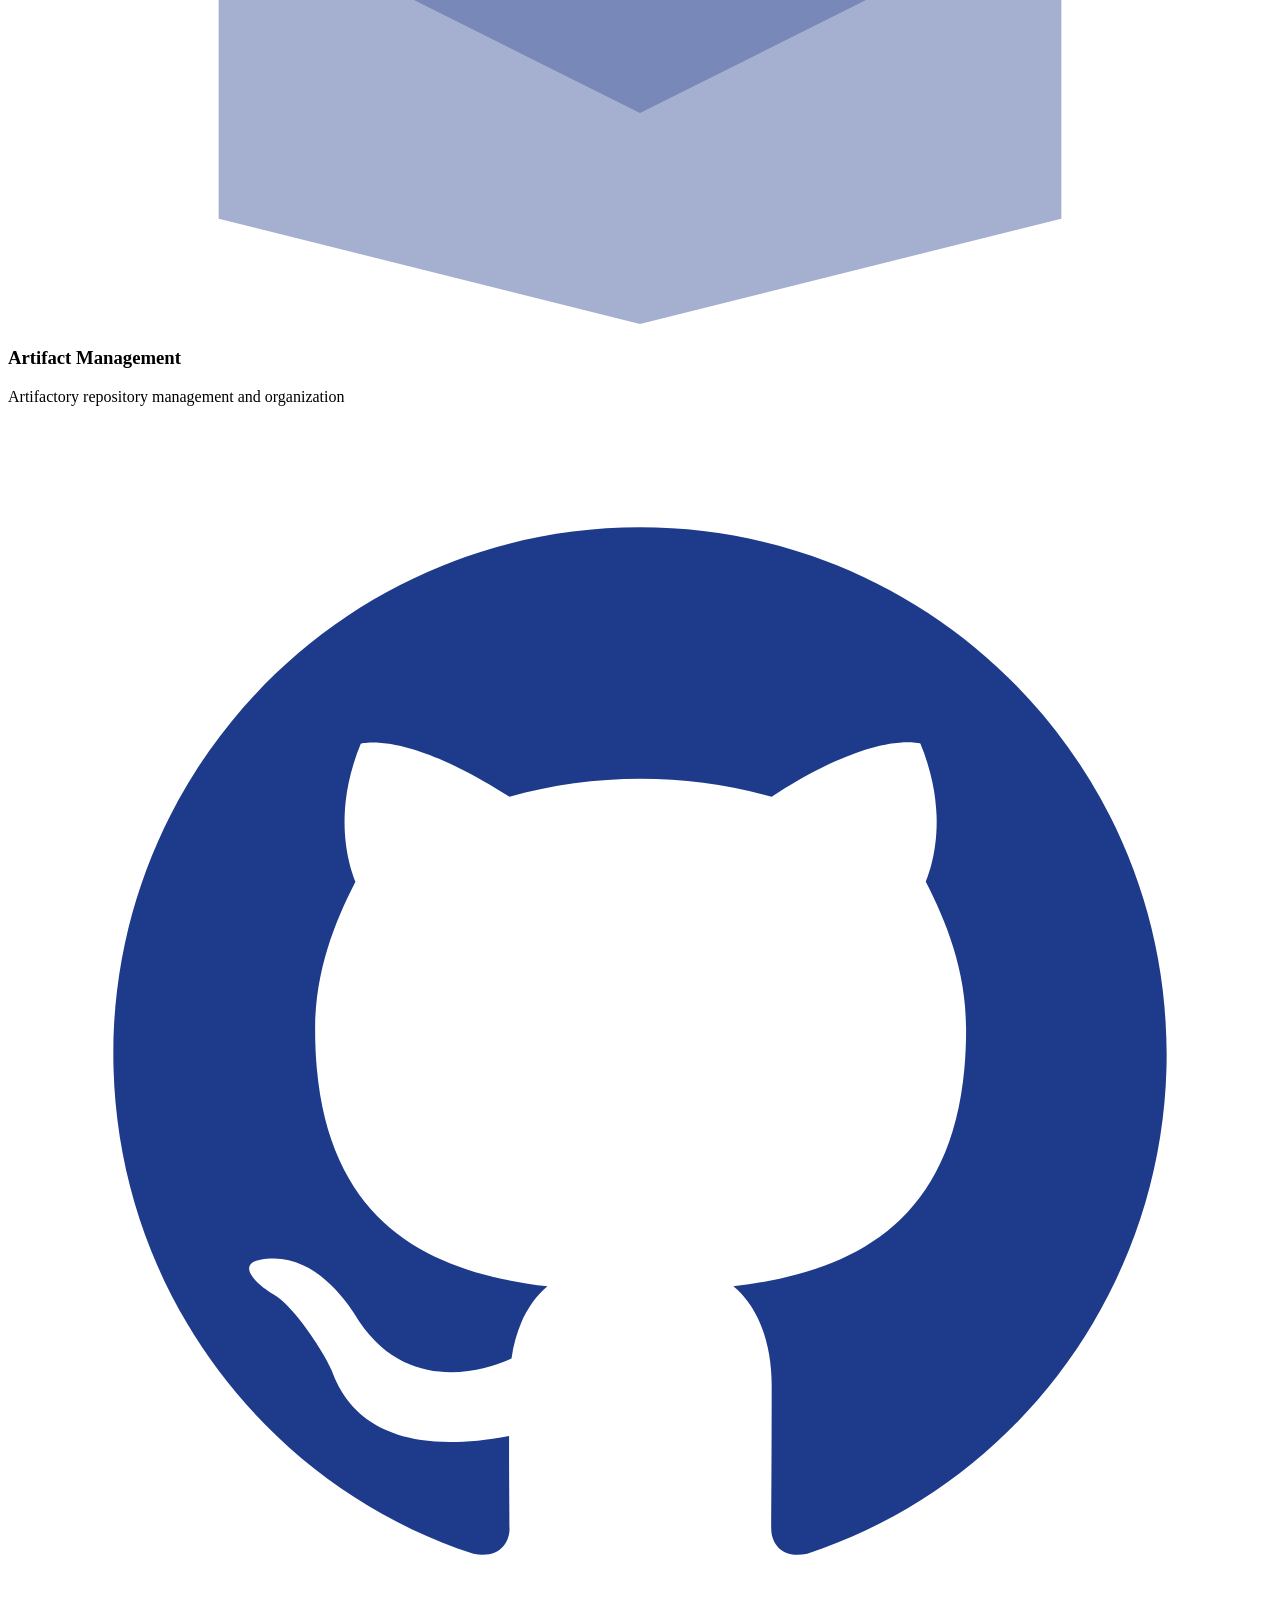
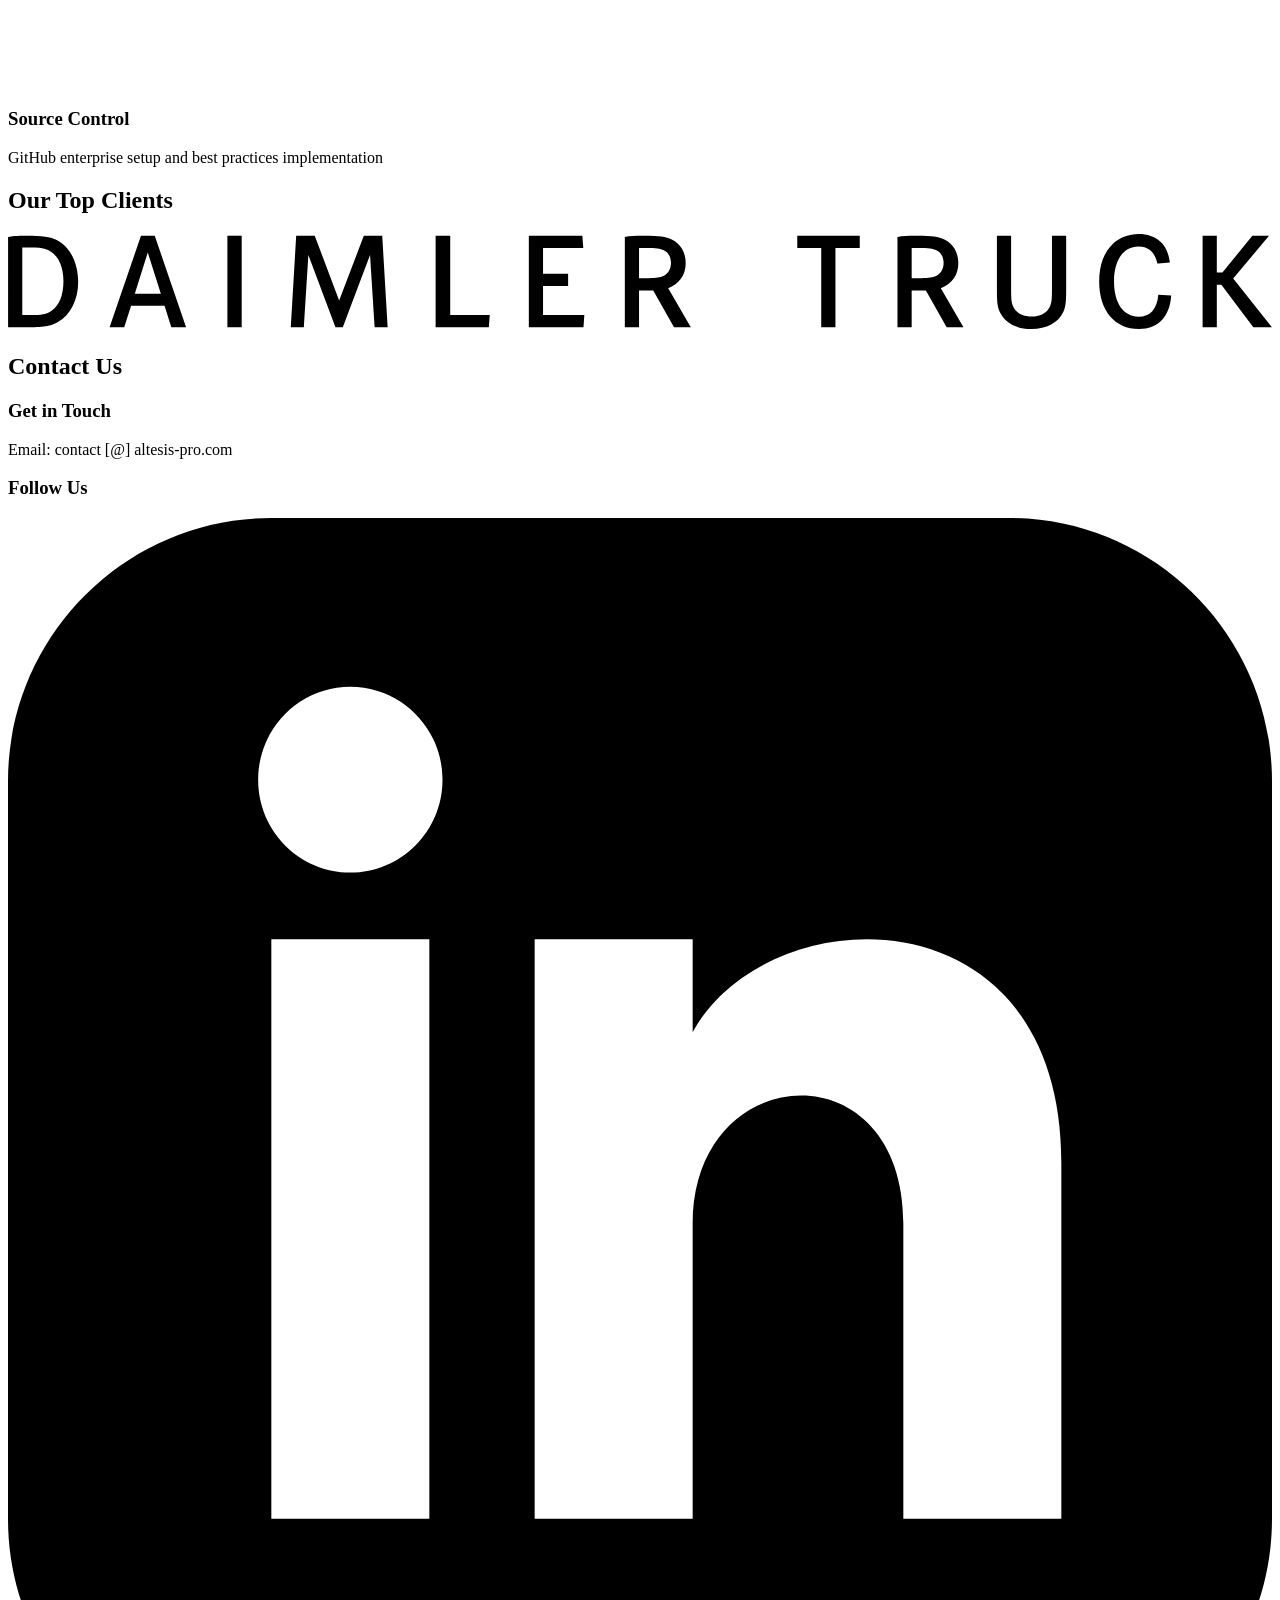
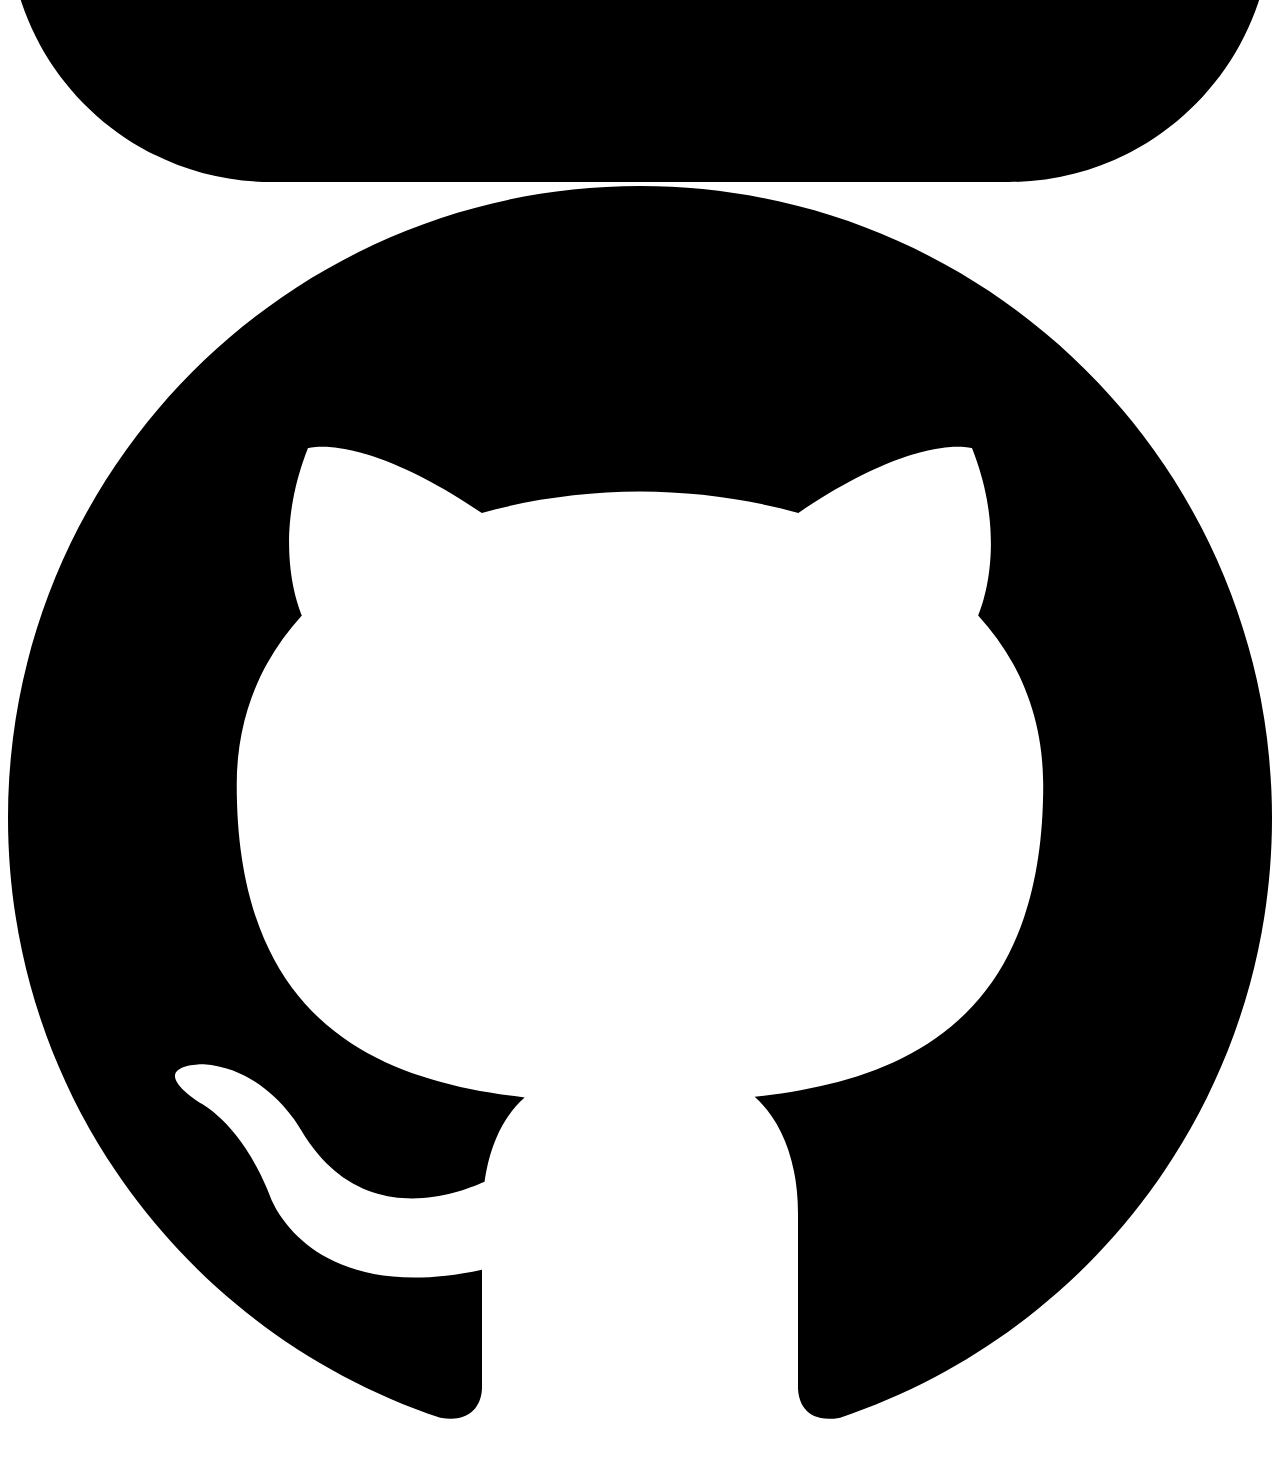
==== commit 162ac662: "auto,ptove case redone" ====
--- a/index.html
+++ b/index.html
@@ -4,7 +4,7 @@
 <head>
     <meta charset="UTF-8">
     <meta name="viewport" content="width=device-width, initial-scale=1.0">
-    <title>Altésis - Software Engineering</title>
+    <title>Home - Altésis - Software Engineering</title>
     <link rel="icon" href="favicon.ico" type="image/x-icon">
     <link rel="icon" href="favicon.png" type="image/png">
     <script src="https://unpkg.com/alpinejs" defer></script>
